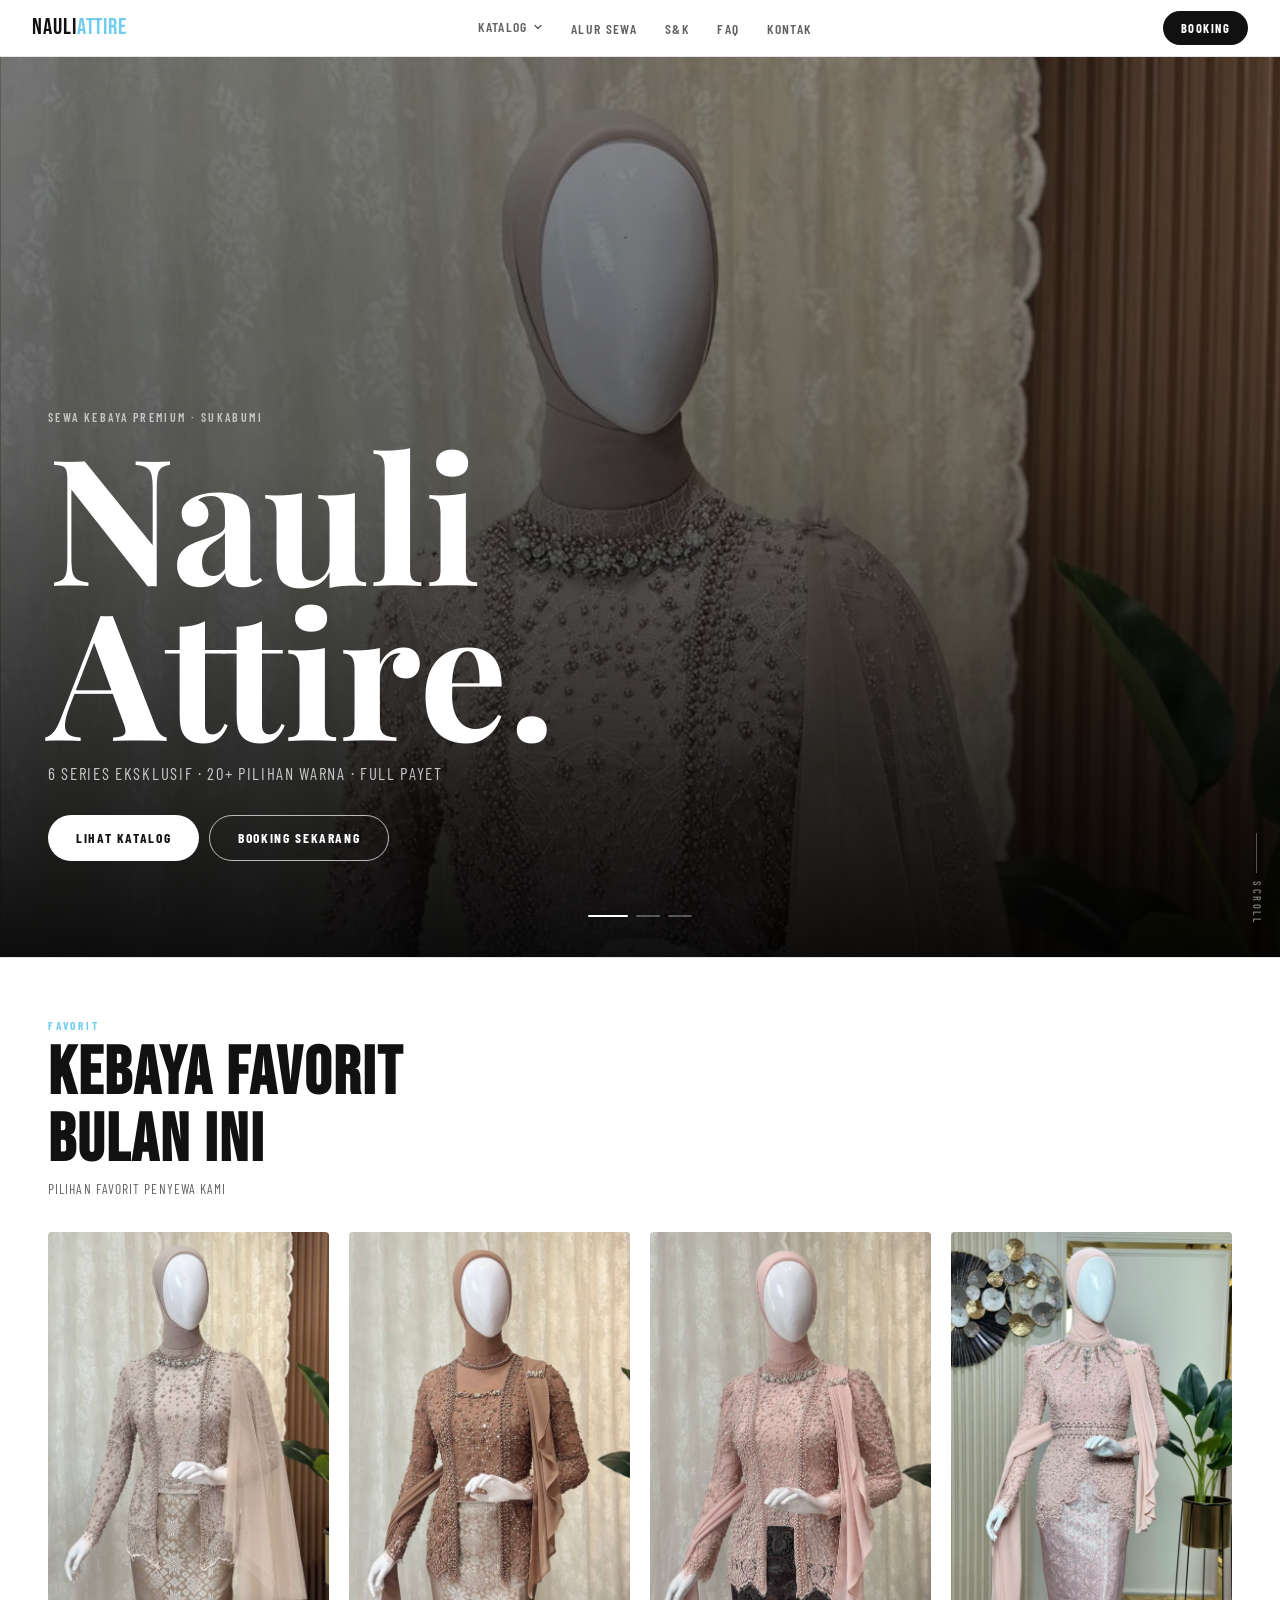
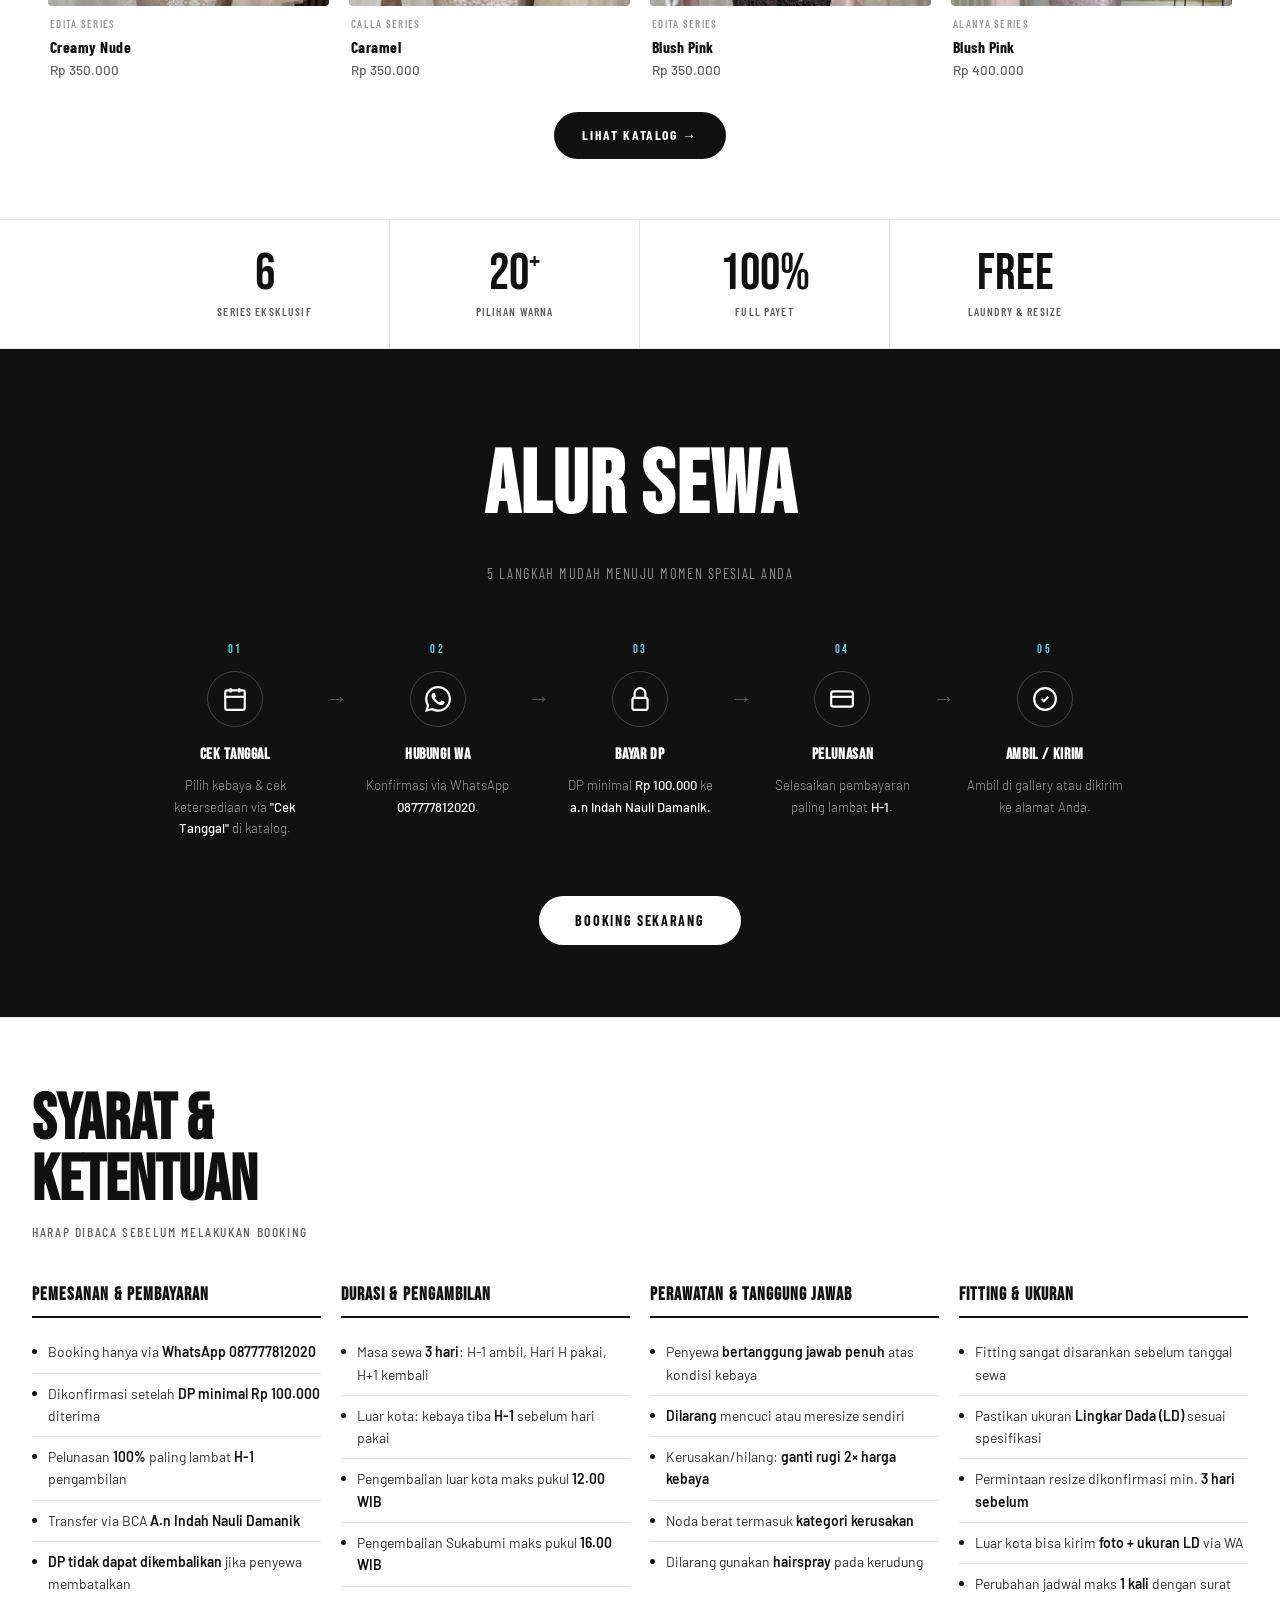
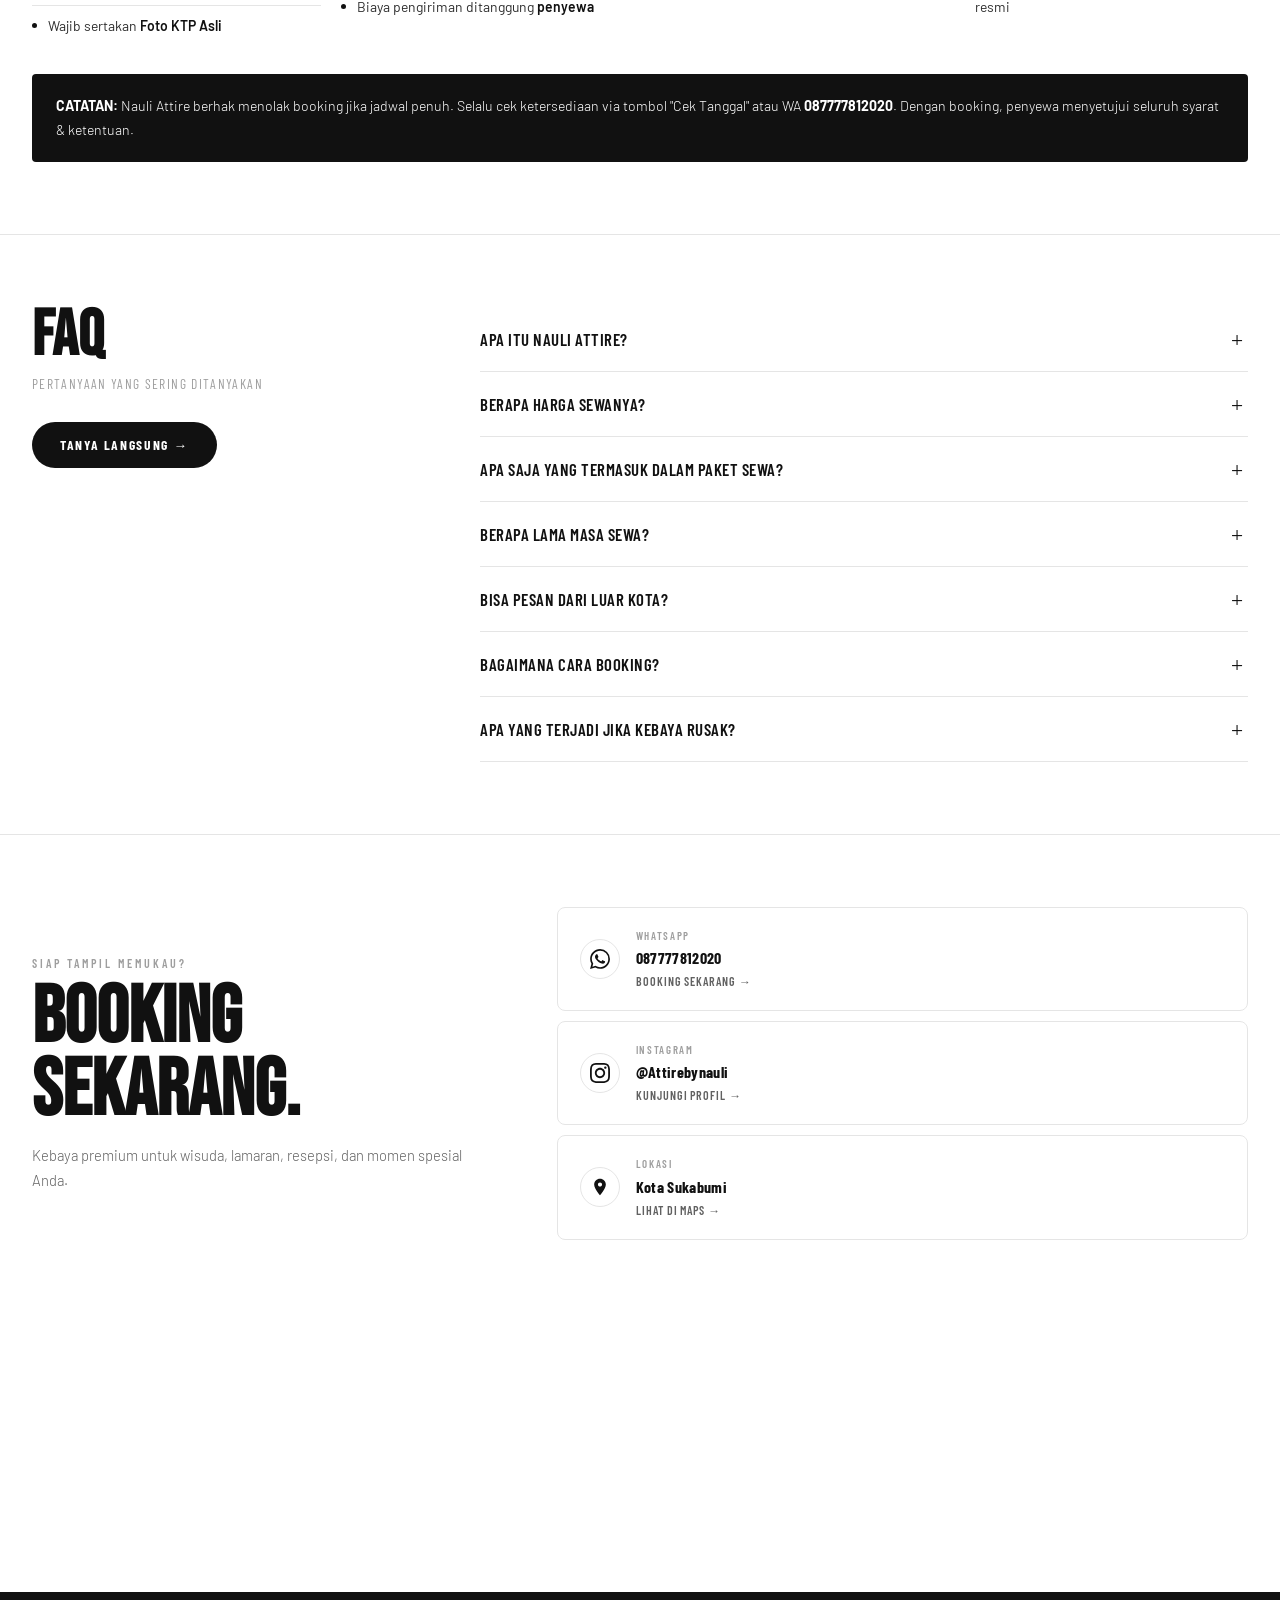
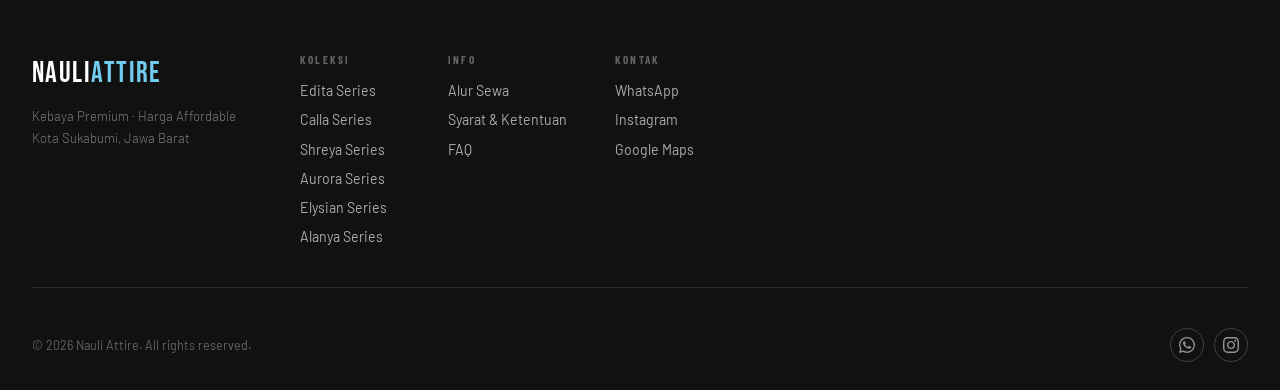
==== index.html @ 0c6ae7d4 "Update index.html" ====
<!DOCTYPE html>

<html lang="id">
<head>
    <meta charset="UTF-8">
    <meta name="viewport" content="width=device-width, initial-scale=1.0, viewport-fit=cover">
    <title>Nauli Attire – Sewa Kebaya Premium Sukabumi</title>
    <meta name="description" content="Nauli Attire – Sewa kebaya premium harga affordable di Kota Sukabumi. 6 series eksklusif, 20+ pilihan warna, full payet, free laundry & resize.">
    <meta property="og:title" content="Nauli Attire – Sewa Kebaya Premium Sukabumi">
    <meta property="og:description" content="Sewa kebaya premium harga affordable di Kota Sukabumi.">
    <meta property="og:image" content="https://nauli-attire.vercel.app/image/nauli-attire.png">
    <link rel="preconnect" href="https://fonts.googleapis.com">
    <link rel="preconnect" href="https://fonts.gstatic.com" crossorigin>
    <link href="https://fonts.googleapis.com/css2?family=Bebas+Neue&family=Barlow+Condensed:ital,wght@0,300;0,400;0,500;0,600;0,700;0,800;0,900;1,400;1,700&family=Barlow:wght@300;400;500;600&family=Playfair+Display:ital,wght@0,400;0,700;1,400&display=swap" rel="stylesheet">
    <link rel="stylesheet" href="nauli-attire.css">
    <link rel="icon" type="image/svg+xml" href="../favicon/favicon.svg">
    <link rel="icon" type="image/png" sizes="32x32" href="../favicon/48x48.png">
    <link rel="apple-touch-icon" sizes="180x180" href="../favicon/180x180.png">
    <script type="application/ld+json">

    {
      "@context": "https://schema.org",
      "@type": "ClothingStore",
      "name": "Nauli Attire",
      "image": "https://nauli-attire.vercel.app/image/edita/edita-creamy-nude.png",
      "url": "https://nauli-attire.vercel.app",
      "telephone": "+6287777812020",


  "address": {
    "@type": "PostalAddress",
    "streetAddress": "Jalan Ciandam, Kp. Sudajaya Gg. Seberang, Cibeureum Hilir",
    "addressLocality": "Sukabumi",
    "addressRegion": "Jawa Barat",
    "postalCode": "43165",
    "addressCountry": "ID"
  },

  "priceRange": "Rp350.000 - Rp400.000",

  "description": "Sewa kebaya premium di Sukabumi dengan harga affordable, banyak pilihan warna, dan desain elegan.",

  "areaServed": {
    "@type": "City",
    "name": "Sukabumi"
  },

  "openingHoursSpecification": {
    "@type": "OpeningHoursSpecification",
    "dayOfWeek": [
      "Monday","Tuesday","Wednesday","Thursday","Friday","Saturday","Sunday"
    ],
    "opens": "09:00",
    "closes": "21:00"
  },

  "sameAs": [
    "https://instagram.com/attirebynauli_"
  ]
}


</script>

</head>
<body>

<!-- NAVBAR -->

<nav class="navbar" id="navbar">
    <div class="nav-inner">
        <a href="#home" class="logo">NAULI<span>ATTIRE</span></a>
        <ul class="nav-links">
            <li class="nav-dropdown-wrap">
                <a href="koleksi/koleksi.html" class="nav-a nav-dropdown-trigger">Katalog <svg class="nav-chevron" width="10" height="10" viewBox="0 0 10 10" fill="none"><path d="M2 3.5L5 6.5L8 3.5" stroke="currentColor" stroke-width="1.5" stroke-linecap="round" stroke-linejoin="round"/></svg></a>
                <div class="nav-dropdown">
                    <a href="koleksi/edita.html" class="nav-drop-item"><span class="nd-num">01</span>Edita Series</a>
                    <a href="koleksi/calla.html" class="nav-drop-item"><span class="nd-num">02</span>Calla Series</a>
                    <a href="koleksi/shreya.html" class="nav-drop-item"><span class="nd-num">03</span>Shreya Series</a>
                    <a href="koleksi/aurora.html" class="nav-drop-item"><span class="nd-num">04</span>Aurora Series</a>
                    <a href="koleksi/elysian.html" class="nav-drop-item"><span class="nd-num">05</span>Elysian Series</a>
                    <a href="koleksi/alanya.html" class="nav-drop-item"><span class="nd-num">06</span>Alanya Series</a>
                    <div class="nd-divider"></div>
                    <a href="koleksi/koleksi.html" class="nav-drop-item nd-all">Lihat Semua →</a>
                </div>
            </li>
            <li><a href="#cara-sewa" class="nav-a"> Alur Sewa</a></li>
            <li><a href="#syarat" class="nav-a">S&K</a></li>
            <li><a href="#faq" class="nav-a">FAQ</a></li>
            <li><a href="#kontak" class="nav-a">Kontak</a></li>
        </ul>
        <div class="nav-right">
            <a href="https://wa.me/6287777812020" class="nav-cta" target="_blank" rel="noopener">Booking</a>
            <button class="hamburger" id="hamburger" aria-label="Buka menu" aria-expanded="false">
                <span></span><span></span><span></span>
            </button>
        </div>
    </div>
</nav>

<!-- MOBILE MENU -->

<div class="mobile-overlay" id="mobileOverlay">
    <div class="mobile-menu" id="mobileMenu">
        <div class="mm-accordion-wrap">
            <button class="mm-accordion-trigger">Katalog <svg class="mm-chevron" width="16" height="16" viewBox="0 0 24 24" fill="none" stroke="currentColor" stroke-width="2"><path d="M6 9l6 6 6-6" stroke-linecap="round" stroke-linejoin="round"/></svg></button>
            <div class="mm-accordion-content">
                <div class="mm-series-grid">
                    <a href="koleksi/edita.html" class="mm-series-item"><span class="mm-si-num">01</span><span class="mm-si-name">EDITA</span></a>
                    <a href="koleksi/calla.html" class="mm-series-item"><span class="mm-si-num">02</span><span class="mm-si-name">CALLA</span></a>
                    <a href="koleksi/shreya.html" class="mm-series-item"><span class="mm-si-num">03</span><span class="mm-si-name">SHREYA</span></a>
                    <a href="koleksi/aurora.html" class="mm-series-item"><span class="mm-si-num">04</span><span class="mm-si-name">AURORA</span></a>
                    <a href="koleksi/elysian.html" class="mm-series-item"><span class="mm-si-num">05</span><span class="mm-si-name">ELYSIAN</span></a>
                    <a href="koleksi/alanya.html" class="mm-series-item"><span class="mm-si-num">06</span><span class="mm-si-name">ALANYA</span></a>
                </div>
                <div style="text-align:center">
                    <a href="koleksi/koleksi.html" class="mm-all-link">Lihat Semua →</a>
                </div>
            </div>
        </div>
        <ul style="margin-top:15px; padding-top:15px; border-top:1px solid var(--g200); display:flex; flex-direction:column; gap:0;">
            <li><a href="#cara-sewa" class="mm-link">Alur Sewa</a></li>
            <li><a href="#syarat" class="mm-link">Syarat & Ketentuan</a></li>
            <li><a href="#faq" class="mm-link">FAQ</a></li>
            <li><a href="#kontak" class="mm-link">Kontak</a></li>
        </ul>
        <a href="https://wa.me/6287777812020" class="mm-cta" target="_blank" rel="noopener">
            Booking via WhatsApp
        </a>
    </div>
</div>


<!-- HERO -->

<section id="home" class="hero">
    <div class="hero-bg">
        <div class="hero-slide active" style="background-image:url('image/edita/edita-creamy-nude.png')"></div>
        <div class="hero-slide" style="background-image:url('image/calla/calla-caramel.png')"></div>
        <div class="hero-slide" style="background-image:url('image/alanya/alanya-blush-pink.png')"></div>
        <div class="hero-overlay"></div>
        <div class="hero-indicators" aria-hidden="true">
            <span class="hi active"></span>
            <span class="hi"></span>
            <span class="hi"></span>
        </div>
    </div>
    <div class="hero-content">
        <p class="hero-eyebrow">SEWA KEBAYA PREMIUM · SUKABUMI</p>
        <h1 class="hero-title">Nauli<br><em>Attire.</em></h1>
        <p class="hero-sub">6 Series Eksklusif · 20+ Pilihan Warna · Full Payet</p>
        <div class="hero-actions">
            <a href="koleksi/koleksi.html" class="btn-white">LIHAT KATALOG</a>
            <a href="https://wa.me/6287777812020" class="btn-outline-white" target="_blank" rel="noopener">BOOKING SEKARANG</a>
        </div>
    </div>
    <div class="hero-scroll-hint" aria-hidden="true"><span></span><p>SCROLL</p></div>
</section>

<!-- BEST SELLER -->

<section class="bestseller-section">
    <div class="bs-inner">
        <div class="bs-header">
            <span class="bs-eyebrow">Favorit</span>
            <h2 class="bs-title">Kebaya Favorit<br>bulan Ini</h2>
            <p class="bs-sub">Pilihan favorit penyewa kami</p>
        </div>
        <div class="bs-grid">
            <!-- Card 1 -->
            <div class="bs-card product-card"
                data-series="Edita Series" data-color-name="Creamy Nude" data-price="Rp 350.000"
                data-package="LD 98 max 105 + Kebaya Full Payet + Rok Songket + Hijab + Manset + Long torso + Ciput Tile + Veil/Ceruti Lepas Pasang + Free laundry + Free Resize"
                data-image="image/edita/edita-creamy-nude.png"
                data-photos='["image/foto-customer/edita-creamy-nude/1.jpeg","image/foto-customer/edita-creamy-nude/2.jpeg","image/foto-customer/edita-creamy-nude/3.jpeg","image/foto-customer/edita-creamy-nude/4.jpeg","image/foto-customer/edita-creamy-nude/5.jpeg"]'>
                <div class="bs-img-wrap">
                    <img src="image/edita/edita-creamy-nude.png" alt="Edita Creamy Nude" loading="lazy">
                </div>
                <div class="bs-info">
                    <p class="bs-series">Edita Series</p>
                    <p class="bs-name">Creamy Nude</p>
                    <p class="bs-price">Rp 350.000</p>
                </div>
            </div>
            <!-- Card 2 -->
            <div class="bs-card product-card"
                data-series="Calla Series" data-color-name="Caramel" data-price="Rp 350.000"
                data-package="LD 98 max 105 + Kebaya Full Payet + Rok Songket + Hijab + Manset + Long torso + Ciput Tile + Veil/Ceruti Lepas Pasang + Free laundry + Free Resize"
                data-image="image/calla/calla-caramel.png"
                data-photos='["image/foto-customer/calla-caramel/1.jpeg","image/foto-customer/calla-caramel/2.jpeg","image/foto-customer/calla-caramel/3.jpeg","image/foto-customer/calla-caramel/4.jpeg","image/foto-customer/calla-caramel/5.jpeg"]'>
                <div class="bs-img-wrap">
                    <img src="image/calla/calla-caramel.png" alt="Calla Caramel" loading="lazy">
                </div>
                <div class="bs-info">
                    <p class="bs-series">Calla Series</p>
                    <p class="bs-name">Caramel</p>
                    <p class="bs-price">Rp 350.000</p>
                </div>
            </div>
            <!-- Card 3 -->
            <div class="bs-card product-card"
                data-series="Edita Series" data-color-name="Blush Pink" data-price="Rp 350.000"
                data-package="LD 98 max 105 + Kebaya Full Payet + Rok Songket + Hijab + Manset + Long torso + Ciput Tile + Veil + Free laundry + Free Resize"
                data-image="image/edita/edita-blush-pink.png"
                data-photos='["image/foto-customer/edita-blush-pink/1.jpeg","image/foto-customer/edita-blush-pink/2.jpeg","image/foto-customer/edita-blush-pink/3.jpeg","image/foto-customer/edita-blush-pink/4.jpeg","image/foto-customer/edita-blush-pink/5.jpeg"]'>
                <div class="bs-img-wrap">
                    <img src="image/edita/edita-blush-pink.png" alt="Edita Blush Pink" loading="lazy">
                </div>
                <div class="bs-info">
                    <p class="bs-series">Edita Series</p>
                    <p class="bs-name">Blush Pink</p>
                    <p class="bs-price">Rp 350.000</p>
                </div>
            </div>
            <!-- Card 4 -->
            <div class="bs-card product-card"
                data-series="Alanya Series" data-color-name="Blush Pink" data-price="Rp 350.000"
                data-package="LD 98 max 105 + Kebaya Full Payet + Rok Songket + Hijab + Manset + Long torso + Ciput Tile + Veil Lepas Pasang + Free laundry + Free Resize"
                data-image="image/alanya/alanya-blush-pink.png"
                data-photos='["image/foto-customer/alanya-blush-pink/1.jpeg","image/foto-customer/alanya-blush-pink/2.jpeg","image/foto-customer/alanya-blush-pink/3.jpeg","image/foto-customer/alanya-blush-pink/4.jpeg","image/foto-customer/alanya-blush-pink/5.jpeg"]'>
                <div class="bs-img-wrap">
                    <img src="image/alanya/alanya-blush-pink.png" alt="Alanya Blush Pink" loading="lazy">
                </div>
                <div class="bs-info">
                    <p class="bs-series">Alanya Series</p>
                    <p class="bs-name">Blush Pink</p>
                    <p class="bs-price">Rp 400.000</p>
                </div>
            </div>
        </div>
        <div class="bs-cta">
            <a href="koleksi/koleksi.html" class="btn-black">LIHAT KATALOG →</a>
        </div>
    </div>
</section>

    <!-- STATS -->

<section class="stats">
    <div class="stats-grid">
        <div class="stat-item"><span class="stat-num">6</span><span class="stat-label">Series Eksklusif</span></div>
        <div class="stat-item"><span class="stat-num">20<sup>+</sup></span><span class="stat-label">Pilihan Warna</span></div>
        <div class="stat-item"><span class="stat-num">100%</span><span class="stat-label">Full Payet</span></div>
        <div class="stat-item"><span class="stat-num">FREE</span><span class="stat-label">Laundry & Resize</span></div>
    </div>
</section>

<!-- CARA SEWA -->

<section id="cara-sewa" class="cara-sewa">
    <div class="cs-inner">
        <div class="cs-header">
            <h2>ALUR SEWA</h2>
            <p>5 langkah mudah menuju momen spesial Anda</p>
        </div>
        <div class="cs-steps">
            <div class="cs-step">
                <div class="cs-num">01</div>
                <div class="cs-icon"><svg width="26" height="26" viewBox="0 0 24 24" fill="none" stroke="currentColor" stroke-width="2"><rect x="3" y="4" width="18" height="18" rx="2"/><line x1="16" y1="2" x2="16" y2="6"/><line x1="8" y1="2" x2="8" y2="6"/><line x1="3" y1="10" x2="21" y2="10"/></svg></div>
                <h4>CEK TANGGAL</h4>
                <p>Pilih kebaya & cek ketersediaan via <strong>"Cek Tanggal"</strong> di katalog.</p>
            </div>
            <div class="cs-connector" aria-hidden="true">→</div>
            <div class="cs-step">
                <div class="cs-num">02</div>
                <div class="cs-icon"><svg width="26" height="26" viewBox="0 0 24 24" fill="currentColor"><path d="M17.472 14.382c-.297-.149-1.758-.867-2.03-.967-.273-.099-.471-.148-.67.15-.197.297-.767.966-.94 1.164-.173.199-.347.223-.644.075-.297-.15-1.255-.463-2.39-1.475-.883-.788-1.48-1.761-1.653-2.059-.173-.297-.018-.458.13-.606.134-.133.298-.347.446-.52.149-.174.198-.298.298-.497.099-.198.05-.371-.025-.52-.075-.149-.669-1.612-.916-2.207-.242-.579-.487-.5-.669-.51-.173-.008-.371-.01-.57-.01-.198 0-.52.074-.792.372-.272.297-1.04 1.016-1.04 2.479 0 1.462 1.065 2.875 1.213 3.074.149.198 2.096 3.2 5.077 4.487.709.306 1.262.489 1.694.625.712.227 1.36.195 1.871.118.571-.085 1.758-.719 2.006-1.413.248-.694.248-1.289.173-1.413-.074-.124-.272-.198-.57-.347m-5.421 7.403h-.004a9.87 9.87 0 01-5.031-1.378l-.361-.214-3.741.982.998-3.648-.235-.374a9.86 9.86 0 01-1.51-5.26c.001-5.45 4.436-9.884 9.888-9.884 2.64 0 5.122 1.03 6.988 2.898a9.825 9.825 0 012.893 6.994c-.003 5.45-4.437 9.884-9.885 9.884m8.413-18.297A11.815 11.815 0 0012.05 0C5.495 0 .16 5.335.157 11.892c0 2.096.547 4.142 1.588 5.945L.057 24l6.305-1.654a11.882 11.882 0 005.683 1.448h.005c6.554 0 11.89-5.335 11.893-11.893a11.821 11.821 0 00-3.48-8.413z"/></svg></div>
                <h4>HUBUNGI WA</h4>
                <p>Konfirmasi via WhatsApp <strong>087777812020</strong>.</p>
            </div>
            <div class="cs-connector" aria-hidden="true">→</div>
            <div class="cs-step">
                <div class="cs-num">03</div>
                <div class="cs-icon"><svg width="26" height="26" viewBox="0 0 24 24" fill="none" stroke="currentColor" stroke-width="2"><rect x="5" y="11" width="14" height="11" rx="2"/><path d="M7 11V7a5 5 0 0 1 10 0v4"/></svg></div>
                <h4>BAYAR DP</h4>
                <p>DP minimal <strong>Rp 100.000</strong> ke <strong> a.n Indah Nauli Damanik.</strong></p>
            </div>
            <div class="cs-connector" aria-hidden="true">→</div>
            <div class="cs-step">
                <div class="cs-num">04</div>
                <div class="cs-icon"><svg width="26" height="26" viewBox="0 0 24 24" fill="none" stroke="currentColor" stroke-width="2"><rect x="2" y="5" width="20" height="14" rx="2"/><line x1="2" y1="10" x2="22" y2="10"/></svg></div>
                <h4>PELUNASAN</h4>
                <p>Selesaikan pembayaran paling lambat <strong>H-1</strong>.</p>
            </div>
            <div class="cs-connector" aria-hidden="true">→</div>
            <div class="cs-step">
                <div class="cs-num">05</div>
                <div class="cs-icon"><svg width="26" height="26" viewBox="0 0 24 24" fill="none" stroke="currentColor" stroke-width="2"><path d="M9 12l2 2 4-4"/><circle cx="12" cy="12" r="10"/></svg></div>
                <h4>AMBIL / KIRIM</h4>
                <p>Ambil di gallery atau dikirim ke alamat Anda.</p>
            </div>
        </div>
        <div class="cs-cta">
            <a href="https://wa.me/6287777812020" class="btn-white-inv" target="_blank" rel="noopener">BOOKING SEKARANG</a>
        </div>
    </div>
</section>

<!-- SYARAT & KETENTUAN -->

<section id="syarat" class="syarat-section">
    <div class="syarat-inner">
        <div class="syarat-header">
            <h2>SYARAT &<br>KETENTUAN</h2>
            <p>Harap dibaca sebelum melakukan booking</p>
        </div>
        <div class="syarat-cols">
            <div class="syarat-col"><h4>PEMESANAN & PEMBAYARAN</h4><ul>
                <li>Booking hanya via <strong>WhatsApp 087777812020</strong></li>
                <li>Dikonfirmasi setelah <strong>DP minimal Rp 100.000</strong> diterima</li>
                <li>Pelunasan <strong>100%</strong> paling lambat <strong>H-1</strong> pengambilan</li>
                <li>Transfer via BCA <strong>A.n Indah Nauli Damanik</strong></li>
                <li><strong>DP tidak dapat dikembalikan</strong> jika penyewa membatalkan</li>
                <li>Wajib sertakan <strong>Foto KTP Asli</strong></li>
            </ul></div>
            <div class="syarat-col"><h4>DURASI & PENGAMBILAN</h4><ul>
                <li>Masa sewa <strong>3 hari</strong>: H-1 ambil, Hari H pakai, H+1 kembali</li>
                <li>Luar kota: kebaya tiba <strong>H-1</strong> sebelum hari pakai</li>
                <li>Pengembalian luar kota maks pukul <strong>12.00 WIB</strong></li>
                <li>Pengembalian Sukabumi maks pukul <strong>16.00 WIB</strong></li>
                <li>Biaya pengiriman ditanggung <strong>penyewa</strong></li>
            </ul></div>
            <div class="syarat-col"><h4>PERAWATAN & TANGGUNG JAWAB</h4><ul>
                <li>Penyewa <strong>bertanggung jawab penuh</strong> atas kondisi kebaya</li>
                <li><strong>Dilarang</strong> mencuci atau meresize sendiri</li>
                <li>Kerusakan/hilang: <strong>ganti rugi 2× harga kebaya</strong></li>
                <li>Noda berat termasuk <strong>kategori kerusakan</strong></li>
                <li>Dilarang gunakan <strong>hairspray</strong> pada kerudung</li>
            </ul></div>
            <div class="syarat-col"><h4>FITTING & UKURAN</h4><ul>
                <li>Fitting sangat disarankan sebelum tanggal sewa</li>
                <li>Pastikan ukuran <strong>Lingkar Dada (LD)</strong> sesuai spesifikasi</li>
                <li>Permintaan resize dikonfirmasi min. <strong>3 hari sebelum</strong></li>
                <li>Luar kota bisa kirim <strong>foto + ukuran LD</strong> via WA</li>
                <li>Perubahan jadwal maks <strong>1 kali</strong> dengan surat resmi</li>
            </ul></div>
        </div>
        <div class="syarat-note"><strong>CATATAN:</strong> Nauli Attire berhak menolak booking jika jadwal penuh. Selalu cek ketersediaan via tombol "Cek Tanggal" atau WA <strong>087777812020</strong>. Dengan booking, penyewa menyetujui seluruh syarat & ketentuan.</div>
    </div>
</section>

<!-- FAQ -->

<section id="faq" class="faq-section">
    <div class="faq-inner">
        <div class="faq-left">
            <h2>FAQ</h2>
            <p>Pertanyaan yang sering ditanyakan</p>
            <a href="https://wa.me/6287777812020" class="btn-black faq-wa-btn" target="_blank" rel="noopener">Tanya Langsung →</a>
        </div>
        <div class="faq-list">
            <div class="faq-item"><button class="faq-q" onclick="toggleFaq(this)"><span>Apa itu Nauli Attire?</span><span class="faq-icon">+</span></button><div class="faq-ans"><p>Nauli Attire adalah usaha sewa kebaya premium di <strong>Kota Sukabumi, Jawa Barat</strong>. 20+ pilihan warna full payet dari 6 series eksklusif, mulai <strong>Rp 350.000</strong>.</p></div></div>
            <div class="faq-item"><button class="faq-q" onclick="toggleFaq(this)"><span>Berapa harga sewanya?</span><span class="faq-icon">+</span></button><div class="faq-ans"><p>Mulai <strong>Rp 350.000</strong>. Elysian Baby Pink & Blue Denim Rp 390.000. Alanya Blush Pink & Rose Gold Rp 400.000. Semua sudah termasuk free laundry dan free resize.</p></div></div>
            <div class="faq-item"><button class="faq-q" onclick="toggleFaq(this)"><span>Apa saja yang termasuk dalam paket sewa?</span><span class="faq-icon">+</span></button><div class="faq-ans"><p>Kebaya full payet, rok songket, hijab, manset, long torso, ciput tile, veil/ceruti lepas pasang, gratis laundry, dan gratis resize.</p></div></div>
            <div class="faq-item"><button class="faq-q" onclick="toggleFaq(this)"><span>Berapa lama masa sewa?</span><span class="faq-icon">+</span></button><div class="faq-ans"><p>Masa sewa <strong>3 hari</strong>: H-1 pengambilan, Hari H pemakaian, H+1 pengembalian. Batas kembali Sukabumi pukul 16.00 WIB, luar kota 12.00 WIB.</p></div></div>
            <div class="faq-item"><button class="faq-q" onclick="toggleFaq(this)"><span>Bisa pesan dari luar kota?</span><span class="faq-icon">+</span></button><div class="faq-ans"><p>Ya! Fitting via foto + ukuran Lingkar Dada (LD) di WhatsApp. Kebaya harus tiba H-1. Ongkos kirim ditanggung penyewa.</p></div></div>
            <div class="faq-item"><button class="faq-q" onclick="toggleFaq(this)"><span>Bagaimana cara booking?</span><span class="faq-icon">+</span></button><div class="faq-ans"><p>Cek tanggal → WA ke <strong>087777812020</strong> → DP Rp 100.000 → Lunasi H-1 → Ambil/kirim.</p></div></div>
            <div class="faq-item"><button class="faq-q" onclick="toggleFaq(this)"><span>Apa yang terjadi jika kebaya rusak?</span><span class="faq-icon">+</span></button><div class="faq-ans"><p>Penyewa bertanggung jawab penuh. Kerusakan/hilang dikenakan <strong>ganti rugi 2× harga sewa</strong>.</p></div></div>
        </div>
    </div>
</section>

<!-- KONTAK -->

<section id="kontak" class="kontak-section">
    <div class="kontak-inner">
        <div class="kontak-text">
            <p class="kontak-eyebrow">SIAP TAMPIL MEMUKAU?</p>
            <h2>BOOKING<br>SEKARANG.</h2>
            <p class="kontak-sub">Kebaya premium untuk wisuda, lamaran, resepsi, dan momen spesial Anda.</p>
        </div>
        <div class="kontak-cards">
            <a href="https://wa.me/6287777812020" class="kcard" target="_blank" rel="noopener"><div class="kcard-icon"><svg width="20" height="20" viewBox="0 0 24 24" fill="currentColor"><path d="M17.472 14.382c-.297-.149-1.758-.867-2.03-.967-.273-.099-.471-.148-.67.15-.197.297-.767.966-.94 1.164-.173.199-.347.223-.644.075-.297-.15-1.255-.463-2.39-1.475-.883-.788-1.48-1.761-1.653-2.059-.173-.297-.018-.458.13-.606.134-.133.298-.347.446-.52.149-.174.198-.298.298-.497.099-.198.05-.371-.025-.52-.075-.149-.669-1.612-.916-2.207-.242-.579-.487-.5-.669-.51-.173-.008-.371-.01-.57-.01-.198 0-.52.074-.792.372-.272.297-1.04 1.016-1.04 2.479 0 1.462 1.065 2.875 1.213 3.074.149.198 2.096 3.2 5.077 4.487.709.306 1.262.489 1.694.625.712.227 1.36.195 1.871.118.571-.085 1.758-.719 2.006-1.413.248-.694.248-1.289.173-1.413-.074-.124-.272-.198-.57-.347m-5.421 7.403h-.004a9.87 9.87 0 01-5.031-1.378l-.361-.214-3.741.982.998-3.648-.235-.374a9.86 9.86 0 01-1.51-5.26c.001-5.45 4.436-9.884 9.888-9.884 2.64 0 5.122 1.03 6.988 2.898a9.825 9.825 0 012.893 6.994c-.003 5.45-4.437 9.884-9.885 9.884m8.413-18.297A11.815 11.815 0 0012.05 0C5.495 0 .16 5.335.157 11.892c0 2.096.547 4.142 1.588 5.945L.057 24l6.305-1.654a11.882 11.882 0 005.683 1.448h.005c6.554 0 11.89-5.335 11.893-11.893a11.821 11.821 0 00-3.48-8.413z"/></svg></div><div><p class="kcard-label">WhatsApp</p><p class="kcard-val">087777812020</p><p class="kcard-act">Booking Sekarang →</p></div></a>
            <a href="https://instagram.com/Attirebynauli_" class="kcard" target="_blank" rel="noopener"><div class="kcard-icon"><svg width="20" height="20" viewBox="0 0 24 24" fill="currentColor"><path d="M12 2.163c3.204 0 3.584.012 4.85.07 3.252.148 4.771 1.691 4.919 4.919.058 1.265.069 1.645.069 4.849 0 3.205-.012 3.584-.069 4.849-.149 3.225-1.664 4.771-4.919 4.919-1.266.058-1.644.07-4.85.07-3.204 0-3.584-.012-4.849-.07-3.26-.149-4.771-1.699-4.919-4.92-.058-1.265-.07-1.644-.07-4.849 0-3.204.013-3.583.07-4.849.149-3.227 1.664-4.771 4.919-4.919 1.266-.057 1.645-.069 4.849-.069zm0-2.163c-3.259 0-3.667.014-4.947.072-4.358.2-6.78 2.618-6.98 6.98-.059 1.281-.073 1.689-.073 4.948 0 3.259.014 3.668.072 4.948.2 4.358 2.618 6.78 6.98 6.98 1.281.058 1.689.072 4.948.072 3.259 0 3.668-.014 4.948-.072 4.354-.2 6.782-2.618 6.979-6.98.059-1.28.073-1.689.073-4.948 0-3.259-.014-3.667-.072-4.947-.196-4.354-2.617-6.78-6.979-6.98-1.281-.059-1.69-.073-4.949-.073zm0 5.838c-3.403 0-6.162 2.759-6.162 6.162s2.759 6.163 6.162 6.163 6.162-2.759 6.162-6.163c0-3.403-2.759-6.162-6.162-6.162zm0 10.162c-2.209 0-4-1.79-4-4 0-2.209 1.791-4 4-4s4 1.791 4 4c0 2.21-1.791 4-4 4zm6.406-11.845c-.796 0-1.441.645-1.441 1.44s.645 1.44 1.441 1.44c.795 0 1.439-.645 1.439-1.44s-.644-1.44-1.439-1.44z"/></svg></div><div><p class="kcard-label">Instagram</p><p class="kcard-val">@Attirebynauli</p><p class="kcard-act">Kunjungi Profil →</p></div></a>
            <a href="https://www.google.com/maps/place/Nauli+Attire/@-6.9112205,106.8223286,13z/data=!4m6!3m5!1s0x2e684900182cdf6b:0x543907e27b276290!8m2!3d-6.9308229!4d106.9451105!16s%2Fg%2F11wpl1xbb4?entry=ttu&g_ep=EgoyMDI2MDQyMi4wIKXMDSoASAFQAw%3D%3D" class="kcard" target="_blank" rel="noopener"><div class="kcard-icon"><svg width="20" height="20" viewBox="0 0 24 24" fill="currentColor"><path d="M12 2C8.13 2 5 5.13 5 9c0 5.25 7 13 7 13s7-7.75 7-13c0-3.87-3.13-7-7-7zm0 9.5c-1.38 0-2.5-1.12-2.5-2.5s1.12-2.5 2.5-2.5 2.5 1.12 2.5 2.5-1.12 2.5-2.5 2.5z"/></svg></div><div><p class="kcard-label">Lokasi</p><p class="kcard-val">Kota Sukabumi</p><p class="kcard-act">Lihat di Maps →</p></div></a>
        </div>
    </div>
</section>

<!-- MAP -->

<div class="map-wrap">
    <iframe src="https://www.google.com/maps/embed?pb=!1m18!1m12!1m3!1d3966.8!2d106.9425356!3d-6.9308176!2m3!1f0!2f0!3f0!3m2!1i1024!2i768!4f13.1!3m3!1m2!1s0x2e684900182cdf6b%3A0x543907e27b276290!2sattirebynauli_!5e0!3m2!1sen!2sid!4v1" width="100%" height="280" style="border:0;" allowfullscreen="" loading="lazy" title="Lokasi Nauli Attire"></iframe>
</div>

<!-- FOOTER -->

<footer class="footer">
    <div class="footer-top">
        <div class="footer-brand">
            <span class="footer-logo">NAULI<span>ATTIRE</span></span>
            <p>Kebaya Premium · Harga Affordable<br>Kota Sukabumi, Jawa Barat</p>
        </div>
        <div class="footer-cols">
            <div class="footer-col">
                <p class="footer-col-title">KOLEKSI</p>
                <a href="koleksi/edita.html">Edita Series</a><a href="koleksi/calla.html">Calla Series</a>
                <a href="koleksi/shreya.html">Shreya Series</a><a href="koleksi/aurora.html">Aurora Series</a>
                <a href="koleksi/elysian.html">Elysian Series</a><a href="koleksi/alanya.html">Alanya Series</a>
            </div>
            <div class="footer-col">
                <p class="footer-col-title">INFO</p>
                <a href="#cara-sewa">Alur Sewa</a>
                <a href="#syarat">Syarat & Ketentuan</a>
                <a href="#faq">FAQ</a>
            </div>
            <div class="footer-col">
                <p class="footer-col-title">KONTAK</p>
                <a href="https://wa.me/6287777812020" target="_blank" rel="noopener">WhatsApp</a>
                <a href="https://instagram.com/Attirebynauli_" target="_blank" rel="noopener">Instagram</a>
                <a href="https://www.google.com/maps/place/attirebynauli_/" target="_blank" rel="noopener">Google Maps</a>
            </div>
        </div>
    </div>
    <div class="footer-bottom">
        <span>&copy; <span id="yr"></span> Nauli Attire. All rights reserved.</span>
        <div class="footer-social">
            <a href="https://wa.me/6287777812020" target="_blank" rel="noopener" aria-label="WhatsApp"><svg width="16" height="16" viewBox="0 0 24 24" fill="currentColor"><path d="M17.472 14.382c-.297-.149-1.758-.867-2.03-.967-.273-.099-.471-.148-.67.15-.197.297-.767.966-.94 1.164-.173.199-.347.223-.644.075-.297-.15-1.255-.463-2.39-1.475-.883-.788-1.48-1.761-1.653-2.059-.173-.297-.018-.458.13-.606.134-.133.298-.347.446-.52.149-.174.198-.298.298-.497.099-.198.05-.371-.025-.52-.075-.149-.669-1.612-.916-2.207-.242-.579-.487-.5-.669-.51-.173-.008-.371-.01-.57-.01-.198 0-.52.074-.792.372-.272.297-1.04 1.016-1.04 2.479 0 1.462 1.065 2.875 1.213 3.074.149.198 2.096 3.2 5.077 4.487.709.306 1.262.489 1.694.625.712.227 1.36.195 1.871.118.571-.085 1.758-.719 2.006-1.413.248-.694.248-1.289.173-1.413-.074-.124-.272-.198-.57-.347m-5.421 7.403h-.004a9.87 9.87 0 01-5.031-1.378l-.361-.214-3.741.982.998-3.648-.235-.374a9.86 9.86 0 01-1.51-5.26c.001-5.45 4.436-9.884 9.888-9.884 2.64 0 5.122 1.03 6.988 2.898a9.825 9.825 0 012.893 6.994c-.003 5.45-4.437 9.884-9.885 9.884m8.413-18.297A11.815 11.815 0 0012.05 0C5.495 0 .16 5.335.157 11.892c0 2.096.547 4.142 1.588 5.945L.057 24l6.305-1.654a11.882 11.882 0 005.683 1.448h.005c6.554 0 11.89-5.335 11.893-11.893a11.821 11.821 0 00-3.48-8.413z"/></svg></a>
            <a href="https://instagram.com/Attirebynauli_" target="_blank" rel="noopener" aria-label="Instagram"><svg width="16" height="16" viewBox="0 0 24 24" fill="currentColor"><path d="M12 2.163c3.204 0 3.584.012 4.85.07 3.252.148 4.771 1.691 4.919 4.919.058 1.265.069 1.645.069 4.849 0 3.205-.012 3.584-.069 4.849-.149 3.225-1.664 4.771-4.919 4.919-1.266.058-1.644.07-4.85.07-3.204 0-3.584-.012-4.849-.07-3.26-.149-4.771-1.699-4.919-4.92-.058-1.265-.07-1.644-.07-4.849 0-3.204.013-3.583.07-4.849.149-3.227 1.664-4.771 4.919-4.919 1.266-.057 1.645-.069 4.849-.069zm0-2.163c-3.259 0-3.667.014-4.947.072-4.358.2-6.78 2.618-6.98 6.98-.059 1.281-.073 1.689-.073 4.948 0 3.259.014 3.668.072 4.948.2 4.358 2.618 6.78 6.98 6.98 1.281.058 1.689.072 4.948.072 3.259 0 3.668-.014 4.948-.072 4.354-.2 6.782-2.618 6.979-6.98.059-1.28.073-1.689.073-4.948 0-3.259-.014-3.667-.072-4.947-.196-4.354-2.617-6.78-6.979-6.98-1.281-.059-1.69-.073-4.949-.073zm0 5.838c-3.403 0-6.162 2.759-6.162 6.162s2.759 6.163 6.162 6.163 6.162-2.759 6.162-6.163c0-3.403-2.759-6.162-6.162-6.162zm0 10.162c-2.209 0-4-1.79-4-4 0-2.209 1.791-4 4-4s4 1.791 4 4c0 2.21-1.791 4-4 4zm6.406-11.845c-.796 0-1.441.645-1.441 1.44s.645 1.44 1.441 1.44c.795 0 1.439-.645 1.439-1.44s-.644-1.44-1.439-1.44z"/></svg></a>
        </div>
    </div>
</footer>

<!-- MOBILE BOTTOM ACTION BAR (phone only) -->

<div class="mobile-bottom-bar" id="mobileBottomBar">
    <a href="koleksi/koleksi.html" class="mbb-btn mbb-outline">LIHAT KATALOG</a>
    <a href="https://wa.me/6287777812020" class="mbb-btn mbb-solid" target="_blank" rel="noopener">BOOKING WA</a>
</div>

<!-- PRODUCT DETAIL MODAL -->

<div class="modal-overlay" id="detailModal" role="dialog" aria-modal="true">
    <div class="modal-panel">
        <button class="modal-close" id="modalClose" aria-label="Tutup">×</button>
        <div class="modal-layout">
            <div class="modal-img-side"><img id="modalImg" src="" alt=""></div>
            <div class="modal-info-side">
                <p class="modal-badge" id="modalSeries"></p>
                <h2 class="modal-product-name" id="modalColor"></h2>
                <p class="modal-product-price" id="modalPrice"></p>
                <div class="modal-divider"></div>
                <p class="modal-pkg-label">PAKET TERMASUK</p>
                <ul class="modal-pkg-list" id="modalPkg"></ul>
                <div class="modal-actions">
                    <button class="modal-btn-cal" id="btnKalender">
                        <svg width="14" height="14" viewBox="0 0 24 24" fill="none" stroke="currentColor" stroke-width="2"><rect x="3" y="4" width="18" height="18" rx="2"/><line x1="16" y1="2" x2="16" y2="6"/><line x1="8" y1="2" x2="8" y2="6"/><line x1="3" y1="10" x2="21" y2="10"/></svg>
                        CEK KETERSEDIAAN
                    </button>
                    <a href="https://wa.me/6287777812020" class="modal-btn-wa" target="_blank" rel="noopener">BOOKING VIA WHATSAPP</a>
                </div>
            </div>
        </div>
        <div class="modal-customer" id="modalCustomer">
            <div class="mc-header"><span class="mc-title">FOTO CUSTOMER</span><span class="mc-counter"><span id="mcCur">1</span>/<span id="mcTotal">5</span></span></div>
            <div class="mc-viewer-wrap">
                <button class="mc-arrow mc-prev" id="mcPrev" aria-label="Sebelumnya">‹</button>
                <div class="mc-viewer" id="mcViewer">
                    <img id="mcMainImg" src="" alt="Foto Customer">
                    <div class="mc-placeholder" id="mcPlaceholder"><svg width="30" height="30" viewBox="0 0 24 24" fill="none" stroke="currentColor" stroke-width="1"><rect x="3" y="3" width="18" height="18" rx="2"/><circle cx="8.5" cy="8.5" r="1.5"/><polyline points="21 15 16 10 5 21"/></svg><span>Foto belum tersedia</span></div>
                </div>
                <button class="mc-arrow mc-next" id="mcNext" aria-label="Berikutnya">›</button>
            </div>
            <div class="mc-thumbs" id="mcThumbs"></div>
        </div>
    </div>
</div>

<!-- CALENDAR MODAL -->

<div class="modal-overlay" id="calModal" role="dialog" aria-modal="true">
    <div class="modal-panel modal-panel-cal">
        <button class="modal-close" id="calClose" aria-label="Tutup">×</button>
        <h3 class="cal-title">KETERSEDIAAN TANGGAL</h3>
        <iframe id="calFrame" src="" style="border:0;width:100%;height:420px;border-radius:4px;" frameborder="0" title="Kalender Ketersediaan"></iframe>
        <p class="cal-note">Tanggal bertanda BOOKING = tidak tersedia (H-1, hari sewa, H+1)</p>
    </div>
</div>

<script src="../script.js"></script>
<script>
document.addEventListener('DOMContentLoaded', () => {
    document.querySelectorAll('.pcard').forEach(card => {
        card.addEventListener('click', () => openModal(card));
    });

    // Filter bar logic
    const filterBtns = document.querySelectorAll('.filter-btn');
    const seriesBlocks = document.querySelectorAll('.series-block');

    filterBtns.forEach(btn => {
        btn.addEventListener('click', () => {
            filterBtns.forEach(b => b.classList.remove('active'));
            btn.classList.add('active');
            const filter = btn.dataset.filter;
            seriesBlocks.forEach(block => {
                if (filter === 'all' || block.dataset.series === filter) {
                    block.classList.remove('hidden');
                } else {
                    block.classList.add('hidden');
                }
            });
            if (filter !== 'all') {
                const target = document.getElementById(filter);
                if (target) {
                    const offset = (document.querySelector('.navbar')?.offsetHeight || 56)
                                 + (document.querySelector('.filter-bar')?.offsetHeight || 44)
                                 + 20;
                    setTimeout(() => {
                        window.scrollTo({
                            top: target.getBoundingClientRect().top + window.pageYOffset - offset,
                            behavior: 'smooth'
                        });
                    }, 80);
                }
            } else {
                window.scrollTo({ top: 0, behavior: 'smooth' });
            }
        });
    });
});
</script>

<script>document.addEventListener('DOMContentLoaded', function(){ var el = document.getElementById('yr'); if(el) el.textContent = new Date().getFullYear(); });</script>

</body>
</html>
---- nauli-attire.css ----
/* =============================================
   NAULI ATTIRE — Nike-Style · Mobile-First
   ============================================= */
*, *::before, *::after { margin:0; padding:0; box-sizing:border-box; }

:root {
    --black:   #111111;
    --white:   #FFFFFF;
    --g100:    #ffffff;
    --g200:    #E5E5E5;
    --g400:    #9E9E9E;
    --g600:    #616161;
    --g800:    #2E2E2E;
    --red:     #70cdef;
    --wa:      #25D366;
    --fd:      'Bebas Neue', sans-serif;
    --fc:      'Barlow Condensed', sans-serif;
    --fb:      'Barlow', sans-serif;
    --nav-h:   56px;
    --tb-h:    32px;
    --tr:      0.2s cubic-bezier(.4,0,.2,1);
    --px:      16px;   /* base page padding mobile */
    --px-md:   32px;
    --px-lg:   48px;
}

html { scroll-behavior:smooth; font-size:16px; -webkit-text-size-adjust:100%; }
body { font-family:var(--fb); background:var(--white); color:var(--black); line-height:1.5; overflow-x:hidden; -webkit-font-smoothing:antialiased; }
body.no-scroll { overflow:hidden; }
a { text-decoration:none; color:inherit; }
img { max-width:100%; height:auto; display:block; }
ul { list-style:none; }

/* ── TOPBAR ── */
.topbar {
    background:var(--black); color:var(--white);
    height:var(--tb-h);
    display:flex; align-items:center; justify-content:center;
    gap:10px;
    font-family:var(--fc); font-size:0.7rem; font-weight:500;
    letter-spacing:0.1em; text-transform:uppercase;
    padding:0 var(--px); white-space:nowrap; overflow:hidden;
}
.topbar span { flex-shrink:1; min-width:0; overflow:hidden; text-overflow:ellipsis; }
.topbar a { color:var(--white); text-decoration:underline; text-underline-offset:2px; flex-shrink:0; }
.topbar-sep { opacity:0.4; flex-shrink:0; }
@media (max-width:520px) {
    .topbar-sep, .topbar > span:first-child { display:none; }
}

/* ── NAVBAR ── */
.navbar {
    position:sticky; top:0; left:0; width:100%; z-index:900;
    background:var(--white); border-bottom:1px solid var(--g200);
    transition:box-shadow var(--tr);
}
.navbar.scrolled { box-shadow:0 2px 12px rgba(0,0,0,.1); }
.nav-inner {
    max-width:1400px; margin:0 auto; padding:0 var(--px);
    height:var(--nav-h);
    display:flex; align-items:center; justify-content:space-between; gap:24px;
}
@media (min-width:768px) { .nav-inner { padding:0 var(--px-md); } }

.logo { font-family:var(--fd); font-size:1.45rem; letter-spacing:0.04em; color:var(--black); line-height:1; flex-shrink:0; }
.logo span { color:var(--red); }

.nav-links { display:none; align-items:center; gap:28px; flex:1; justify-content:center; }
@media (min-width:900px) { .nav-links { display:flex; } }
.nav-a {
    font-family:var(--fc); font-size:0.85rem; font-weight:600;
    letter-spacing:0.1em; text-transform:uppercase; color:var(--g600);
    position:relative; transition:color var(--tr);
    padding-bottom:2px; white-space:nowrap;
}
.nav-a::after { content:''; position:absolute; bottom:-2px; left:0; width:0; height:2px; background:var(--black); transition:width var(--tr); }
.nav-a:hover { color:var(--black); }
.nav-a:hover::after { width:100%; }

/* Navbar Dropdown — Accordion Style */
.nav-dropdown-wrap { position:static; }
.nav-dropdown-trigger { display:flex; align-items:center; gap:5px; cursor:pointer; }
.nav-chevron { transition:transform .3s cubic-bezier(.4,0,.2,1); flex-shrink:0; }
.nav-dropdown {
    position:absolute; top:var(--nav-h); left:0; right:0; width:100%;
    background:var(--white);
    border-bottom:1px solid var(--g200);
    box-shadow:0 8px 32px rgba(0,0,0,.08);
    max-height:0; overflow:hidden;
    opacity:0;
    transition:max-height .4s cubic-bezier(.4,0,.2,1), opacity .3s ease, box-shadow .3s ease;
    z-index:950;
    display:flex; flex-wrap:wrap; align-items:center; justify-content:center;
    gap:0;
    padding:0;
}
.nav-dropdown-wrap.dd-open .nav-dropdown {
    max-height:300px;
    opacity:1;
    padding:14px 24px;
}
.nav-dropdown-wrap.dd-open .nav-chevron {
    transform:rotate(180deg);
}
.nav-drop-item {
    display:flex; align-items:center; gap:8px;
    padding:9px 16px;
    font-family:var(--fc); font-size:.78rem; font-weight:600;
    letter-spacing:.08em; text-transform:uppercase; color:var(--g600);
    transition:color var(--tr), background var(--tr);
    border-radius:4px;
    white-space:nowrap;
}
.nav-drop-item:hover { color:var(--black); background:rgba(0,0,0,.04); }
.nd-num { font-family:var(--fd); font-size:.68rem; color:var(--g400); letter-spacing:.05em; width:16px; flex-shrink:0; }
.nd-divider { display:none; }
.nd-all {
    font-weight:700; color:var(--white); background:var(--black);
    padding:8px 20px; border-radius:100px;
    margin-left:8px;
    transition:background var(--tr);
}
.nd-all:hover { color:var(--white); background:var(--g800); }

.nav-right { display:flex; align-items:center; gap:10px; flex-shrink:0; }
.nav-cta {
    font-family:var(--fc); font-size:0.78rem; font-weight:700;
    letter-spacing:0.12em; text-transform:uppercase;
    background:var(--black); color:var(--white);
    padding:8px 18px; border-radius:100px;
    transition:background var(--tr); white-space:nowrap;
}
.nav-cta:hover { background:var(--g800); }

/* hamburger */
.hamburger {
    display:flex; flex-direction:column; gap:5px;
    background:none; border:none; cursor:pointer; padding:6px;
    -webkit-tap-highlight-color:transparent;
}
.hamburger span { display:block; width:22px; height:2px; background:var(--black); transition:var(--tr); transform-origin:center; }
.hamburger.open span:nth-child(1) { transform:rotate(45deg) translate(5px,5px); }
.hamburger.open span:nth-child(2) { opacity:0; }
.hamburger.open span:nth-child(3) { transform:rotate(-45deg) translate(5px,-5px); }
@media (min-width:900px) { .hamburger { display:none; } }

/* ── MOBILE MENU ── */
.mobile-overlay {
    display:none; position:fixed;
    top:calc(var(--tb-h) + var(--nav-h)); left:0;
    width:100%; height:calc(100dvh - var(--tb-h) - var(--nav-h));
    background:var(--white); z-index:899;
    overflow-y:auto; -webkit-overflow-scrolling:touch;
}
.mobile-overlay.open { display:block; }
.mobile-menu { padding:24px var(--px) 100px; }
.mobile-menu ul { display:flex; flex-direction:column; }
.mm-link {
    display:block; font-family:var(--fd);
    font-size:clamp(2rem, 8vw, 2.6rem); letter-spacing:0.02em;
    color:var(--black); padding:14px 0;
    border-bottom:1px solid var(--g200); transition:color var(--tr);
}
.mm-link:hover { color:var(--red); }
.mm-cta {
    display:flex; align-items:center; justify-content:center; gap:10px;
    margin-top:24px;
    font-family:var(--fc); font-size:0.9rem; font-weight:700;
    letter-spacing:0.12em; text-transform:uppercase;
    background:var(--black); color:var(--white);
    padding:16px 32px; border-radius:100px; text-align:center;
}

/* ── BUTTONS ── */
.btn-white { display:inline-flex; align-items:center; justify-content:center; font-family:var(--fc); font-size:0.85rem; font-weight:700; letter-spacing:0.12em; text-transform:uppercase; background:var(--white); color:var(--black); padding:13px 28px; border-radius:100px; transition:background var(--tr); }
.btn-white:hover { background:var(--g200); }
.btn-outline-white { display:inline-flex; align-items:center; justify-content:center; font-family:var(--fc); font-size:0.85rem; font-weight:700; letter-spacing:0.12em; text-transform:uppercase; background:transparent; color:var(--white); padding:12px 28px; border-radius:100px; border:1.5px solid rgba(255,255,255,.7); transition:var(--tr); }
.btn-outline-white:hover { background:rgba(255,255,255,.12); border-color:var(--white); }
.btn-black { display:inline-flex; align-items:center; justify-content:center; gap:8px; font-family:var(--fc); font-size:0.85rem; font-weight:700; letter-spacing:0.12em; text-transform:uppercase; background:var(--black); color:var(--white); padding:13px 28px; border-radius:100px; border:none; cursor:pointer; transition:background var(--tr); }
.btn-black:hover { background:var(--g800); }
.btn-white-inv { display:inline-flex; align-items:center; justify-content:center; font-family:var(--fc); font-size:0.88rem; font-weight:700; letter-spacing:0.12em; text-transform:uppercase; background:var(--white); color:var(--black); padding:14px 36px; border-radius:100px; transition:background var(--tr); }
.btn-white-inv:hover { background:var(--g200); }

/* ── HERO ── */
.hero {
    position:relative; min-height:100svh;
    display:flex; align-items:flex-end; overflow:hidden; background:var(--black);
}
.hero-bg { position:absolute; inset:0; }
/* Slideshow slides */
.hero-slide {
    position:absolute; inset:0;
    background-size:cover; background-position:center top;
    filter:brightness(.55);
    opacity:0; transition:opacity 1.2s cubic-bezier(.4,0,.2,1);
}
.hero-slide.active { opacity:1; }
.hero-overlay { position:absolute; inset:0; background:linear-gradient(to top, rgba(0,0,0,.88) 0%, rgba(0,0,0,.2) 55%, transparent 100%); }
/* Slide indicators */
.hero-indicators {
    position:absolute; bottom:40px; left:50%; transform:translateX(-50%);
    display:flex; gap:8px; z-index:3;
}
.hi {
    width:24px; height:2px; background:rgba(255,255,255,.3);
    border-radius:2px; cursor:pointer; transition:all .3s ease;
}
.hi.active { background:var(--white); width:40px; }
.hero-content { position:relative; z-index:2; padding:0 var(--px) 88px; max-width:860px; }
@media (min-width:768px) { .hero-content { padding:0 var(--px-md) 96px; } }
@media (min-width:1200px) { .hero-content { padding:0 var(--px-lg) 96px; } }
.hero-eyebrow { font-family:var(--fc); font-size:0.75rem; font-weight:600; letter-spacing:0.2em; color:rgba(255,255,255,.65); margin-bottom:10px; text-transform:uppercase; }
.hero-title { font-family:'Playfair Display'; font-size:clamp(4rem,16vw,11rem); line-height:.88; color:var(--white); margin-bottom:16px; align-items: center;}
.hero-title em { font-style:normal; font-family:'Playfair Display' -webkit-text-stroke:2px var(--white); }
.hero-sub { font-family:var(--fc); font-size:clamp(.85rem,2.5vw,1.05rem); font-weight:400; letter-spacing:0.1em; color:rgba(255,255,255,.75); margin-bottom:28px; text-transform:uppercase; }
.hero-actions { display:flex; align-items:center; gap:10px; flex-wrap:wrap; }
.hero-scroll-hint { position:absolute; bottom:32px; right:var(--px); z-index:2; display:flex; flex-direction:column; align-items:center; gap:8px; color:rgba(255,255,255,.45); }
.hero-scroll-hint span { width:1px; height:40px; background:rgba(255,255,255,.3); animation:scrollLine 2s ease-in-out infinite; }
.hero-scroll-hint p { font-family:var(--fc); font-size:.65rem; font-weight:600; letter-spacing:.25em; writing-mode:vertical-rl; text-transform:uppercase; }
@keyframes scrollLine { 0%,100% { opacity:.3; transform:scaleY(1); } 50% { opacity:.8; transform:scaleY(.6); } }
@media (max-width:480px) { .hero-scroll-hint { display:none; } }

/* ── TICKER ── */
.ticker-wrap { background:var(--black); overflow:hidden; padding:12px 0; border-top:1px solid #222; }
.ticker { display:flex; white-space:nowrap; animation:ticker 28s linear infinite; gap:0; }
.ticker span { font-family:var(--fc); font-size:.78rem; font-weight:700; letter-spacing:.18em; text-transform:uppercase; color:var(--white); padding:0 18px; }
.ticker .dot { padding:0; color:var(--red); font-size:1.1rem; line-height:1; }
@keyframes ticker { from { transform:translateX(0); } to { transform:translateX(-50%); } }

/* ── STATS ── */
.stats { background:var(--g100); border-bottom:1px solid var(--g200); }
.stats-grid { max-width:1000px; margin:0 auto; display:grid; grid-template-columns:repeat(4,1fr); }
.stat-item { display:flex; flex-direction:column; align-items:center; padding:28px 12px; border-right:1px solid var(--g200); }
.stat-item:last-child { border-right:none; }
.stat-num { font-family:var(--fd); font-size:clamp(2rem,6vw,3.2rem); line-height:1; color:var(--black); margin-bottom:4px; }
.stat-num sup { font-size:.55em; vertical-align:super; }
.stat-label { font-family:var(--fc); font-size:.72rem; font-weight:600; letter-spacing:.1em; text-transform:uppercase; color:var(--g600); text-align:center; }
@media (max-width:480px) {
    .stats-grid { grid-template-columns:1fr 1fr; }
    .stat-item { border-right:none; border-bottom:1px solid var(--g200); padding:22px 8px; }
    .stat-item:nth-child(odd) { border-right:1px solid var(--g200); }
    .stat-item:last-child, .stat-item:nth-last-child(2):nth-child(odd) { border-bottom:none; }
}

/* ════════ KOLEKSI SECTION ════════ */
.koleksi-section { background:var(--white); padding-bottom:60px; }

/* Hidden koleksi header — filter pills still work in JS */
.koleksi-header--hidden { position:absolute; left:-9999px; visibility:hidden; pointer-events:none; }

.koleksi-header {
    padding:48px var(--px) 0;
    max-width:1400px; margin:0 auto;
}
@media (min-width:768px) { .koleksi-header { padding:64px var(--px-md) 0; } }
@media (min-width:1200px) { .koleksi-header { padding:72px var(--px-lg) 0; } }

/* ── Series Overview Grid (index.html) ── */
.koleksi-overview-grid {
    max-width: 1400px;
    margin: 32px auto 0;
    padding: 0 var(--px);
    display: grid;
    grid-template-columns: 1fr;
    gap: 1px;
    background: var(--g200);
    border: 1px solid var(--g200);
}
@media (min-width: 600px)  { .koleksi-overview-grid { grid-template-columns: repeat(2, 1fr); } }
@media (min-width: 900px)  { .koleksi-overview-grid { grid-template-columns: repeat(3, 1fr); } }
@media (min-width: 768px)  { .koleksi-overview-grid { padding: 0 var(--px-md); } }
@media (min-width: 1200px) { .koleksi-overview-grid { padding: 0 var(--px-lg); } }

.kov-card {
    background: var(--white);
    display: flex;
    flex-direction: column;
    cursor: pointer;
    transition: var(--tr);
    -webkit-tap-highlight-color: transparent;
    text-decoration: none;
}
.kov-card:hover { background: var(--g100); }
.kov-card:hover .kov-img img { transform: scale(1.05); }
.kov-img {
    width: 100%;
    aspect-ratio: 4/3;
    overflow: hidden;
    background: var(--g100);
}
.kov-img img {
    width: 100%; height: 100%;
    object-fit: cover; object-position: center top;
    transition: transform .5s ease;
}
.kov-info {
    display: flex;
    align-items: center;
    gap: 14px;
    padding: 16px 18px;
    border-top: 1px solid var(--g200);
}
.kov-num {
    font-family: var(--fd);
    font-size: 1.4rem;
    color: var(--g200);
    line-height: 1;
    flex-shrink: 0;
}
.kov-name {
    font-family: var(--fd);
    font-size: 1rem;
    letter-spacing: .05em;
    color: var(--black);
    line-height: 1;
    margin-bottom: 3px;
}
.kov-count {
    font-family: var(--fc);
    font-size: .72rem;
    font-weight: 600;
    letter-spacing: .1em;
    text-transform: uppercase;
    color: var(--g400);
}
.kov-arrow {
    margin-left: auto;
    font-family: var(--fc);
    font-size: 1rem;
    color: var(--g400);
    transition: transform var(--tr), color var(--tr);
    flex-shrink: 0;
}
.kov-card:hover .kov-arrow { transform: translateX(4px); color: var(--black); }

/* ════════ BEST SELLER ════════ */
.bestseller-section {
    background:var(--g100); border-top:1px solid var(--g200); border-bottom:1px solid var(--g200);
    padding:60px 0;
}
.bs-inner { max-width:1400px; margin:0 auto; padding:0 var(--px); }
@media (min-width:768px) { .bs-inner { padding:0 var(--px-md); } }
@media (min-width:1200px) { .bs-inner { padding:0 var(--px-lg); } }
.bs-header { margin-bottom:32px; }
.bs-eyebrow { font-family:var(--fc); font-size:.7rem; font-weight:700; letter-spacing:.25em; text-transform:uppercase; color:var(--red); display:block; margin-bottom:6px; }
.bs-title { font-family:var(--fd); font-size:clamp(2.4rem,7vw,4.2rem); letter-spacing:.03em; line-height:1; margin-bottom:4px; }
.bs-sub { font-family:var(--fc); font-size:.85rem; font-weight:400; letter-spacing:.08em; color:var(--g600); text-transform:uppercase; }

.bs-grid {
    display:grid;
    grid-template-columns:repeat(2, 1fr);
    gap:12px;
}
@media (min-width:600px)  { .bs-grid { grid-template-columns:repeat(4, 1fr); gap:16px; } }
@media (min-width:1100px) { .bs-grid { gap:20px; } }

.bs-card { cursor:pointer; -webkit-tap-highlight-color:transparent; transition:transform var(--tr); }
.bs-card:hover { transform:translateY(-5px); }
.bs-card:active { transform:scale(.98); }
.bs-img-wrap {
    position:relative; aspect-ratio:3/4; overflow:hidden;
    background:var(--g200); border-radius:4px; margin-bottom:10px;
}
.bs-img-wrap img { width:100%; height:100%; object-fit:cover; object-position:center top; transition:transform .5s ease; }
.bs-card:hover .bs-img-wrap img { transform:scale(1.06); }
.bs-rank {
    position:absolute; top:8px; left:8px;
    font-family:var(--fd); font-size:1.1rem; letter-spacing:.04em;
    color:rgba(255,255,255,.9); line-height:1;
    text-shadow:0 1px 4px rgba(0,0,0,.5);
}
.bs-badge {
    position:absolute; top:8px; right:8px;
    font-family:var(--fc); font-size:.6rem; font-weight:700; letter-spacing:.1em; text-transform:uppercase;
    background:var(--red); color:var(--white); padding:3px 7px; border-radius:2px;
}
.bs-info { padding:0 2px; }
.bs-series { font-family:var(--fc); font-size:.68rem; font-weight:600; letter-spacing:.12em; text-transform:uppercase; color:var(--g400); margin-bottom:2px; }
.bs-name { font-family:var(--fc); font-size:.98rem; font-weight:700; letter-spacing:.03em; color:var(--black); margin-bottom:2px; }
.bs-price { font-family:var(--fb); font-size:.85rem; font-weight:500; color:var(--g600); }
.bs-cta { margin-top:32px; text-align:center; }

.koleksi-title-row { margin-bottom:24px; }
.koleksi-title-row h2 { font-family:var(--fd); font-size:clamp(2.2rem,7vw,4rem); letter-spacing:.03em; margin-bottom:4px; }
.koleksi-title-row p { font-family:var(--fc); font-size:.85rem; font-weight:400; letter-spacing:.08em; color:var(--g600); text-transform:uppercase; }

/* Filter pills */
.filter-pills {
    display:flex; gap:8px; flex-wrap:wrap;
    padding-bottom:24px; border-bottom:2px solid var(--black);
    overflow-x:auto; scrollbar-width:none; -webkit-overflow-scrolling:touch;
}
.filter-pills::-webkit-scrollbar { display:none; }
.pill {
    font-family:var(--fc); font-size:.78rem; font-weight:700;
    letter-spacing:.1em; text-transform:uppercase;
    background:transparent; color:var(--g600);
    padding:7px 16px; border-radius:100px;
    border:1.5px solid var(--g200);
    cursor:pointer; transition:var(--tr); white-space:nowrap;
    -webkit-tap-highlight-color:transparent;
}
.pill:hover { border-color:var(--black); color:var(--black); }
.pill.active { background:var(--black); color:var(--white); border-color:var(--black); }

/* Series group */
.series-group {
    max-width:1400px; margin:0 auto;
    padding:40px var(--px) 0;
    transition:opacity .25s, transform .25s;
}
.series-group.hidden { display:none; }
@media (min-width:768px) { .series-group { padding:52px var(--px-md) 0; } }
@media (min-width:1200px) { .series-group { padding:60px var(--px-lg) 0; } }

.series-label-bar {
    display:flex; align-items:baseline; gap:12px;
    margin-bottom:20px; padding-bottom:14px;
    border-bottom:1px solid var(--g200);
}
.series-num-big { font-family:var(--fd); font-size:clamp(2rem,6vw,4rem); color:var(--g200); line-height:1; }
.series-name-big { font-family:var(--fd); font-size:clamp(1.4rem,4vw,2.4rem); letter-spacing:.04em; color:var(--black); }
.series-count-pill {
    font-family:var(--fc); font-size:.7rem; font-weight:700; letter-spacing:.12em; text-transform:uppercase;
    background:var(--g100); color:var(--g600); padding:4px 10px; border-radius:100px;
    border:1px solid var(--g200); white-space:nowrap; margin-left:auto;
}

/* Product grid */
.product-grid {
    display:grid;
    grid-template-columns:repeat(2, 1fr);
    gap:12px;
}
@media (min-width:480px)  { .product-grid { grid-template-columns:repeat(3, 1fr); gap:14px; } }
@media (min-width:768px)  { .product-grid { grid-template-columns:repeat(4, 1fr); gap:16px; } }
@media (min-width:1100px) { .product-grid { grid-template-columns:repeat(5, 1fr); gap:20px; } }

.product-card { cursor:pointer; transition:transform var(--tr); -webkit-tap-highlight-color:transparent; }
.product-card:hover { transform:translateY(-4px); }
.product-card:active { transform:scale(.98); }
.pc-img {
    position:relative; overflow:hidden;
    background:var(--g100); border-radius:4px;
    margin-bottom:10px; aspect-ratio:3/4;
}
.pc-img img { width:100%; height:100%; object-fit:cover; object-position:center top; transition:transform .5s ease; }
.product-card:hover .pc-img img { transform:scale(1.06); }
.pc-badge {
    position:absolute; top:8px; left:8px;
    font-family:var(--fc); font-size:.65rem; font-weight:700; letter-spacing:.1em; text-transform:uppercase;
    background:var(--red); color:var(--white); padding:3px 7px; border-radius:2px;
}
.pc-info { padding:0 2px; }
.pc-series { font-family:var(--fc); font-size:.68rem; font-weight:600; letter-spacing:.12em; text-transform:uppercase; color:var(--g400); margin-bottom:2px; }
.pc-name { font-family:var(--fc); font-size:.98rem; font-weight:700; letter-spacing:.03em; color:var(--black); margin-bottom:2px; }
.pc-price { font-family:var(--fb); font-size:.85rem; font-weight:500; color:var(--g600); }

/* ════════ CARA SEWA ════════ */
.cara-sewa { background:var(--black); color:var(--white); padding:72px 0; }
.cs-inner { max-width:1200px; margin:0 auto; padding:0 var(--px); }
@media (min-width:768px) { .cs-inner { padding:0 var(--px-md); } }
.cs-header { text-align:center; margin-bottom:56px; }
.cs-header h2 { font-family:var(--fd); font-size:clamp(2.5rem,8vw,5.5rem); letter-spacing:.02em; margin-bottom:10px; }
.cs-header p { font-family:var(--fc); font-size:.9rem; font-weight:400; letter-spacing:.1em; text-transform:uppercase; color:rgba(255,255,255,.5); }
.cs-steps { display:flex; align-items:flex-start; justify-content:center; gap:0; flex-wrap:nowrap; overflow-x:auto; -webkit-overflow-scrolling:touch; scrollbar-width:none; padding-bottom:4px; }
.cs-steps::-webkit-scrollbar { display:none; }
.cs-step { flex:1; min-width:120px; max-width:180px; display:flex; flex-direction:column; align-items:center; text-align:center; padding:0 8px; }
.cs-num { font-family:var(--fd); font-size:.75rem; letter-spacing:.2em; color:var(--red); margin-bottom:12px; }
.cs-icon { width:56px; height:56px; border:1px solid rgba(255,255,255,.2); border-radius:50%; display:flex; align-items:center; justify-content:center; color:var(--white); margin-bottom:16px; transition:var(--tr); }
.cs-step:hover .cs-icon { border-color:var(--white); background:rgba(255,255,255,.08); }
.cs-step h4 { font-family:var(--fd); font-size:1rem; letter-spacing:.04em; color:var(--white); margin-bottom:8px; }
.cs-step p { font-family:var(--fb); font-size:.82rem; font-weight:300; color:rgba(255,255,255,.6); line-height:1.65; }
.cs-step p strong { color:var(--white); font-weight:500; }
.cs-connector { font-size:1.4rem; color:rgba(255,255,255,.3); padding-top:20px; flex-shrink:0; align-self:flex-start; margin-top:20px; }
.cs-cta { text-align:center; margin-top:52px; }
@media (max-width:600px) {
    .cs-steps { flex-wrap:wrap; gap:24px; justify-content:center; overflow:visible; }
    .cs-step { min-width:calc(50% - 12px); max-width:160px; }
    .cs-connector { display:none; }
}

/* ════════ SYARAT & KETENTUAN ════════ */
.syarat-section { background:var(--g100); border-top:1px solid var(--g200); }
.syarat-inner { max-width:1400px; margin:0 auto; padding:60px var(--px); }
@media (min-width:768px) { .syarat-inner { padding:72px var(--px-md); } }
.syarat-header { margin-bottom:40px; }
.syarat-header h2 { font-family:var(--fd); font-size:clamp(2.2rem,7vw,4rem); line-height:.95; margin-bottom:10px; }
.syarat-header p { font-family:var(--fc); font-size:.85rem; font-weight:500; letter-spacing:.12em; text-transform:uppercase; color:var(--g600); }
.syarat-cols { display:grid; grid-template-columns:1fr; gap:20px; margin-bottom:28px; }
@media (min-width:600px) { .syarat-cols { grid-template-columns:1fr 1fr; } }
@media (min-width:1024px) { .syarat-cols { grid-template-columns:repeat(4,1fr); } }
.syarat-col h4 { font-family:var(--fd); font-size:1.1rem; letter-spacing:.06em; margin-bottom:14px; padding-bottom:8px; border-bottom:2px solid var(--black); }
.syarat-col li { font-family:var(--fb); font-size:.87rem; font-weight:400; color:var(--g800); padding:9px 0 9px 16px; border-bottom:1px solid var(--g200); line-height:1.6; position:relative; }
.syarat-col li::before { content:''; position:absolute; left:0; top:17px; width:5px; height:5px; border-radius:50%; background:var(--black); }
.syarat-col li:last-child { border-bottom:none; }
.syarat-col li strong { font-weight:600; color:var(--black); }
.syarat-note { background:var(--black); color:var(--white); padding:20px 24px; border-radius:4px; font-family:var(--fb); font-size:.88rem; font-weight:300; line-height:1.7; }
.syarat-note strong { font-weight:700; }

/* ════════ FAQ ════════ */
.faq-section { background:var(--white); border-top:1px solid var(--g200); }
.faq-inner { max-width:1400px; margin:0 auto; padding:60px var(--px); }
@media (min-width:768px) { .faq-inner { padding:72px var(--px-md); display:grid; grid-template-columns:1fr 2fr; gap:64px; align-items:start; } }
.faq-left { margin-bottom:32px; }
@media (min-width:768px) { .faq-left { position:sticky; top:calc(var(--tb-h) + var(--nav-h) + 24px); margin-bottom:0; } }
.faq-left h2 { font-family:var(--fd); font-size:clamp(2.5rem,6vw,4rem); line-height:.92; margin-bottom:8px; }
.faq-left p { font-family:var(--fc); font-size:.85rem; font-weight:400; letter-spacing:.1em; text-transform:uppercase; color:var(--g400); margin-bottom:20px; }
.faq-wa-btn { margin-top:8px; }
.faq-list { display:flex; flex-direction:column; }
.faq-item { border-bottom:1px solid var(--g200); }
.faq-q { width:100%; background:none; border:none; cursor:pointer; text-align:left; padding:20px 0; display:flex; align-items:center; justify-content:space-between; gap:16px; transition:var(--tr); -webkit-tap-highlight-color:transparent; }
.faq-q span:first-child { font-family:var(--fc); font-size:1.05rem; font-weight:600; letter-spacing:.03em; text-transform:uppercase; color:var(--black); transition:color var(--tr); }
.faq-q:hover span:first-child { color:var(--g600); }
.faq-icon { font-family:var(--fb); font-size:1.5rem; font-weight:300; color:var(--black); flex-shrink:0; transition:transform var(--tr); width:22px; text-align:center; line-height:1; }
.faq-item.open .faq-icon { transform:rotate(45deg); }
.faq-ans { display:none; padding:0 0 20px; max-width:560px; }
.faq-item.open .faq-ans { display:block; }
.faq-ans p { font-family:var(--fb); font-size:.92rem; font-weight:400; color:var(--g600); line-height:1.75; }
.faq-ans p strong { color:var(--black); font-weight:600; }
.faq-item.open .faq-q span:first-child { color:var(--black); }

/* ════════ KONTAK ════════ */
.kontak-section { background:var(--g100); border-top:1px solid var(--g200); }
.kontak-inner { max-width:1400px; margin:0 auto; padding:60px var(--px); }
@media (min-width:768px) { .kontak-inner { padding:72px var(--px-md); display:grid; grid-template-columns:1fr 1.5fr; gap:64px; align-items:center; } }
.kontak-eyebrow { font-family:var(--fc); font-size:.75rem; font-weight:600; letter-spacing:.25em; text-transform:uppercase; color:var(--g400); margin-bottom:10px; }
.kontak-text h2 { font-family:var(--fd); font-size:clamp(2.8rem,8vw,5rem); line-height:.92; margin-bottom:14px; }
.kontak-sub { font-family:var(--fb); font-size:.92rem; font-weight:300; color:var(--g600); line-height:1.7; }
.kontak-cards { display:flex; flex-direction:column; gap:10px; margin-top:28px; }
@media (min-width:768px) { .kontak-cards { margin-top:0; } }
.kcard { display:flex; align-items:center; gap:16px; padding:20px 22px; background:var(--white); border:1px solid var(--g200); border-radius:8px; transition:var(--tr); cursor:pointer; }
.kcard:hover { border-color:var(--black); transform:translateX(4px); }
.kcard-icon { flex-shrink:0; width:40px; height:40px; border-radius:50%; background:var(--g100); border:1px solid var(--g200); display:flex; align-items:center; justify-content:center; color:var(--black); }
.kcard-label { font-family:var(--fc); font-size:.68rem; font-weight:600; letter-spacing:.15em; text-transform:uppercase; color:var(--g400); margin-bottom:2px; }
.kcard-val { font-family:var(--fc); font-size:1rem; font-weight:700; letter-spacing:.02em; color:var(--black); margin-bottom:2px; }
.kcard-act { font-family:var(--fc); font-size:.75rem; font-weight:600; letter-spacing:.08em; text-transform:uppercase; color:var(--g600); }

/* ── MAP ── */
.map-wrap iframe { display:block; width:100%; border:0; filter:grayscale(100%) contrast(88%) brightness(1.06); }

/* ── FOOTER ── */
.footer { background:var(--black); color:var(--white); padding:52px var(--px) 24px; }
@media (min-width:768px) { .footer { padding:60px var(--px-md) 28px; } }
.footer-top { display:flex; flex-direction:column; gap:32px; margin-bottom:40px; padding-bottom:40px; border-bottom:1px solid rgba(255,255,255,.1); }
@media (min-width:900px) { .footer-top { flex-direction:row; gap:64px; } }
.footer-brand { flex-shrink:0; }
.footer-logo { display:block; font-family:var(--fd); font-size:1.8rem; letter-spacing:.05em; color:var(--white); margin-bottom:10px; }
.footer-logo span { color:var(--red); }
.footer-brand p { font-family:var(--fb); font-size:.82rem; font-weight:300; color:rgba(255,255,255,.45); line-height:1.7; }
.footer-cols { display:flex; gap:32px; flex:1; flex-wrap:wrap; }
@media (min-width:600px) { .footer-cols { gap:48px; } }
.footer-col { display:flex; flex-direction:column; gap:8px; min-width:100px; }
.footer-col-title { font-family:var(--fc); font-size:.7rem; font-weight:700; letter-spacing:.2em; text-transform:uppercase; color:rgba(255,255,255,.35); margin-bottom:4px; }
.footer-col a { font-family:var(--fb); font-size:.88rem; font-weight:400; color:rgba(255,255,255,.65); transition:color var(--tr); }
.footer-col a:hover { color:var(--white); }
.footer-bottom { display:flex; align-items:center; justify-content:space-between; flex-wrap:wrap; gap:14px; }
.footer-bottom span { font-family:var(--fb); font-size:.78rem; font-weight:400; color:rgba(255,255,255,.35); }
.footer-social { display:flex; gap:10px; }
.footer-social a { width:34px; height:34px; display:flex; align-items:center; justify-content:center; border:1px solid rgba(255,255,255,.2); border-radius:50%; color:rgba(255,255,255,.55); transition:var(--tr); }
.footer-social a:hover { border-color:var(--white); color:var(--white); }

/* ── MOBILE BOTTOM ACTION BAR ── */
.mobile-bottom-bar {
    display:none;
    position:fixed; bottom:0; left:0; right:0; z-index:800;
    background:var(--white); border-top:1px solid var(--g200);
    padding:10px var(--px) calc(10px + env(safe-area-inset-bottom));
    gap:8px;
}
@media (max-width:899px) { .mobile-bottom-bar { display:flex; } }
.mbb-btn {
    flex:1; display:flex; align-items:center; justify-content:center;
    font-family:var(--fc); font-size:.82rem; font-weight:700;
    letter-spacing:.1em; text-transform:uppercase;
    padding:13px 10px; border-radius:100px;
    cursor:pointer; transition:var(--tr);
    -webkit-tap-highlight-color:transparent;
}
.mbb-outline { background:var(--white); color:var(--black); border:1.5px solid var(--black); }
.mbb-outline:hover { background:var(--g100); }
.mbb-solid { background:var(--black); color:var(--white); border:none; }
.mbb-solid:hover { background:var(--g800); }

/* Extra bottom padding on mobile so content isn't behind bar */
@media (max-width:899px) {
    .footer { padding-bottom:calc(80px + env(safe-area-inset-bottom)); }
}

/* ═══════════════ MODAL ═══════════════ */
.modal-overlay {
    display:none; position:fixed; inset:0;
    background:rgba(0,0,0,.72); backdrop-filter:blur(6px); -webkit-backdrop-filter:blur(6px);
    z-index:1000; align-items:center; justify-content:center;
    padding:12px; overflow-y:auto;
}
.modal-overlay.open { display:flex; }
.modal-panel {
    background:var(--white); border-radius:4px;
    max-width:860px; width:100%;
    max-height:92dvh; overflow-y:auto;
    position:relative;
    animation:modalIn .28s cubic-bezier(.34,1.56,.64,1) both;
}
.modal-panel-cal { padding:28px; max-width:900px; }
@media (min-width:768px) { .modal-panel-cal { padding:40px; } }
@keyframes modalIn { from { opacity:0; transform:scale(.93) translateY(14px); } to { opacity:1; transform:scale(1) translateY(0); } }
.modal-close {
    position:absolute; top:12px; right:12px;
    background:var(--g100); border:1px solid var(--g200); color:var(--black);
    width:34px; height:34px; border-radius:50%;
    display:flex; align-items:center; justify-content:center;
    cursor:pointer; font-size:1.3rem; line-height:1; z-index:10; transition:var(--tr);
    -webkit-tap-highlight-color:transparent;
}
.modal-close:hover { background:var(--black); color:var(--white); }

/* Modal layout — stacked on mobile, side-by-side on bigger */
.modal-layout { display:grid; grid-template-columns:1fr; }
@media (min-width:600px) { .modal-layout { grid-template-columns:1fr 1fr; } }
.modal-img-side {
    background:var(--g100); display:flex; align-items:center; justify-content:center;
    padding:24px; min-height:220px;
}
@media (min-width:600px) { .modal-img-side { min-height:320px; } }
.modal-img-side img { width:100%; max-height:380px; object-fit:contain; }
.modal-info-side { padding:24px 22px; display:flex; flex-direction:column; }
@media (min-width:600px) { .modal-info-side { padding:32px 28px; } }
.modal-badge { font-family:var(--fc); font-size:.68rem; font-weight:700; letter-spacing:.18em; text-transform:uppercase; color:var(--g400); margin-bottom:6px; }
.modal-product-name { font-family:var(--fd); font-size:clamp(1.6rem,4vw,2.2rem); letter-spacing:.02em; margin-bottom:4px; }
.modal-product-price { font-family:var(--fc); font-size:1.25rem; font-weight:600; color:var(--g600); margin-bottom:16px; }
.modal-divider { height:1px; background:var(--g200); margin-bottom:14px; }
.modal-pkg-label { font-family:var(--fc); font-size:.68rem; font-weight:700; letter-spacing:.2em; text-transform:uppercase; color:var(--g400); margin-bottom:10px; }
.modal-pkg-list { flex:1; margin-bottom:20px; }
.modal-pkg-list li { font-family:var(--fb); font-size:.85rem; font-weight:400; color:var(--g600); padding:6px 0 6px 14px; border-bottom:1px solid var(--g100); position:relative; }
.modal-pkg-list li::before { content:''; position:absolute; left:0; top:13px; width:5px; height:5px; border-radius:50%; background:var(--black); }
.modal-actions { display:flex; flex-direction:column; gap:8px; }
.modal-btn-cal {
    display:flex; align-items:center; justify-content:center; gap:7px;
    font-family:var(--fc); font-size:.82rem; font-weight:700; letter-spacing:.1em; text-transform:uppercase;
    background:var(--white); color:var(--black); padding:12px 18px; border-radius:100px;
    border:1.5px solid var(--black); cursor:pointer; transition:var(--tr);
}
.modal-btn-cal:hover { background:var(--g100); }
.modal-btn-wa {
    display:flex; align-items:center; justify-content:center; gap:7px;
    font-family:var(--fc); font-size:.82rem; font-weight:700; letter-spacing:.1em; text-transform:uppercase;
    background:var(--wa); color:var(--white); padding:12px 18px; border-radius:100px;
    border:none; cursor:pointer; transition:background var(--tr);
}
.modal-btn-wa:hover { background:#1da851; }

/* Customer photos */
.modal-customer { border-top:1px solid var(--g200); padding:20px 0 16px; background:var(--g100); }
.mc-header { display:flex; align-items:center; justify-content:space-between; padding:0 20px 12px; }
.mc-title { font-family:var(--fc); font-size:.68rem; font-weight:700; letter-spacing:.2em; text-transform:uppercase; color:var(--g600); }
.mc-counter { font-family:var(--fb); font-size:.78rem; color:var(--g400); }
.mc-viewer-wrap { position:relative; display:flex; align-items:center; justify-content:center; padding:0 44px; }
.mc-viewer { width:100%; max-width:min(220px,45vw); aspect-ratio:3/4; overflow:hidden; position:relative; background:var(--g200); border-radius:4px; flex-shrink:0; }
.mc-viewer img { width:100%; height:100%; object-fit:cover; object-position:center bottom; transition:opacity .3s; }
.mc-placeholder { position:absolute; inset:0; display:flex; flex-direction:column; align-items:center; justify-content:center; gap:8px; background:var(--g200); color:var(--g400); }
.mc-placeholder span { font-size:.76rem; }
.mc-arrow { position:absolute; top:50%; transform:translateY(-50%); z-index:2; width:34px; height:34px; background:var(--white); border:1px solid var(--g200); color:var(--black); display:flex; align-items:center; justify-content:center; cursor:pointer; font-size:1.1rem; transition:var(--tr); border-radius:50%; -webkit-tap-highlight-color:transparent; }
.mc-prev { left:4px; } .mc-next { right:4px; }
.mc-arrow:hover { background:var(--black); color:var(--white); border-color:var(--black); }
.mc-thumbs { display:flex; gap:7px; padding:12px 20px 0; overflow-x:auto; scrollbar-width:none; justify-content:center; }
.mc-thumbs::-webkit-scrollbar { display:none; }
.mc-thumb { width:52px; height:67px; object-fit:cover; object-position:center bottom; cursor:pointer; opacity:.4; border:1.5px solid transparent; border-radius:2px; transition:var(--tr); flex-shrink:0; }
.mc-thumb:hover { opacity:.7; } .mc-thumb.active { opacity:1; border-color:var(--black); }
.mc-thumb-ph { width:52px; height:67px; flex-shrink:0; border-radius:2px; border:1.5px dashed var(--g200); background:var(--g100); display:flex; align-items:center; justify-content:center; cursor:pointer; opacity:.4; transition:var(--tr); font-size:.6rem; color:var(--g400); text-align:center; }
.mc-thumb-ph.active { opacity:.8; border-color:var(--black); }

/* Calendar modal */
.cal-title { font-family:var(--fd); font-size:1.5rem; letter-spacing:.04em; margin-bottom:16px; padding-right:40px; }
.cal-note { font-family:var(--fb); font-size:.78rem; color:var(--g400); margin-top:10px; }

/* ── SCROLL REVEAL ── */
.reveal { opacity:0; transform:translateY(20px); transition:opacity .55s ease, transform .55s cubic-bezier(.22,1,.36,1); }
.reveal.visible { opacity:1; transform:translateY(0); }

/* ── REDUCED MOTION ── */
@media (prefers-reduced-motion:reduce) {
    *, *::before, *::after { animation-duration:.01ms !important; transition-duration:.01ms !important; }
}
/* =============================================
   NAULI ATTIRE — Katalog Series Pages
   ============================================= */

/* ── KATALOG HERO (series banner) ── */
.katalog-hero {
    background: var(--black);
    padding: calc(var(--tb-h) + var(--nav-h) + 48px) var(--px) 56px;
    position: relative;
    overflow: hidden;
}
@media (min-width: 768px) {
    .katalog-hero { padding: calc(var(--tb-h) + var(--nav-h) + 64px) var(--px-md) 64px; }
}
.katalog-hero::before {
    content: attr(data-series-num);
    position: absolute;
    right: -0.05em;
    top: 50%;
    transform: translateY(-50%);
    font-family: var(--fd);
    font-size: clamp(8rem, 28vw, 22rem);
    color: rgba(255,255,255,.04);
    line-height: 1;
    pointer-events: none;
    user-select: none;
}
.katalog-hero-inner {
    max-width: 1400px;
    margin: 0 auto;
    position: relative;
    z-index: 1;
}
.katalog-breadcrumb {
    display: flex;
    align-items: center;
    gap: 8px;
    font-family: var(--fc);
    font-size: .72rem;
    font-weight: 600;
    letter-spacing: .15em;
    text-transform: uppercase;
    color: rgba(255,255,255,.4);
    margin-bottom: 24px;
}
.katalog-breadcrumb a { color: rgba(255,255,255,.4); transition: color var(--tr); }
.katalog-breadcrumb a:hover { color: rgba(255,255,255,.8); }
.katalog-breadcrumb span { color: rgba(255,255,255,.2); }
.katalog-hero-title {
    font-family: Playfair Display, var(--fd);
    font-size: clamp(3rem, 10vw, 7rem);
    line-height: .9;
    color: var(--white);
    margin-bottom: 16px;
    letter-spacing: .02em;
}
.katalog-hero-title em {
    font-style: normal;
    font-family: Playfair Display, var(--fd);
    color: white;
}
.katalog-hero-meta {
    display: flex;
    align-items: center;
    gap: 16px;
    flex-wrap: wrap;
}
.katalog-hero-pill {
    font-family: var(--fc);
    font-size: .72rem;
    font-weight: 700;
    letter-spacing: .15em;
    text-transform: uppercase;
    color: var(--black);
    background: var(--white);
    padding: 5px 14px;
    border-radius: 100px;
}
.katalog-hero-desc {
    font-family: var(--fc);
    font-size: .85rem;
    font-weight: 400;
    letter-spacing: .08em;
    color: rgba(255,255,255,.55);
    text-transform: uppercase;
}

/* ── KATALOG GRID SECTION ── */
.katalog-section {
    background: var(--white);
    padding: 48px 0 80px;
}
.katalog-inner {
    max-width: 1400px;
    margin: 0 auto;
    padding: 0 var(--px);
}
@media (min-width: 768px) { .katalog-inner { padding: 0 var(--px-md); } }
@media (min-width: 1200px) { .katalog-inner { padding: 0 var(--px-lg); } }

.katalog-grid {
    display: grid;
    grid-template-columns: repeat(2, 1fr);
    gap: 12px;
}
@media (min-width: 480px)  { .katalog-grid { grid-template-columns: repeat(3, 1fr); gap: 14px; } }
@media (min-width: 768px)  { .katalog-grid { grid-template-columns: repeat(4, 1fr); gap: 16px; } }
@media (min-width: 1100px) { .katalog-grid { grid-template-columns: repeat(5, 1fr); gap: 20px; } }

/* ── SERIES NAVIGATION (bottom of page) ── */
.series-nav {
    background: var(--g100);
    border-top: 1px solid var(--g200);
    padding: 48px 0;
}
.series-nav-inner {
    max-width: 1400px;
    margin: 0 auto;
    padding: 0 var(--px);
}
@media (min-width: 768px) { .series-nav-inner { padding: 0 var(--px-md); } }
.series-nav-title {
    font-family: var(--fc);
    font-size: .72rem;
    font-weight: 700;
    letter-spacing: .2em;
    text-transform: uppercase;
    color: var(--g400);
    margin-bottom: 20px;
}
.series-nav-grid {
    display: grid;
    grid-template-columns: repeat(2, 1fr);
    gap: 8px;
}
@media (min-width: 480px)  { .series-nav-grid { grid-template-columns: repeat(3, 1fr); } }
@media (min-width: 768px)  { .series-nav-grid { grid-template-columns: repeat(6, 1fr); gap: 12px; } }

.series-nav-card {
    display: flex;
    flex-direction: column;
    gap: 8px;
    padding: 16px;
    background: var(--white);
    border: 1.5px solid var(--g200);
    border-radius: 6px;
    transition: var(--tr);
    cursor: pointer;
}
.series-nav-card:hover {
    border-color: var(--black);
    transform: translateY(-2px);
}
.series-nav-card.active {
    border-color: var(--black);
    background: var(--black);
}
.series-nav-card.active .snc-num,
.series-nav-card.active .snc-name { color: var(--white); }
.snc-num {
    font-family: var(--fd);
    font-size: .72rem;
    letter-spacing: .15em;
    color: var(--g400);
    line-height: 1;
}
.snc-name {
    font-family: var(--fd);
    font-size: 1rem;
    letter-spacing: .04em;
    color: var(--black);
    line-height: 1;
}

/* ── BACK TO HOME STRIP ── */
.back-strip {
    background: var(--black);
    padding: 16px var(--px);
    display: flex;
    align-items: center;
    justify-content: space-between;
    gap: 16px;
    flex-wrap: wrap;
}
@media (min-width: 768px) { .back-strip { padding: 16px var(--px-md); } }
.back-strip-left {
    display: flex;
    align-items: center;
    gap: 12px;
}
.back-strip a {
    font-family: var(--fc);
    font-size: .78rem;
    font-weight: 700;
    letter-spacing: .12em;
    text-transform: uppercase;
    color: rgba(255,255,255,.6);
    transition: color var(--tr);
}
.back-strip a:hover { color: var(--white); }
.back-strip-sep { color: rgba(255,255,255,.2); font-size: .9rem; }
.back-strip-cta {
    font-family: var(--fc);
    font-size: .78rem;
    font-weight: 700;
    letter-spacing: .12em;
    text-transform: uppercase;
    color: var(--black);
    background: var(--white);
    padding: 8px 18px;
    border-radius: 100px;
    transition: background var(--tr);
    white-space: nowrap;
}
.back-strip-cta:hover { background: var(--g200); }

.mbb-btn {
    flex:1; display:flex; align-items:center; justify-content:center;
    font-family:var(--fc); font-size:.82rem; font-weight:700;
    letter-spacing:.1em; text-transform:uppercase;
    padding:13px 10px; border-radius:100px;
    cursor:pointer; transition:var(--tr);
    -webkit-tap-highlight-color:transparent;
}

/* ── NAVBAR ACCORDION — RESPONSIVE ── */
/* Mobile: stack items vertically */
@media (max-width: 899px) {
    .nav-dropdown {
        flex-direction: column;
        align-items: stretch;
        gap: 0;
    }
    .nav-dropdown-wrap.dd-open .nav-dropdown {
        padding: 12px 16px 16px;
    }
    .nav-drop-item {
        padding: 10px 14px;
        border-bottom: 1px solid var(--g200);
    }
    .nav-drop-item:last-child { border-bottom: none; }
    .nd-all {
        margin-left: 0;
        margin-top: 8px;
        text-align: center;
        justify-content: center;
    }
}


/* ════════════════════════════════════════════
   MOBILE MENU — SUB-NAVIGATION (SERIES)
   ════════════════════════════════════════════ */
/* ── MOBILE MENU ACCORDION ── */
.mm-accordion-wrap {
    display: block;
    border-bottom: 1px solid var(--g200);
}
.mm-accordion-trigger {
    display: flex;
    align-items: center;
    justify-content: space-between;
    width: 100%;
    background: none;
    border: none;
    font-family: var(--fc);
    font-size: 1.6rem;
    font-weight: 500;
    color: var(--black);
    text-align: left;
    padding: 12px 0;
    cursor: pointer;
    text-transform: uppercase;
}
.mm-accordion-trigger .mm-chevron {
    transition: transform 0.3s ease;
    flex-shrink: 0;
}
.mm-accordion-wrap.mm-open .mm-accordion-trigger .mm-chevron {
    transform: rotate(180deg);
}
.mm-accordion-content {
    max-height: 0;
    overflow: hidden;
    transition: max-height 0.4s ease, opacity 0.3s ease, padding 0.3s ease;
    opacity: 0;
}
.mm-accordion-wrap.mm-open .mm-accordion-content {
    max-height: 600px;
    opacity: 1;
    padding-bottom: 20px;
}

.mm-series-grid {
    display: grid;
    grid-template-columns: repeat(2, 1fr);
    gap: 8px;
    padding-top: 10px;
}
.mm-all-link {
    display: inline-block;
    margin-top: 15px;
    font-family: var(--fc);
    font-size: .8rem;
    font-weight: 700;
    letter-spacing: .08em;
    color: var(--white);
    background: var(--black);
    padding: 10px 20px;
    border-radius: 100px;
    text-decoration: none;
    text-transform: uppercase;
    transition: background var(--tr);
}
.mm-all-link:hover { background: var(--g800); }
.mm-series-item {
    display: flex;
    flex-direction: column;
    gap: 3px;
    padding: 12px 14px;
    background: var(--g100);
    border: 1.5px solid var(--g200);
    border-radius: 6px;
    transition: var(--tr);
    -webkit-tap-highlight-color: transparent;
    text-decoration: none;
}
.mm-series-item:hover,
.mm-series-item:active { border-color: var(--black); background: var(--white); }
.mm-series-item.active { border-color: var(--black); background: var(--black); }
.mm-series-item.active .mm-si-num,
.mm-series-item.active .mm-si-name { color: var(--white); }
.mm-si-num {
    font-family: var(--fd);
    font-size: .62rem;
    letter-spacing: .15em;
    color: var(--g400);
    line-height: 1;
}
.mm-si-name {
    font-family: var(--fd);
    font-size: .95rem;
    letter-spacing: .04em;
    color: var(--black);
    line-height: 1;
}
/* Main nav links after grid */
.mm-nav-list {
    display: flex;
    flex-direction: column;
}
.mm-nav-list .mm-link {
    font-size: clamp(1.6rem, 7vw, 2.2rem);
}

/* ════════════════════════════════════════════
   SIZE GUIDE PAGE
   ════════════════════════════════════════════ */

/* Hero */
.sg-hero {
    background: var(--black);
    color: var(--white);
    padding: 80px var(--px) 64px;
    position: relative;
    overflow: hidden;
}
@media (min-width: 768px) { .sg-hero { padding: 96px var(--px-md) 72px; } }
.sg-hero::before {
    content: 'SIZE';
    position: absolute;
    right: -2%;
    top: 50%;
    transform: translateY(-50%);
    font-family: var(--fd);
    font-size: clamp(10rem, 28vw, 22rem);
    letter-spacing: -.02em;
    color: rgba(255,255,255,.04);
    line-height: 1;
    pointer-events: none;
    user-select: none;
}
.sg-hero-inner { max-width: 1400px; margin: 0 auto; position: relative; z-index: 1; }
.sg-eyebrow {
    font-family: var(--fc);
    font-size: .72rem;
    font-weight: 700;
    letter-spacing: .25em;
    text-transform: uppercase;
    color: rgba(255,255,255,.45);
    margin-bottom: 14px;
    display: block;
}
.sg-hero h1 {
    font-family: var(--fd);
    font-size: clamp(3.5rem, 14vw, 9rem);
    letter-spacing: .02em;
    line-height: .92;
    color: var(--white);
    margin-bottom: 18px;
}
.sg-hero h1 em {
    font-style: italic;
    font-family: 'Playfair Display';
    letter-spacing: 0;
    color: rgba(255,255,255,.75);
}
.sg-hero p {
    font-family: var(--fc);
    font-size: clamp(.85rem, 2.5vw, 1rem);
    font-weight: 400;
    letter-spacing: .1em;
    text-transform: uppercase;
    color: rgba(255,255,255,.55);
    max-width: 560px;
}

/* How to measure */
.sg-measure {
    background: var(--g100);
    border-bottom: 1px solid var(--g200);
    padding: 64px 0;
}
.sg-measure-inner {
    max-width: 1400px;
    margin: 0 auto;
    padding: 0 var(--px);
}
@media (min-width: 768px) { .sg-measure-inner { padding: 0 var(--px-md); } }
.sg-section-label {
    font-family: var(--fc);
    font-size: .68rem;
    font-weight: 700;
    letter-spacing: .25em;
    text-transform: uppercase;
    color: var(--g400);
    display: block;
    margin-bottom: 8px;
}
.sg-section-title {
    font-family: var(--fd);
    font-size: clamp(2rem, 6vw, 3.8rem);
    letter-spacing: .02em;
    line-height: 1;
    color: var(--black);
    margin-bottom: 40px;
}
.sg-steps-grid {
    display: grid;
    grid-template-columns: 1fr;
    gap: 1px;
    background: var(--g200);
    border: 1px solid var(--g200);
}
@media (min-width: 600px) { .sg-steps-grid { grid-template-columns: repeat(2, 1fr); } }
@media (min-width: 900px) { .sg-steps-grid { grid-template-columns: repeat(4, 1fr); } }
.sg-step-card {
    background: var(--white);
    padding: 28px 24px;
    display: flex;
    flex-direction: column;
    gap: 14px;
}
.sg-step-num {
    font-family: var(--fd);
    font-size: 2.8rem;
    letter-spacing: .02em;
    color: var(--g200);
    line-height: 1;
}
.sg-step-icon {
    width: 48px;
    height: 48px;
    border: 1.5px solid var(--g200);
    border-radius: 50%;
    display: flex;
    align-items: center;
    justify-content: center;
    color: var(--black);
}
.sg-step-name {
    font-family: var(--fd);
    font-size: 1.1rem;
    letter-spacing: .04em;
    color: var(--black);
}
.sg-step-desc {
    font-family: var(--fb);
    font-size: .87rem;
    font-weight: 300;
    color: var(--g600);
    line-height: 1.7;
}
.sg-step-tip {
    font-family: var(--fc);
    font-size: .72rem;
    font-weight: 700;
    letter-spacing: .1em;
    text-transform: uppercase;
    color: var(--black);
    padding: 8px 12px;
    background: var(--g100);
    border-left: 2px solid var(--black);
}

/* Size Table */
.sg-table-section {
    background: var(--white);
    padding: 64px 0;
    border-bottom: 1px solid var(--g200);
}
.sg-table-inner {
    max-width: 1400px;
    margin: 0 auto;
    padding: 0 var(--px);
}
@media (min-width: 768px) { .sg-table-inner { padding: 0 var(--px-md); } }
.sg-table-wrap {
    overflow-x: auto;
    border: 1px solid var(--g200);
    border-radius: 4px;
    -webkit-overflow-scrolling: touch;
}
.sg-table {
    width: 100%;
    border-collapse: collapse;
    min-width: 560px;
}
.sg-table thead tr {
    background: var(--black);
}
.sg-table thead th {
    font-family: var(--fc);
    font-size: .72rem;
    font-weight: 700;
    letter-spacing: .15em;
    text-transform: uppercase;
    color: var(--white);
    padding: 14px 18px;
    text-align: left;
    white-space: nowrap;
}
.sg-table thead th:first-child { color: rgba(255,255,255,.5); }
.sg-table tbody tr {
    border-bottom: 1px solid var(--g200);
    transition: background var(--tr);
}
.sg-table tbody tr:last-child { border-bottom: none; }
.sg-table tbody tr:hover { background: var(--g100); }
.sg-table tbody td {
    font-family: var(--fc);
    font-size: .9rem;
    font-weight: 600;
    letter-spacing: .04em;
    color: var(--black);
    padding: 14px 18px;
    white-space: nowrap;
}
.sg-table tbody td:first-child {
    font-family: var(--fd);
    font-size: 1rem;
    letter-spacing: .06em;
    color: var(--g400);
    width: 56px;
}
.sg-table .ld-col { font-weight: 700; color: var(--black); }
.sg-table .highlight-row { background: rgba(112,205,239,.06); }
.sg-table .highlight-row td { color: var(--black); }
.sg-table .highlight-row td:first-child { color: var(--black); }
.sg-badge-avail {
    display: inline-flex;
    align-items: center;
    gap: 5px;
    font-family: var(--fc);
    font-size: .64rem;
    font-weight: 700;
    letter-spacing: .1em;
    text-transform: uppercase;
    padding: 3px 8px;
    border-radius: 2px;
    white-space: nowrap;
}
.sg-badge-avail.yes { background: rgba(37,211,102,.12); color: #1a9c4a; }
.sg-badge-avail.jumbo { background: rgba(112,205,239,.15); color: #1a7ba0; }
.sg-table-note {
    margin-top: 14px;
    font-family: var(--fb);
    font-size: .82rem;
    font-weight: 400;
    color: var(--g600);
    line-height: 1.7;
}
.sg-table-note strong { color: var(--black); font-weight: 600; }

/* Series sizing blocks */
.sg-series-section {
    background: var(--g100);
    padding: 64px 0;
    border-bottom: 1px solid var(--g200);
}
.sg-series-inner {
    max-width: 1400px;
    margin: 0 auto;
    padding: 0 var(--px);
}
@media (min-width: 768px) { .sg-series-inner { padding: 0 var(--px-md); } }
.sg-series-grid {
    display: grid;
    grid-template-columns: 1fr;
    gap: 12px;
    margin-top: 32px;
}
@media (min-width: 600px) { .sg-series-grid { grid-template-columns: repeat(2, 1fr); } }
@media (min-width: 900px) { .sg-series-grid { grid-template-columns: repeat(3, 1fr); } }
.sg-series-card {
    background: var(--white);
    border: 1.5px solid var(--g200);
    border-radius: 6px;
    overflow: hidden;
    transition: var(--tr);
    text-decoration: none;
    display: block;
}
.sg-series-card:hover { border-color: var(--black); transform: translateY(-3px); box-shadow: 0 8px 24px rgba(0,0,0,.08); }
.sg-series-card-header {
    background: var(--black);
    padding: 16px 20px;
    display: flex;
    align-items: baseline;
    justify-content: space-between;
}
.sg-sc-num {
    font-family: var(--fd);
    font-size: .8rem;
    letter-spacing: .15em;
    color: rgba(255,255,255,.35);
}
.sg-sc-name {
    font-family: var(--fd);
    font-size: 1.4rem;
    letter-spacing: .04em;
    color: var(--white);
}
.sg-sc-link {
    font-family: var(--fc);
    font-size: .65rem;
    font-weight: 700;
    letter-spacing: .12em;
    text-transform: uppercase;
    color: rgba(255,255,255,.45);
    transition: color var(--tr);
}
.sg-series-card:hover .sg-sc-link { color: var(--white); }
.sg-series-card-body { padding: 18px 20px; }
.sg-sc-ld {
    display: flex;
    align-items: center;
    gap: 10px;
    margin-bottom: 12px;
}
.sg-sc-ld-label {
    font-family: var(--fc);
    font-size: .65rem;
    font-weight: 700;
    letter-spacing: .15em;
    text-transform: uppercase;
    color: var(--g400);
    flex-shrink: 0;
}
.sg-sc-ld-val {
    font-family: var(--fd);
    font-size: 1.2rem;
    letter-spacing: .02em;
    color: var(--black);
}
.sg-sc-ld-bar {
    flex: 1;
    height: 4px;
    background: var(--g200);
    border-radius: 2px;
    overflow: hidden;
}
.sg-sc-ld-fill {
    height: 100%;
    background: var(--black);
    border-radius: 2px;
    transition: width .6s cubic-bezier(.4,0,.2,1);
}
.sg-sc-colors {
    font-family: var(--fc);
    font-size: .78rem;
    font-weight: 600;
    letter-spacing: .08em;
    text-transform: uppercase;
    color: var(--g600);
    margin-bottom: 14px;
}
.sg-sc-colors strong { color: var(--black); }
.sg-sc-price {
    font-family: var(--fb);
    font-size: .88rem;
    font-weight: 500;
    color: var(--g600);
}
.sg-sc-price strong {
    font-family: var(--fc);
    font-size: 1rem;
    font-weight: 700;
    color: var(--black);
}
.sg-sc-btn {
    display: inline-flex;
    align-items: center;
    gap: 6px;
    margin-top: 14px;
    font-family: var(--fc);
    font-size: .72rem;
    font-weight: 700;
    letter-spacing: .12em;
    text-transform: uppercase;
    color: var(--black);
    padding: 8px 14px;
    border: 1.5px solid var(--g200);
    border-radius: 100px;
    transition: var(--tr);
}
.sg-series-card:hover .sg-sc-btn { border-color: var(--black); }

/* Tips section */
.sg-tips-section {
    background: var(--black);
    color: var(--white);
    padding: 64px 0;
}
.sg-tips-inner {
    max-width: 1400px;
    margin: 0 auto;
    padding: 0 var(--px);
}
@media (min-width: 768px) { .sg-tips-inner { padding: 0 var(--px-md); display: grid; grid-template-columns: 1fr 2fr; gap: 64px; align-items: start; } }
.sg-tips-left h2 {
    font-family: var(--fd);
    font-size: clamp(2.5rem, 7vw, 4.5rem);
    letter-spacing: .02em;
    line-height: .92;
    margin-bottom: 14px;
}
.sg-tips-left p {
    font-family: var(--fb);
    font-size: .9rem;
    font-weight: 300;
    color: rgba(255,255,255,.5);
    line-height: 1.7;
    margin-bottom: 28px;
}
.sg-tips-grid {
    display: grid;
    grid-template-columns: 1fr;
    gap: 1px;
    background: rgba(255,255,255,.08);
    border: 1px solid rgba(255,255,255,.08);
}
@media (min-width: 600px) { .sg-tips-grid { grid-template-columns: repeat(2, 1fr); } }
.sg-tip-item {
    background: var(--black);
    padding: 24px;
    display: flex;
    flex-direction: column;
    gap: 10px;
    transition: background var(--tr);
}
.sg-tip-item:hover { background: #1a1a1a; }
.sg-tip-icon {
    width: 40px;
    height: 40px;
    border: 1px solid rgba(255,255,255,.15);
    border-radius: 50%;
    display: flex;
    align-items: center;
    justify-content: center;
    color: rgba(255,255,255,.6);
}
.sg-tip-title {
    font-family: var(--fd);
    font-size: 1rem;
    letter-spacing: .04em;
    color: var(--white);
}
.sg-tip-desc {
    font-family: var(--fb);
    font-size: .85rem;
    font-weight: 300;
    color: rgba(255,255,255,.55);
    line-height: 1.65;
}

/* CTA strip */
.sg-cta-strip {
    background: var(--g100);
    border-top: 1px solid var(--g200);
    padding: 52px var(--px);
    text-align: center;
}
.sg-cta-strip h2 {
    font-family: var(--fd);
    font-size: clamp(2rem, 6vw, 3.5rem);
    letter-spacing: .02em;
    margin-bottom: 10px;
}
.sg-cta-strip p {
    font-family: var(--fc);
    font-size: .9rem;
    font-weight: 400;
    letter-spacing: .1em;
    text-transform: uppercase;
    color: var(--g600);
    margin-bottom: 28px;
}
.sg-cta-strip .btn-black { font-size: .9rem; padding: 15px 36px; }
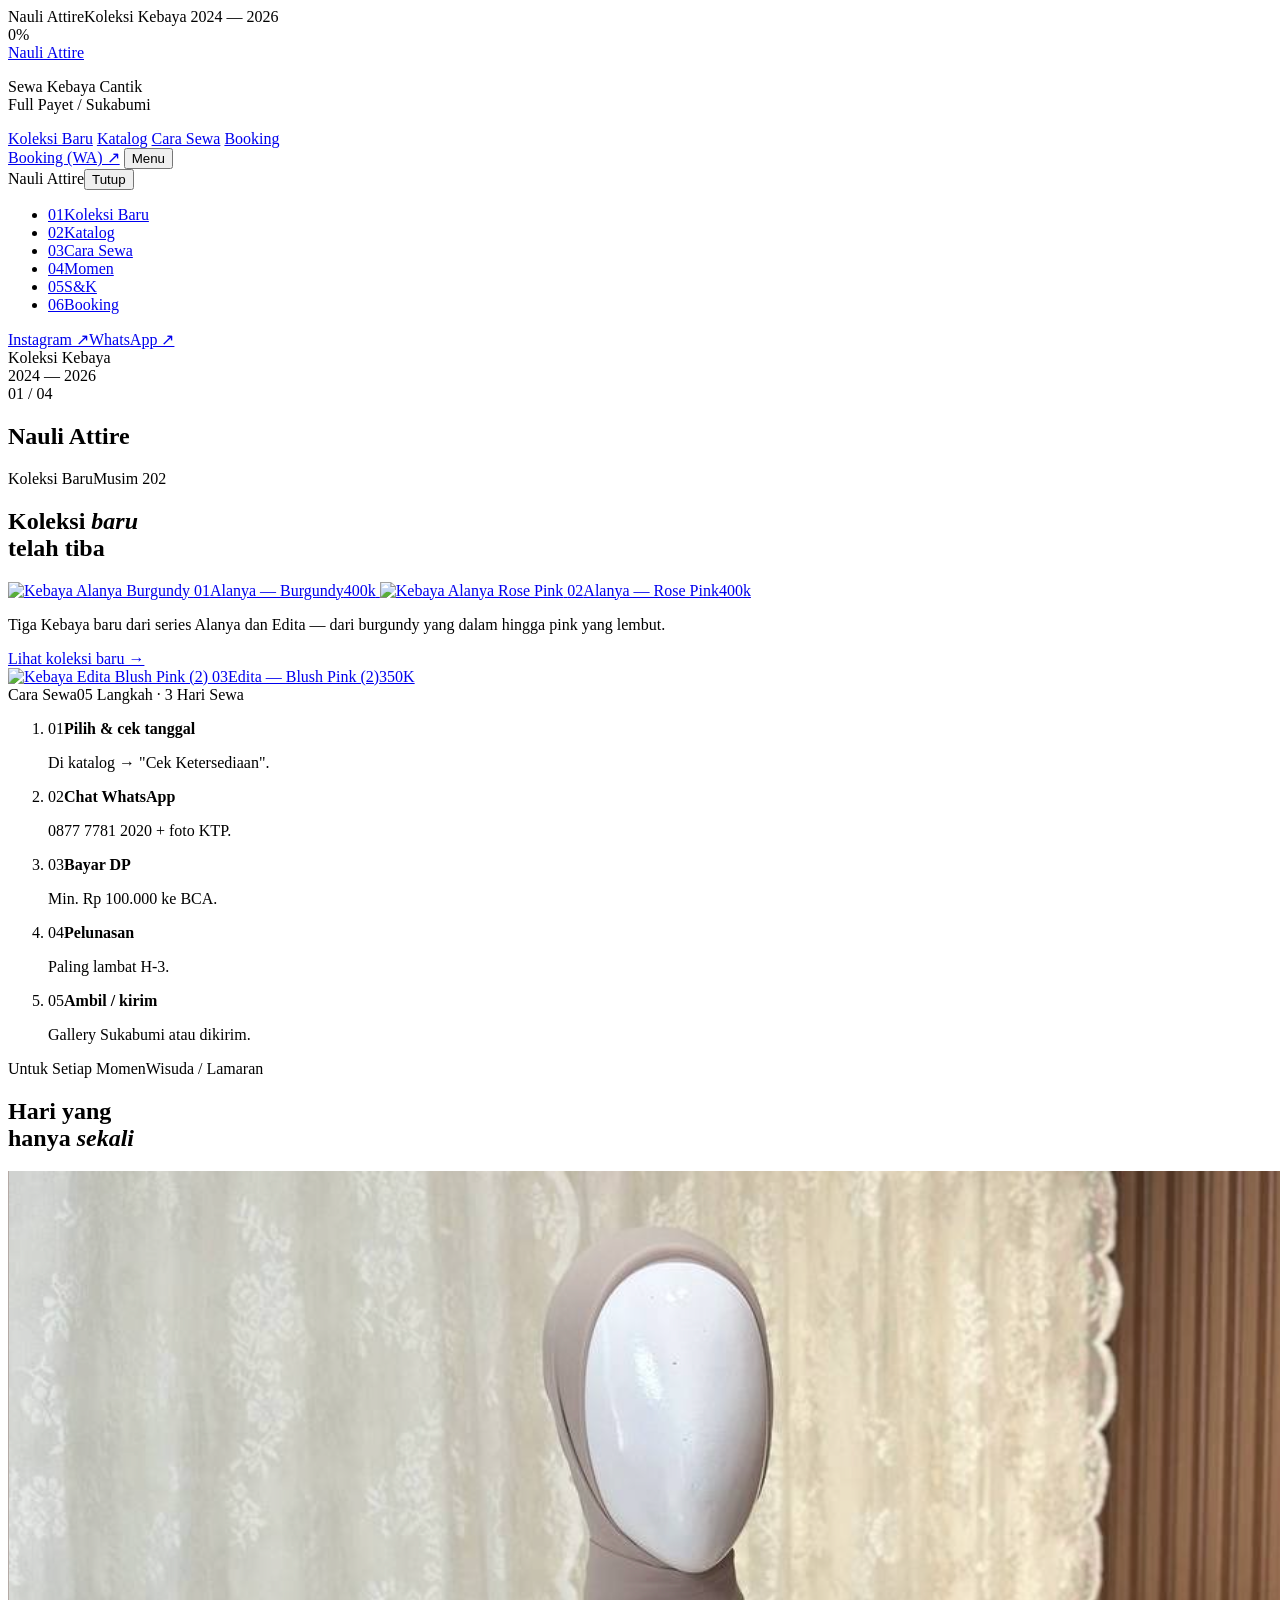
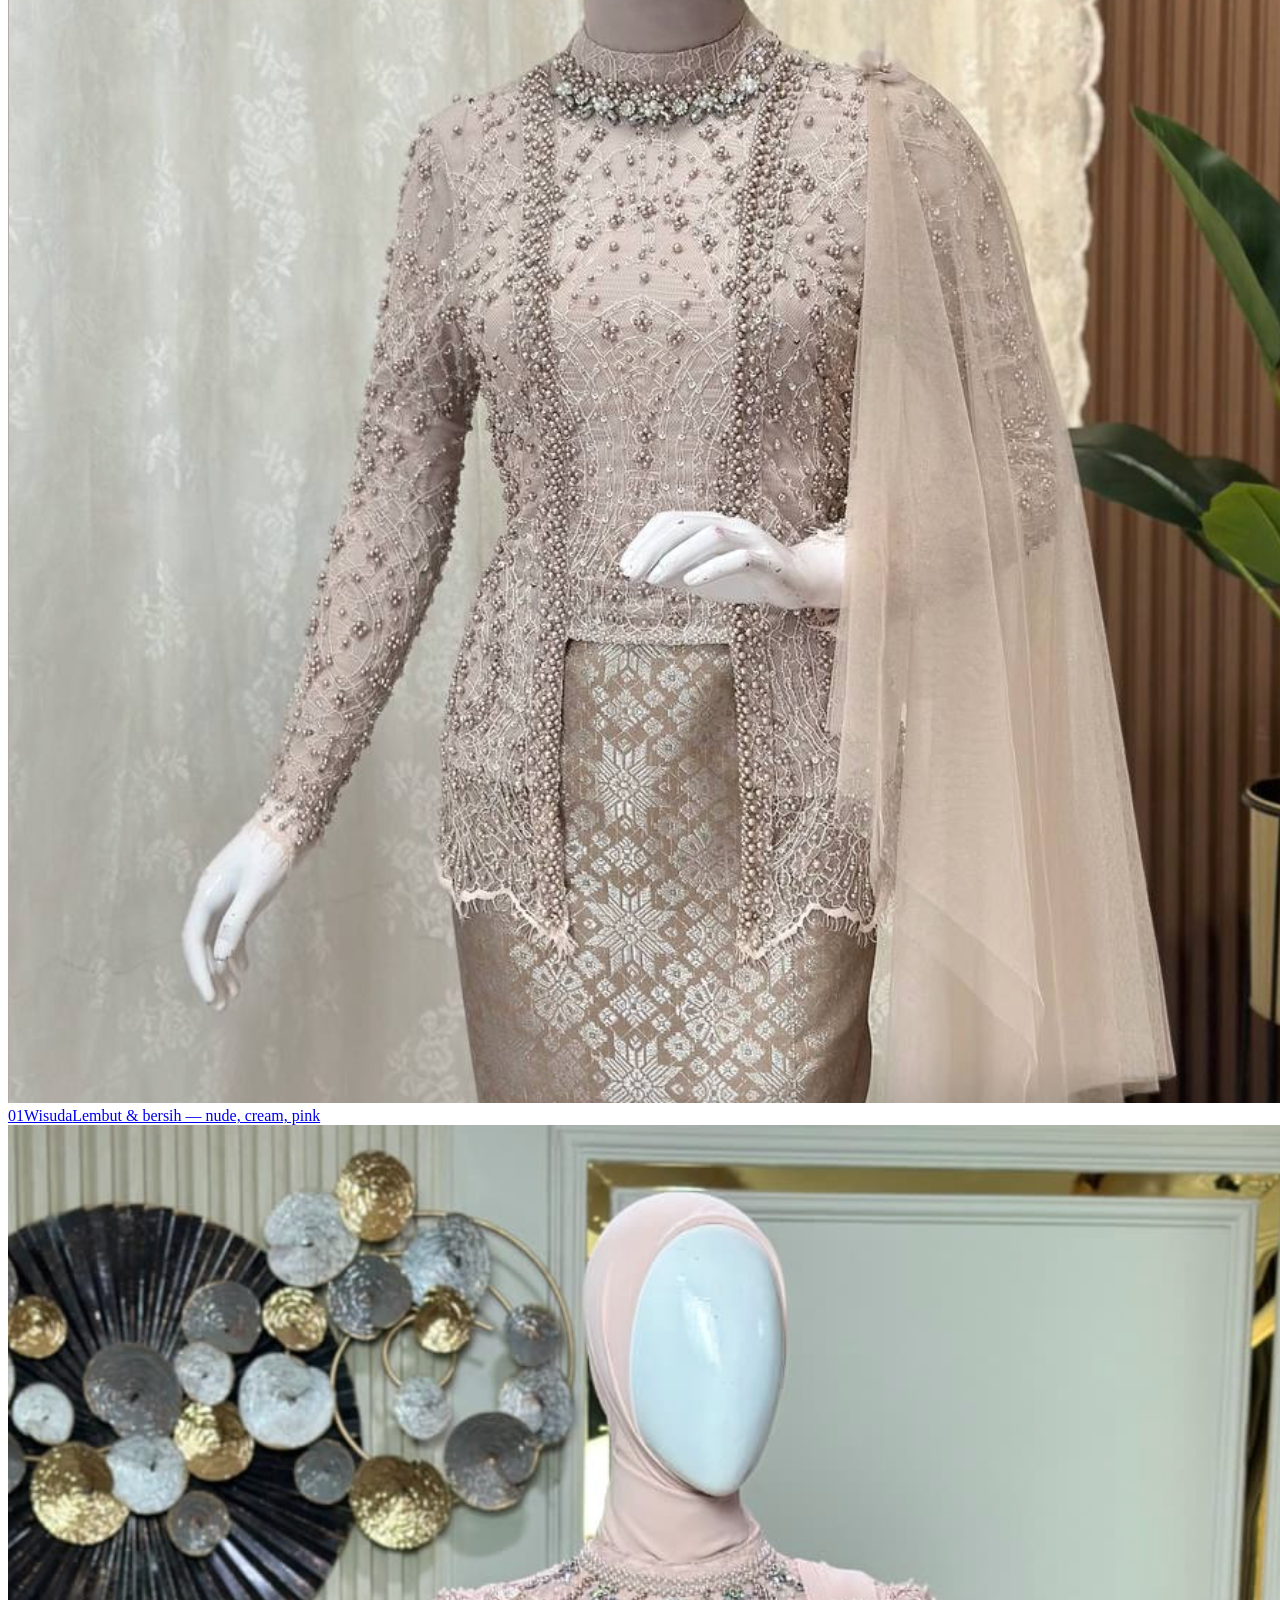
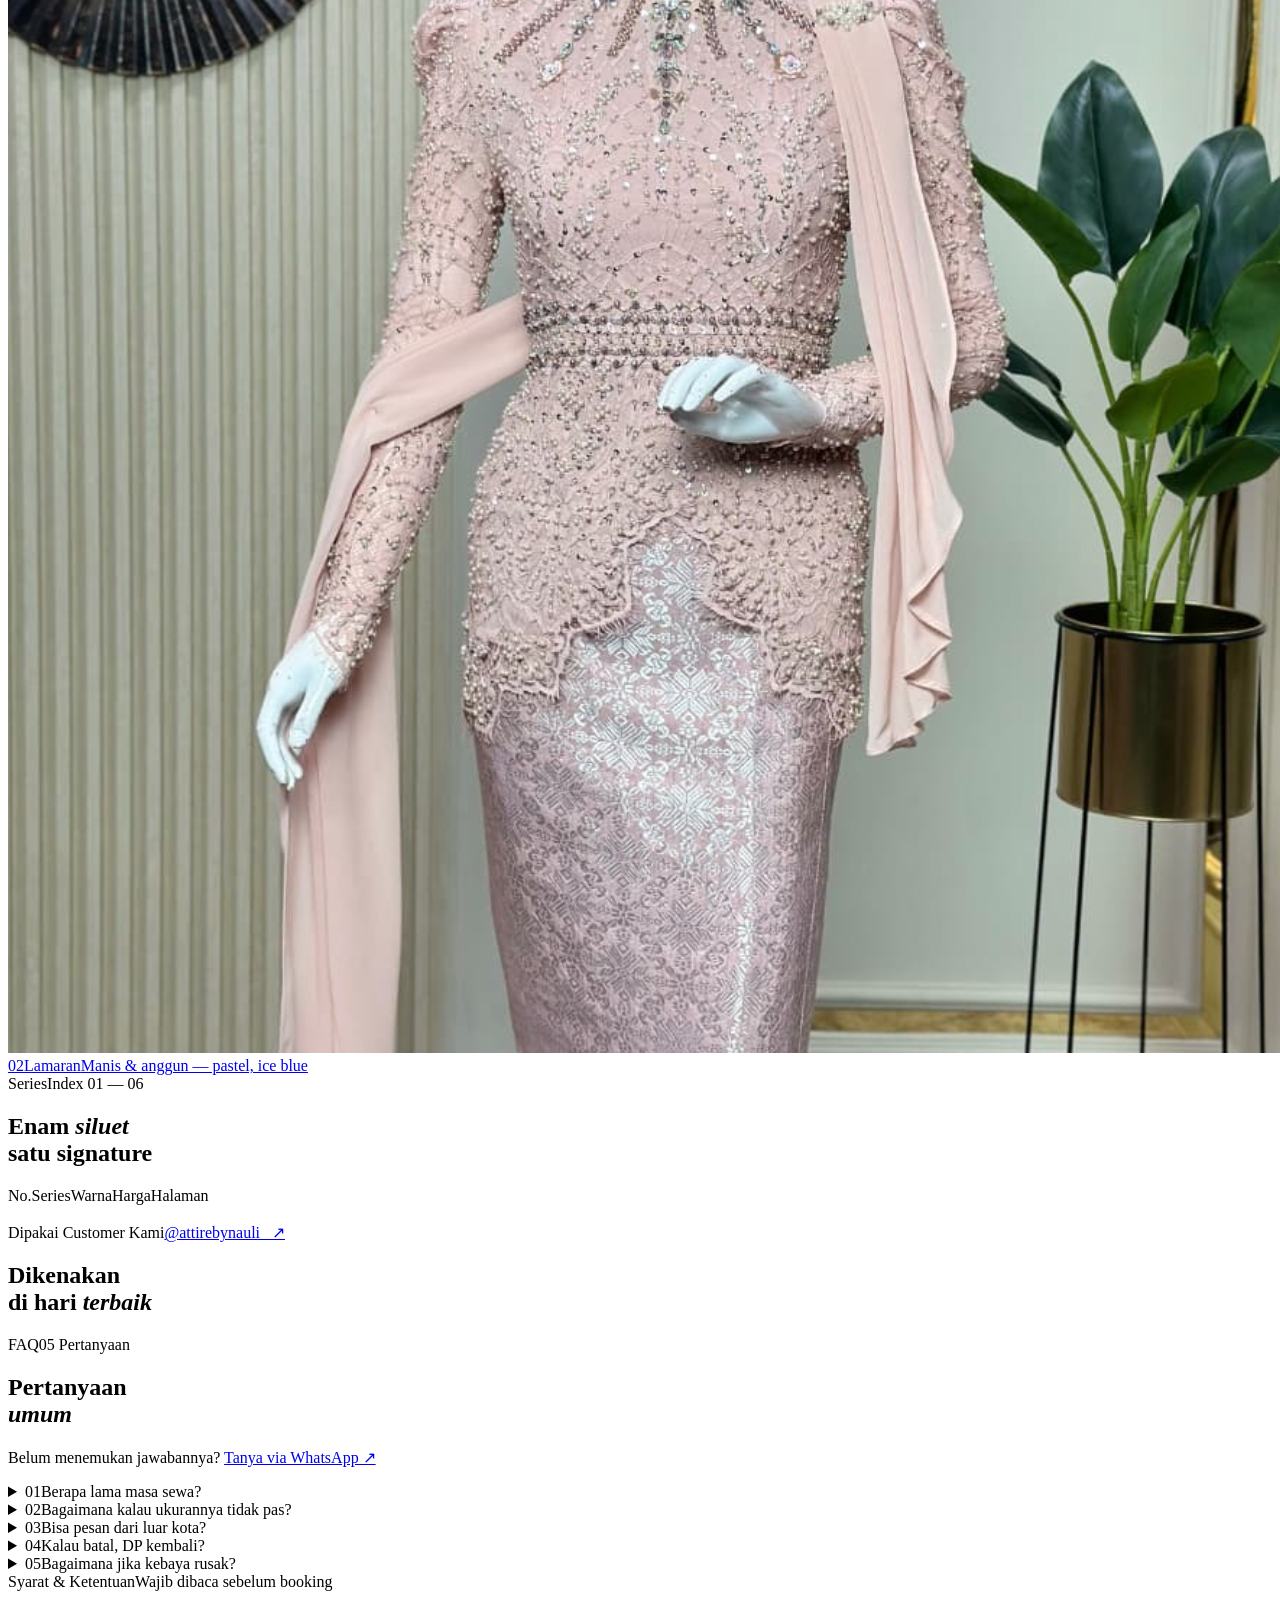
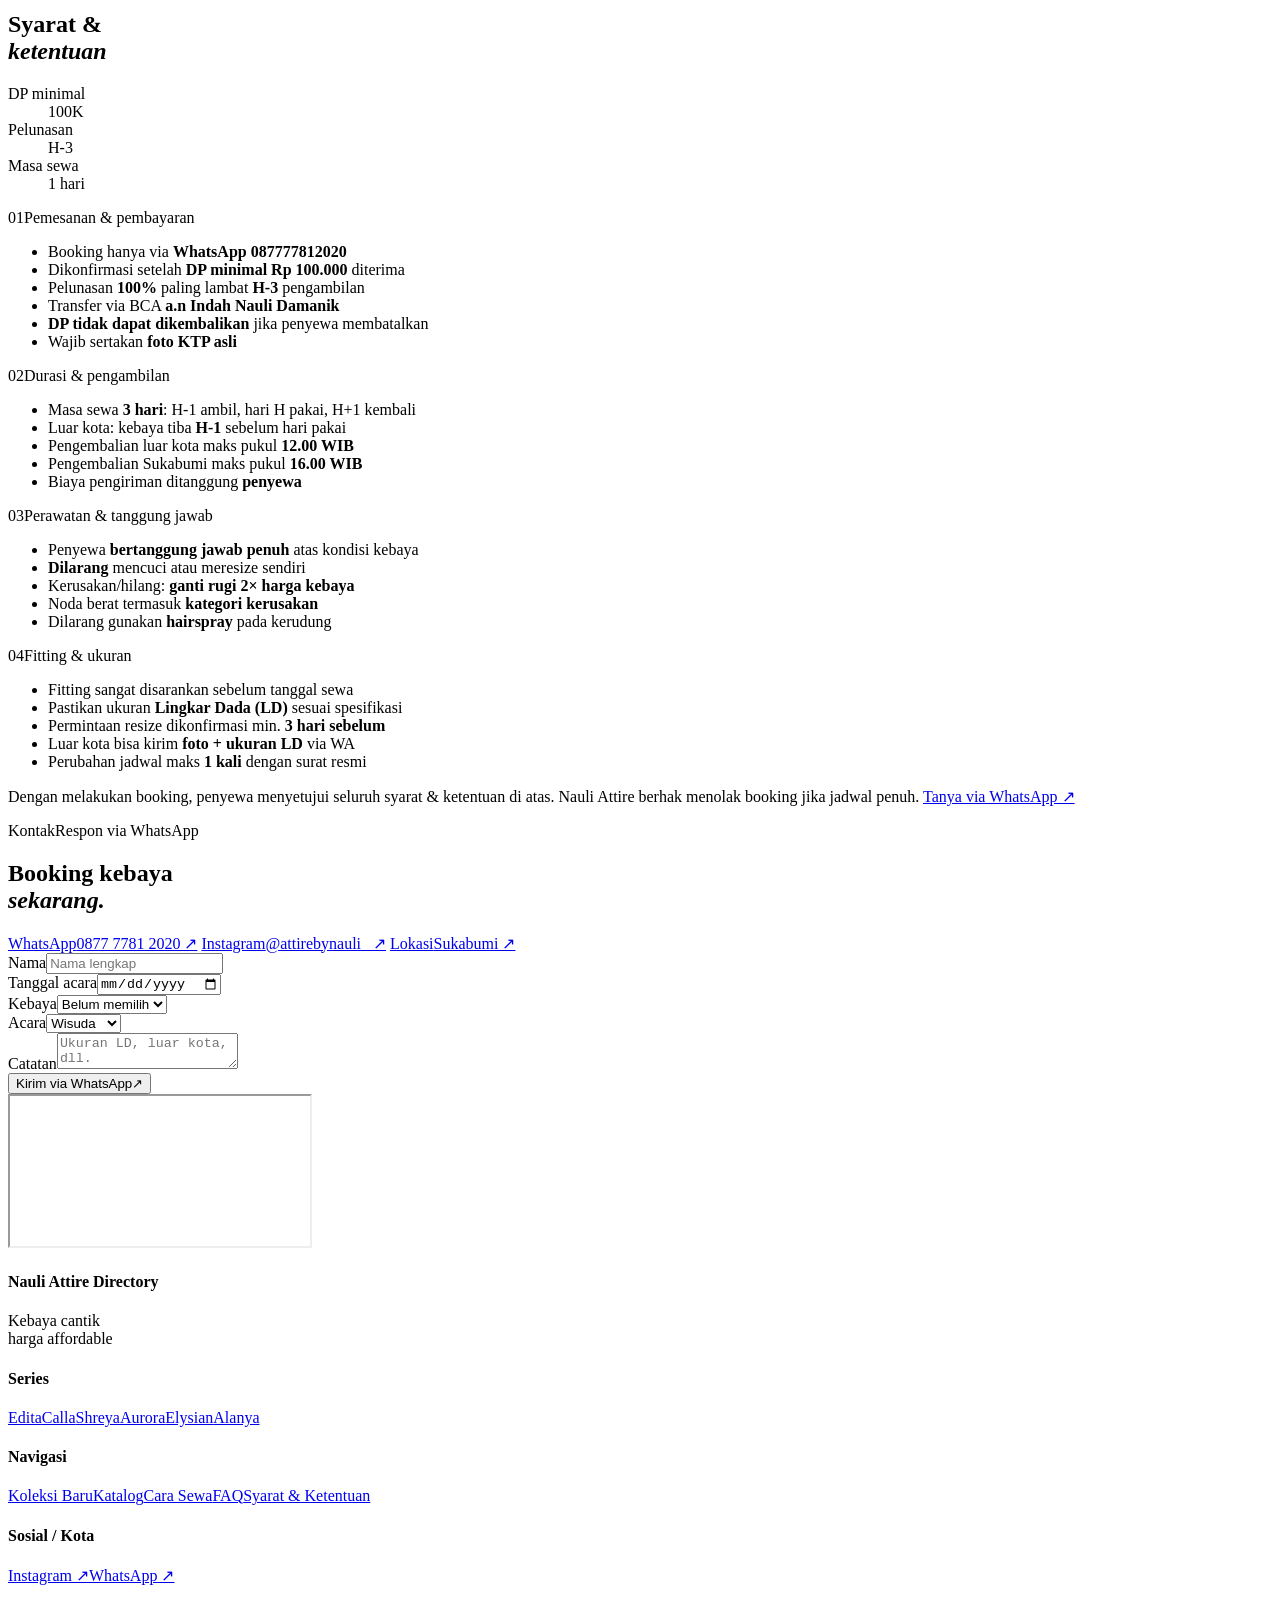
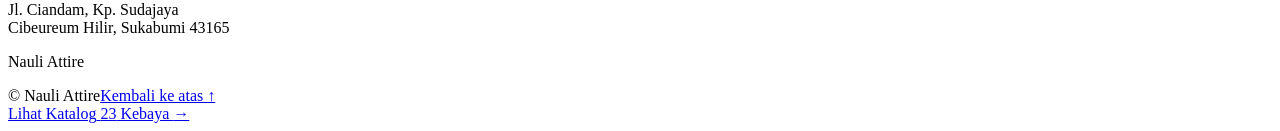
==== commit c0f90223: "Add files via upload" ====
--- a/index.html
+++ b/index.html
@@ -1,526 +1,306 @@
 <!DOCTYPE html>
-
 <html lang="id">
 <head>
     <meta charset="UTF-8">
     <meta name="viewport" content="width=device-width, initial-scale=1.0, viewport-fit=cover">
-    <title>Nauli Attire – Sewa Kebaya Premium Sukabumi</title>
-    <meta name="description" content="Nauli Attire – Sewa kebaya premium harga affordable di Kota Sukabumi. 6 series eksklusif, 20+ pilihan warna, full payet, free laundry & resize.">
-    <meta property="og:title" content="Nauli Attire – Sewa Kebaya Premium Sukabumi">
-    <meta property="og:description" content="Sewa kebaya premium harga affordable di Kota Sukabumi.">
+    <title>Nauli Attire – Sewa Kebaya Cantik Sukabumi</title>
+    <meta name="description" content="Nauli Attire – Sewa kebaya Cantik harga affordable di Kota Sukabumi. 6 series eksklusif, 20+ pilihan warna, full payet, free laundry & resize.">
+    <meta name="theme-color" content="#000000">
+    <meta property="og:title" content="Nauli Attire – Sewa Kebaya Cantik Sukabumi">
+    <meta property="og:description" content="Sewa kebaya Cantik di Kota Sukabumi. Koleksi terbaru: Alanya Burgundy, Alanya Rose Pink & Edita Blush Pink (2).">
     <meta property="og:image" content="https://nauli-attire.vercel.app/image/nauli-attire.png">
     <link rel="preconnect" href="https://fonts.googleapis.com">
     <link rel="preconnect" href="https://fonts.gstatic.com" crossorigin>
-    <link href="https://fonts.googleapis.com/css2?family=Bebas+Neue&family=Barlow+Condensed:ital,wght@0,300;0,400;0,500;0,600;0,700;0,800;0,900;1,400;1,700&family=Barlow:wght@300;400;500;600&family=Playfair+Display:ital,wght@0,400;0,700;1,400&display=swap" rel="stylesheet">
-    <link rel="stylesheet" href="nauli-attire.css">
-    <link rel="icon" type="image/svg+xml" href="../favicon/favicon.svg">
-    <link rel="icon" type="image/png" sizes="32x32" href="../favicon/48x48.png">
-    <link rel="apple-touch-icon" sizes="180x180" href="../favicon/180x180.png">
+    <link href="https://fonts.googleapis.com/css2?family=Instrument+Serif:ital@1&family=Inter+Tight:wght@400;450;500;600&display=swap" rel="stylesheet">
+    <link rel="stylesheet" href="assets/css/style.css">
+    <link rel="icon" type="image/svg+xml" href="favicon/favicon.svg">
+    <link rel="icon" type="image/png" sizes="32x32" href="favicon/48x48.png">
+    <link rel="apple-touch-icon" sizes="180x180" href="favicon/180x180.png">
     <script type="application/ld+json">
-
     {
       "@context": "https://schema.org",
       "@type": "ClothingStore",
       "name": "Nauli Attire",
-      "image": "https://nauli-attire.vercel.app/image/edita/edita-creamy-nude.png",
+      "image": "https://nauli-attire.vercel.app/image/nauli-attire.png",
       "url": "https://nauli-attire.vercel.app",
       "telephone": "+6287777812020",
-
-
-  "address": {
-    "@type": "PostalAddress",
-    "streetAddress": "Jalan Ciandam, Kp. Sudajaya Gg. Seberang, Cibeureum Hilir",
-    "addressLocality": "Sukabumi",
-    "addressRegion": "Jawa Barat",
-    "postalCode": "43165",
-    "addressCountry": "ID"
-  },
-
-  "priceRange": "Rp350.000 - Rp400.000",
-
-  "description": "Sewa kebaya premium di Sukabumi dengan harga affordable, banyak pilihan warna, dan desain elegan.",
-
-  "areaServed": {
-    "@type": "City",
-    "name": "Sukabumi"
-  },
-
-  "openingHoursSpecification": {
-    "@type": "OpeningHoursSpecification",
-    "dayOfWeek": [
-      "Monday","Tuesday","Wednesday","Thursday","Friday","Saturday","Sunday"
-    ],
-    "opens": "09:00",
-    "closes": "21:00"
-  },
-
-  "sameAs": [
-    "https://instagram.com/attirebynauli_"
-  ]
-}
-
-
+      "address": {
+        "@type": "PostalAddress",
+        "streetAddress": "Jalan Ciandam, Kp. Sudajaya Gg. Seberang, Cibeureum Hilir",
+        "addressLocality": "Sukabumi",
+        "addressRegion": "Jawa Barat",
+        "postalCode": "43165",
+        "addressCountry": "ID"
+      },
+      "priceRange": "Rp350.000 - Rp400.000",
+      "description": "Sewa kebaya Cantik di Sukabumi dengan harga affordable, banyak pilihan warna, dan desain elegan.",
+      "areaServed": { "@type": "City", "name": "Sukabumi" },
+      "openingHoursSpecification": {
+        "@type": "OpeningHoursSpecification",
+        "dayOfWeek": ["Monday","Tuesday","Wednesday","Thursday","Friday","Saturday","Sunday"],
+        "opens": "09:00",
+        "closes": "21:00"
+      },
+      "sameAs": ["https://instagram.com/attirebynauli_"]
+    }
+    </script>
+</head>
+<body class="is-loading">
+
+
+<!-- PRELOADER -->
+<div class="loader" id="loader" aria-hidden="true">
+    <div class="loader-top t-xs"><span>Nauli Attire</span><span>Koleksi Kebaya 2024 — 2026</span></div>
+    <div>
+        <div class="loader-num" id="loaderNum">0%</div>
+        <div class="loader-bar"><i id="loaderBar"></i></div>
+    </div>
+</div>
+
+<!-- HEADER -->
+<header class="hdr">
+    <div class="grid">
+        <a href="#home" class="logo">Nauli Attire</a>
+        <p class="hdr-tag t-xs">Sewa Kebaya Cantik<br>Full Payet / Sukabumi</p>
+        <nav class="hdr-nav" aria-label="Utama">
+            <a class="t-xs" data-n="01" href="#baru">Koleksi Baru</a>
+            <a class="t-xs" data-n="02" href="katalog.html">Katalog</a>
+            <a class="t-xs" data-n="03" href="#cara-sewa">Cara Sewa</a>
+            <a class="t-xs" data-n="04" href="#kontak">Booking</a>
+        </nav>
+        <a class="hdr-cta t-xs" href="https://wa.me/6287777812020" target="_blank" rel="noopener">Booking (WA) ↗</a>
+        <button class="menu-btn" id="menuBtn" aria-expanded="false" aria-controls="mnav">Menu</button>
+    </div>
+</header>
+
+<!-- MOBILE MENU -->
+<div class="mnav" id="mnav" aria-label="Menu">
+    <div class="mnav-top"><span class="logo">Nauli Attire</span><button class="t-xs" id="menuClose">Tutup</button></div>
+    <ul>
+        <li><a href="#baru"><span>01</span>Koleksi Baru</a></li>
+        <li><a href="katalog.html"><span>02</span>Katalog</a></li>
+        <li><a href="#cara-sewa"><span>03</span>Cara Sewa</a></li>
+        <li><a href="#momen"><span>04</span>Momen</a></li>
+        <li><a href="#syarat"><span>05</span>S&amp;K</a></li>
+        <li><a href="#kontak"><span>06</span>Booking</a></li>
+    </ul>
+    <div class="mnav-foot t-xs"><a href="https://instagram.com/attirebynauli_" target="_blank" rel="noopener">Instagram ↗</a><a href="https://wa.me/6287777812020" target="_blank" rel="noopener">WhatsApp ↗</a></div>
+</div>
+
+<main>
+<!-- HERO -->
+<section class="hero" id="home">
+    <div class="hs" data-cap="Edita — Creamy Nude" style="background-image:url('image/edita/edita-creamy-nude.png')"></div>
+    <div class="hs" data-cap="Alanya — Burgundy · Baru" style="background-image:url('image/alanya/alanya-burgundy.png')"></div>
+    <div class="hs" data-cap="Calla — Caramel" style="background-image:url('image/calla/calla-caramel.png')"></div>
+    <div class="hs" data-cap="Alanya — Blush Pink" style="background-image:url('image/alanya/alanya-blush-pink.png')"></div>
+    <div class="hero-ui">
+        <div class="grid hero-meta t-xs">
+            <div class="a">Koleksi Kebaya<br>2024 — 2026</div>
+            <div class="b">
+                <span id="heroCap"></span>
+                <div class="hero-prog"><span id="heroNum">01 / 04</span><span class="bar"><i id="heroBar"></i></span></div>
+            </div>
+        </div>
+        <h1 class="wordmark split" aria-label="Nauli Attire">Nauli Attire</h1>
+    </div>
+</section>
+
+<!-- KOLEKSI BARU (campaign) -->
+<section class="campaign" id="baru">
+    <div class="grid">
+        <div class="sec-label t-xs"><span>Koleksi Baru</span><span>Musim 202</span></div>
+        <h2 class="cmp-title big split">Koleksi <em>baru</em><br>telah tiba</h2>
+        <a class="cmp-fig cmp-a" href="katalog.html?baru=1">
+            <span class="cmp-img"><img src="image/alanya/alanya-burgundy.png" alt="Kebaya Alanya Burgundy" loading="lazy"></span>
+            <span class="cmp-cap t-xs"><span>01</span><span>Alanya — Burgundy</span><span>400k</span></span>
+        </a>
+        <a class="cmp-fig cmp-b" href="katalog.html?baru=1">
+            <span class="cmp-img"><img src="image/alanya/alanya-rose-pink.png" alt="Kebaya Alanya Rose Pink" loading="lazy"></span>
+            <span class="cmp-cap t-xs"><span>02</span><span>Alanya — Rose Pink</span><span>400k</span></span>
+        </a>
+        <div class="cmp-text rv">
+            <p class="mid">Tiga Kebaya baru dari series Alanya dan Edita — dari burgundy yang dalam hingga pink yang lembut.</p>
+            <a class="ulink" href="katalog.html?baru=1">Lihat koleksi baru →</a>
+        </div>
+        <a class="cmp-fig cmp-c" href="katalog.html?baru=1">
+            <span class="cmp-img"><img src="image/edita/edita-blush-pink-2.png" alt="Kebaya Edita Blush Pink (2)" loading="lazy"></span>
+            <span class="cmp-cap t-xs"><span>03</span><span>Edita — Blush Pink (2)</span><span>350K</span></span>
+        </a>
+    </div>
+</section>
+
+<!-- CARA SEWA (ringkas) -->
+<section class="flow-sec" id="cara-sewa">
+    <div class="grid">
+        <div class="sec-label t-xs"><span>Cara Sewa</span><span>05 Langkah · 3 Hari Sewa</span></div>
+        <ol class="flow">
+            <li class="rv"><span class="t-xs t-mute">01</span><b>Pilih &amp; cek tanggal</b><p>Di katalog → "Cek Ketersediaan".</p></li>
+            <li class="rv"><span class="t-xs t-mute">02</span><b>Chat WhatsApp</b><p>0877 7781 2020 + foto KTP.</p></li>
+            <li class="rv"><span class="t-xs t-mute">03</span><b>Bayar DP</b><p>Min. Rp 100.000 ke BCA.</p></li>
+            <li class="rv"><span class="t-xs t-mute">04</span><b>Pelunasan</b><p>Paling lambat H-3.</p></li>
+            <li class="rv"><span class="t-xs t-mute">05</span><b>Ambil / kirim</b><p>Gallery Sukabumi atau dikirim.</p></li>
+        </ol>
+    </div>
+</section>
+
+<!-- MOMEN -->
+<section class="sec moments" id="momen">
+    <div class="grid">
+        <div class="sec-label t-xs"><span>Untuk Setiap Momen</span><span>Wisuda / Lamaran</span></div>
+        <h2 class="big split moments-h">Hari yang<br>hanya <em>sekali</em></h2>
+        <div class="mom">
+            <a class="mom-item" href="katalog.html?warna=nude,pink">
+                <span class="mom-img"><img src="image/edita/edita-creamy-nude.png" alt="" loading="lazy"></span>
+                <span class="mom-txt"><span class="t-xs">01</span><span class="mom-nm">Wisuda</span><span class="t-xs">Lembut &amp; bersih — nude, cream, pink</span></span>
+            </a>
+            <a class="mom-item" href="katalog.html?warna=pink,biru">
+                <span class="mom-img"><img src="image/alanya/alanya-blush-pink.png" alt="" loading="lazy"></span>
+                <span class="mom-txt"><span class="t-xs">02</span><span class="mom-nm">Lamaran</span><span class="t-xs">Manis &amp; anggun — pastel, ice blue</span></span>
+            </a>
+        </div>
+    </div>
+</section>
+
+<!-- SERIES INDEX -->
+<section class="sec" id="series">
+    <div class="grid">
+        <div class="sec-label t-xs"><span>Series</span><span>Index 01 — 06</span></div>
+        <h2 class="big split series-h">Enam <em>siluet</em><br>satu signature</h2>
+        <div class="idx" id="idx">
+            <div class="idx-head t-xs"><span class="no">No.</span><span class="nm">Series</span><span class="meta m1">Warna</span><span class="meta m2">Harga</span><span class="go">Halaman</span></div>
+        </div>
+    </div>
+    <div class="preview" id="preview" aria-hidden="true"><img alt=""></div>
+</section>
+
+<!-- FOTO CUSTOMER -->
+<section class="sec gram" id="customer">
+    <div class="grid">
+        <div class="sec-label t-xs"><span>Dipakai Customer Kami</span><a class="ulink" href="https://instagram.com/attirebynauli_" target="_blank" rel="noopener">@attirebynauli_ ↗</a></div>
+        <h2 class="big split gram-h">Dikenakan<br>di hari <em>terbaik</em></h2>
+    </div>
+    <div class="gram-row" id="gram"></div>
+</section>
+
+<!-- FAQ -->
+<section class="sec" id="faq">
+    <div class="grid">
+        <div class="sec-label t-xs"><span>FAQ</span><span>05 Pertanyaan</span></div>
+        <div class="two-l"><h2 class="big split">Pertanyaan<br><em>umum</em></h2><p class="body">Belum menemukan jawabannya? <a class="ulink" href="https://wa.me/6287777812020" target="_blank" rel="noopener">Tanya via WhatsApp ↗</a></p></div>
+        <div class="two-r">
+            <div class="acc">
+            <details><summary><span class="no">01</span>Berapa lama masa sewa?<span class="pm"></span></summary><div class="ans"><strong>3 hari</strong>: H-1 ambil, hari H pakai, H+1 kembali. Batas kembali Sukabumi 16.00 WIB, luar kota 12.00 WIB.</div></details>
+            <details><summary><span class="no">02</span>Bagaimana kalau ukurannya tidak pas?<span class="pm"></span></summary><div class="ans">Resize <strong>gratis</strong>. Cek ukuran Lingkar Dada (LD) di detail kebaya, lalu konfirmasi resize minimal <strong>3 hari sebelum</strong> tanggal sewa.</div></details>
+            <details><summary><span class="no">03</span>Bisa pesan dari luar kota?<span class="pm"></span></summary><div class="ans">Bisa. Fitting via foto + ukuran LD di WhatsApp. Kebaya tiba H-1, ongkir ditanggung penyewa.</div></details>
+            <details><summary><span class="no">04</span>Kalau batal, DP kembali?<span class="pm"></span></summary><div class="ans"><strong>Tidak.</strong> DP tidak dapat dikembalikan jika penyewa membatalkan. Perubahan jadwal bisa 1 kali.</div></details>
+            <details><summary><span class="no">05</span>Bagaimana jika kebaya rusak?<span class="pm"></span></summary><div class="ans">Penyewa bertanggung jawab penuh. Kerusakan/hilang dikenakan <strong>ganti rugi 2× harga kebaya</strong>.</div></details>
+            </div>
+        </div>
+    </div>
+</section>
+
+<!-- SYARAT & KETENTUAN -->
+<section class="sec snk" id="syarat">
+    <div class="grid">
+        <div class="sec-label t-xs"><span>Syarat &amp; Ketentuan</span><span>Wajib dibaca sebelum booking</span></div>
+        <h2 class="big split snk-title">Syarat &amp;<br><em>ketentuan</em></h2>
+        <dl class="snk-key">
+            <div class="rv"><dt class="t-xs">DP minimal</dt><dd>100K</dd></div>
+            <div class="rv"><dt class="t-xs">Pelunasan</dt><dd>H-3</dd></div>
+            <div class="rv"><dt class="t-xs">Masa sewa</dt><dd>1 hari</dd></div>
+        </dl>
+        <div class="snk-cols">
+            <div class="snk-col rv">
+                <p class="snk-h"><span class="t-xs t-mute">01</span>Pemesanan &amp; pembayaran</p>
+                <ul><li>Booking hanya via <strong>WhatsApp 087777812020</strong></li><li>Dikonfirmasi setelah <strong>DP minimal Rp 100.000</strong> diterima</li><li>Pelunasan <strong>100%</strong> paling lambat <strong>H-3</strong> pengambilan</li><li>Transfer via BCA <strong>a.n Indah Nauli Damanik</strong></li><li><strong>DP tidak dapat dikembalikan</strong> jika penyewa membatalkan</li><li>Wajib sertakan <strong>foto KTP asli</strong></li></ul>
+            </div>
+            <div class="snk-col rv">
+                <p class="snk-h"><span class="t-xs t-mute">02</span>Durasi &amp; pengambilan</p>
+                <ul><li>Masa sewa <strong>3 hari</strong>: H-1 ambil, hari H pakai, H+1 kembali</li><li>Luar kota: kebaya tiba <strong>H-1</strong> sebelum hari pakai</li><li>Pengembalian luar kota maks pukul <strong>12.00 WIB</strong></li><li>Pengembalian Sukabumi maks pukul <strong>16.00 WIB</strong></li><li>Biaya pengiriman ditanggung <strong>penyewa</strong></li></ul>
+            </div>
+            <div class="snk-col rv">
+                <p class="snk-h"><span class="t-xs t-mute">03</span>Perawatan &amp; tanggung jawab</p>
+                <ul><li>Penyewa <strong>bertanggung jawab penuh</strong> atas kondisi kebaya</li><li><strong>Dilarang</strong> mencuci atau meresize sendiri</li><li>Kerusakan/hilang: <strong>ganti rugi 2× harga kebaya</strong></li><li>Noda berat termasuk <strong>kategori kerusakan</strong></li><li>Dilarang gunakan <strong>hairspray</strong> pada kerudung</li></ul>
+            </div>
+            <div class="snk-col rv">
+                <p class="snk-h"><span class="t-xs t-mute">04</span>Fitting &amp; ukuran</p>
+                <ul><li>Fitting sangat disarankan sebelum tanggal sewa</li><li>Pastikan ukuran <strong>Lingkar Dada (LD)</strong> sesuai spesifikasi</li><li>Permintaan resize dikonfirmasi min. <strong>3 hari sebelum</strong></li><li>Luar kota bisa kirim <strong>foto + ukuran LD</strong> via WA</li><li>Perubahan jadwal maks <strong>1 kali</strong> dengan surat resmi</li></ul>
+            </div>
+        </div>
+        <p class="snk-note">Dengan melakukan booking, penyewa menyetujui seluruh syarat &amp; ketentuan di atas. Nauli Attire berhak menolak booking jika jadwal penuh. <a class="ulink" href="https://wa.me/6287777812020" target="_blank" rel="noopener">Tanya via WhatsApp ↗</a></p>
+    </div>
+</section>
+
+<!-- KONTAK -->
+<section class="sec contact" id="kontak">
+    <div class="grid">
+        <div class="sec-label t-xs"><span>Kontak</span><span>Respon via WhatsApp</span></div>
+        <h2 class="big split">Booking kebaya<br><em>sekarang.</em></h2>
+        <div class="contact-side t-xs">
+            <a href="https://wa.me/6287777812020" target="_blank" rel="noopener"><span>WhatsApp</span><span>0877 7781 2020 ↗</span></a>
+            <a href="https://instagram.com/attirebynauli_" target="_blank" rel="noopener"><span>Instagram</span><span>@attirebynauli_ ↗</span></a>
+            <a href="https://www.google.com/maps/place/attirebynauli_/" target="_blank" rel="noopener"><span>Lokasi</span><span>Sukabumi ↗</span></a>
+        </div>
+        <form class="form" id="bookForm">
+            <div class="fld"><label for="fNama">Nama</label><input id="fNama" name="nama" placeholder="Nama lengkap" autocomplete="name" required></div>
+            <div class="fld"><label for="fTgl">Tanggal acara</label><input id="fTgl" name="tanggal" type="date" required></div>
+            <div class="fld"><label for="fKebaya">Kebaya</label><select id="fKebaya" name="kebaya"><option value="">Belum memilih</option></select></div>
+            <div class="fld"><label for="fAcara">Acara</label><select id="fAcara" name="acara"><option>Wisuda</option><option>Lamaran</option><option>Resepsi</option><option>Lainnya</option></select></div>
+            <div class="fld full"><label for="fCat">Catatan</label><textarea id="fCat" name="catatan" rows="2" placeholder="Ukuran LD, luar kota, dll."></textarea></div>
+            <button class="submit" type="submit"><span>Kirim via WhatsApp</span><span>↗</span></button>
+        </form>
+    </div>
+</section>
+
+</main>
+
+<div class="map">
+    <iframe src="https://www.google.com/maps/embed?pb=!1m18!1m12!1m3!1d3966.8!2d106.9425356!3d-6.9308176!2m3!1f0!2f0!3f0!3m2!1i1024!2i768!4f13.1!3m3!1m2!1s0x2e684900182cdf6b%3A0x543907e27b276290!2sattirebynauli_!5e0!3m2!1sen!2sid!4v1" loading="lazy" allowfullscreen="" title="Lokasi Nauli Attire"></iframe>
+</div>
+
+<!-- FOOTER -->
+<footer class="foot">
+    <div class="grid foot-cols">
+        <div><h4>Nauli Attire Directory</h4><p>Kebaya cantik<br>harga affordable</p></div>
+        <div><h4>Series</h4><a href="katalog.html?series=edita">Edita</a><a href="katalog.html?series=calla">Calla</a><a href="katalog.html?series=shreya">Shreya</a><a href="katalog.html?series=aurora">Aurora</a><a href="katalog.html?series=elysian">Elysian</a><a href="katalog.html?series=alanya">Alanya</a></div>
+        <div><h4>Navigasi</h4><a href="#baru">Koleksi Baru</a><a href="katalog.html">Katalog</a><a href="#cara-sewa">Cara Sewa</a><a href="#faq">FAQ</a><a href="#syarat">Syarat &amp; Ketentuan</a></div>
+        <div><h4>Sosial / Kota</h4><a href="https://instagram.com/attirebynauli_" target="_blank" rel="noopener">Instagram ↗</a><a href="https://wa.me/6287777812020" target="_blank" rel="noopener">WhatsApp ↗</a><p class="foot-addr">Jl. Ciandam, Kp. Sudajaya<br>Cibeureum Hilir, Sukabumi 43165</p></div>
+    </div>
+    <p class="wordmark" aria-hidden="true">Nauli Attire</p>
+    <div class="foot-bot t-xs"><span>© <span data-year></span> Nauli Attire</span><a href="#home">Kembali ke atas ↑</a></div>
+</footer>
+
+
+<!-- TOMBOL KATALOG (satu-satunya jalan pintas ke katalog) -->
+<a href="katalog.html" class="cat-btn" id="catBtn">
+    <span class="cat-btn-l">Lihat Katalog</span>
+    <span class="cat-btn-r"><span data-count="all">23</span> Kebaya <span class="arr" aria-hidden="true">→</span></span>
+</a>
+
+<script src="assets/js/data.js"></script>
+<script src="assets/js/main.js"></script>
+<script src="assets/js/home.js"></script>
+<script>
+/* Pengaman: jika salah satu file JS gagal dimuat, halaman tetap terbuka (tidak macet di 0%) */
+setTimeout(function () {
+  var loader = document.getElementById('loader');
+  if (loader) { loader.remove(); document.body.classList.remove('is-loading'); }
+  document.querySelectorAll('.hero .split').forEach(function (el) { el.classList.add('in'); });
+
+  var hilang = !window.NAULI_DATA ? 'assets/js/data.js'
+             : !window.NAULI ? 'assets/js/main.js'
+             : !document.querySelector('.idx-row') ? 'assets/js/home.js' : '';
+  if (!hilang) return;
+  document.querySelectorAll('.rv, .split').forEach(function (el) { el.classList.add('in'); });
+  console.error('Nauli Attire: file ' + hilang + ' tidak ditemukan atau error.');
+  if (location.protocol === 'file:' || /^(localhost|127\.0\.0\.1)$/.test(location.hostname)) {
+    var bar = document.createElement('div');
+    bar.className = 'dev-warn';
+    bar.textContent = 'File ' + hilang + ' tidak ditemukan. Periksa folder assets/js/ (hanya terlihat di komputer).';
+    document.body.appendChild(bar);
+  }
+}, 4000);
 </script>
-
-</head>
-<body>
-
-<!-- NAVBAR -->
-
-<nav class="navbar" id="navbar">
-    <div class="nav-inner">
-        <a href="#home" class="logo">NAULI<span>ATTIRE</span></a>
-        <ul class="nav-links">
-            <li class="nav-dropdown-wrap">
-                <a href="koleksi/koleksi.html" class="nav-a nav-dropdown-trigger">Katalog <svg class="nav-chevron" width="10" height="10" viewBox="0 0 10 10" fill="none"><path d="M2 3.5L5 6.5L8 3.5" stroke="currentColor" stroke-width="1.5" stroke-linecap="round" stroke-linejoin="round"/></svg></a>
-                <div class="nav-dropdown">
-                    <a href="koleksi/edita.html" class="nav-drop-item"><span class="nd-num">01</span>Edita Series</a>
-                    <a href="koleksi/calla.html" class="nav-drop-item"><span class="nd-num">02</span>Calla Series</a>
-                    <a href="koleksi/shreya.html" class="nav-drop-item"><span class="nd-num">03</span>Shreya Series</a>
-                    <a href="koleksi/aurora.html" class="nav-drop-item"><span class="nd-num">04</span>Aurora Series</a>
-                    <a href="koleksi/elysian.html" class="nav-drop-item"><span class="nd-num">05</span>Elysian Series</a>
-                    <a href="koleksi/alanya.html" class="nav-drop-item"><span class="nd-num">06</span>Alanya Series</a>
-                    <div class="nd-divider"></div>
-                    <a href="koleksi/koleksi.html" class="nav-drop-item nd-all">Lihat Semua →</a>
-                </div>
-            </li>
-            <li><a href="#cara-sewa" class="nav-a"> Alur Sewa</a></li>
-            <li><a href="#syarat" class="nav-a">S&K</a></li>
-            <li><a href="#faq" class="nav-a">FAQ</a></li>
-            <li><a href="#kontak" class="nav-a">Kontak</a></li>
-        </ul>
-        <div class="nav-right">
-            <a href="https://wa.me/6287777812020" class="nav-cta" target="_blank" rel="noopener">Booking</a>
-            <button class="hamburger" id="hamburger" aria-label="Buka menu" aria-expanded="false">
-                <span></span><span></span><span></span>
-            </button>
-        </div>
-    </div>
-</nav>
-
-<!-- MOBILE MENU -->
-
-<div class="mobile-overlay" id="mobileOverlay">
-    <div class="mobile-menu" id="mobileMenu">
-        <div class="mm-accordion-wrap">
-            <button class="mm-accordion-trigger">Katalog <svg class="mm-chevron" width="16" height="16" viewBox="0 0 24 24" fill="none" stroke="currentColor" stroke-width="2"><path d="M6 9l6 6 6-6" stroke-linecap="round" stroke-linejoin="round"/></svg></button>
-            <div class="mm-accordion-content">
-                <div class="mm-series-grid">
-                    <a href="koleksi/edita.html" class="mm-series-item"><span class="mm-si-num">01</span><span class="mm-si-name">EDITA</span></a>
-                    <a href="koleksi/calla.html" class="mm-series-item"><span class="mm-si-num">02</span><span class="mm-si-name">CALLA</span></a>
-                    <a href="koleksi/shreya.html" class="mm-series-item"><span class="mm-si-num">03</span><span class="mm-si-name">SHREYA</span></a>
-                    <a href="koleksi/aurora.html" class="mm-series-item"><span class="mm-si-num">04</span><span class="mm-si-name">AURORA</span></a>
-                    <a href="koleksi/elysian.html" class="mm-series-item"><span class="mm-si-num">05</span><span class="mm-si-name">ELYSIAN</span></a>
-                    <a href="koleksi/alanya.html" class="mm-series-item"><span class="mm-si-num">06</span><span class="mm-si-name">ALANYA</span></a>
-                </div>
-                <div style="text-align:center">
-                    <a href="koleksi/koleksi.html" class="mm-all-link">Lihat Semua →</a>
-                </div>
-            </div>
-        </div>
-        <ul style="margin-top:15px; padding-top:15px; border-top:1px solid var(--g200); display:flex; flex-direction:column; gap:0;">
-            <li><a href="#cara-sewa" class="mm-link">Alur Sewa</a></li>
-            <li><a href="#syarat" class="mm-link">Syarat & Ketentuan</a></li>
-            <li><a href="#faq" class="mm-link">FAQ</a></li>
-            <li><a href="#kontak" class="mm-link">Kontak</a></li>
-        </ul>
-        <a href="https://wa.me/6287777812020" class="mm-cta" target="_blank" rel="noopener">
-            Booking via WhatsApp
-        </a>
-    </div>
-</div>
-
-
-<!-- HERO -->
-
-<section id="home" class="hero">
-    <div class="hero-bg">
-        <div class="hero-slide active" style="background-image:url('image/edita/edita-creamy-nude.png')"></div>
-        <div class="hero-slide" style="background-image:url('image/calla/calla-caramel.png')"></div>
-        <div class="hero-slide" style="background-image:url('image/alanya/alanya-blush-pink.png')"></div>
-        <div class="hero-overlay"></div>
-        <div class="hero-indicators" aria-hidden="true">
-            <span class="hi active"></span>
-            <span class="hi"></span>
-            <span class="hi"></span>
-        </div>
-    </div>
-    <div class="hero-content">
-        <p class="hero-eyebrow">SEWA KEBAYA PREMIUM · SUKABUMI</p>
-        <h1 class="hero-title">Nauli<br><em>Attire.</em></h1>
-        <p class="hero-sub">6 Series Eksklusif · 20+ Pilihan Warna · Full Payet</p>
-        <div class="hero-actions">
-            <a href="koleksi/koleksi.html" class="btn-white">LIHAT KATALOG</a>
-            <a href="https://wa.me/6287777812020" class="btn-outline-white" target="_blank" rel="noopener">BOOKING SEKARANG</a>
-        </div>
-    </div>
-    <div class="hero-scroll-hint" aria-hidden="true"><span></span><p>SCROLL</p></div>
-</section>
-
-<!-- BEST SELLER -->
-
-<section class="bestseller-section">
-    <div class="bs-inner">
-        <div class="bs-header">
-            <span class="bs-eyebrow">Favorit</span>
-            <h2 class="bs-title">Kebaya Favorit<br>bulan Ini</h2>
-            <p class="bs-sub">Pilihan favorit penyewa kami</p>
-        </div>
-        <div class="bs-grid">
-            <!-- Card 1 -->
-            <div class="bs-card product-card"
-                data-series="Edita Series" data-color-name="Creamy Nude" data-price="Rp 350.000"
-                data-package="LD 98 max 105 + Kebaya Full Payet + Rok Songket + Hijab + Manset + Long torso + Ciput Tile + Veil/Ceruti Lepas Pasang + Free laundry + Free Resize"
-                data-image="image/edita/edita-creamy-nude.png"
-                data-photos='["image/foto-customer/edita-creamy-nude/1.jpeg","image/foto-customer/edita-creamy-nude/2.jpeg","image/foto-customer/edita-creamy-nude/3.jpeg","image/foto-customer/edita-creamy-nude/4.jpeg","image/foto-customer/edita-creamy-nude/5.jpeg"]'>
-                <div class="bs-img-wrap">
-                    <img src="image/edita/edita-creamy-nude.png" alt="Edita Creamy Nude" loading="lazy">
-                </div>
-                <div class="bs-info">
-                    <p class="bs-series">Edita Series</p>
-                    <p class="bs-name">Creamy Nude</p>
-                    <p class="bs-price">Rp 350.000</p>
-                </div>
-            </div>
-            <!-- Card 2 -->
-            <div class="bs-card product-card"
-                data-series="Calla Series" data-color-name="Caramel" data-price="Rp 350.000"
-                data-package="LD 98 max 105 + Kebaya Full Payet + Rok Songket + Hijab + Manset + Long torso + Ciput Tile + Veil/Ceruti Lepas Pasang + Free laundry + Free Resize"
-                data-image="image/calla/calla-caramel.png"
-                data-photos='["image/foto-customer/calla-caramel/1.jpeg","image/foto-customer/calla-caramel/2.jpeg","image/foto-customer/calla-caramel/3.jpeg","image/foto-customer/calla-caramel/4.jpeg","image/foto-customer/calla-caramel/5.jpeg"]'>
-                <div class="bs-img-wrap">
-                    <img src="image/calla/calla-caramel.png" alt="Calla Caramel" loading="lazy">
-                </div>
-                <div class="bs-info">
-                    <p class="bs-series">Calla Series</p>
-                    <p class="bs-name">Caramel</p>
-                    <p class="bs-price">Rp 350.000</p>
-                </div>
-            </div>
-            <!-- Card 3 -->
-            <div class="bs-card product-card"
-                data-series="Edita Series" data-color-name="Blush Pink" data-price="Rp 350.000"
-                data-package="LD 98 max 105 + Kebaya Full Payet + Rok Songket + Hijab + Manset + Long torso + Ciput Tile + Veil + Free laundry + Free Resize"
-                data-image="image/edita/edita-blush-pink.png"
-                data-photos='["image/foto-customer/edita-blush-pink/1.jpeg","image/foto-customer/edita-blush-pink/2.jpeg","image/foto-customer/edita-blush-pink/3.jpeg","image/foto-customer/edita-blush-pink/4.jpeg","image/foto-customer/edita-blush-pink/5.jpeg"]'>
-                <div class="bs-img-wrap">
-                    <img src="image/edita/edita-blush-pink.png" alt="Edita Blush Pink" loading="lazy">
-                </div>
-                <div class="bs-info">
-                    <p class="bs-series">Edita Series</p>
-                    <p class="bs-name">Blush Pink</p>
-                    <p class="bs-price">Rp 350.000</p>
-                </div>
-            </div>
-            <!-- Card 4 -->
-            <div class="bs-card product-card"
-                data-series="Alanya Series" data-color-name="Blush Pink" data-price="Rp 350.000"
-                data-package="LD 98 max 105 + Kebaya Full Payet + Rok Songket + Hijab + Manset + Long torso + Ciput Tile + Veil Lepas Pasang + Free laundry + Free Resize"
-                data-image="image/alanya/alanya-blush-pink.png"
-                data-photos='["image/foto-customer/alanya-blush-pink/1.jpeg","image/foto-customer/alanya-blush-pink/2.jpeg","image/foto-customer/alanya-blush-pink/3.jpeg","image/foto-customer/alanya-blush-pink/4.jpeg","image/foto-customer/alanya-blush-pink/5.jpeg"]'>
-                <div class="bs-img-wrap">
-                    <img src="image/alanya/alanya-blush-pink.png" alt="Alanya Blush Pink" loading="lazy">
-                </div>
-                <div class="bs-info">
-                    <p class="bs-series">Alanya Series</p>
-                    <p class="bs-name">Blush Pink</p>
-                    <p class="bs-price">Rp 400.000</p>
-                </div>
-            </div>
-        </div>
-        <div class="bs-cta">
-            <a href="koleksi/koleksi.html" class="btn-black">LIHAT KATALOG →</a>
-        </div>
-    </div>
-</section>
-
-    <!-- STATS -->
-
-<section class="stats">
-    <div class="stats-grid">
-        <div class="stat-item"><span class="stat-num">6</span><span class="stat-label">Series Eksklusif</span></div>
-        <div class="stat-item"><span class="stat-num">20<sup>+</sup></span><span class="stat-label">Pilihan Warna</span></div>
-        <div class="stat-item"><span class="stat-num">100%</span><span class="stat-label">Full Payet</span></div>
-        <div class="stat-item"><span class="stat-num">FREE</span><span class="stat-label">Laundry & Resize</span></div>
-    </div>
-</section>
-
-<!-- CARA SEWA -->
-
-<section id="cara-sewa" class="cara-sewa">
-    <div class="cs-inner">
-        <div class="cs-header">
-            <h2>ALUR SEWA</h2>
-            <p>5 langkah mudah menuju momen spesial Anda</p>
-        </div>
-        <div class="cs-steps">
-            <div class="cs-step">
-                <div class="cs-num">01</div>
-                <div class="cs-icon"><svg width="26" height="26" viewBox="0 0 24 24" fill="none" stroke="currentColor" stroke-width="2"><rect x="3" y="4" width="18" height="18" rx="2"/><line x1="16" y1="2" x2="16" y2="6"/><line x1="8" y1="2" x2="8" y2="6"/><line x1="3" y1="10" x2="21" y2="10"/></svg></div>
-                <h4>CEK TANGGAL</h4>
-                <p>Pilih kebaya & cek ketersediaan via <strong>"Cek Tanggal"</strong> di katalog.</p>
-            </div>
-            <div class="cs-connector" aria-hidden="true">→</div>
-            <div class="cs-step">
-                <div class="cs-num">02</div>
-                <div class="cs-icon"><svg width="26" height="26" viewBox="0 0 24 24" fill="currentColor"><path d="M17.472 14.382c-.297-.149-1.758-.867-2.03-.967-.273-.099-.471-.148-.67.15-.197.297-.767.966-.94 1.164-.173.199-.347.223-.644.075-.297-.15-1.255-.463-2.39-1.475-.883-.788-1.48-1.761-1.653-2.059-.173-.297-.018-.458.13-.606.134-.133.298-.347.446-.52.149-.174.198-.298.298-.497.099-.198.05-.371-.025-.52-.075-.149-.669-1.612-.916-2.207-.242-.579-.487-.5-.669-.51-.173-.008-.371-.01-.57-.01-.198 0-.52.074-.792.372-.272.297-1.04 1.016-1.04 2.479 0 1.462 1.065 2.875 1.213 3.074.149.198 2.096 3.2 5.077 4.487.709.306 1.262.489 1.694.625.712.227 1.36.195 1.871.118.571-.085 1.758-.719 2.006-1.413.248-.694.248-1.289.173-1.413-.074-.124-.272-.198-.57-.347m-5.421 7.403h-.004a9.87 9.87 0 01-5.031-1.378l-.361-.214-3.741.982.998-3.648-.235-.374a9.86 9.86 0 01-1.51-5.26c.001-5.45 4.436-9.884 9.888-9.884 2.64 0 5.122 1.03 6.988 2.898a9.825 9.825 0 012.893 6.994c-.003 5.45-4.437 9.884-9.885 9.884m8.413-18.297A11.815 11.815 0 0012.05 0C5.495 0 .16 5.335.157 11.892c0 2.096.547 4.142 1.588 5.945L.057 24l6.305-1.654a11.882 11.882 0 005.683 1.448h.005c6.554 0 11.89-5.335 11.893-11.893a11.821 11.821 0 00-3.48-8.413z"/></svg></div>
-                <h4>HUBUNGI WA</h4>
-                <p>Konfirmasi via WhatsApp <strong>087777812020</strong>.</p>
-            </div>
-            <div class="cs-connector" aria-hidden="true">→</div>
-            <div class="cs-step">
-                <div class="cs-num">03</div>
-                <div class="cs-icon"><svg width="26" height="26" viewBox="0 0 24 24" fill="none" stroke="currentColor" stroke-width="2"><rect x="5" y="11" width="14" height="11" rx="2"/><path d="M7 11V7a5 5 0 0 1 10 0v4"/></svg></div>
-                <h4>BAYAR DP</h4>
-                <p>DP minimal <strong>Rp 100.000</strong> ke <strong> a.n Indah Nauli Damanik.</strong></p>
-            </div>
-            <div class="cs-connector" aria-hidden="true">→</div>
-            <div class="cs-step">
-                <div class="cs-num">04</div>
-                <div class="cs-icon"><svg width="26" height="26" viewBox="0 0 24 24" fill="none" stroke="currentColor" stroke-width="2"><rect x="2" y="5" width="20" height="14" rx="2"/><line x1="2" y1="10" x2="22" y2="10"/></svg></div>
-                <h4>PELUNASAN</h4>
-                <p>Selesaikan pembayaran paling lambat <strong>H-1</strong>.</p>
-            </div>
-            <div class="cs-connector" aria-hidden="true">→</div>
-            <div class="cs-step">
-                <div class="cs-num">05</div>
-                <div class="cs-icon"><svg width="26" height="26" viewBox="0 0 24 24" fill="none" stroke="currentColor" stroke-width="2"><path d="M9 12l2 2 4-4"/><circle cx="12" cy="12" r="10"/></svg></div>
-                <h4>AMBIL / KIRIM</h4>
-                <p>Ambil di gallery atau dikirim ke alamat Anda.</p>
-            </div>
-        </div>
-        <div class="cs-cta">
-            <a href="https://wa.me/6287777812020" class="btn-white-inv" target="_blank" rel="noopener">BOOKING SEKARANG</a>
-        </div>
-    </div>
-</section>
-
-<!-- SYARAT & KETENTUAN -->
-
-<section id="syarat" class="syarat-section">
-    <div class="syarat-inner">
-        <div class="syarat-header">
-            <h2>SYARAT &<br>KETENTUAN</h2>
-            <p>Harap dibaca sebelum melakukan booking</p>
-        </div>
-        <div class="syarat-cols">
-            <div class="syarat-col"><h4>PEMESANAN & PEMBAYARAN</h4><ul>
-                <li>Booking hanya via <strong>WhatsApp 087777812020</strong></li>
-                <li>Dikonfirmasi setelah <strong>DP minimal Rp 100.000</strong> diterima</li>
-                <li>Pelunasan <strong>100%</strong> paling lambat <strong>H-1</strong> pengambilan</li>
-                <li>Transfer via BCA <strong>A.n Indah Nauli Damanik</strong></li>
-                <li><strong>DP tidak dapat dikembalikan</strong> jika penyewa membatalkan</li>
-                <li>Wajib sertakan <strong>Foto KTP Asli</strong></li>
-            </ul></div>
-            <div class="syarat-col"><h4>DURASI & PENGAMBILAN</h4><ul>
-                <li>Masa sewa <strong>3 hari</strong>: H-1 ambil, Hari H pakai, H+1 kembali</li>
-                <li>Luar kota: kebaya tiba <strong>H-1</strong> sebelum hari pakai</li>
-                <li>Pengembalian luar kota maks pukul <strong>12.00 WIB</strong></li>
-                <li>Pengembalian Sukabumi maks pukul <strong>16.00 WIB</strong></li>
-                <li>Biaya pengiriman ditanggung <strong>penyewa</strong></li>
-            </ul></div>
-            <div class="syarat-col"><h4>PERAWATAN & TANGGUNG JAWAB</h4><ul>
-                <li>Penyewa <strong>bertanggung jawab penuh</strong> atas kondisi kebaya</li>
-                <li><strong>Dilarang</strong> mencuci atau meresize sendiri</li>
-                <li>Kerusakan/hilang: <strong>ganti rugi 2× harga kebaya</strong></li>
-                <li>Noda berat termasuk <strong>kategori kerusakan</strong></li>
-                <li>Dilarang gunakan <strong>hairspray</strong> pada kerudung</li>
-            </ul></div>
-            <div class="syarat-col"><h4>FITTING & UKURAN</h4><ul>
-                <li>Fitting sangat disarankan sebelum tanggal sewa</li>
-                <li>Pastikan ukuran <strong>Lingkar Dada (LD)</strong> sesuai spesifikasi</li>
-                <li>Permintaan resize dikonfirmasi min. <strong>3 hari sebelum</strong></li>
-                <li>Luar kota bisa kirim <strong>foto + ukuran LD</strong> via WA</li>
-                <li>Perubahan jadwal maks <strong>1 kali</strong> dengan surat resmi</li>
-            </ul></div>
-        </div>
-        <div class="syarat-note"><strong>CATATAN:</strong> Nauli Attire berhak menolak booking jika jadwal penuh. Selalu cek ketersediaan via tombol "Cek Tanggal" atau WA <strong>087777812020</strong>. Dengan booking, penyewa menyetujui seluruh syarat & ketentuan.</div>
-    </div>
-</section>
-
-<!-- FAQ -->
-
-<section id="faq" class="faq-section">
-    <div class="faq-inner">
-        <div class="faq-left">
-            <h2>FAQ</h2>
-            <p>Pertanyaan yang sering ditanyakan</p>
-            <a href="https://wa.me/6287777812020" class="btn-black faq-wa-btn" target="_blank" rel="noopener">Tanya Langsung →</a>
-        </div>
-        <div class="faq-list">
-            <div class="faq-item"><button class="faq-q" onclick="toggleFaq(this)"><span>Apa itu Nauli Attire?</span><span class="faq-icon">+</span></button><div class="faq-ans"><p>Nauli Attire adalah usaha sewa kebaya premium di <strong>Kota Sukabumi, Jawa Barat</strong>. 20+ pilihan warna full payet dari 6 series eksklusif, mulai <strong>Rp 350.000</strong>.</p></div></div>
-            <div class="faq-item"><button class="faq-q" onclick="toggleFaq(this)"><span>Berapa harga sewanya?</span><span class="faq-icon">+</span></button><div class="faq-ans"><p>Mulai <strong>Rp 350.000</strong>. Elysian Baby Pink & Blue Denim Rp 390.000. Alanya Blush Pink & Rose Gold Rp 400.000. Semua sudah termasuk free laundry dan free resize.</p></div></div>
-            <div class="faq-item"><button class="faq-q" onclick="toggleFaq(this)"><span>Apa saja yang termasuk dalam paket sewa?</span><span class="faq-icon">+</span></button><div class="faq-ans"><p>Kebaya full payet, rok songket, hijab, manset, long torso, ciput tile, veil/ceruti lepas pasang, gratis laundry, dan gratis resize.</p></div></div>
-            <div class="faq-item"><button class="faq-q" onclick="toggleFaq(this)"><span>Berapa lama masa sewa?</span><span class="faq-icon">+</span></button><div class="faq-ans"><p>Masa sewa <strong>3 hari</strong>: H-1 pengambilan, Hari H pemakaian, H+1 pengembalian. Batas kembali Sukabumi pukul 16.00 WIB, luar kota 12.00 WIB.</p></div></div>
-            <div class="faq-item"><button class="faq-q" onclick="toggleFaq(this)"><span>Bisa pesan dari luar kota?</span><span class="faq-icon">+</span></button><div class="faq-ans"><p>Ya! Fitting via foto + ukuran Lingkar Dada (LD) di WhatsApp. Kebaya harus tiba H-1. Ongkos kirim ditanggung penyewa.</p></div></div>
-            <div class="faq-item"><button class="faq-q" onclick="toggleFaq(this)"><span>Bagaimana cara booking?</span><span class="faq-icon">+</span></button><div class="faq-ans"><p>Cek tanggal → WA ke <strong>087777812020</strong> → DP Rp 100.000 → Lunasi H-1 → Ambil/kirim.</p></div></div>
-            <div class="faq-item"><button class="faq-q" onclick="toggleFaq(this)"><span>Apa yang terjadi jika kebaya rusak?</span><span class="faq-icon">+</span></button><div class="faq-ans"><p>Penyewa bertanggung jawab penuh. Kerusakan/hilang dikenakan <strong>ganti rugi 2× harga sewa</strong>.</p></div></div>
-        </div>
-    </div>
-</section>
-
-<!-- KONTAK -->
-
-<section id="kontak" class="kontak-section">
-    <div class="kontak-inner">
-        <div class="kontak-text">
-            <p class="kontak-eyebrow">SIAP TAMPIL MEMUKAU?</p>
-            <h2>BOOKING<br>SEKARANG.</h2>
-            <p class="kontak-sub">Kebaya premium untuk wisuda, lamaran, resepsi, dan momen spesial Anda.</p>
-        </div>
-        <div class="kontak-cards">
-            <a href="https://wa.me/6287777812020" class="kcard" target="_blank" rel="noopener"><div class="kcard-icon"><svg width="20" height="20" viewBox="0 0 24 24" fill="currentColor"><path d="M17.472 14.382c-.297-.149-1.758-.867-2.03-.967-.273-.099-.471-.148-.67.15-.197.297-.767.966-.94 1.164-.173.199-.347.223-.644.075-.297-.15-1.255-.463-2.39-1.475-.883-.788-1.48-1.761-1.653-2.059-.173-.297-.018-.458.13-.606.134-.133.298-.347.446-.52.149-.174.198-.298.298-.497.099-.198.05-.371-.025-.52-.075-.149-.669-1.612-.916-2.207-.242-.579-.487-.5-.669-.51-.173-.008-.371-.01-.57-.01-.198 0-.52.074-.792.372-.272.297-1.04 1.016-1.04 2.479 0 1.462 1.065 2.875 1.213 3.074.149.198 2.096 3.2 5.077 4.487.709.306 1.262.489 1.694.625.712.227 1.36.195 1.871.118.571-.085 1.758-.719 2.006-1.413.248-.694.248-1.289.173-1.413-.074-.124-.272-.198-.57-.347m-5.421 7.403h-.004a9.87 9.87 0 01-5.031-1.378l-.361-.214-3.741.982.998-3.648-.235-.374a9.86 9.86 0 01-1.51-5.26c.001-5.45 4.436-9.884 9.888-9.884 2.64 0 5.122 1.03 6.988 2.898a9.825 9.825 0 012.893 6.994c-.003 5.45-4.437 9.884-9.885 9.884m8.413-18.297A11.815 11.815 0 0012.05 0C5.495 0 .16 5.335.157 11.892c0 2.096.547 4.142 1.588 5.945L.057 24l6.305-1.654a11.882 11.882 0 005.683 1.448h.005c6.554 0 11.89-5.335 11.893-11.893a11.821 11.821 0 00-3.48-8.413z"/></svg></div><div><p class="kcard-label">WhatsApp</p><p class="kcard-val">087777812020</p><p class="kcard-act">Booking Sekarang →</p></div></a>
-            <a href="https://instagram.com/Attirebynauli_" class="kcard" target="_blank" rel="noopener"><div class="kcard-icon"><svg width="20" height="20" viewBox="0 0 24 24" fill="currentColor"><path d="M12 2.163c3.204 0 3.584.012 4.85.07 3.252.148 4.771 1.691 4.919 4.919.058 1.265.069 1.645.069 4.849 0 3.205-.012 3.584-.069 4.849-.149 3.225-1.664 4.771-4.919 4.919-1.266.058-1.644.07-4.85.07-3.204 0-3.584-.012-4.849-.07-3.26-.149-4.771-1.699-4.919-4.92-.058-1.265-.07-1.644-.07-4.849 0-3.204.013-3.583.07-4.849.149-3.227 1.664-4.771 4.919-4.919 1.266-.057 1.645-.069 4.849-.069zm0-2.163c-3.259 0-3.667.014-4.947.072-4.358.2-6.78 2.618-6.98 6.98-.059 1.281-.073 1.689-.073 4.948 0 3.259.014 3.668.072 4.948.2 4.358 2.618 6.78 6.98 6.98 1.281.058 1.689.072 4.948.072 3.259 0 3.668-.014 4.948-.072 4.354-.2 6.782-2.618 6.979-6.98.059-1.28.073-1.689.073-4.948 0-3.259-.014-3.667-.072-4.947-.196-4.354-2.617-6.78-6.979-6.98-1.281-.059-1.69-.073-4.949-.073zm0 5.838c-3.403 0-6.162 2.759-6.162 6.162s2.759 6.163 6.162 6.163 6.162-2.759 6.162-6.163c0-3.403-2.759-6.162-6.162-6.162zm0 10.162c-2.209 0-4-1.79-4-4 0-2.209 1.791-4 4-4s4 1.791 4 4c0 2.21-1.791 4-4 4zm6.406-11.845c-.796 0-1.441.645-1.441 1.44s.645 1.44 1.441 1.44c.795 0 1.439-.645 1.439-1.44s-.644-1.44-1.439-1.44z"/></svg></div><div><p class="kcard-label">Instagram</p><p class="kcard-val">@Attirebynauli</p><p class="kcard-act">Kunjungi Profil →</p></div></a>
-            <a href="https://www.google.com/maps/place/Nauli+Attire/@-6.9112205,106.8223286,13z/data=!4m6!3m5!1s0x2e684900182cdf6b:0x543907e27b276290!8m2!3d-6.9308229!4d106.9451105!16s%2Fg%2F11wpl1xbb4?entry=ttu&g_ep=EgoyMDI2MDQyMi4wIKXMDSoASAFQAw%3D%3D" class="kcard" target="_blank" rel="noopener"><div class="kcard-icon"><svg width="20" height="20" viewBox="0 0 24 24" fill="currentColor"><path d="M12 2C8.13 2 5 5.13 5 9c0 5.25 7 13 7 13s7-7.75 7-13c0-3.87-3.13-7-7-7zm0 9.5c-1.38 0-2.5-1.12-2.5-2.5s1.12-2.5 2.5-2.5 2.5 1.12 2.5 2.5-1.12 2.5-2.5 2.5z"/></svg></div><div><p class="kcard-label">Lokasi</p><p class="kcard-val">Kota Sukabumi</p><p class="kcard-act">Lihat di Maps →</p></div></a>
-        </div>
-    </div>
-</section>
-
-<!-- MAP -->
-
-<div class="map-wrap">
-    <iframe src="https://www.google.com/maps/embed?pb=!1m18!1m12!1m3!1d3966.8!2d106.9425356!3d-6.9308176!2m3!1f0!2f0!3f0!3m2!1i1024!2i768!4f13.1!3m3!1m2!1s0x2e684900182cdf6b%3A0x543907e27b276290!2sattirebynauli_!5e0!3m2!1sen!2sid!4v1" width="100%" height="280" style="border:0;" allowfullscreen="" loading="lazy" title="Lokasi Nauli Attire"></iframe>
-</div>
-
-<!-- FOOTER -->
-
-<footer class="footer">
-    <div class="footer-top">
-        <div class="footer-brand">
-            <span class="footer-logo">NAULI<span>ATTIRE</span></span>
-            <p>Kebaya Premium · Harga Affordable<br>Kota Sukabumi, Jawa Barat</p>
-        </div>
-        <div class="footer-cols">
-            <div class="footer-col">
-                <p class="footer-col-title">KOLEKSI</p>
-                <a href="koleksi/edita.html">Edita Series</a><a href="koleksi/calla.html">Calla Series</a>
-                <a href="koleksi/shreya.html">Shreya Series</a><a href="koleksi/aurora.html">Aurora Series</a>
-                <a href="koleksi/elysian.html">Elysian Series</a><a href="koleksi/alanya.html">Alanya Series</a>
-            </div>
-            <div class="footer-col">
-                <p class="footer-col-title">INFO</p>
-                <a href="#cara-sewa">Alur Sewa</a>
-                <a href="#syarat">Syarat & Ketentuan</a>
-                <a href="#faq">FAQ</a>
-            </div>
-            <div class="footer-col">
-                <p class="footer-col-title">KONTAK</p>
-                <a href="https://wa.me/6287777812020" target="_blank" rel="noopener">WhatsApp</a>
-                <a href="https://instagram.com/Attirebynauli_" target="_blank" rel="noopener">Instagram</a>
-                <a href="https://www.google.com/maps/place/attirebynauli_/" target="_blank" rel="noopener">Google Maps</a>
-            </div>
-        </div>
-    </div>
-    <div class="footer-bottom">
-        <span>&copy; <span id="yr"></span> Nauli Attire. All rights reserved.</span>
-        <div class="footer-social">
-            <a href="https://wa.me/6287777812020" target="_blank" rel="noopener" aria-label="WhatsApp"><svg width="16" height="16" viewBox="0 0 24 24" fill="currentColor"><path d="M17.472 14.382c-.297-.149-1.758-.867-2.03-.967-.273-.099-.471-.148-.67.15-.197.297-.767.966-.94 1.164-.173.199-.347.223-.644.075-.297-.15-1.255-.463-2.39-1.475-.883-.788-1.48-1.761-1.653-2.059-.173-.297-.018-.458.13-.606.134-.133.298-.347.446-.52.149-.174.198-.298.298-.497.099-.198.05-.371-.025-.52-.075-.149-.669-1.612-.916-2.207-.242-.579-.487-.5-.669-.51-.173-.008-.371-.01-.57-.01-.198 0-.52.074-.792.372-.272.297-1.04 1.016-1.04 2.479 0 1.462 1.065 2.875 1.213 3.074.149.198 2.096 3.2 5.077 4.487.709.306 1.262.489 1.694.625.712.227 1.36.195 1.871.118.571-.085 1.758-.719 2.006-1.413.248-.694.248-1.289.173-1.413-.074-.124-.272-.198-.57-.347m-5.421 7.403h-.004a9.87 9.87 0 01-5.031-1.378l-.361-.214-3.741.982.998-3.648-.235-.374a9.86 9.86 0 01-1.51-5.26c.001-5.45 4.436-9.884 9.888-9.884 2.64 0 5.122 1.03 6.988 2.898a9.825 9.825 0 012.893 6.994c-.003 5.45-4.437 9.884-9.885 9.884m8.413-18.297A11.815 11.815 0 0012.05 0C5.495 0 .16 5.335.157 11.892c0 2.096.547 4.142 1.588 5.945L.057 24l6.305-1.654a11.882 11.882 0 005.683 1.448h.005c6.554 0 11.89-5.335 11.893-11.893a11.821 11.821 0 00-3.48-8.413z"/></svg></a>
-            <a href="https://instagram.com/Attirebynauli_" target="_blank" rel="noopener" aria-label="Instagram"><svg width="16" height="16" viewBox="0 0 24 24" fill="currentColor"><path d="M12 2.163c3.204 0 3.584.012 4.85.07 3.252.148 4.771 1.691 4.919 4.919.058 1.265.069 1.645.069 4.849 0 3.205-.012 3.584-.069 4.849-.149 3.225-1.664 4.771-4.919 4.919-1.266.058-1.644.07-4.85.07-3.204 0-3.584-.012-4.849-.07-3.26-.149-4.771-1.699-4.919-4.92-.058-1.265-.07-1.644-.07-4.849 0-3.204.013-3.583.07-4.849.149-3.227 1.664-4.771 4.919-4.919 1.266-.057 1.645-.069 4.849-.069zm0-2.163c-3.259 0-3.667.014-4.947.072-4.358.2-6.78 2.618-6.98 6.98-.059 1.281-.073 1.689-.073 4.948 0 3.259.014 3.668.072 4.948.2 4.358 2.618 6.78 6.98 6.98 1.281.058 1.689.072 4.948.072 3.259 0 3.668-.014 4.948-.072 4.354-.2 6.782-2.618 6.979-6.98.059-1.28.073-1.689.073-4.948 0-3.259-.014-3.667-.072-4.947-.196-4.354-2.617-6.78-6.979-6.98-1.281-.059-1.69-.073-4.949-.073zm0 5.838c-3.403 0-6.162 2.759-6.162 6.162s2.759 6.163 6.162 6.163 6.162-2.759 6.162-6.163c0-3.403-2.759-6.162-6.162-6.162zm0 10.162c-2.209 0-4-1.79-4-4 0-2.209 1.791-4 4-4s4 1.791 4 4c0 2.21-1.791 4-4 4zm6.406-11.845c-.796 0-1.441.645-1.441 1.44s.645 1.44 1.441 1.44c.795 0 1.439-.645 1.439-1.44s-.644-1.44-1.439-1.44z"/></svg></a>
-        </div>
-    </div>
-</footer>
-
-<!-- MOBILE BOTTOM ACTION BAR (phone only) -->
-
-<div class="mobile-bottom-bar" id="mobileBottomBar">
-    <a href="koleksi/koleksi.html" class="mbb-btn mbb-outline">LIHAT KATALOG</a>
-    <a href="https://wa.me/6287777812020" class="mbb-btn mbb-solid" target="_blank" rel="noopener">BOOKING WA</a>
-</div>
-
-<!-- PRODUCT DETAIL MODAL -->
-
-<div class="modal-overlay" id="detailModal" role="dialog" aria-modal="true">
-    <div class="modal-panel">
-        <button class="modal-close" id="modalClose" aria-label="Tutup">×</button>
-        <div class="modal-layout">
-            <div class="modal-img-side"><img id="modalImg" src="" alt=""></div>
-            <div class="modal-info-side">
-                <p class="modal-badge" id="modalSeries"></p>
-                <h2 class="modal-product-name" id="modalColor"></h2>
-                <p class="modal-product-price" id="modalPrice"></p>
-                <div class="modal-divider"></div>
-                <p class="modal-pkg-label">PAKET TERMASUK</p>
-                <ul class="modal-pkg-list" id="modalPkg"></ul>
-                <div class="modal-actions">
-                    <button class="modal-btn-cal" id="btnKalender">
-                        <svg width="14" height="14" viewBox="0 0 24 24" fill="none" stroke="currentColor" stroke-width="2"><rect x="3" y="4" width="18" height="18" rx="2"/><line x1="16" y1="2" x2="16" y2="6"/><line x1="8" y1="2" x2="8" y2="6"/><line x1="3" y1="10" x2="21" y2="10"/></svg>
-                        CEK KETERSEDIAAN
-                    </button>
-                    <a href="https://wa.me/6287777812020" class="modal-btn-wa" target="_blank" rel="noopener">BOOKING VIA WHATSAPP</a>
-                </div>
-            </div>
-        </div>
-        <div class="modal-customer" id="modalCustomer">
-            <div class="mc-header"><span class="mc-title">FOTO CUSTOMER</span><span class="mc-counter"><span id="mcCur">1</span>/<span id="mcTotal">5</span></span></div>
-            <div class="mc-viewer-wrap">
-                <button class="mc-arrow mc-prev" id="mcPrev" aria-label="Sebelumnya">‹</button>
-                <div class="mc-viewer" id="mcViewer">
-                    <img id="mcMainImg" src="" alt="Foto Customer">
-                    <div class="mc-placeholder" id="mcPlaceholder"><svg width="30" height="30" viewBox="0 0 24 24" fill="none" stroke="currentColor" stroke-width="1"><rect x="3" y="3" width="18" height="18" rx="2"/><circle cx="8.5" cy="8.5" r="1.5"/><polyline points="21 15 16 10 5 21"/></svg><span>Foto belum tersedia</span></div>
-                </div>
-                <button class="mc-arrow mc-next" id="mcNext" aria-label="Berikutnya">›</button>
-            </div>
-            <div class="mc-thumbs" id="mcThumbs"></div>
-        </div>
-    </div>
-</div>
-
-<!-- CALENDAR MODAL -->
-
-<div class="modal-overlay" id="calModal" role="dialog" aria-modal="true">
-    <div class="modal-panel modal-panel-cal">
-        <button class="modal-close" id="calClose" aria-label="Tutup">×</button>
-        <h3 class="cal-title">KETERSEDIAAN TANGGAL</h3>
-        <iframe id="calFrame" src="" style="border:0;width:100%;height:420px;border-radius:4px;" frameborder="0" title="Kalender Ketersediaan"></iframe>
-        <p class="cal-note">Tanggal bertanda BOOKING = tidak tersedia (H-1, hari sewa, H+1)</p>
-    </div>
-</div>
-
-<script src="../script.js"></script>
-<script>
-document.addEventListener('DOMContentLoaded', () => {
-    document.querySelectorAll('.pcard').forEach(card => {
-        card.addEventListener('click', () => openModal(card));
-    });
-
-    // Filter bar logic
-    const filterBtns = document.querySelectorAll('.filter-btn');
-    const seriesBlocks = document.querySelectorAll('.series-block');
-
-    filterBtns.forEach(btn => {
-        btn.addEventListener('click', () => {
-            filterBtns.forEach(b => b.classList.remove('active'));
-            btn.classList.add('active');
-            const filter = btn.dataset.filter;
-            seriesBlocks.forEach(block => {
-                if (filter === 'all' || block.dataset.series === filter) {
-                    block.classList.remove('hidden');
-                } else {
-                    block.classList.add('hidden');
-                }
-            });
-            if (filter !== 'all') {
-                const target = document.getElementById(filter);
-                if (target) {
-                    const offset = (document.querySelector('.navbar')?.offsetHeight || 56)
-                                 + (document.querySelector('.filter-bar')?.offsetHeight || 44)
-                                 + 20;
-                    setTimeout(() => {
-                        window.scrollTo({
-                            top: target.getBoundingClientRect().top + window.pageYOffset - offset,
-                            behavior: 'smooth'
-                        });
-                    }, 80);
-                }
-            } else {
-                window.scrollTo({ top: 0, behavior: 'smooth' });
-            }
-        });
-    });
-});
-</script>
-
-<script>document.addEventListener('DOMContentLoaded', function(){ var el = document.getElementById('yr'); if(el) el.textContent = new Date().getFullYear(); });</script>
-
 </body>
-</html>
+</html>
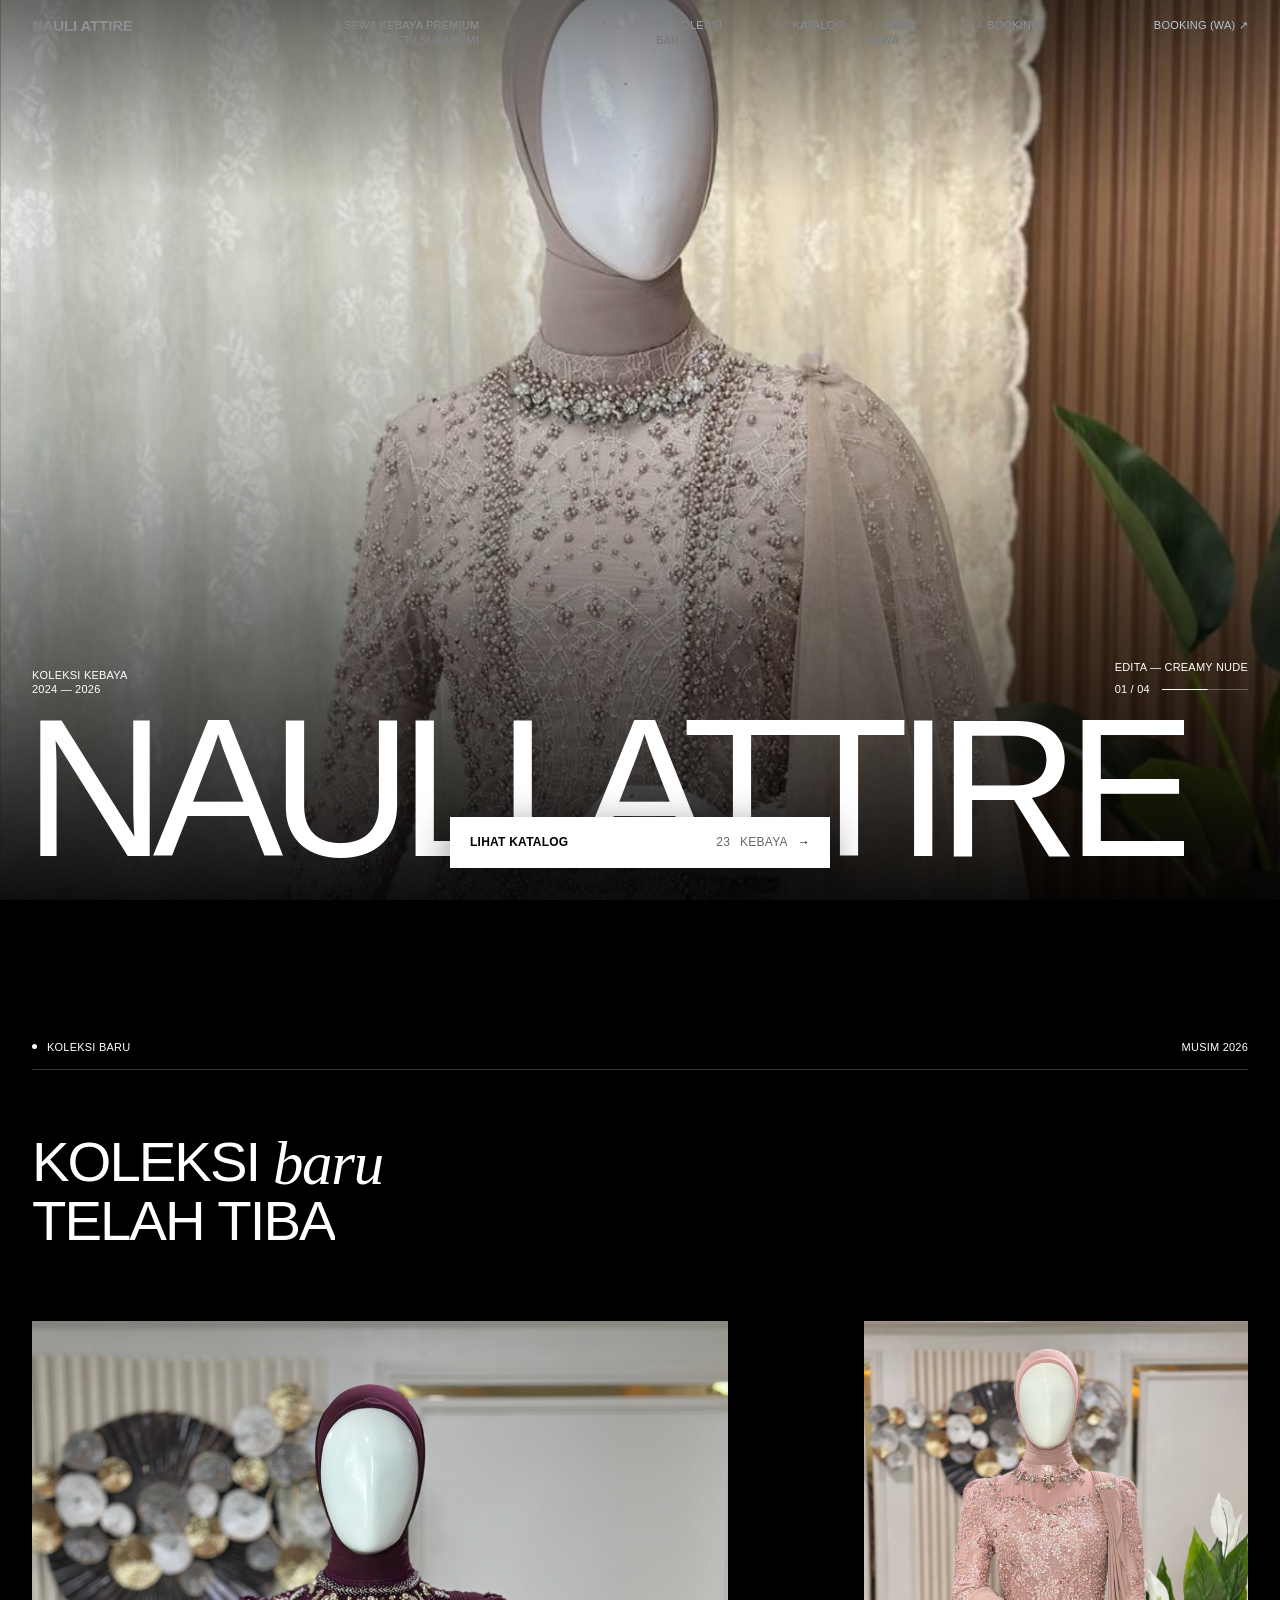
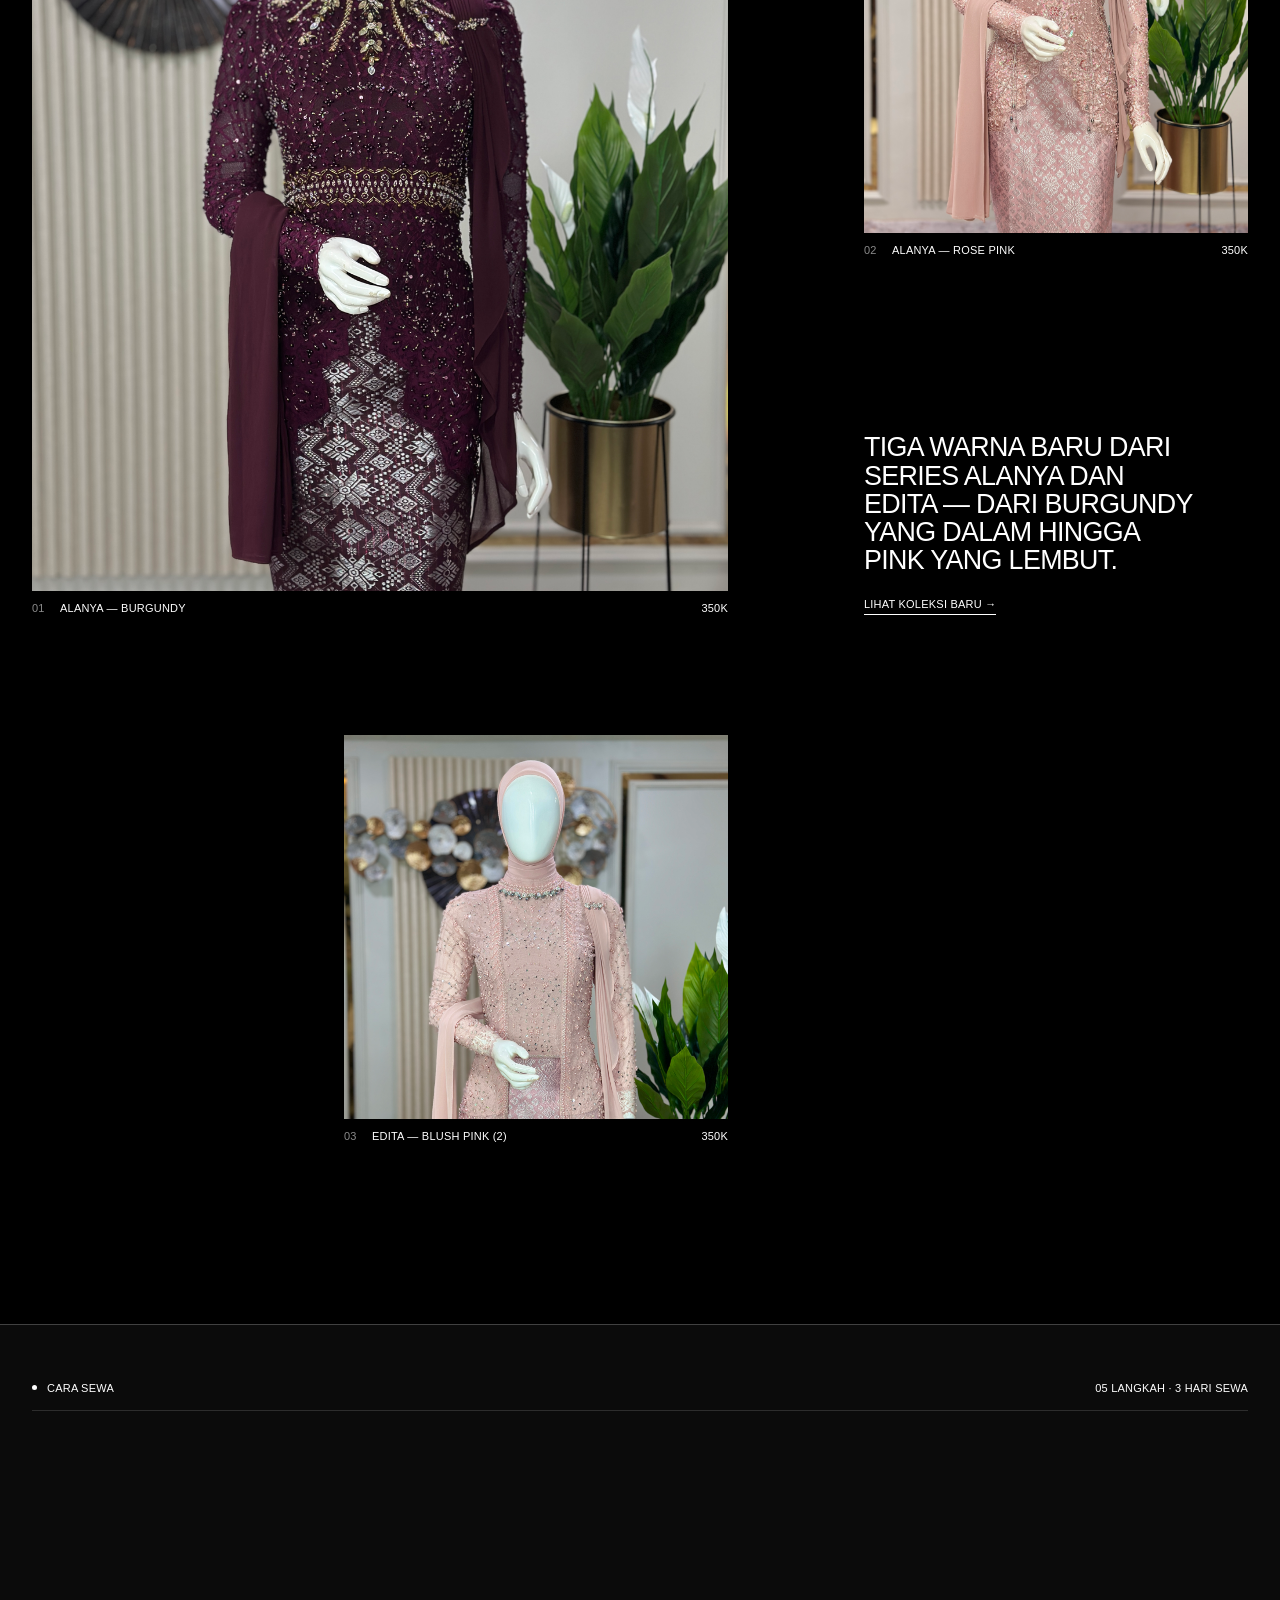
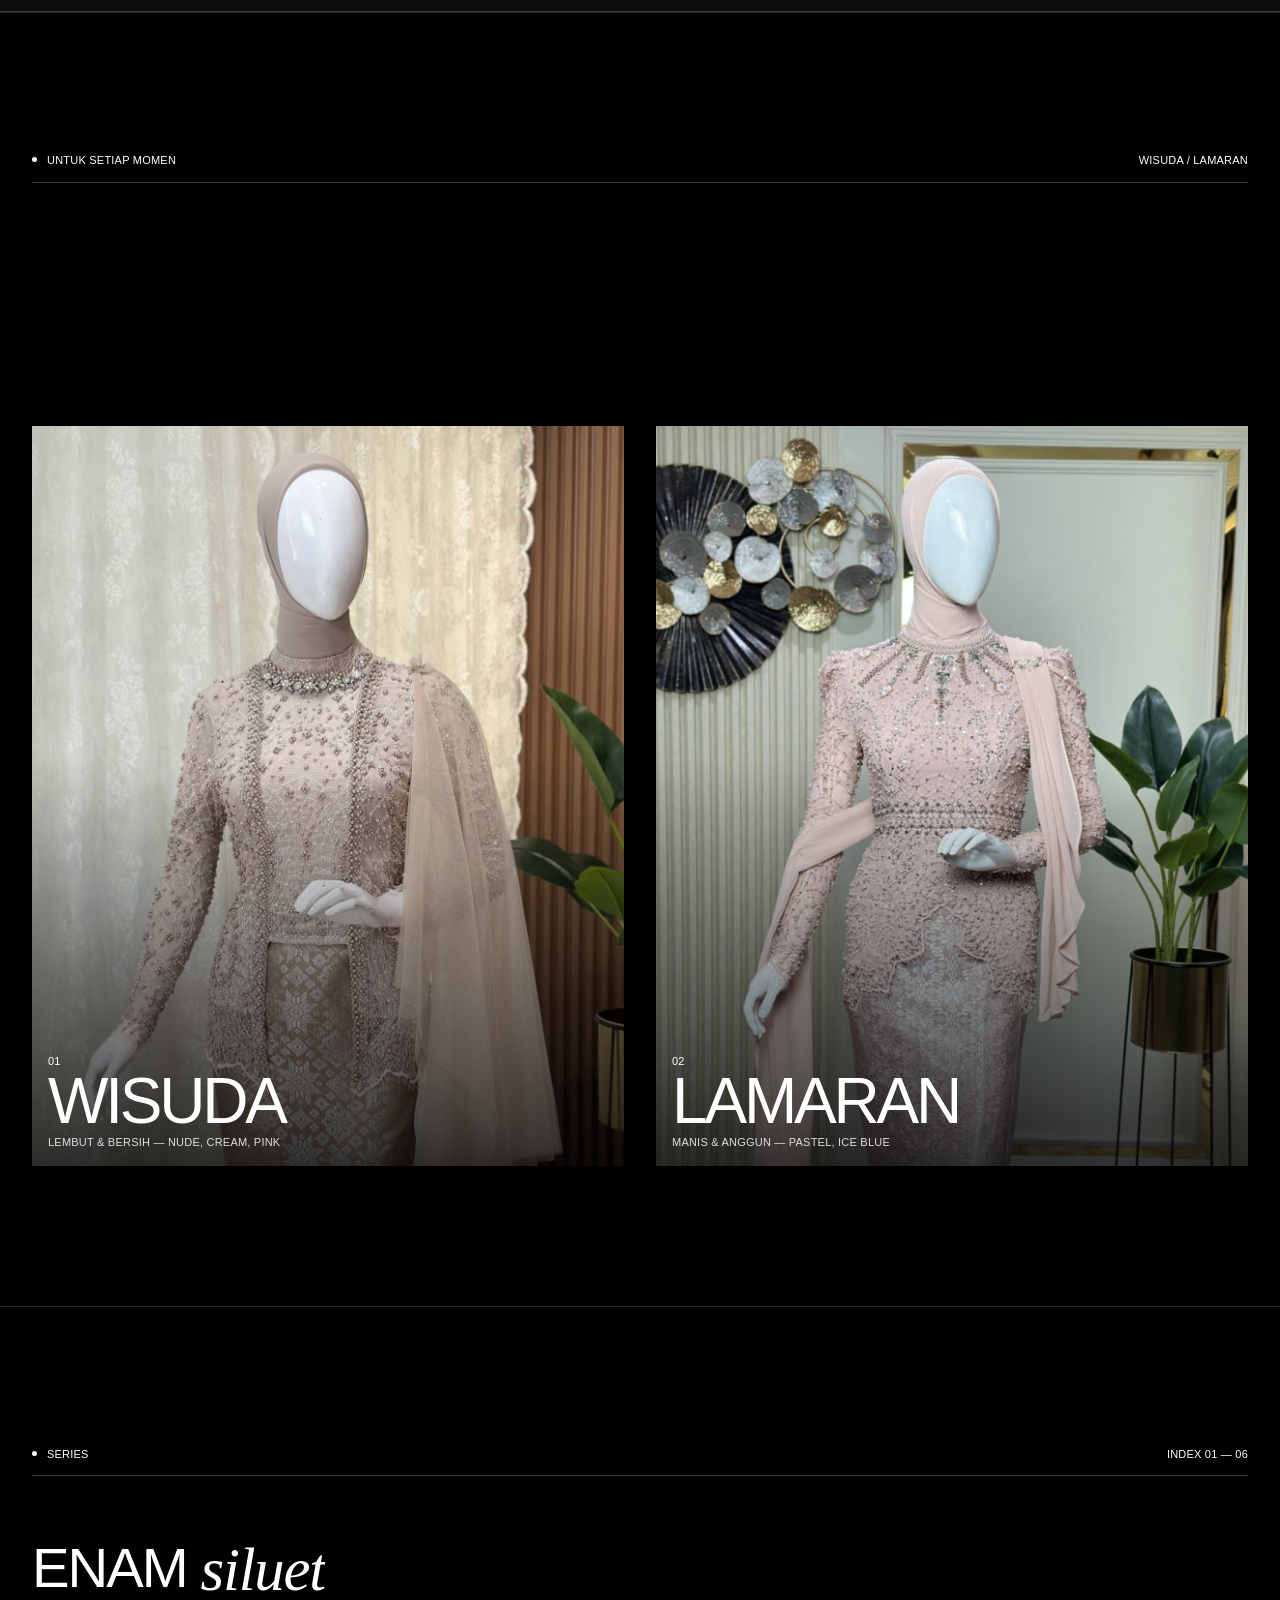
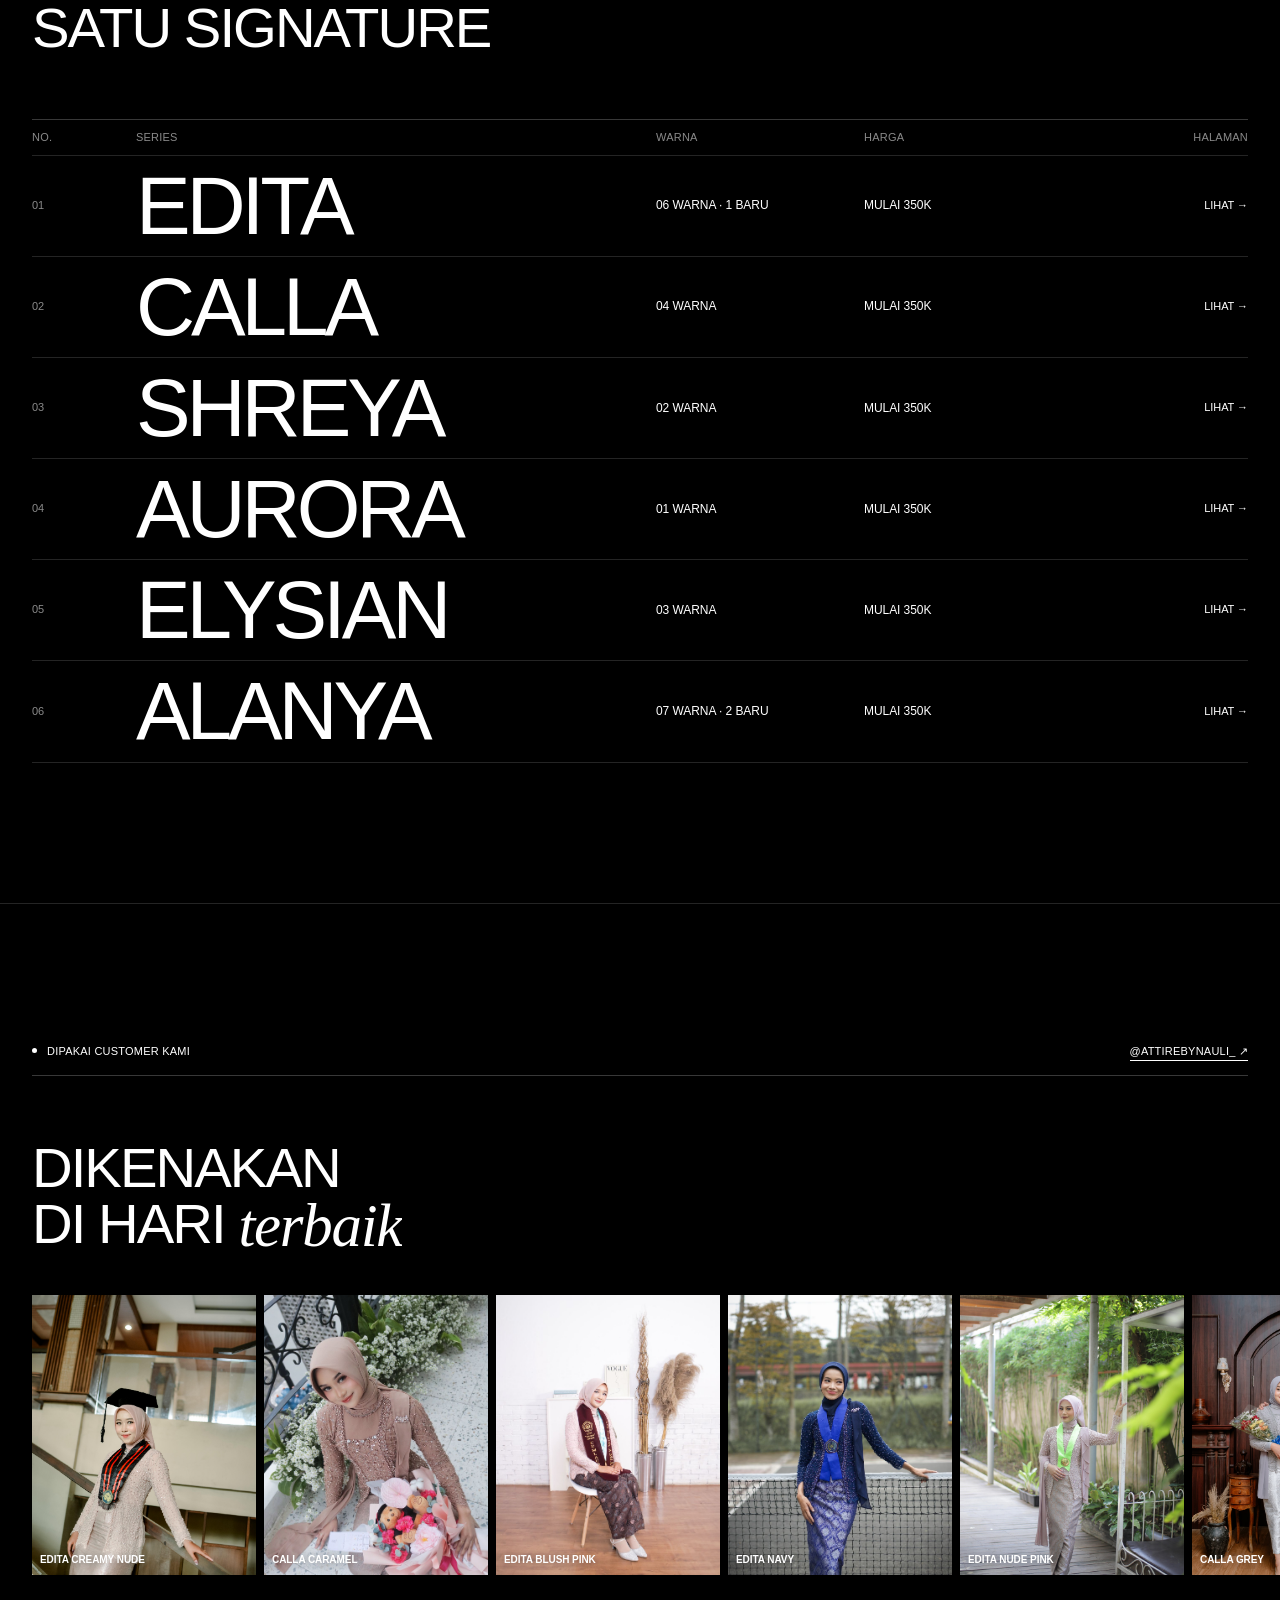
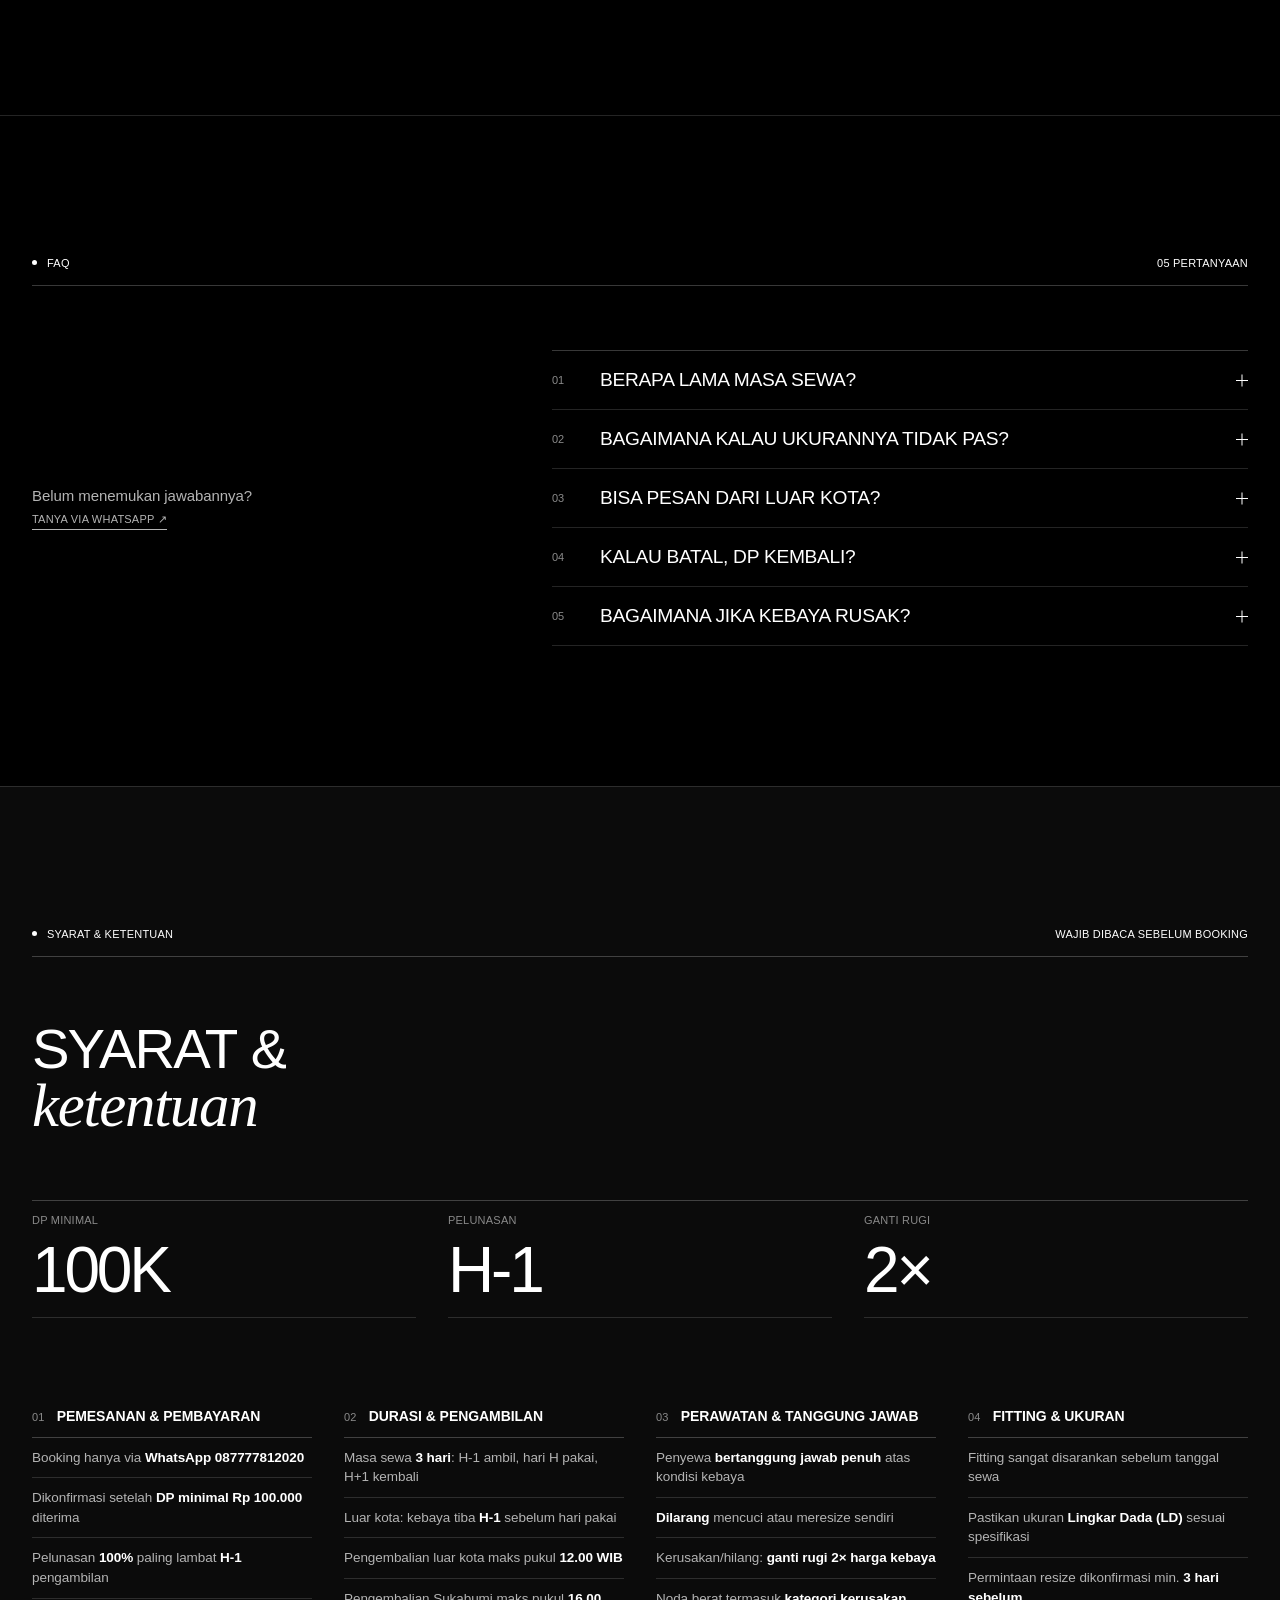
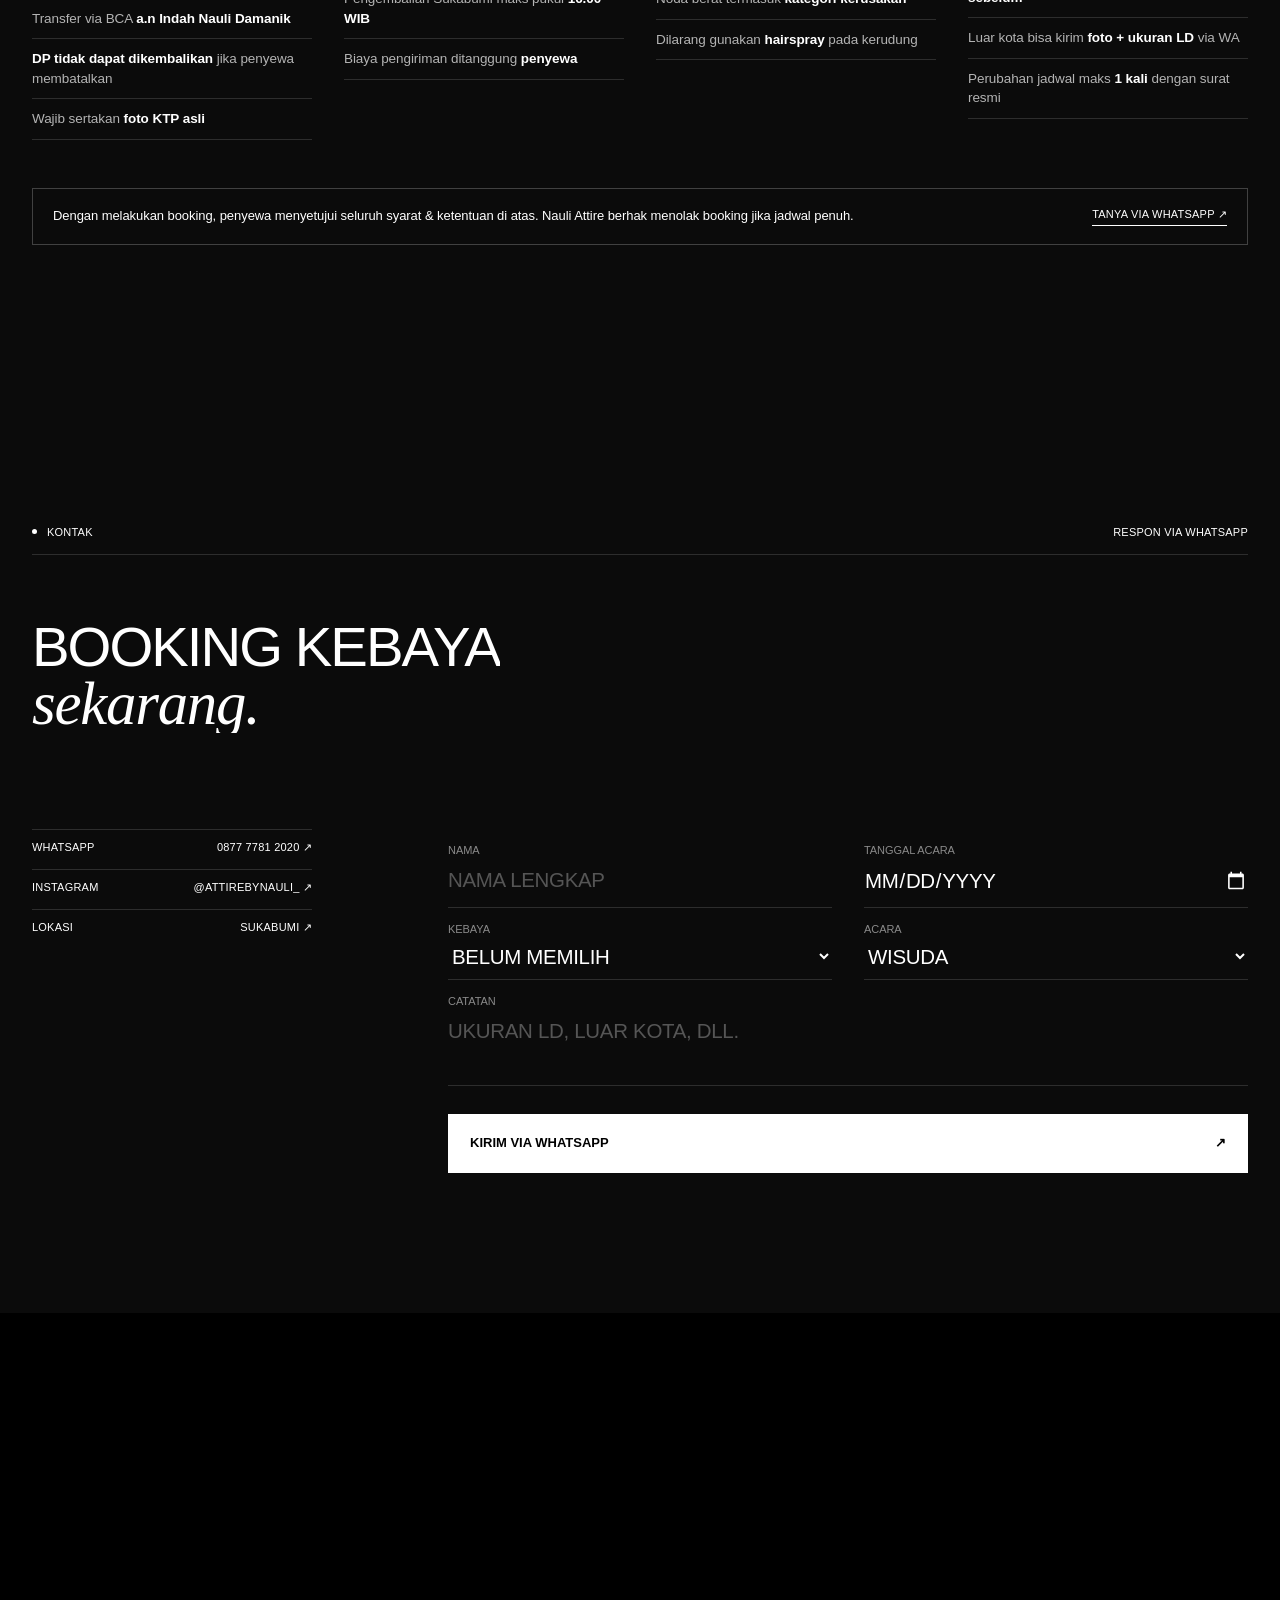
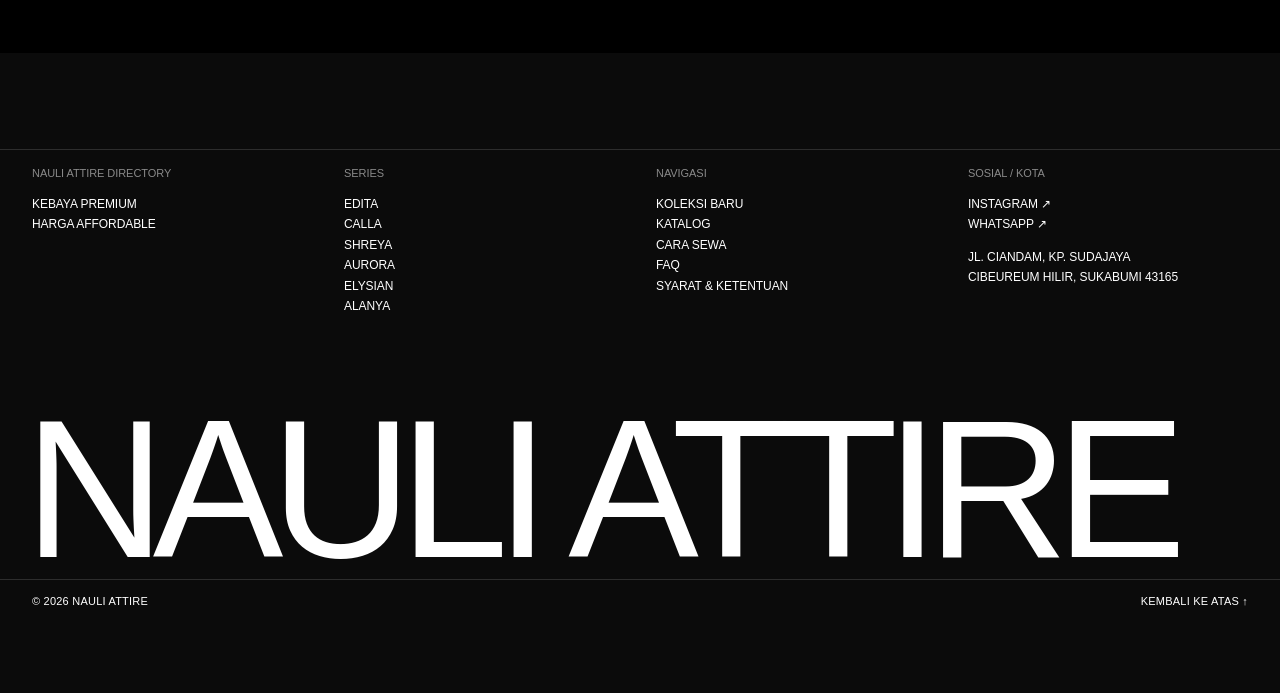
==== commit fb92a634: "Update index.html" ====
--- a/index.html
+++ b/index.html
@@ -3,12 +3,23 @@
 <head>
     <meta charset="UTF-8">
     <meta name="viewport" content="width=device-width, initial-scale=1.0, viewport-fit=cover">
-    <title>Nauli Attire – Sewa Kebaya Cantik Sukabumi</title>
-    <meta name="description" content="Nauli Attire – Sewa kebaya Cantik harga affordable di Kota Sukabumi. 6 series eksklusif, 20+ pilihan warna, full payet, free laundry & resize.">
+    <title>Nauli Attire – Sewa Kebaya Premium Sukabumi</title>
+    <meta name="description" content="Nauli Attire – Sewa kebaya premium harga affordable di Kota Sukabumi. 6 series eksklusif, 20+ pilihan warna, full payet, free laundry & resize.">
     <meta name="theme-color" content="#000000">
-    <meta property="og:title" content="Nauli Attire – Sewa Kebaya Cantik Sukabumi">
-    <meta property="og:description" content="Sewa kebaya Cantik di Kota Sukabumi. Koleksi terbaru: Alanya Burgundy, Alanya Rose Pink & Edita Blush Pink (2).">
-    <meta property="og:image" content="https://nauli-attire.vercel.app/image/nauli-attire.png">
+    <!-- Cover link saat dibagikan di WhatsApp / Instagram / Facebook -->
+    <meta property="og:type" content="website">
+    <meta property="og:site_name" content="Nauli Attire">
+    <meta property="og:locale" content="id_ID">
+    <meta property="og:url" content="https://nauli-attire.vercel.app/">
+    <meta property="og:title" content="Nauli Attire – Sewa Kebaya Premium Sukabumi">
+    <meta property="og:description" content="Sewa kebaya premium di Kota Sukabumi. Koleksi terbaru: Alanya Burgundy, Alanya Rose Pink & Edita Blush Pink (2).">
+    <meta property="og:image" content="https://nauli-attire.vercel.app/image/cover-link.jpg">
+    <meta property="og:image:type" content="image/jpeg">
+    <meta property="og:image:width" content="1200">
+    <meta property="og:image:height" content="630">
+    <meta property="og:image:alt" content="Nauli Attire – Sewa Kebaya Sukabumi">
+    <meta name="twitter:card" content="summary_large_image">
+    <meta name="twitter:image" content="https://nauli-attire.vercel.app/image/cover-link.jpg">
     <link rel="preconnect" href="https://fonts.googleapis.com">
     <link rel="preconnect" href="https://fonts.gstatic.com" crossorigin>
     <link href="https://fonts.googleapis.com/css2?family=Instrument+Serif:ital@1&family=Inter+Tight:wght@400;450;500;600&display=swap" rel="stylesheet">
@@ -33,7 +44,7 @@
         "addressCountry": "ID"
       },
       "priceRange": "Rp350.000 - Rp400.000",
-      "description": "Sewa kebaya Cantik di Sukabumi dengan harga affordable, banyak pilihan warna, dan desain elegan.",
+      "description": "Sewa kebaya premium di Sukabumi dengan harga affordable, banyak pilihan warna, dan desain elegan.",
       "areaServed": { "@type": "City", "name": "Sukabumi" },
       "openingHoursSpecification": {
         "@type": "OpeningHoursSpecification",
@@ -61,7 +72,7 @@
 <header class="hdr">
     <div class="grid">
         <a href="#home" class="logo">Nauli Attire</a>
-        <p class="hdr-tag t-xs">Sewa Kebaya Cantik<br>Full Payet / Sukabumi</p>
+        <p class="hdr-tag t-xs">Sewa Kebaya Premium<br>Full Payet / Sukabumi</p>
         <nav class="hdr-nav" aria-label="Utama">
             <a class="t-xs" data-n="01" href="#baru">Koleksi Baru</a>
             <a class="t-xs" data-n="02" href="katalog.html">Katalog</a>
@@ -109,18 +120,18 @@
 <!-- KOLEKSI BARU (campaign) -->
 <section class="campaign" id="baru">
     <div class="grid">
-        <div class="sec-label t-xs"><span>Koleksi Baru</span><span>Musim 202</span></div>
+        <div class="sec-label t-xs"><span>Koleksi Baru</span><span>Musim 2026</span></div>
         <h2 class="cmp-title big split">Koleksi <em>baru</em><br>telah tiba</h2>
         <a class="cmp-fig cmp-a" href="katalog.html?baru=1">
             <span class="cmp-img"><img src="image/alanya/alanya-burgundy.png" alt="Kebaya Alanya Burgundy" loading="lazy"></span>
-            <span class="cmp-cap t-xs"><span>01</span><span>Alanya — Burgundy</span><span>400k</span></span>
+            <span class="cmp-cap t-xs"><span>01</span><span>Alanya — Burgundy</span><span>350K</span></span>
         </a>
         <a class="cmp-fig cmp-b" href="katalog.html?baru=1">
             <span class="cmp-img"><img src="image/alanya/alanya-rose-pink.png" alt="Kebaya Alanya Rose Pink" loading="lazy"></span>
-            <span class="cmp-cap t-xs"><span>02</span><span>Alanya — Rose Pink</span><span>400k</span></span>
+            <span class="cmp-cap t-xs"><span>02</span><span>Alanya — Rose Pink</span><span>350K</span></span>
         </a>
         <div class="cmp-text rv">
-            <p class="mid">Tiga Kebaya baru dari series Alanya dan Edita — dari burgundy yang dalam hingga pink yang lembut.</p>
+            <p class="mid">Tiga warna baru dari series Alanya dan Edita — dari burgundy yang dalam hingga pink yang lembut.</p>
             <a class="ulink" href="katalog.html?baru=1">Lihat koleksi baru →</a>
         </div>
         <a class="cmp-fig cmp-c" href="katalog.html?baru=1">
@@ -138,7 +149,7 @@
             <li class="rv"><span class="t-xs t-mute">01</span><b>Pilih &amp; cek tanggal</b><p>Di katalog → "Cek Ketersediaan".</p></li>
             <li class="rv"><span class="t-xs t-mute">02</span><b>Chat WhatsApp</b><p>0877 7781 2020 + foto KTP.</p></li>
             <li class="rv"><span class="t-xs t-mute">03</span><b>Bayar DP</b><p>Min. Rp 100.000 ke BCA.</p></li>
-            <li class="rv"><span class="t-xs t-mute">04</span><b>Pelunasan</b><p>Paling lambat H-3.</p></li>
+            <li class="rv"><span class="t-xs t-mute">04</span><b>Pelunasan</b><p>Paling lambat H-1.</p></li>
             <li class="rv"><span class="t-xs t-mute">05</span><b>Ambil / kirim</b><p>Gallery Sukabumi atau dikirim.</p></li>
         </ol>
     </div>
@@ -207,13 +218,13 @@
         <h2 class="big split snk-title">Syarat &amp;<br><em>ketentuan</em></h2>
         <dl class="snk-key">
             <div class="rv"><dt class="t-xs">DP minimal</dt><dd>100K</dd></div>
-            <div class="rv"><dt class="t-xs">Pelunasan</dt><dd>H-3</dd></div>
-            <div class="rv"><dt class="t-xs">Masa sewa</dt><dd>1 hari</dd></div>
+            <div class="rv"><dt class="t-xs">Pelunasan</dt><dd>H-1</dd></div>
+            <div class="rv"><dt class="t-xs">Ganti rugi</dt><dd>2×</dd></div>
         </dl>
         <div class="snk-cols">
             <div class="snk-col rv">
                 <p class="snk-h"><span class="t-xs t-mute">01</span>Pemesanan &amp; pembayaran</p>
-                <ul><li>Booking hanya via <strong>WhatsApp 087777812020</strong></li><li>Dikonfirmasi setelah <strong>DP minimal Rp 100.000</strong> diterima</li><li>Pelunasan <strong>100%</strong> paling lambat <strong>H-3</strong> pengambilan</li><li>Transfer via BCA <strong>a.n Indah Nauli Damanik</strong></li><li><strong>DP tidak dapat dikembalikan</strong> jika penyewa membatalkan</li><li>Wajib sertakan <strong>foto KTP asli</strong></li></ul>
+                <ul><li>Booking hanya via <strong>WhatsApp 087777812020</strong></li><li>Dikonfirmasi setelah <strong>DP minimal Rp 100.000</strong> diterima</li><li>Pelunasan <strong>100%</strong> paling lambat <strong>H-1</strong> pengambilan</li><li>Transfer via BCA <strong>a.n Indah Nauli Damanik</strong></li><li><strong>DP tidak dapat dikembalikan</strong> jika penyewa membatalkan</li><li>Wajib sertakan <strong>foto KTP asli</strong></li></ul>
             </div>
             <div class="snk-col rv">
                 <p class="snk-h"><span class="t-xs t-mute">02</span>Durasi &amp; pengambilan</p>
@@ -262,7 +273,7 @@
 <!-- FOOTER -->
 <footer class="foot">
     <div class="grid foot-cols">
-        <div><h4>Nauli Attire Directory</h4><p>Kebaya cantik<br>harga affordable</p></div>
+        <div><h4>Nauli Attire Directory</h4><p>Kebaya premium<br>harga affordable</p></div>
         <div><h4>Series</h4><a href="katalog.html?series=edita">Edita</a><a href="katalog.html?series=calla">Calla</a><a href="katalog.html?series=shreya">Shreya</a><a href="katalog.html?series=aurora">Aurora</a><a href="katalog.html?series=elysian">Elysian</a><a href="katalog.html?series=alanya">Alanya</a></div>
         <div><h4>Navigasi</h4><a href="#baru">Koleksi Baru</a><a href="katalog.html">Katalog</a><a href="#cara-sewa">Cara Sewa</a><a href="#faq">FAQ</a><a href="#syarat">Syarat &amp; Ketentuan</a></div>
         <div><h4>Sosial / Kota</h4><a href="https://instagram.com/attirebynauli_" target="_blank" rel="noopener">Instagram ↗</a><a href="https://wa.me/6287777812020" target="_blank" rel="noopener">WhatsApp ↗</a><p class="foot-addr">Jl. Ciandam, Kp. Sudajaya<br>Cibeureum Hilir, Sukabumi 43165</p></div>
@@ -303,4 +314,4 @@
 }, 4000);
 </script>
 </body>
-</html>+</html>
--- a/assets/css/style.css
+++ b/assets/css/style.css
@@ -0,0 +1,719 @@
+/* =============================================================
+   NAULI ATTIRE — Stylesheet
+   Dipakai oleh index.html (homepage) dan katalog.html.
+
+   Daftar isi
+   01. Token warna & ukuran
+   02. Dasar
+   03. Utilitas (teks, grid, section, link)
+   04. Preloader
+   05. Header & menu mobile
+   06. Hero
+   07. Kartu kebaya (dipakai homepage & katalog)
+   08. Homepage — Koleksi baru, Cara sewa, Momen, Series,
+                  Foto customer
+   09. FAQ (accordion)
+   10. Syarat & ketentuan
+   11. Booking (formulir WhatsApp)
+   12. Peta & footer
+   13. Tombol "Lihat Katalog" (melayang)
+   14. Halaman katalog
+   15. Jendela detail kebaya & kalender
+   16. Animasi
+   ============================================================= */
+
+
+/* ── 01. TOKEN ─────────────────────────────────────────────── */
+:root {
+  --bg:          #000000;                 /* latar utama */
+  --paper:       #0B0B0B;                 /* section S&K */
+  --surface:     #0B0B0B;                 /* pita gelap: cara sewa, booking, footer */
+  --ink:         #FFFFFF;                 /* teks utama */
+  --mute:        #8A8A8A;                 /* teks sekunder */
+  --soft:        #B4B4B4;                 /* teks paragraf */
+  --line:        rgba(255,255,255,.14);   /* garis tipis */
+  --line-strong: rgba(255,255,255,.22);   /* garis pemisah utama */
+  --ph:          #161616;                 /* latar foto saat belum termuat */
+
+  --f:    'Inter Tight', 'Helvetica Neue', Helvetica, Arial, sans-serif;
+  --serif:'Instrument Serif', Georgia, serif;
+  --gx:   20px;                           /* jarak tepi & antar kolom */
+  --hh:   64px;                           /* tinggi header (katalog) */
+  --ease: cubic-bezier(.22,1,.36,1);
+}
+@media (min-width:900px) { :root { --gx: 32px; } }
+
+
+/* ── 02. DASAR ─────────────────────────────────────────────── */
+*, *::before, *::after { margin: 0; padding: 0; box-sizing: border-box; }
+html { scroll-behavior: smooth; -webkit-text-size-adjust: 100%; background: var(--bg); color-scheme: dark; }
+body {
+  font-family: var(--f); font-size: 13px; line-height: 1.45; font-weight: 450; letter-spacing: -.005em;
+  background: var(--bg); color: var(--ink); -webkit-font-smoothing: antialiased; overflow-x: hidden;
+}
+body.no-scroll, body.is-loading { overflow: hidden; }
+a { color: inherit; text-decoration: none; }
+img { display: block; max-width: 100%; }
+button { font: inherit; color: inherit; background: none; border: 0; cursor: pointer; }
+ul, ol { list-style: none; }
+:focus-visible { outline: 1px solid currentColor; outline-offset: 3px; }
+::selection { background: #fff; color: #000; }
+
+
+/* ── 03. UTILITAS ──────────────────────────────────────────── */
+.t-xs   { font-size: 11px; line-height: 1.35; text-transform: uppercase; letter-spacing: .02em; font-weight: 500; }
+.t-mute { color: var(--mute); }
+
+.grid { display: grid; grid-template-columns: repeat(12, minmax(0,1fr)); column-gap: var(--gx); padding: 0 var(--gx); }
+
+.sec { padding: 96px 0; border-top: 1px solid var(--line); }
+@media (min-width:900px) { .sec { padding: 140px 0; } }
+
+.sec-label {
+  grid-column: 1/-1; display: flex; justify-content: space-between; gap: 16px;
+  padding-bottom: 14px; margin-bottom: 40px; border-bottom: 1px solid var(--line-strong);
+}
+.sec-label span:first-child::before {
+  content: ''; display: inline-block; width: 5px; height: 5px; border-radius: 50%;
+  background: var(--ink); margin-right: 10px; vertical-align: 2px;
+}
+@media (min-width:900px) { .sec-label { margin-bottom: 64px; } }
+
+.big { font-size: clamp(28px,4.4vw,68px); line-height: .98; letter-spacing: -.035em; font-weight: 500; text-transform: uppercase; }
+.mid { font-size: clamp(20px,2.1vw,32px); line-height: 1.05; letter-spacing: -.025em; font-weight: 500; text-transform: uppercase; }
+/* kata miring berhuruf serif di judul, mis. "Koleksi <em>baru</em>" */
+.big em, .mom-nm em { font-family: var(--serif); font-style: italic; font-weight: 400; text-transform: none; letter-spacing: -.02em; }
+.big em { font-size: 1.08em; }
+
+.ulink {
+  position: relative; display: inline-flex; gap: 8px; align-items: center; padding-bottom: 3px;
+  text-transform: uppercase; font-size: 11px; font-weight: 500; letter-spacing: .02em;
+}
+.ulink::after {
+  content: ''; position: absolute; left: 0; right: 0; bottom: 0; height: 1px; background: currentColor;
+  transform-origin: right; transition: transform .5s var(--ease);
+}
+.ulink:hover { color: var(--mute); }
+.ulink:hover::after { transform: scaleX(0); }
+
+/* titik warna kebaya */
+.sw { display: inline-block; width: 8px; height: 8px; border-radius: 50%; margin-right: 6px; vertical-align: 1px; box-shadow: inset 0 0 0 1px rgba(0,0,0,.12); }
+
+
+/* ── 04. PRELOADER (homepage, sekali per sesi) ─────────────── */
+.loader {
+  position: fixed; inset: 0; z-index: 2000; display: flex; flex-direction: column; justify-content: space-between;
+  padding: var(--gx); background: var(--surface); color: var(--ink); transition: transform .9s var(--ease);
+}
+.loader.done { transform: translateY(-100%); }
+.loader-top { display: flex; justify-content: space-between; }
+.loader-num { align-self: flex-end; font-size: clamp(80px,22vw,320px); line-height: .8; letter-spacing: -.06em; font-weight: 500; font-variant-numeric: tabular-nums; }
+.loader-bar { position: relative; height: 1px; margin-top: 18px; background: var(--line); overflow: hidden; }
+.loader-bar i { position: absolute; inset: 0; background: var(--ink); transform-origin: left; transform: scaleX(0); }
+
+
+/* ── 05. HEADER & MENU MOBILE ──────────────────────────────── */
+.hdr { position: fixed; top: 0; left: 0; right: 0; z-index: 900; padding-top: 18px; color: #fff; mix-blend-mode: difference; }
+.hdr .grid { align-items: start; }
+.hdr a.t-xs { position: relative; }
+.logo { grid-column: 1/7; font-size: 15px; font-weight: 600; letter-spacing: -.01em; text-transform: uppercase; line-height: 1; }
+.hdr-tag, .hdr-nav, .hdr-cta { display: none; }
+.hdr-nav a::before { content: attr(data-n); margin-right: 5px; opacity: .55; }
+.hdr-nav a.is-active { text-decoration: underline; text-underline-offset: 4px; }
+.menu-btn { grid-column: 7/-1; justify-self: end; font-size: 11px; font-weight: 500; text-transform: uppercase; letter-spacing: .02em; line-height: 1; }
+@media (min-width:900px) {
+  .logo     { grid-column: 1/4; }
+  .hdr-tag  { display: block; grid-column: 4/7; }
+  .hdr-nav  { display: flex; gap: 22px; grid-column: 7/11; }
+  .hdr-cta  { display: block; grid-column: 11/-1; justify-self: end; }
+  .menu-btn { display: none; }
+}
+
+.mnav {
+  position: fixed; inset: 0; z-index: 950; display: flex; flex-direction: column; padding: 18px var(--gx) 28px;
+  background: var(--surface); color: var(--ink);
+  clip-path: inset(0 0 100% 0); visibility: hidden; transition: clip-path .7s var(--ease);
+}
+.mnav.open { clip-path: inset(0 0 0 0); visibility: visible; }
+.mnav-top { display: flex; justify-content: space-between; align-items: center; }
+.mnav ul { margin-top: auto; border-top: 1px solid var(--line); }
+.mnav li a {
+  display: flex; align-items: baseline; gap: 14px; padding: 14px 0; border-bottom: 1px solid var(--line);
+  font-size: clamp(34px,10vw,56px); line-height: .95; letter-spacing: -.04em; font-weight: 500; text-transform: uppercase;
+}
+.mnav li a span { font-size: 11px; letter-spacing: 0; opacity: .5; }
+.mnav-foot { display: flex; justify-content: space-between; margin-top: 22px; }
+
+
+/* ── 06. HERO ──────────────────────────────────────────────── */
+.hero { position: relative; height: 100svh; min-height: 560px; background: #111; color: #fff; overflow: hidden; }
+.hero::after {
+  content: ''; position: absolute; inset: 0;
+  background: linear-gradient(to top, rgba(0,0,0,.92), rgba(0,0,0,.15) 50%, rgba(0,0,0,0) 70%),
+              linear-gradient(to bottom, rgba(0,0,0,.5), rgba(0,0,0,0) 22%);
+}
+.hs { /* satu slide foto */
+  position: absolute; inset: 0; background-size: cover; background-position: center 18%;
+  opacity: 0; transform: scale(1.06); transition: opacity 1.2s var(--ease), transform 6s linear;
+}
+.hs.on { opacity: 1; transform: scale(1); }
+.hero-ui { position: absolute; inset: 0; z-index: 2; display: flex; flex-direction: column; justify-content: flex-end; padding-bottom: var(--gx); }
+.hero-meta { align-items: end; margin-bottom: 14px; }
+.hero-meta .a { grid-column: 1/7; }
+.hero-meta .b { grid-column: 7/-1; justify-self: end; text-align: right; }
+@media (min-width:900px) {
+  .hero-meta .a { grid-column: 1/4; }
+  .hero-meta .b { grid-column: 10/-1; }
+}
+.hero-prog { display: flex; align-items: center; gap: 12px; margin-top: 8px; }
+.hero-prog .bar { position: relative; flex: 1; min-width: 60px; height: 1px; background: rgba(255,255,255,.3); overflow: hidden; }
+.hero-prog .bar i { position: absolute; inset: 0; background: #fff; transform-origin: left; transform: scaleX(0); }
+.wordmark {
+  padding: 0 calc(var(--gx) - .04em); white-space: nowrap;
+  font-size: 15.3vw; line-height: .8; letter-spacing: -.065em; font-weight: 500; text-transform: uppercase;
+}
+
+
+/* ── 07. KARTU KEBAYA ──────────────────────────────────────── */
+.look { position: relative; cursor: pointer; user-select: none; -webkit-tap-highlight-color: transparent; }
+.look-img { position: relative; aspect-ratio: 3/4; overflow: hidden; background: var(--ph); }
+.look-img img { width: 100%; height: 100%; object-fit: cover; object-position: center top; transition: transform 1.2s var(--ease); }
+.look-img .tag {
+  position: absolute; top: 10px; left: 10px; padding: 4px 7px; background: #fff; color: #000;
+  font-size: 10px; font-weight: 600; text-transform: uppercase; letter-spacing: .04em;
+}
+.look-img .view {
+  position: absolute; inset: auto 10px 10px auto; color: #fff; mix-blend-mode: difference; opacity: 0; transition: opacity .4s;
+  font-size: 10px; font-weight: 600; text-transform: uppercase; letter-spacing: .04em;
+}
+@media (hover:hover) {
+  .look:hover .look-img img { transform: scale(1.04); }
+  .look:hover .look-img .view { opacity: 1; }
+}
+.look-info { display: grid; grid-template-columns: auto 1fr auto; gap: 10px; padding-top: 10px; font-size: 12px; font-weight: 500; line-height: 1.25; text-transform: uppercase; }
+.look-info .no { min-width: 20px; color: var(--mute); }
+.look-info .nm small { display: block; color: var(--mute); font-size: 11px; font-weight: 450; }
+.look-info .pr { text-align: right; white-space: nowrap; }
+/* foto belum diupload */
+.look.miss .look-img img { opacity: 0; }
+.look.miss .look-img::after {
+  content: 'Foto segera hadir'; position: absolute; inset: 0; display: flex; align-items: center; justify-content: center;
+  color: var(--mute); font-size: 10px; text-transform: uppercase; letter-spacing: .04em;
+}
+
+
+/* ── 08. HOMEPAGE ──────────────────────────────────────────── */
+
+/* Koleksi baru (campaign) */
+.campaign { padding: 96px 0 120px; }
+.cmp-title { grid-column: 1/-1; margin-bottom: 40px; }
+.cmp-fig { position: relative; display: block; }
+.cmp-img { display: block; aspect-ratio: 4/5; overflow: hidden; background: var(--ph); }
+.cmp-img img { width: 100%; height: 100%; object-fit: cover; object-position: center top; transition: transform 1.4s var(--ease); }
+.cmp-fig:hover .cmp-img img { transform: scale(1.04); }
+.cmp-cap { display: grid; grid-template-columns: 28px 1fr auto; padding-top: 10px; }
+.cmp-cap span:first-child { color: var(--mute); }
+.cmp-a { grid-column: 1/-1; }
+.cmp-b { grid-column: 5/-1; margin-top: 40px; }
+.cmp-text { grid-column: 1/-1; margin: 48px 0; }
+.cmp-text .mid { max-width: 22ch; margin-bottom: 20px; }
+.cmp-c { grid-column: 1/9; }
+@media (min-width:900px) {
+  .campaign   { padding: 140px 0 180px; }
+  .cmp-title  { grid-column: 1/9; grid-row: 2; margin-bottom: 72px; }
+  .cmp-a      { grid-column: 1/8; grid-row: 3/5; }
+  .cmp-b      { grid-column: 9/-1; grid-row: 3; margin: 0; }
+  .cmp-b .cmp-img { aspect-ratio: 3/4; }
+  .cmp-text   { grid-column: 9/-1; grid-row: 4; align-self: end; margin: 48px 0 0; }
+  .cmp-c      { grid-column: 4/8; grid-row: 5; margin-top: 120px; }
+  .cmp-c .cmp-img { aspect-ratio: 1/1; }
+}
+
+/* Cara sewa (pita gelap) */
+.flow-sec { padding: 56px 0 64px; background: var(--surface); color: var(--ink); border-top: 1px solid var(--line-strong); border-bottom: 1px solid var(--line-strong); }
+.flow-sec .sec-label { margin-bottom: 28px; border-color: var(--line); }
+.flow { grid-column: 1/-1; display: grid; grid-template-columns: 1fr; }
+.flow li { display: grid; grid-template-columns: 36px 1fr; gap: 2px 12px; padding: 12px 0; border-top: 1px solid var(--line); }
+.flow li span { grid-row: 1/3; color: var(--mute); }
+.flow b { font-size: clamp(17px,1.5vw,22px); font-weight: 500; line-height: 1.1; letter-spacing: -.015em; text-transform: uppercase; }
+.flow p { color: #8F8F8F; font-size: 13px; }
+@media (min-width:900px) {
+  .flow { grid-template-columns: repeat(5,1fr); column-gap: var(--gx); }
+  .flow li { grid-template-columns: 1fr; padding: 14px 0 0; }
+  .flow li span { grid-row: auto; margin-bottom: 28px; }
+  .flow p { margin-top: 6px; }
+}
+
+/* Momen: Wisuda / Lamaran */
+.moments-h { grid-column: 1/-1; margin-bottom: 40px; }
+.mom {
+  grid-column: 1/-1; display: grid; grid-auto-flow: column; grid-auto-columns: 78%; gap: var(--gx);
+  margin: 0 calc(var(--gx) * -1); padding: 0 var(--gx); overflow-x: auto;
+  scroll-snap-type: x mandatory; scroll-padding-inline: var(--gx); scrollbar-width: none;
+}
+.mom::-webkit-scrollbar { display: none; }
+.mom-item { position: relative; display: block; color: #fff; scroll-snap-align: start; }
+.mom-item::after { content: ''; position: absolute; inset: 0; pointer-events: none; background: linear-gradient(to top, rgba(0,0,0,.75), transparent 55%); }
+.mom-img { display: block; aspect-ratio: 3/4.4; overflow: hidden; background: var(--ph); }
+.mom-img img { width: 100%; height: 100%; object-fit: cover; object-position: center top; transition: transform 1.4s var(--ease); }
+.mom-item:hover .mom-img img { transform: scale(1.05); }
+.mom-txt { position: absolute; left: 16px; right: 16px; bottom: 16px; z-index: 1; display: flex; flex-direction: column; gap: 6px; }
+.mom-txt .t-xs:last-child { opacity: .85; }
+.mom-nm { font-size: clamp(40px,5vw,76px); line-height: .85; letter-spacing: -.05em; font-weight: 500; text-transform: uppercase; }
+@media (min-width:800px) {
+  .mom { grid-auto-flow: row; grid-template-columns: repeat(2,1fr); margin: 0; padding: 0; overflow: visible; }
+  .mom-img { aspect-ratio: 4/5; }
+}
+@media (min-width:900px) { .moments-h { margin-bottom: 64px; } }
+
+/* Series (daftar 6 series + foto mengikuti kursor) */
+.series-h { grid-column: 1/-1; margin-bottom: 40px; }
+@media (min-width:900px) { .series-h { margin-bottom: 64px; } }
+.idx { grid-column: 1/-1; border-top: 1px solid var(--line-strong); }
+.idx-head, .idx-row { display: grid; grid-template-columns: 36px 1fr auto; gap: 12px; align-items: center; }
+.idx-head { padding: 10px 0; border-bottom: 1px solid var(--line); color: var(--mute); }
+.idx-row  { position: relative; padding: 14px 0; border-bottom: 1px solid var(--line); }
+.idx-row .no { font-size: 11px; color: var(--mute); }
+.idx-row .nm { font-size: clamp(32px,6.4vw,96px); line-height: .88; letter-spacing: -.05em; font-weight: 500; text-transform: uppercase; transition: transform .6s var(--ease); }
+.idx-row .go { font-size: 11px; font-weight: 500; text-transform: uppercase; text-align: right; }
+.idx-head .meta, .idx-row .meta { display: none; }
+@media (min-width:900px) {
+  .idx-head, .idx-row { grid-template-columns: repeat(12, minmax(0,1fr)); column-gap: var(--gx); }
+  .idx-head .no,   .idx-row .no   { grid-column: 1/2; }
+  .idx-head .nm,   .idx-row .nm   { grid-column: 2/7; }
+  .idx-head .meta, .idx-row .meta { display: block; }
+  .idx-head .m1,   .idx-row .m1   { grid-column: 7/9; }
+  .idx-head .m2,   .idx-row .m2   { grid-column: 9/11; }
+  .idx-head .go,   .idx-row .go   { grid-column: 11/-1; text-align: right; }
+  .idx-row .meta { font-size: 12px; font-weight: 500; text-transform: uppercase; }
+}
+@media (hover:hover) {
+  .idx:hover .idx-row { color: #4A4A4A; }
+  .idx .idx-row:hover { color: var(--ink); }
+  .idx-row:hover .nm { transform: translateX(14px); }
+}
+.preview {
+  position: fixed; left: 0; top: 0; z-index: 800; width: 220px; aspect-ratio: 3/4; overflow: hidden; pointer-events: none;
+  background: var(--ph); opacity: 0; transform: translate(-50%,-50%) scale(.9); transition: opacity .35s, transform .45s var(--ease);
+}
+.preview.on { opacity: 1; transform: translate(-50%,-50%) scale(1); }
+.preview img { width: 100%; height: 100%; object-fit: cover; object-position: center top; }
+@media (hover:none) { .preview { display: none; } }
+
+/* Foto customer */
+.gram-h { grid-column: 1/-1; margin-bottom: 40px; }
+.gram-row {
+  display: grid; grid-auto-flow: column; grid-auto-columns: 46%; gap: 8px; padding: 0 var(--gx); overflow-x: auto;
+  scroll-snap-type: x mandatory; scroll-padding-inline: var(--gx); scrollbar-width: none;
+}
+.gram-row::-webkit-scrollbar { display: none; }
+.gram-row a { position: relative; display: block; aspect-ratio: 4/5; overflow: hidden; background: var(--ph); scroll-snap-align: start; }
+.gram-row img { width: 100%; height: 100%; object-fit: cover; transition: transform 1s var(--ease); }
+.gram-row a:hover img { transform: scale(1.05); }
+.gram-row a span { position: absolute; left: 8px; bottom: 8px; color: #fff; font-size: 10px; font-weight: 600; text-transform: uppercase; text-shadow: 0 1px 8px rgba(0,0,0,.4); }
+@media (min-width:700px) { .gram-row { grid-auto-columns: calc((100% - var(--gx)*2 - 8px*4) / 5); } }
+
+
+/* ── 09. FAQ (accordion) ───────────────────────────────────── */
+.two-l { grid-column: 1/-1; margin-bottom: 36px; }
+.two-l p.body { max-width: 34ch; margin-top: 20px; color: var(--soft); font-size: 15px; text-transform: none; }
+.two-r { grid-column: 1/-1; }
+@media (min-width:900px) {
+  .two-l { grid-column: 1/5; position: sticky; top: 96px; align-self: start; margin: 0; }
+  .two-r { grid-column: 6/-1; }
+}
+.acc { border-top: 1px solid var(--line-strong); }
+.acc details { border-bottom: 1px solid var(--line); }
+.acc summary {
+  display: grid; grid-template-columns: 36px 1fr 20px; gap: 12px; align-items: center; padding: 18px 0; cursor: pointer; list-style: none;
+  font-size: clamp(15px,1.5vw,20px); font-weight: 500; line-height: 1.15; letter-spacing: -.015em; text-transform: uppercase;
+}
+.acc summary::-webkit-details-marker { display: none; }
+.acc summary .no { font-size: 11px; color: var(--mute); letter-spacing: 0; }
+.acc summary .pm { position: relative; justify-self: end; width: 12px; height: 12px; }   /* ikon + / − */
+.acc summary .pm::before, .acc summary .pm::after { content: ''; position: absolute; left: 0; right: 0; top: 50%; height: 1px; background: currentColor; transition: transform .4s var(--ease); }
+.acc summary .pm::after { transform: rotate(90deg); }
+.acc details[open] .pm::after { transform: rotate(0); }
+.acc .ans { max-width: 62ch; padding: 0 0 22px 48px; color: var(--soft); font-size: 14px; }
+.acc .ans strong { color: var(--ink); font-weight: 600; }
+
+
+/* ── 10. SYARAT & KETENTUAN ────────────────────────────────── */
+.snk { background: var(--paper); }
+.snk-title { grid-column: 1/-1; margin-bottom: 40px; }
+.snk-key { grid-column: 1/-1; display: grid; grid-template-columns: repeat(3,1fr); gap: 0 var(--gx); margin-bottom: 56px; border-top: 1px solid var(--line-strong); }
+.snk-key div { padding: 12px 0 18px; border-bottom: 1px solid var(--line); }
+.snk-key dt { color: var(--mute); }
+.snk-key dd { margin-top: 14px; font-size: clamp(36px,5vw,72px); line-height: .9; letter-spacing: -.05em; font-weight: 500; text-transform: uppercase; }
+.snk-cols { grid-column: 1/-1; display: grid; grid-template-columns: 1fr; gap: 40px var(--gx); }
+.snk-h { display: flex; gap: 12px; align-items: baseline; padding-bottom: 10px; border-bottom: 1px solid var(--line-strong); font-size: 14px; font-weight: 600; letter-spacing: -.005em; text-transform: uppercase; }
+.snk-col li { padding: 10px 0; border-bottom: 1px solid var(--line); color: var(--soft); font-size: 13.5px; line-height: 1.45; }
+.snk-col li strong { color: var(--ink); font-weight: 600; }
+.snk-note {
+  grid-column: 1/-1; display: flex; flex-wrap: wrap; gap: 10px 24px; justify-content: space-between; align-items: center;
+  margin-top: 48px; padding: 18px 20px; background: var(--surface); color: var(--ink); border: 1px solid var(--line-strong); font-size: 13px;
+}
+@media (min-width:700px)  { .snk-cols { grid-template-columns: repeat(2,1fr); } }
+@media (min-width:800px)  { .snk-key { margin-bottom: 88px; } .snk-title { margin-bottom: 64px; } }
+@media (min-width:1100px) { .snk-cols { grid-template-columns: repeat(4,1fr); } }
+
+
+/* ── 11. BOOKING (formulir → WhatsApp) ─────────────────────── */
+.contact { background: var(--surface); color: var(--ink); border-top: 0; }
+.contact .sec-label { border-color: var(--line); }
+.contact .big { grid-column: 1/-1; margin-bottom: 56px; }
+.contact-side { grid-column: 1/-1; display: flex; flex-direction: column; gap: 14px; margin-bottom: 40px; }
+.contact-side a { display: flex; justify-content: space-between; padding-top: 10px; border-top: 1px solid var(--line); }
+.form { grid-column: 1/-1; display: grid; grid-template-columns: 1fr; gap: 0 var(--gx); }
+@media (min-width:900px) {
+  .contact .big { grid-column: 1/10; margin-bottom: 96px; }
+  .contact-side { grid-column: 1/4; margin: 0; }
+  .form { grid-column: 5/-1; grid-template-columns: 1fr 1fr; }
+}
+.fld { display: flex; flex-direction: column; padding: 14px 0 10px; border-bottom: 1px solid var(--line); }
+.fld.full { grid-column: 1/-1; }
+.fld:focus-within { border-color: var(--ink); }
+.fld label { margin-bottom: 6px; color: var(--mute); font-size: 11px; font-weight: 500; text-transform: uppercase; }
+.fld input, .fld select, .fld textarea {
+  width: 100%; background: transparent; border: 0; outline: none; resize: none; color: var(--ink); color-scheme: dark;
+  font: inherit; font-size: clamp(17px,1.6vw,22px); font-weight: 500; letter-spacing: -.015em; text-transform: uppercase;
+}
+.fld select option { color: #111; background: #eee; text-transform: none; }
+.fld input::placeholder, .fld textarea::placeholder { color: #555; }
+
+/* tombol putih utama (dipakai juga di katalog) */
+.submit {
+  grid-column: 1/-1; display: flex; justify-content: space-between; align-items: center; gap: 16px;
+  margin-top: 28px; padding: 20px 22px; background: #fff; color: #000;
+  font-size: 13px; font-weight: 600; text-transform: uppercase; transition: background .4s, color .4s;
+}
+
+
+/* ── 12. PETA & FOOTER ─────────────────────────────────────── */
+.map iframe { display: block; width: 100%; height: 340px; border: 0; filter: grayscale(1) invert(1) contrast(.9); }
+
+.foot { padding-top: 96px; background: var(--surface); color: var(--ink); overflow: hidden; }
+.foot-cols { row-gap: 36px; padding-top: 16px; border-top: 1px solid var(--line); }
+.foot-cols > div { grid-column: span 6; }
+@media (min-width:900px) { .foot-cols > div { grid-column: span 3; } }
+.foot-cols h4 { margin-bottom: 12px; color: var(--mute); font-size: 11px; font-weight: 500; text-transform: uppercase; }
+.foot-cols a, .foot-cols p { display: block; font-size: 12px; font-weight: 500; line-height: 1.7; text-transform: uppercase; }
+.foot-cols a:hover { opacity: .55; }
+.foot-addr { margin-top: 12px; }
+.foot .wordmark { margin-top: 96px; color: var(--ink); }
+.foot-bot { display: flex; justify-content: space-between; margin-top: 10px; padding: 14px var(--gx) 18px; border-top: 1px solid var(--line); }
+/* ruang untuk tombol "Lihat Katalog" di homepage */
+body:not(.page-katalog) .foot-bot { padding-bottom: calc(84px + env(safe-area-inset-bottom)); }
+
+
+/* ── 13. TOMBOL "LIHAT KATALOG" (homepage) ─────────────────── */
+.cat-btn {
+  position: fixed; z-index: 940; left: var(--gx); right: var(--gx); bottom: calc(var(--gx) + env(safe-area-inset-bottom));
+  display: flex; justify-content: space-between; align-items: center; gap: 16px; padding: 17px 20px;
+  background: #fff; color: #000; box-shadow: 0 12px 40px rgba(0,0,0,.5);
+  font-size: 12px; font-weight: 600; letter-spacing: .02em; text-transform: uppercase;
+  transition: transform .8s var(--ease) .2s, background .3s, color .3s;
+}
+.cat-btn-r { display: flex; gap: 10px; align-items: center; color: rgba(0,0,0,.6); font-weight: 500; }
+.cat-btn .arr { display: inline-block; color: #000; transition: transform .4s var(--ease); }
+.cat-btn:hover .arr { transform: translateX(5px); }
+body.is-loading .cat-btn { transform: translateY(calc(100% + 40px)); }   /* tersembunyi saat preloader */
+@media (min-width:700px) {
+  .cat-btn { left: 50%; right: auto; width: 380px; transform: translateX(-50%); }
+  body.is-loading .cat-btn { transform: translate(-50%, calc(100% + 40px)); }
+}
+
+/* hover semua tombol putih: terbalik jadi hitam bergaris putih */
+.cat-btn:hover, .submit:hover, .modal-btn-wa:hover, .f-apply:hover { background: #000; color: #fff; box-shadow: inset 0 0 0 1px #fff; }
+.cat-btn:hover .arr, .cat-btn:hover .cat-btn-r { color: #fff; }
+
+
+/* ── 14. HALAMAN KATALOG ───────────────────────────────────── */
+.page-katalog { --hh: 52px; }
+@media (min-width:900px) { .page-katalog { --hh: 64px; } }
+.page-katalog .hdr {
+  height: var(--hh); mix-blend-mode: normal; color: var(--ink); background: rgba(0,0,0,.86);
+  backdrop-filter: blur(10px); -webkit-backdrop-filter: blur(10px); border-bottom: 1px solid var(--line-strong);
+}
+.page-katalog .foot { padding-top: 72px; }
+
+/* Pembuka */
+.k-hero { padding: calc(var(--hh) + 40px) 0 0; }
+.k-hero .grid { position: relative; }
+.k-crumb { grid-column: 1/-1; display: flex; gap: 8px; margin-bottom: 28px; color: var(--mute); }
+.k-crumb a:hover { color: var(--ink); }
+.k-title { grid-column: 1/-1; display: inline; margin-left: -.04em; font-size: clamp(76px,21vw,330px); line-height: .78; letter-spacing: -.07em; font-weight: 500; text-transform: uppercase; }
+.k-sup { grid-column: 1/-1; justify-self: end; margin: -1em 0 0; }
+.k-intro { grid-column: 1/-1; max-width: 24ch; margin-top: 40px; }
+.k-facts { grid-column: 1/-1; display: grid; grid-template-columns: repeat(4,1fr); gap: var(--gx); margin-top: 32px; border-top: 1px solid var(--line-strong); }
+.k-facts div { padding-top: 10px; }
+.k-facts dt { color: var(--mute); }
+.k-facts dd { margin-top: 8px; font-size: clamp(22px,2.4vw,34px); letter-spacing: -.04em; }
+@media (min-width:900px) {
+  .k-sup    { position: absolute; right: var(--gx); top: 52px; margin: 0; font-size: 13px; }
+  .k-intro  { grid-column: 1/7; margin-top: 64px; }
+  .k-facts  { grid-column: 8/-1; margin-top: 64px; align-self: end; }
+}
+
+/* Strip pilih series */
+.qs {
+  display: grid; grid-auto-flow: column; grid-auto-columns: 40vw; gap: 10px; padding: 56px var(--gx) 0; overflow-x: auto;
+  scroll-snap-type: x mandatory; scroll-padding-inline: var(--gx); scrollbar-width: none;
+}
+.qs::-webkit-scrollbar { display: none; }
+.qs-card { display: block; text-align: left; scroll-snap-align: start; }
+.qs-img { position: relative; display: block; aspect-ratio: 4/5; overflow: hidden; background: var(--ph); }
+.qs-img img { width: 100%; height: 100%; object-fit: cover; object-position: center top; transition: transform 1s var(--ease), filter .5s; }
+.qs-img.miss img { opacity: 0; }
+.qs-card:hover .qs-img img { transform: scale(1.05); }
+.qs-meta { display: grid; grid-template-columns: auto 1fr auto; gap: 8px; padding: 10px 0 4px; border-bottom: 1px solid var(--line); transition: border-color .3s; }
+.qs-meta b { font-weight: 600; }
+.qs-meta span { color: var(--mute); }
+.qs-card.on .qs-meta { border-color: var(--ink); }
+.qs-card.on .qs-img::after { content: 'Dipilih ✓'; position: absolute; left: 8px; top: 8px; padding: 4px 7px; background: #fff; color: #000; font-size: 10px; font-weight: 600; text-transform: uppercase; }
+.qs:has(.qs-card.on) .qs-card:not(.on) .qs-img img { filter: grayscale(1) opacity(.55); }
+@media (min-width:900px) { .qs { grid-auto-flow: row; grid-template-columns: repeat(6,1fr); gap: var(--gx); padding-top: 88px; overflow: visible; } }
+
+/* Area hasil: filter kiri + daftar kanan */
+.k-body { margin-top: 72px; padding: 72px 0 120px; border-top: 1px solid var(--line-strong); }
+.k-layout { display: grid; grid-template-columns: 1fr; column-gap: var(--gx); padding: 0 var(--gx); }
+@media (min-width:1000px) {
+  .k-layout { grid-template-columns: repeat(12, minmax(0,1fr)); }
+  .f-shell  { grid-column: 1/4; }
+  .k-main   { grid-column: 4/-1; }
+}
+
+/* Filter — di HP muncul dari bawah, di desktop menempel di kiri */
+.f-shell { position: fixed; inset: 0; z-index: 960; visibility: hidden; }
+.f-shell.open { visibility: visible; }
+.f-scrim { position: absolute; inset: 0; background: rgba(0,0,0,.65); opacity: 0; transition: opacity .4s; }
+.f-shell.open .f-scrim { opacity: 1; }
+.f-panel {
+  position: absolute; left: 0; right: 0; bottom: 0; max-height: 88svh; overflow-y: auto; padding: 0 var(--gx);
+  background: var(--bg); transform: translateY(100%); transition: transform .6s var(--ease);
+}
+.f-shell.open .f-panel { transform: none; }
+.f-top { position: sticky; top: 0; z-index: 2; display: flex; justify-content: space-between; align-items: center; padding: 16px 0; background: var(--bg); border-bottom: 1px solid var(--line-strong); }
+.f-bottom { position: sticky; bottom: 0; padding: 14px 0 calc(14px + env(safe-area-inset-bottom)); background: var(--bg); }
+.f-apply { width: 100%; padding: 16px; background: #fff; color: #000; font-size: 12px; font-weight: 600; text-transform: uppercase; }
+@media (min-width:1000px) {
+  .f-shell { position: sticky; top: calc(var(--hh) + 24px); inset: auto; z-index: 1; align-self: start; visibility: visible; max-height: calc(100vh - var(--hh) - 48px); padding-bottom: 28px; overflow-y: auto; scrollbar-width: thin; }
+  .f-scrim, .f-top, .f-bottom { display: none; }
+  .f-panel { position: static; max-height: none; overflow: visible; padding: 0; background: none; transform: none; }
+}
+.f-grp { padding: 16px 0 18px; border-bottom: 1px solid var(--line); }
+@media (min-width:1000px) { .f-grp:first-child { padding-top: 0; } }
+.f-h { display: flex; gap: 10px; margin-bottom: 12px; }
+.f-h span { color: var(--mute); }
+.f-search { display: flex; align-items: center; padding-bottom: 6px; border-bottom: 1px solid var(--line-strong); }
+.f-search input { flex: 1; min-width: 0; background: none; border: 0; outline: none; color: var(--ink); font: inherit; font-size: 16px; font-weight: 500; letter-spacing: -.01em; text-transform: uppercase; }
+.f-search input::placeholder { color: #5C5C5C; }
+.f-search input::-webkit-search-cancel-button { display: none; }
+.f-search span { color: var(--mute); font-size: 12px; }
+.ct { color: var(--mute); font-size: 11px; font-variant-numeric: tabular-nums; }   /* angka jumlah */
+.zero { opacity: .35; }
+/* kotak centang */
+.f-opt { display: grid; grid-template-columns: 16px 1fr auto; gap: 10px; align-items: center; padding: 6px 0; cursor: pointer; font-size: 12px; font-weight: 500; text-transform: uppercase; transition: opacity .3s; }
+.f-opt input, .f-chip input { position: absolute; opacity: 0; pointer-events: none; }
+.f-opt .box { position: relative; width: 12px; height: 12px; border: 1px solid var(--ink); }
+.f-opt input:checked + .box { background: #fff; border-color: #fff; }
+.f-opt input:checked + .box::after { content: ''; position: absolute; inset: 2px; border: 1.5px solid #000; border-width: 0 0 1.5px 1.5px; transform: rotate(-45deg) translate(1px,-1px) scale(.7); }
+.f-opt input:focus-visible + .box, .f-chip input:focus-visible ~ .lb { outline: 1px solid var(--ink); outline-offset: 3px; }
+.f-opt:hover .lb { text-decoration: underline; text-underline-offset: 3px; }
+/* chip warna */
+.f-sw { display: flex; flex-wrap: wrap; gap: 6px; }
+.f-chip { display: inline-flex; align-items: center; gap: 7px; padding: 7px 10px; border: 1px solid var(--line); cursor: pointer; font-size: 11px; font-weight: 500; text-transform: uppercase; transition: border-color .3s, background .3s, color .3s; }
+.f-chip i { width: 10px; height: 10px; border-radius: 50%; box-shadow: inset 0 0 0 1px rgba(0,0,0,.15); }
+.f-chip .ct { font-size: 10px; }
+.f-chip:hover { border-color: var(--ink); }
+.f-chip:has(input:checked) { background: #fff; color: #000; border-color: #fff; }
+.f-chip:has(input:checked) .ct { color: rgba(0,0,0,.6); }
+/* sakelar "hanya koleksi baru" */
+.f-toggle { grid-template-columns: 28px 1fr auto; }
+.sw-t { position: relative; width: 26px; height: 14px; border: 1px solid var(--ink); border-radius: 8px; transition: background .3s; }
+.sw-t::after { content: ''; position: absolute; top: 2px; left: 2px; width: 8px; height: 8px; border-radius: 50%; background: var(--ink); transition: transform .35s var(--ease), background .3s; }
+.f-toggle input:checked + .sw-t { background: #fff; border-color: #fff; }
+.f-toggle input:checked + .sw-t::after { transform: translateX(12px); background: #000; }
+.f-reset { margin-top: 18px; padding-bottom: 3px; border-bottom: 1px solid currentColor; }
+.f-reset:hover { color: var(--mute); }
+
+/* Bar hasil (menempel saat scroll) */
+.res-bar {
+  position: sticky; top: var(--hh); z-index: 50; display: grid; grid-template-columns: 1fr; grid-template-areas: "n" "ctrl" "chips";
+  gap: 10px 16px; align-items: center; margin-bottom: 28px; padding: 12px 0; background: var(--bg); border-bottom: 1px solid var(--line-strong);
+}
+.res-bar.stuck { box-shadow: 0 1px 0 var(--ink); }
+.res-n { grid-area: n; display: flex; align-items: baseline; gap: 8px; }
+.res-n #resCount { font-size: clamp(28px,3vw,40px); line-height: .8; letter-spacing: -.05em; font-weight: 500; font-variant-numeric: tabular-nums; }
+.res-chips { grid-area: chips; display: flex; flex-wrap: wrap; gap: 6px; }
+.res-chips:empty { display: none; }
+.chip { display: inline-flex; gap: 6px; align-items: center; padding: 5px 9px; background: #fff; color: #000; font-size: 10px; font-weight: 600; letter-spacing: .02em; text-transform: uppercase; }
+.chip span { opacity: .6; }
+.chip:hover span { opacity: 1; }
+.res-ctrl { grid-area: ctrl; display: flex; align-items: center; justify-content: space-between; gap: 10px; }
+.f-open { padding: 7px 11px; border: 1px solid var(--line-strong); white-space: nowrap; }
+.sort { display: flex; gap: 6px; align-items: center; }
+.sort select { max-width: 120px; background: var(--bg); border: 0; outline: none; cursor: pointer; color: var(--ink); font: inherit; font-size: 11px; font-weight: 600; text-transform: uppercase; }
+.views { display: flex; border: 1px solid var(--line-strong); }
+.views button { padding: 6px 9px; font-size: 10px; font-weight: 600; text-transform: uppercase; }
+.views button[aria-pressed=true] { background: #fff; color: #000; }
+@media (max-width:560px) {
+  .sort .t-mute { display: none; }
+  .views button[data-view=besar] { display: none; }
+}
+@media (min-width:1000px) {
+  .res-bar { grid-template-columns: auto 1fr auto; grid-template-areas: "n chips ctrl"; }
+  .res-chips:empty { display: flex; }
+  .res-ctrl { justify-self: end; justify-content: normal; gap: 14px; }
+  .f-open { display: none; }
+}
+
+/* Hasil — tampilan grid / besar */
+.results .cards { display: grid; grid-template-columns: repeat(2, minmax(0,1fr)); gap: 36px var(--gx); }
+.results .look { animation: in .7s var(--ease) both; }
+.results[data-view=besar] .cards { grid-template-columns: 1fr; }
+.results[data-view=besar] .look-info { font-size: 14px; }
+@media (min-width:700px) {
+  .results .cards { grid-template-columns: repeat(3, minmax(0,1fr)); }
+  .results[data-view=besar] .cards { grid-template-columns: repeat(2, minmax(0,1fr)); }
+}
+@media (min-width:1300px) { .results[data-view=grid] .cards { grid-template-columns: repeat(4, minmax(0,1fr)); } }
+
+/* Judul tiap series di hasil */
+.group + .group { margin-top: 72px; }
+.g-head { display: grid; grid-template-columns: 28px 1fr; gap: 4px 12px; align-items: baseline; margin-bottom: 22px; padding-bottom: 12px; border-bottom: 1px solid var(--line); }
+.g-no   { grid-column: 1; grid-row: 1; }
+.g-head h3 { grid-column: 2; grid-row: 1; font-size: clamp(30px,4vw,60px); line-height: .85; letter-spacing: -.05em; font-weight: 500; text-transform: uppercase; }
+.g-meta { grid-column: 2; grid-row: 2; margin-top: 6px; }
+.g-desc { grid-column: 2; grid-row: 3; max-width: 52ch; color: var(--mute); font-size: 13px; }
+@media (min-width:700px) {
+  .g-head { grid-template-columns: 36px 1fr auto; }
+  .g-meta { grid-column: 3; grid-row: 1; margin: 0; }
+  .g-desc { grid-column: 2/-1; grid-row: 2; }
+}
+
+/* Hasil — tampilan daftar */
+.rows { border-top: 1px solid var(--line-strong); }
+.row {
+  display: grid; grid-template-columns: 28px 52px 1fr auto; grid-template-areas: "no th nm pr" "no th se pr"; gap: 2px 12px; align-items: center;
+  padding: 10px 0; border-bottom: 1px solid var(--line); cursor: pointer;
+  font-size: 12px; font-weight: 500; text-transform: uppercase; transition: background .3s, padding .4s var(--ease);
+}
+.row > span { min-width: 0; }
+.r-no { grid-area: no; color: var(--mute); font-size: 11px; }
+.row-thumb { grid-area: th; display: block; width: 52px; aspect-ratio: 3/4; overflow: hidden; background: var(--ph); }
+.row-thumb img { width: 100%; height: 100%; object-fit: cover; object-position: center top; }
+.row.miss .row-thumb img { opacity: 0; }
+.r-nm { grid-area: nm; font-size: 15px; letter-spacing: -.01em; }
+.r-nm em { margin-left: 4px; padding: 2px 5px; vertical-align: 3px; background: #fff; color: #000; font-style: normal; font-size: 9px; }
+.r-se { grid-area: se; color: var(--mute); }
+.r-pr { grid-area: pr; text-align: right; }
+.r-cl, .r-ld, .r-go { display: none; }
+.row-h { display: none; padding: 8px 0; color: var(--mute); font-size: 11px; cursor: default; }
+@media (min-width:760px) {
+  .row, .row-h { grid-template-columns: 36px 56px 1.4fr 1fr 1.2fr 1fr 70px 70px; grid-template-areas: none; gap: 16px; }
+  .row > * { grid-area: auto !important; }
+  .row-h { display: grid; }
+  .row-h .row-thumb { background: none; aspect-ratio: auto; }
+  .r-nm { font-size: 16px; }
+  .r-cl, .r-ld, .r-go { display: block; }
+  .r-go { text-align: right; opacity: 0; transition: opacity .3s; }
+  .row:not(.row-h):hover { padding-left: 8px; padding-right: 8px; background: #141414; }
+  .row:hover .r-go { opacity: 1; }
+}
+
+/* Tidak ada hasil */
+.empty { display: flex; flex-direction: column; gap: 18px; align-items: flex-start; padding: 72px 0; border-top: 1px solid var(--line-strong); }
+
+/* Ajakan bawah */
+.k-cta { padding: 96px 0; background: var(--surface); color: var(--ink); }
+.k-cta .big { grid-column: 1/-1; margin-bottom: 40px; }
+.k-cta-r { grid-column: 1/-1; display: flex; flex-direction: column; gap: 20px; }
+.k-cta .submit { margin: 0; }
+@media (min-width:900px) {
+  .k-cta .big { grid-column: 1/9; margin: 0; }
+  .k-cta-r { grid-column: 9/-1; align-self: end; }
+}
+
+
+/* ── 15. JENDELA DETAIL KEBAYA & KALENDER ──────────────────── */
+.modal-overlay { position: fixed; inset: 0; z-index: 1500; display: none; background: rgba(0,0,0,.72); }
+.modal-overlay.open { display: block; }
+.modal-panel {
+  position: absolute; inset: 0 0 0 auto; width: min(100%,1040px); overflow-y: auto;
+  background: var(--bg); border-left: 1px solid var(--line-strong); animation: slide .7s var(--ease) both;
+}
+.modal-close {
+  position: sticky; top: 0; z-index: 5; display: block; margin-left: auto; padding: 18px var(--gx);
+  color: #fff; mix-blend-mode: difference; font-size: 11px; font-weight: 600; letter-spacing: .02em; text-transform: uppercase;
+}
+.modal-layout { display: grid; grid-template-columns: 1fr; margin-top: -52px; }
+@media (min-width:760px) { .modal-layout { grid-template-columns: 1fr 1fr; } }
+.modal-img-side { aspect-ratio: 3/4; background: var(--ph); }
+.modal-img-side img { width: 100%; height: 100%; object-fit: cover; object-position: center top; }
+.modal-img-side img[src=""], .modal-img-side img.broken { visibility: hidden; }
+.modal-info-side { display: flex; flex-direction: column; padding: 72px var(--gx) 32px; }
+.modal-badge { color: var(--mute); font-size: 11px; font-weight: 500; text-transform: uppercase; }
+.modal-product-name { margin: 10px 0 18px; font-size: clamp(40px,5.4vw,76px); line-height: .88; letter-spacing: -.05em; font-weight: 500; text-transform: uppercase; }
+.modal-product-price { padding-bottom: 18px; border-bottom: 1px solid var(--line-strong); font-size: 13px; font-weight: 500; text-transform: uppercase; }
+.modal-product-price::after { content: ' — sewa 3 hari'; color: var(--mute); }
+.modal-pkg-label { margin: 22px 0 6px; color: var(--mute); font-size: 11px; font-weight: 500; text-transform: uppercase; }
+.modal-pkg-list { margin-bottom: 28px; counter-reset: pk; }
+.modal-pkg-list li { display: grid; grid-template-columns: 28px 1fr; padding: 7px 0; border-bottom: 1px solid var(--line); font-size: 12px; font-weight: 500; text-transform: uppercase; counter-increment: pk; }
+.modal-pkg-list li::before { content: counter(pk, decimal-leading-zero); color: var(--mute); }
+.modal-actions { display: grid; gap: 6px; margin-top: auto; }
+.modal-btn-cal, .modal-btn-wa { display: flex; justify-content: space-between; align-items: center; padding: 17px 18px; font-size: 12px; font-weight: 600; text-transform: uppercase; transition: background .3s, color .3s; }
+.modal-btn-cal { border: 1px solid var(--line-strong); }
+.modal-btn-cal:hover { background: #fff; color: #000; }
+.modal-btn-wa { background: #fff; color: #000; }
+.modal-btn-cal svg, .modal-btn-wa svg { order: 2; }   /* ikon di kanan */
+
+/* foto customer di jendela detail */
+.modal-customer { padding: 22px var(--gx) 32px; border-top: 1px solid var(--line); }
+.mc-header { display: flex; justify-content: space-between; margin-bottom: 14px; font-size: 11px; font-weight: 500; text-transform: uppercase; }
+.mc-viewer-wrap { position: relative; display: flex; justify-content: center; align-items: center; gap: 12px; }
+.mc-viewer { position: relative; width: min(240px,56vw); aspect-ratio: 3/4; overflow: hidden; background: var(--ph); }
+.mc-viewer img { width: 100%; height: 100%; object-fit: cover; transition: opacity .3s; }
+.mc-placeholder { position: absolute; inset: 0; display: flex; flex-direction: column; gap: 8px; align-items: center; justify-content: center; color: var(--mute); font-size: 10px; text-transform: uppercase; }
+.mc-arrow { width: 40px; height: 40px; border: 1px solid var(--line-strong); border-radius: 50%; font-size: 16px; }
+.mc-arrow:hover { background: #fff; color: #000; }
+.mc-thumbs { display: flex; gap: 6px; justify-content: center; margin-top: 14px; }
+.mc-thumb, .mc-thumb-ph {
+  display: flex; align-items: center; justify-content: center; width: 44px; height: 58px; object-fit: cover;
+  background: var(--ph); color: var(--mute); font-size: 8px; text-transform: uppercase; opacity: .4; cursor: pointer; transition: opacity .3s;
+}
+.mc-thumb.active, .mc-thumb-ph.active { opacity: 1; outline: 1px solid var(--ink); }
+
+/* kalender ketersediaan */
+.modal-panel-cal { width: min(100%,760px); padding: 0 var(--gx) 28px; }
+.modal-panel-cal .modal-close { margin-right: calc(var(--gx) * -1); }
+.cal-title { margin: 6px 0 8px; font-size: clamp(28px,3.4vw,44px); line-height: .9; letter-spacing: -.04em; font-weight: 500; text-transform: uppercase; }
+.cal-sub { margin-bottom: 20px; color: var(--mute); }
+.cal-frame { display: block; width: 100%; height: 420px; border: 0; }
+.cal-note { margin-top: 12px; color: var(--mute); font-size: 11px; text-transform: uppercase; }
+.cal-empty { display: flex; flex-direction: column; justify-content: center; gap: 12px; min-height: 220px; padding: 28px 24px; border: 1px solid var(--line-strong); }
+.cal-empty .mid { max-width: 18ch; }
+.cal-wa { margin-top: 20px; }
+[hidden] { display: none !important; }
+
+
+/* pesan peringatan saat mencoba di komputer (file JS hilang) */
+.dev-warn { position: fixed; left: 0; right: 0; top: 0; z-index: 3000; padding: 12px var(--gx); background: #fff; color: #000; font-size: 12px; font-weight: 600; text-transform: uppercase; }
+
+
+/* ── 16. ANIMASI ───────────────────────────────────────────── */
+@keyframes in    { from { opacity: 0; transform: translateY(16px); } to { opacity: 1; transform: none; } }
+@keyframes slide { from { transform: translateX(100%); } to { transform: none; } }
+
+/* muncul saat discroll */
+.rv { opacity: 0; transform: translateY(24px); transition: opacity 1s var(--ease), transform 1.1s var(--ease); }
+.rv.in { opacity: 1; transform: none; }
+/* judul muncul per kata */
+.split .w { display: inline-block; overflow: hidden; vertical-align: top; }
+.split .w > span { display: inline-block; transform: translateY(105%); transition: transform 1s var(--ease); }
+.split.in .w > span { transform: none; }
+
+@media (prefers-reduced-motion: reduce) {
+  *, *::before, *::after { animation: none !important; transition: none !important; }
+  .rv, .split .w > span { opacity: 1; transform: none; }
+}
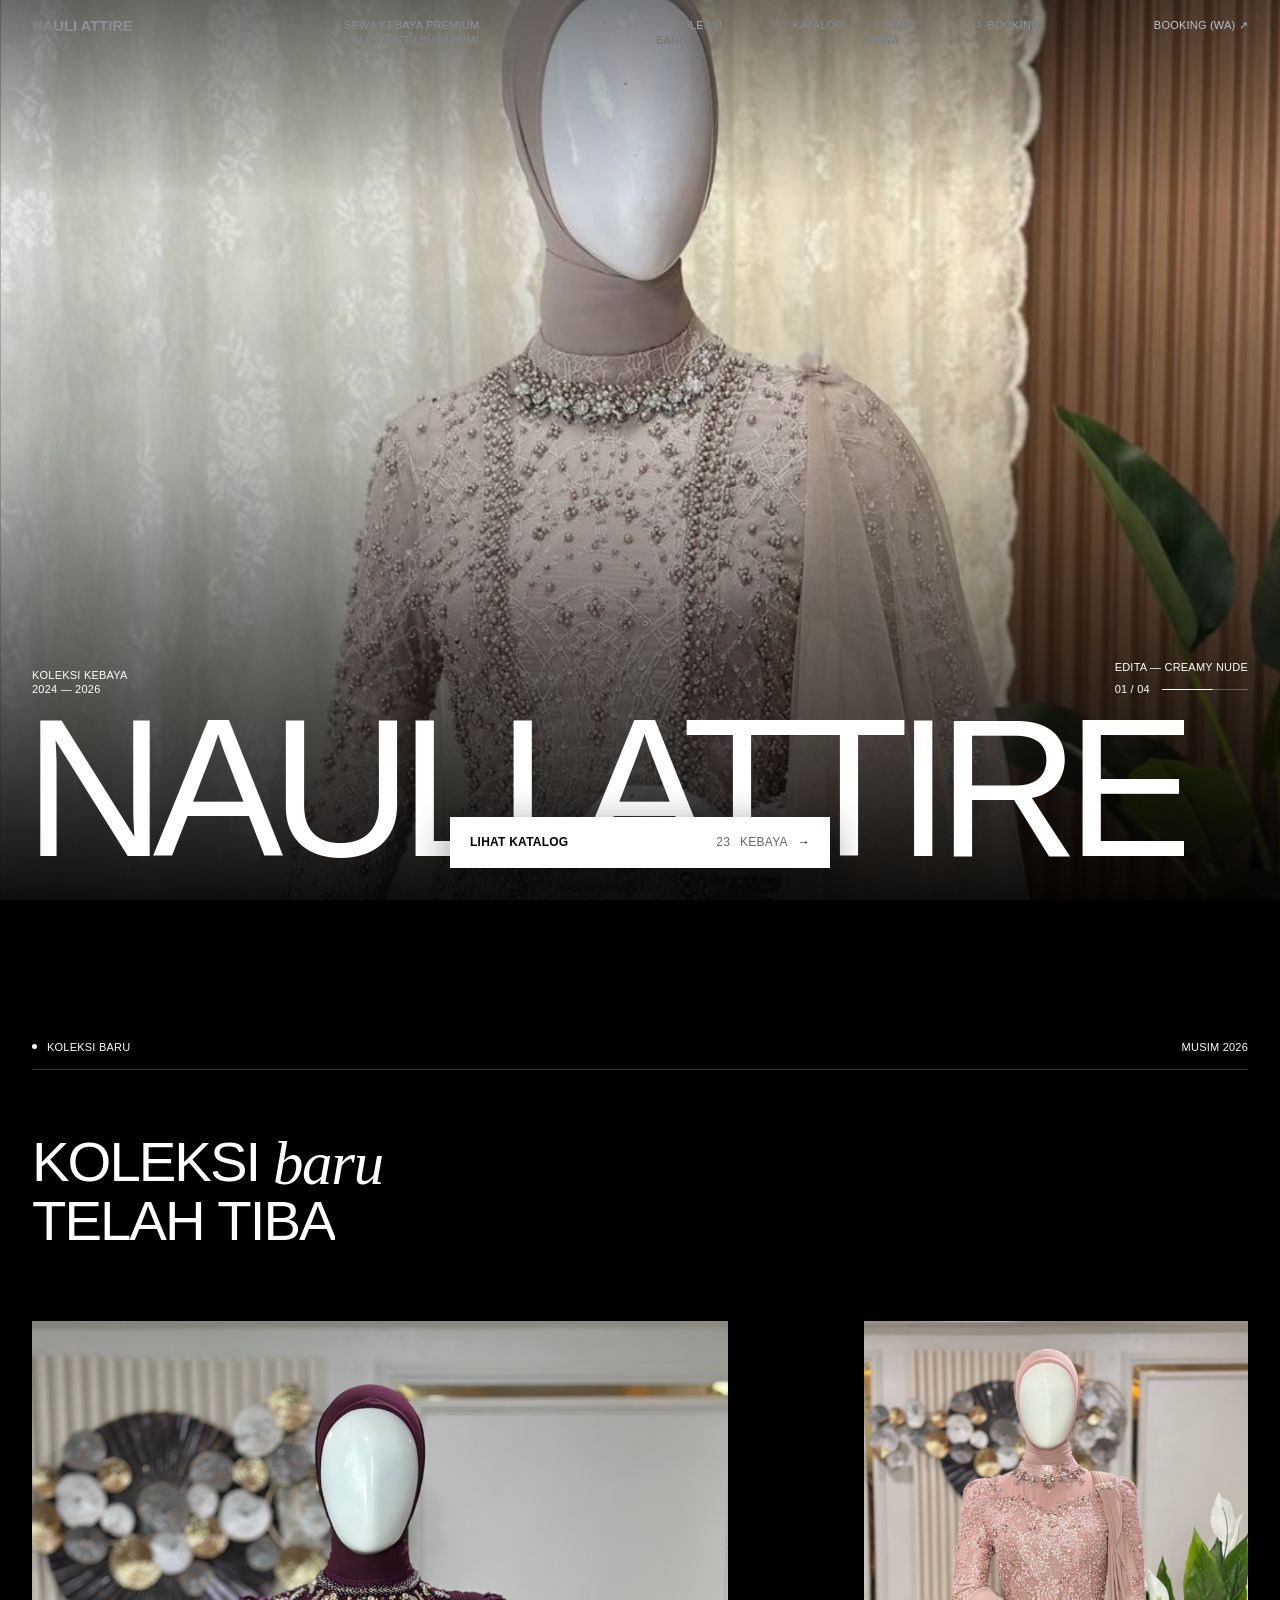
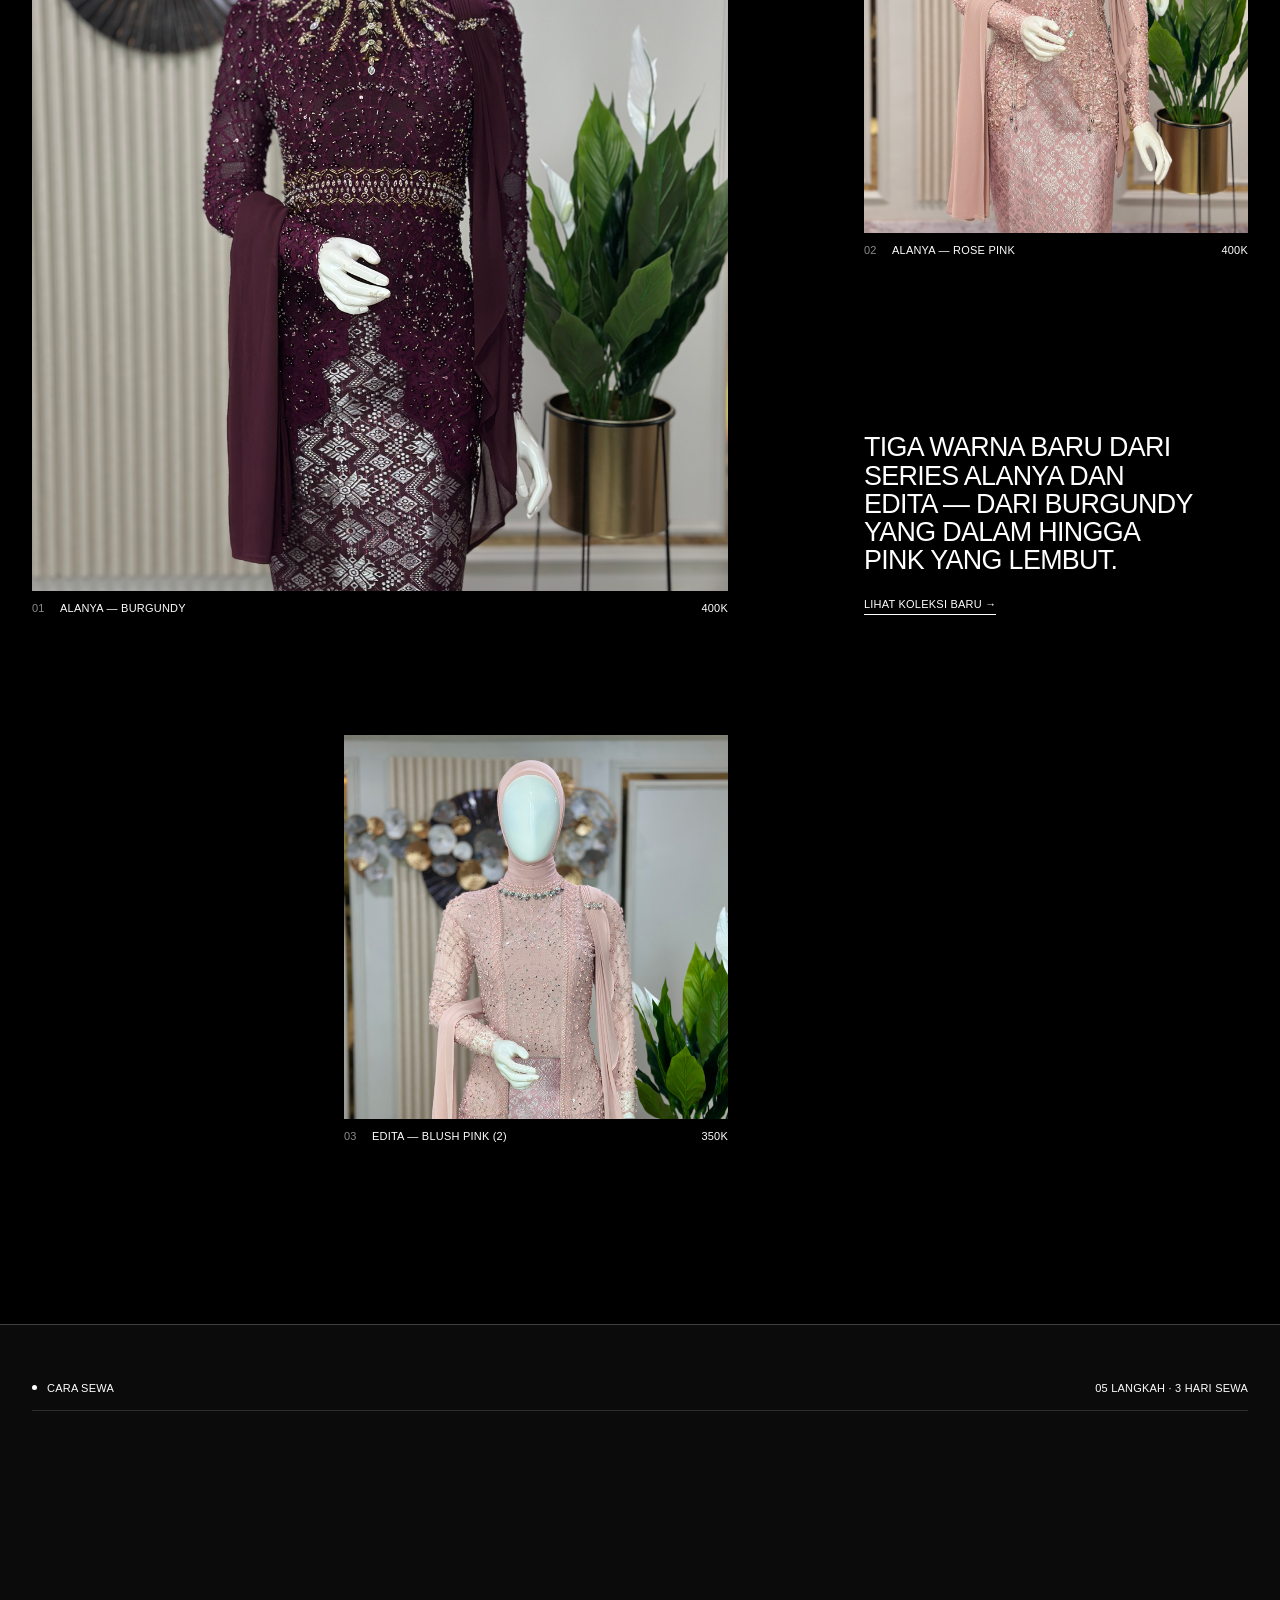
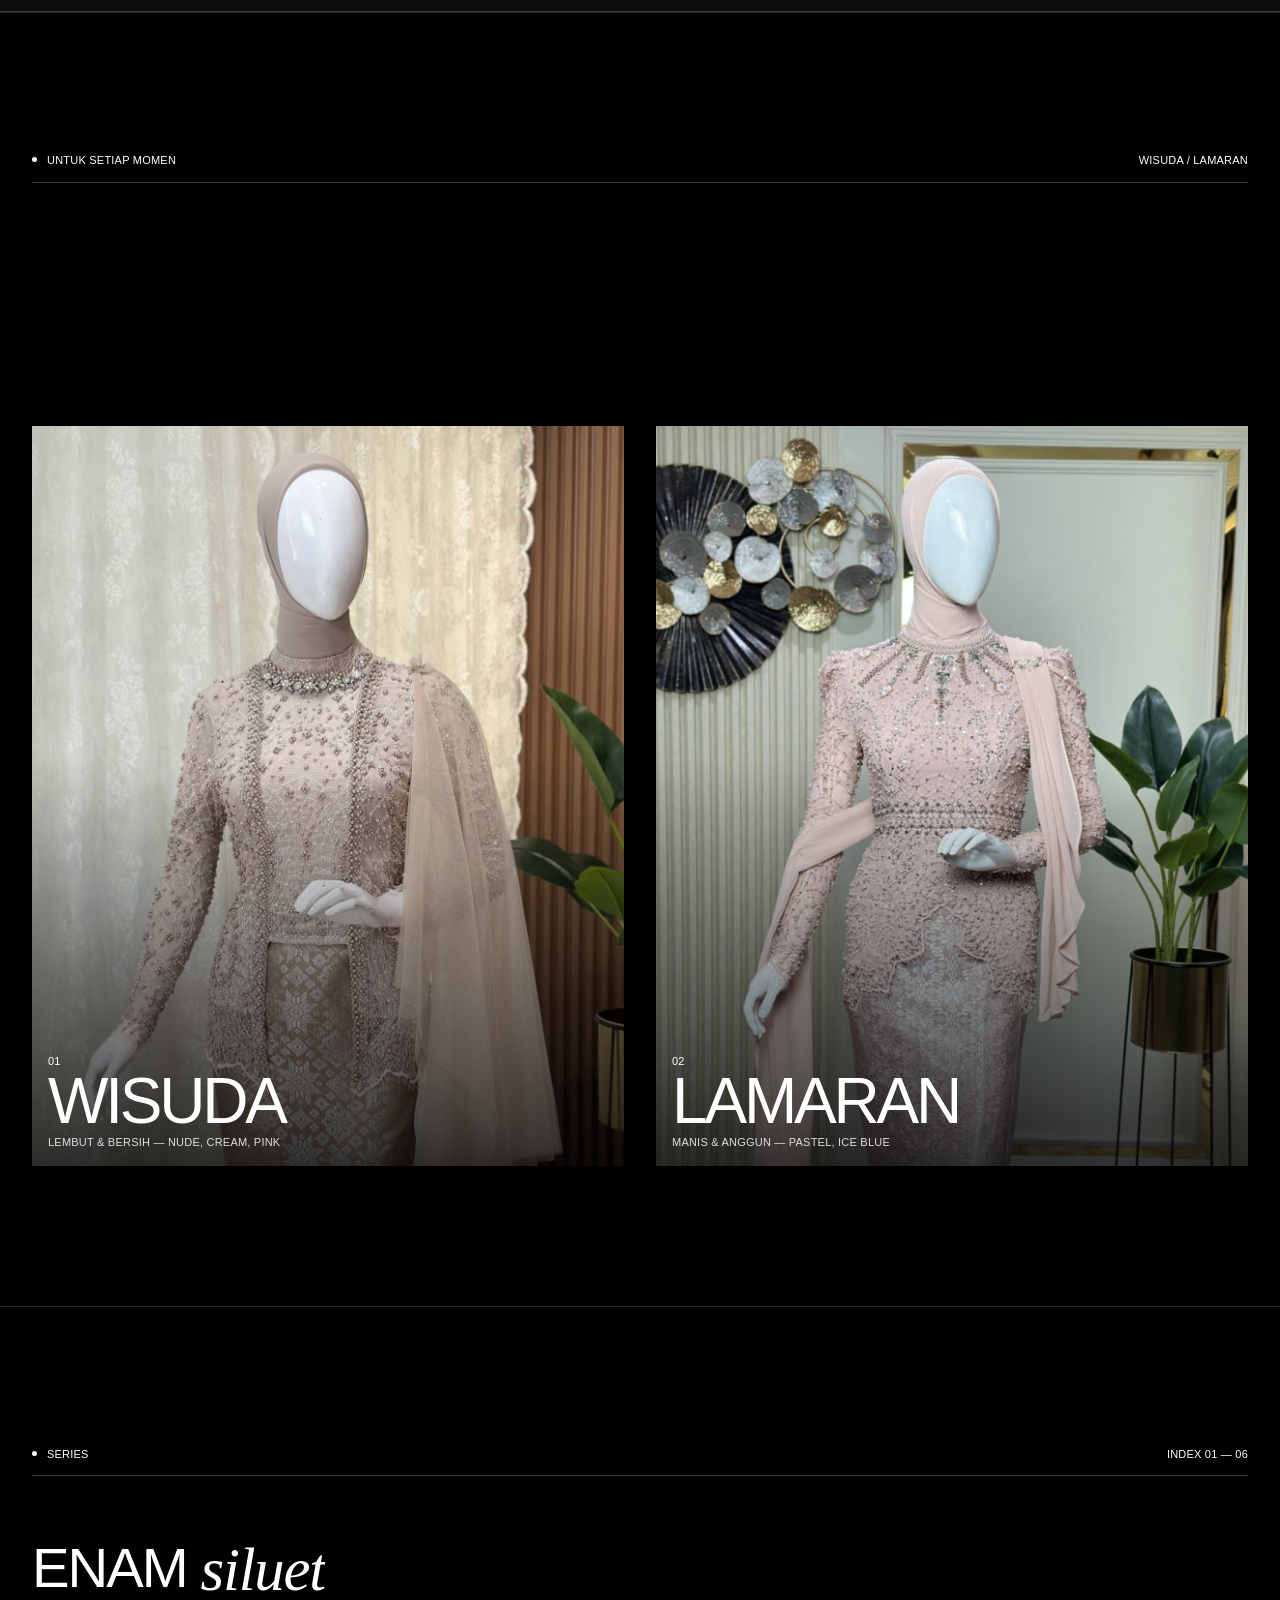
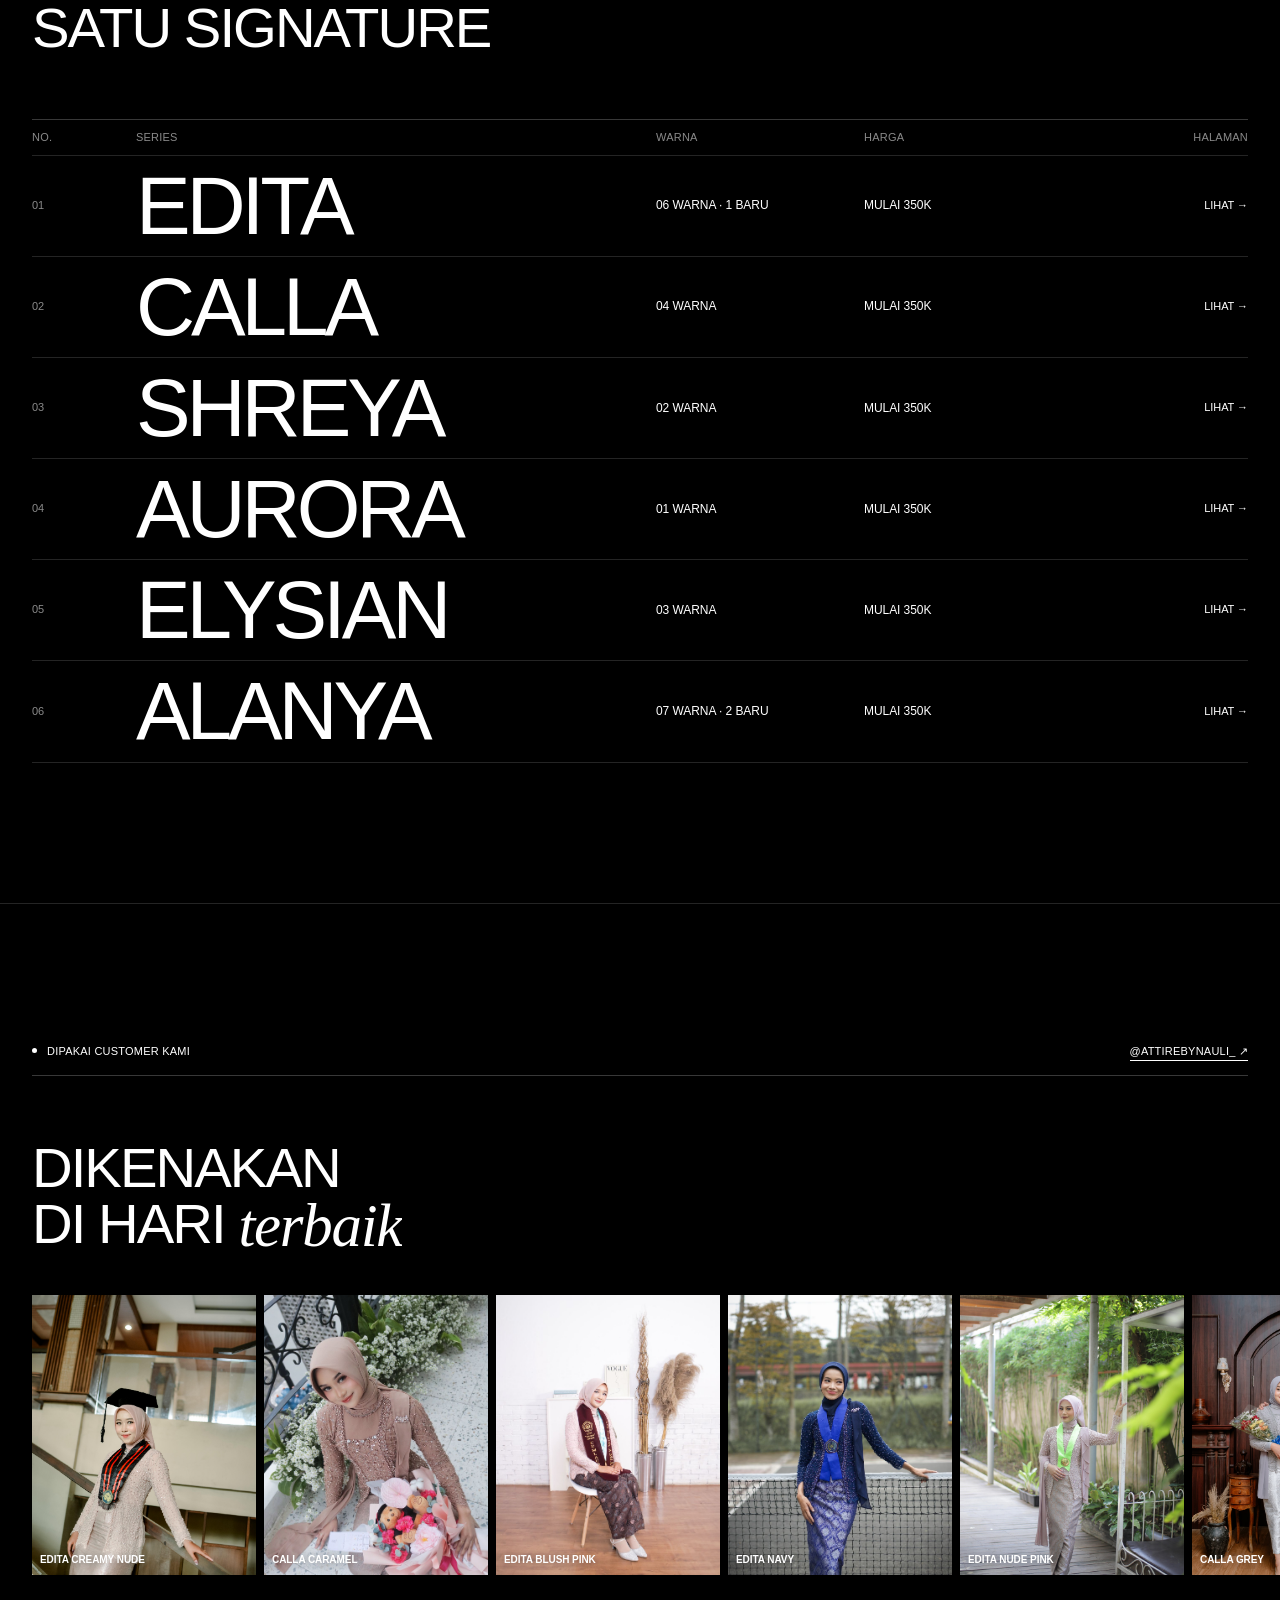
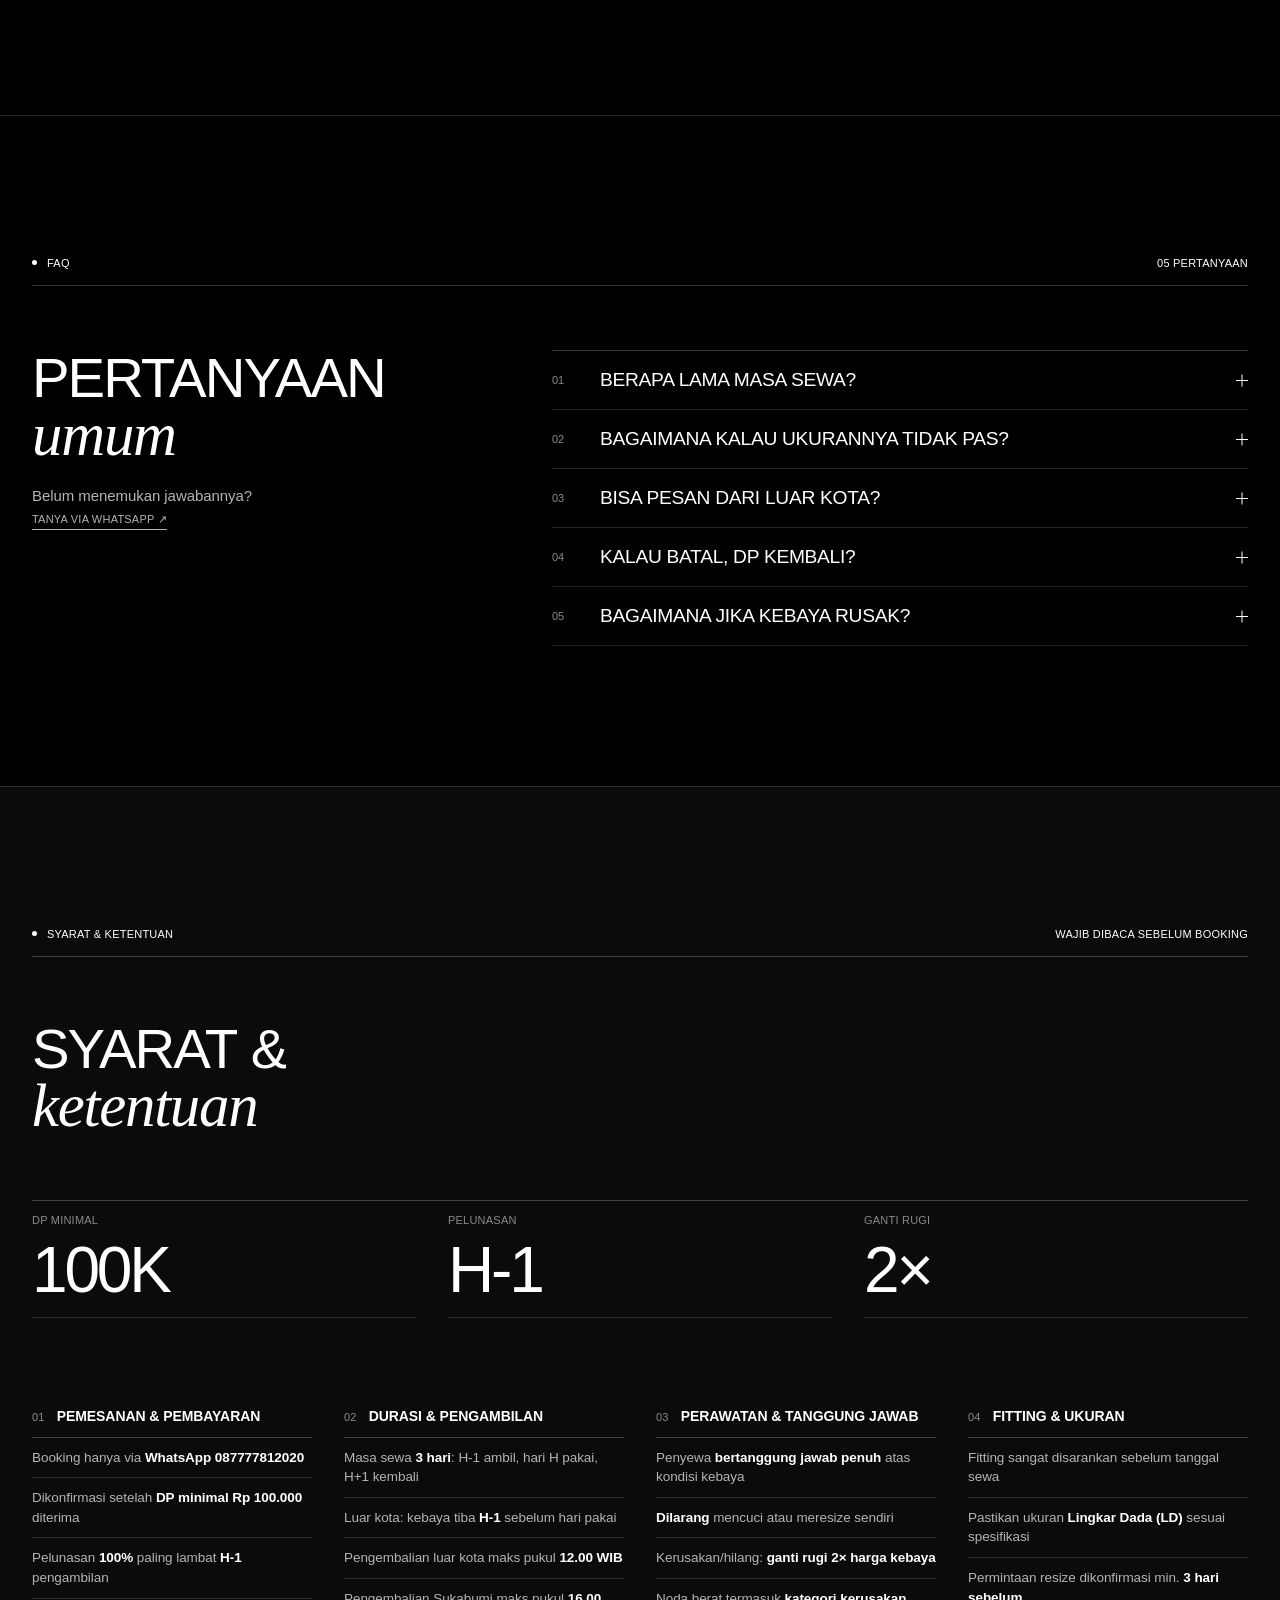
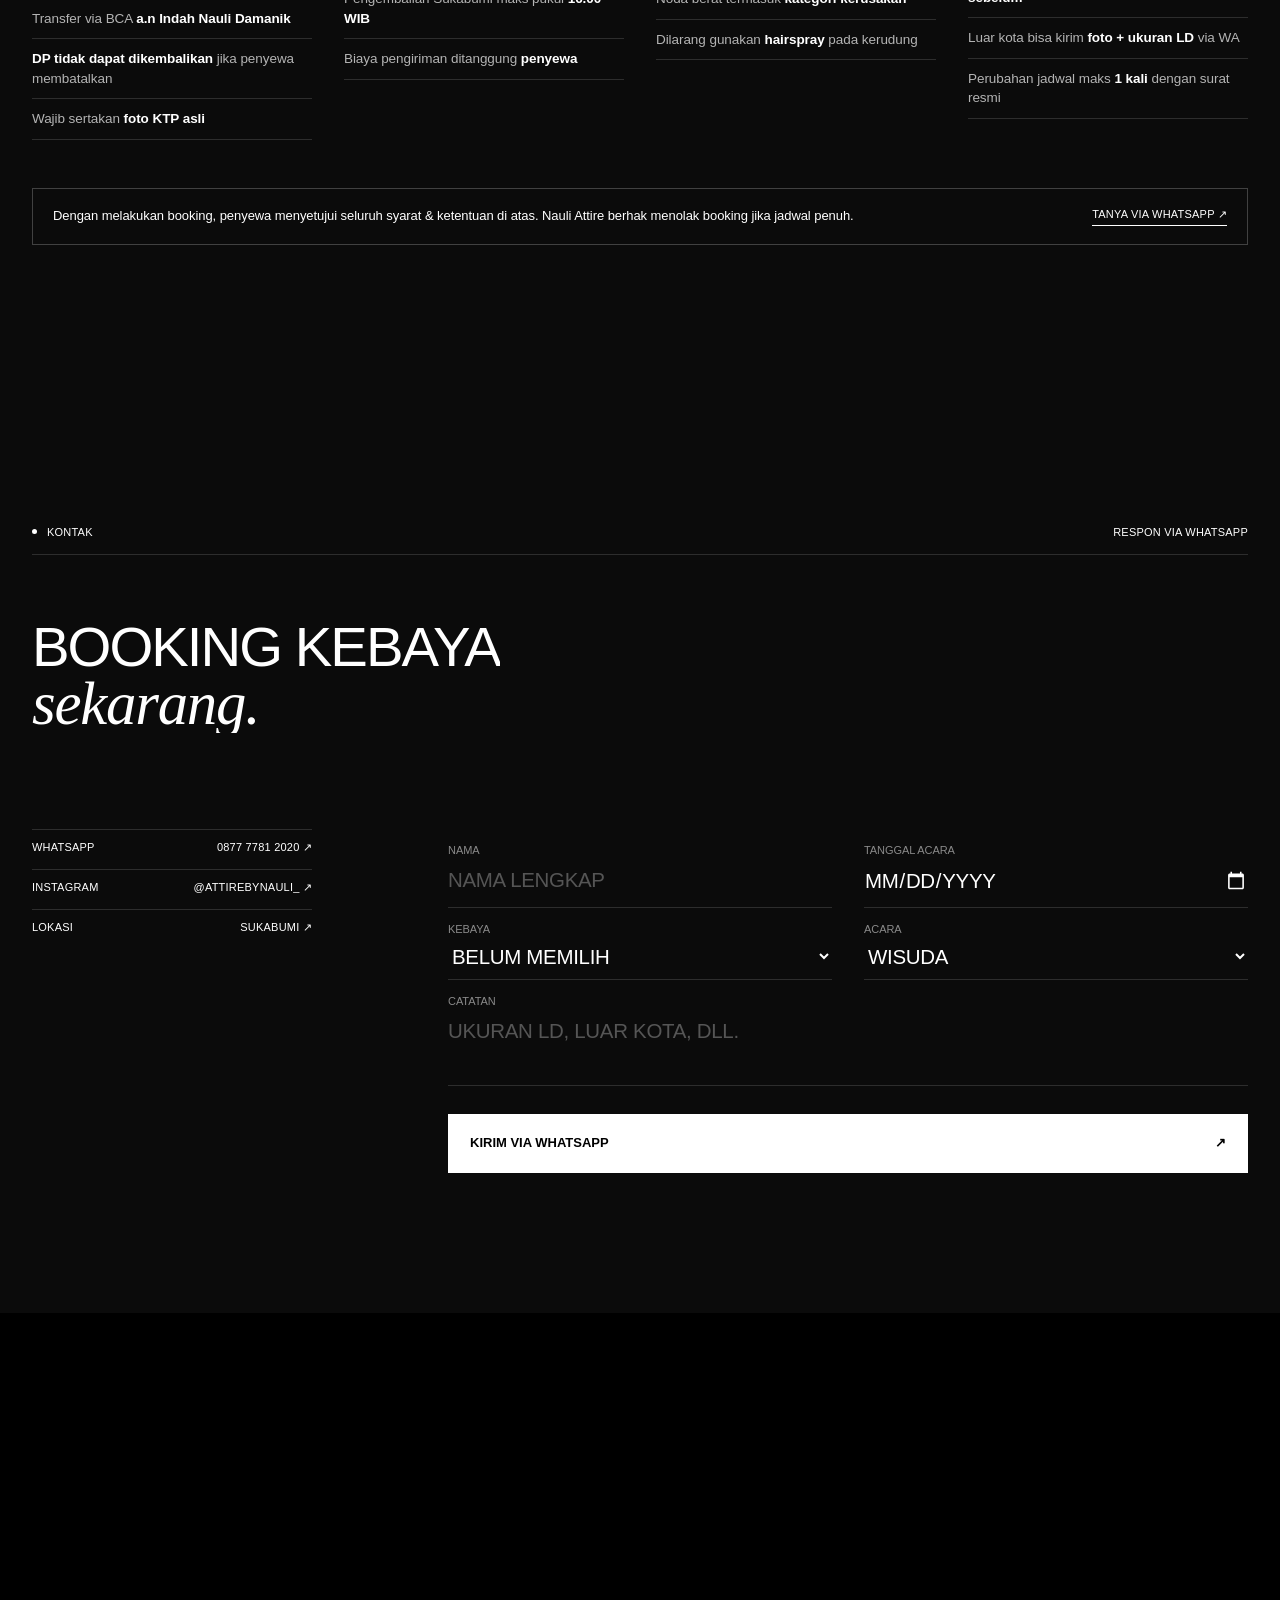
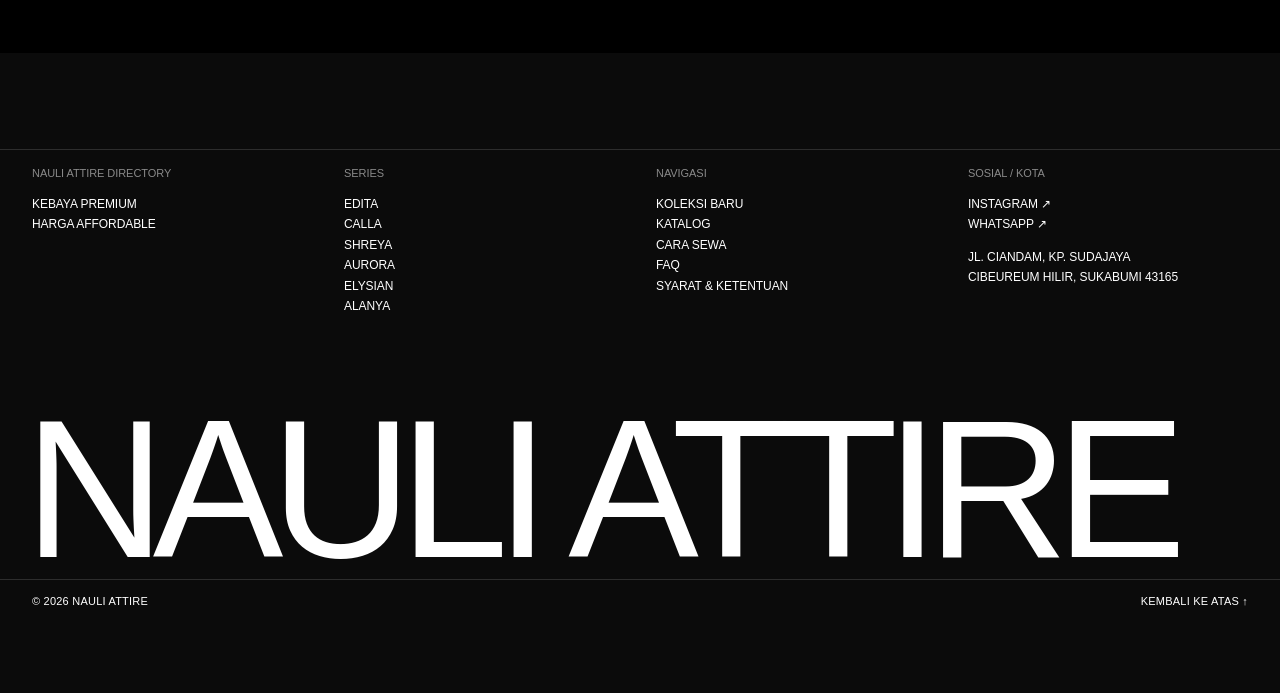
==== commit daaf7d26: "Update index.html" ====
--- a/index.html
+++ b/index.html
@@ -124,11 +124,11 @@
         <h2 class="cmp-title big split">Koleksi <em>baru</em><br>telah tiba</h2>
         <a class="cmp-fig cmp-a" href="katalog.html?baru=1">
             <span class="cmp-img"><img src="image/alanya/alanya-burgundy.png" alt="Kebaya Alanya Burgundy" loading="lazy"></span>
-            <span class="cmp-cap t-xs"><span>01</span><span>Alanya — Burgundy</span><span>350K</span></span>
+            <span class="cmp-cap t-xs"><span>01</span><span>Alanya — Burgundy</span><span>400k</span></span>
         </a>
         <a class="cmp-fig cmp-b" href="katalog.html?baru=1">
             <span class="cmp-img"><img src="image/alanya/alanya-rose-pink.png" alt="Kebaya Alanya Rose Pink" loading="lazy"></span>
-            <span class="cmp-cap t-xs"><span>02</span><span>Alanya — Rose Pink</span><span>350K</span></span>
+            <span class="cmp-cap t-xs"><span>02</span><span>Alanya — Rose Pink</span><span>400k</span></span>
         </a>
         <div class="cmp-text rv">
             <p class="mid">Tiga warna baru dari series Alanya dan Edita — dari burgundy yang dalam hingga pink yang lembut.</p>
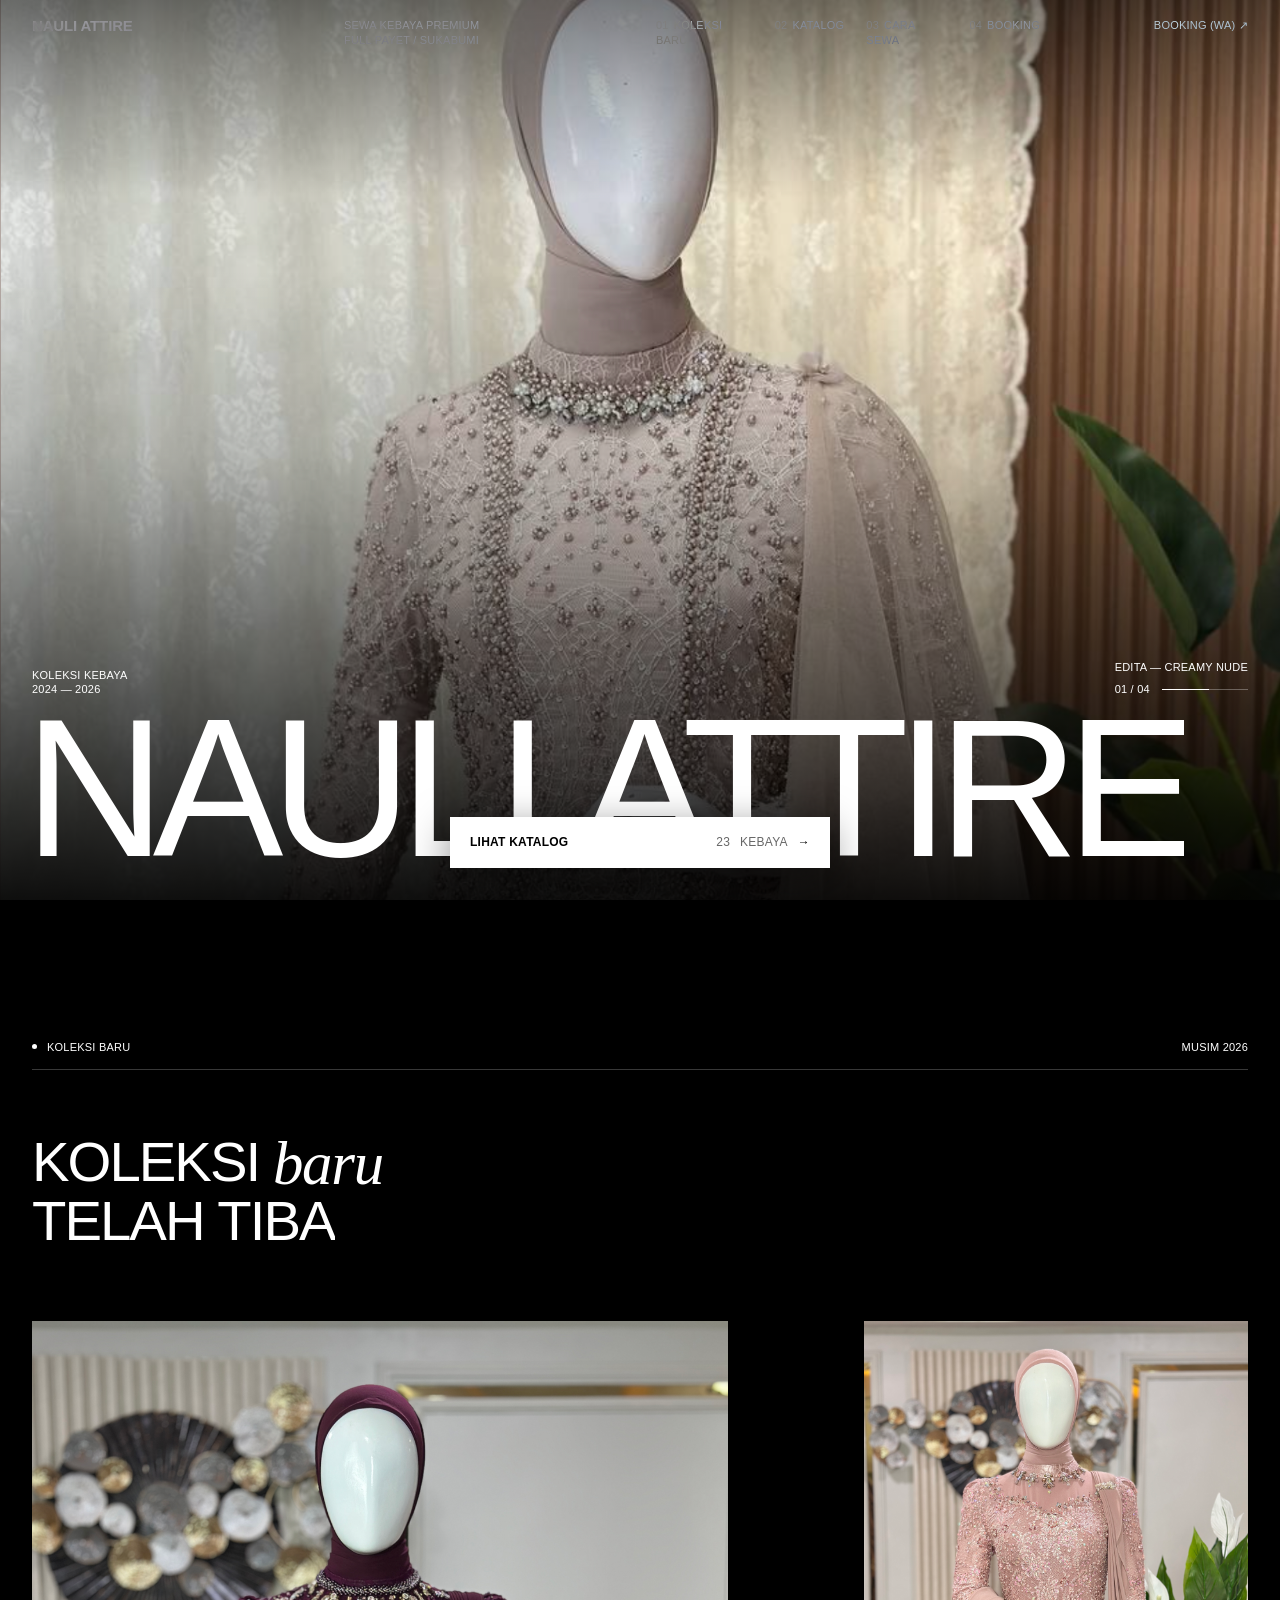
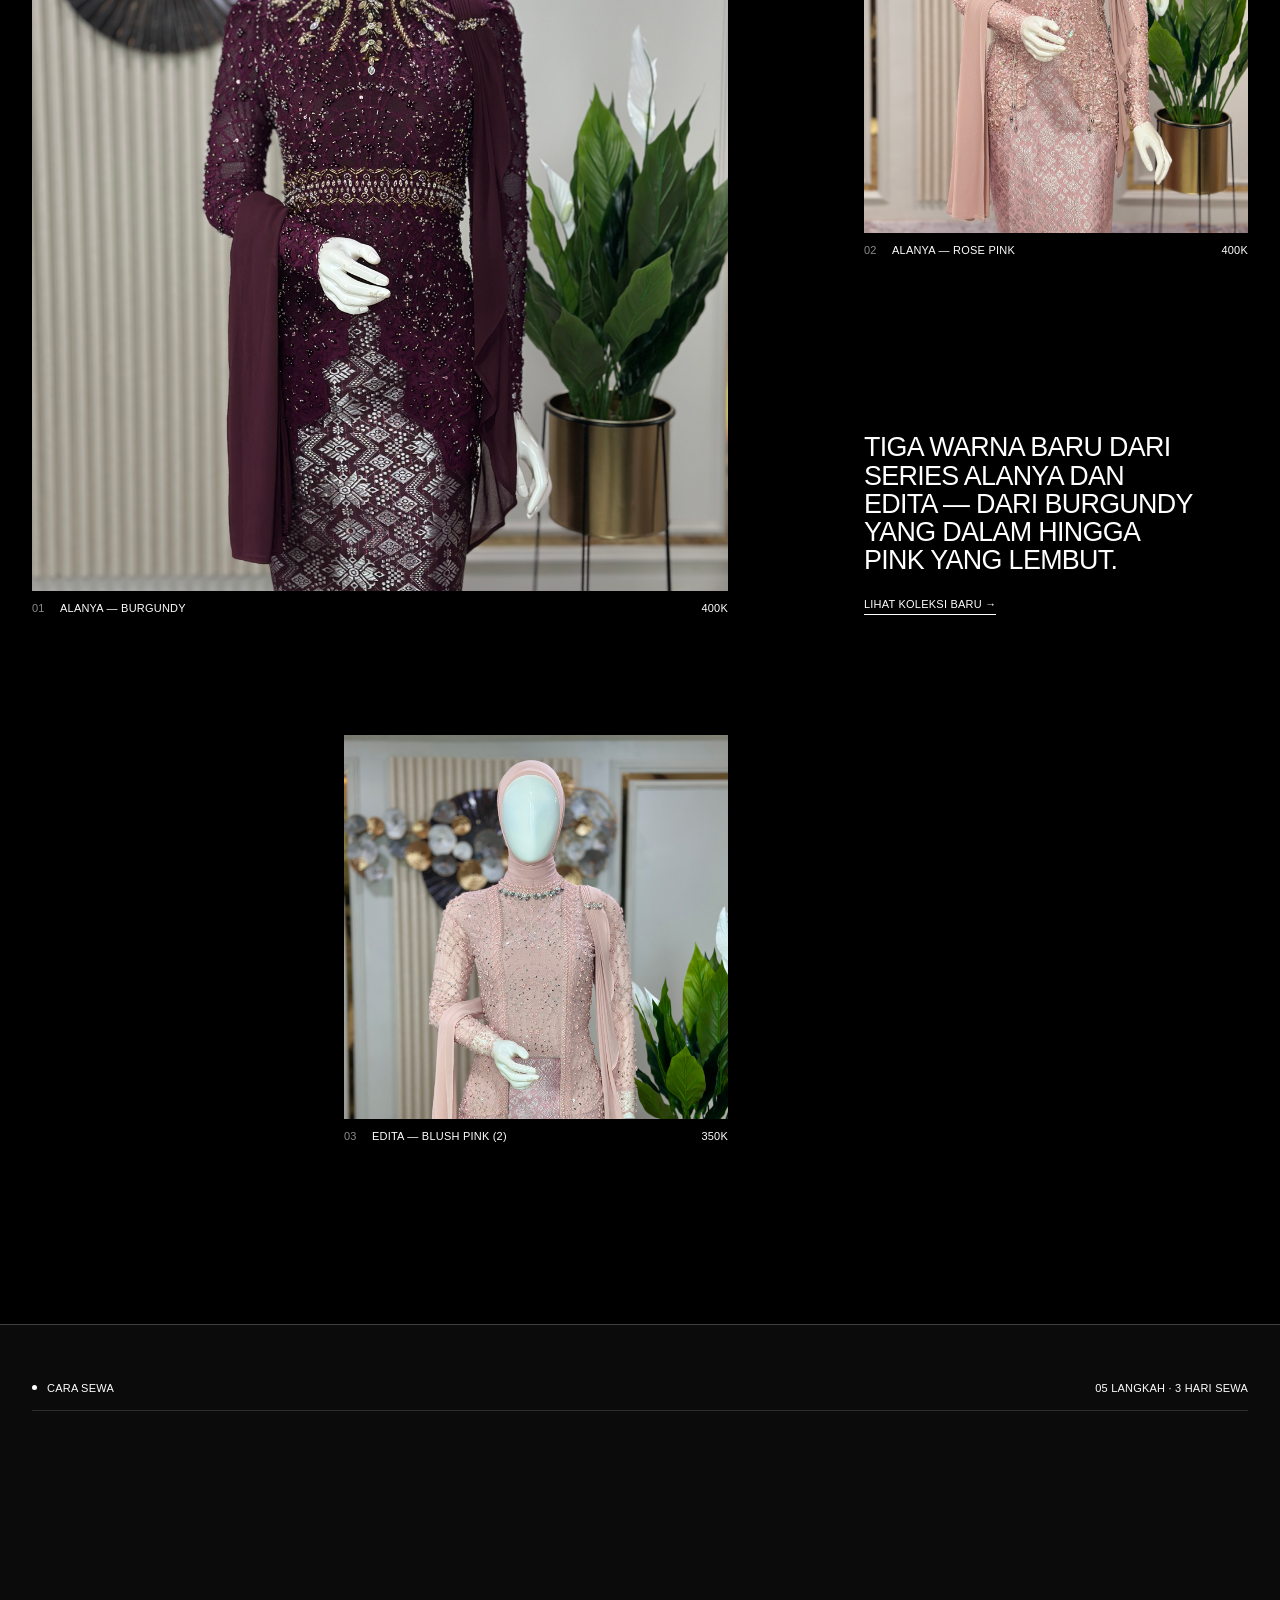
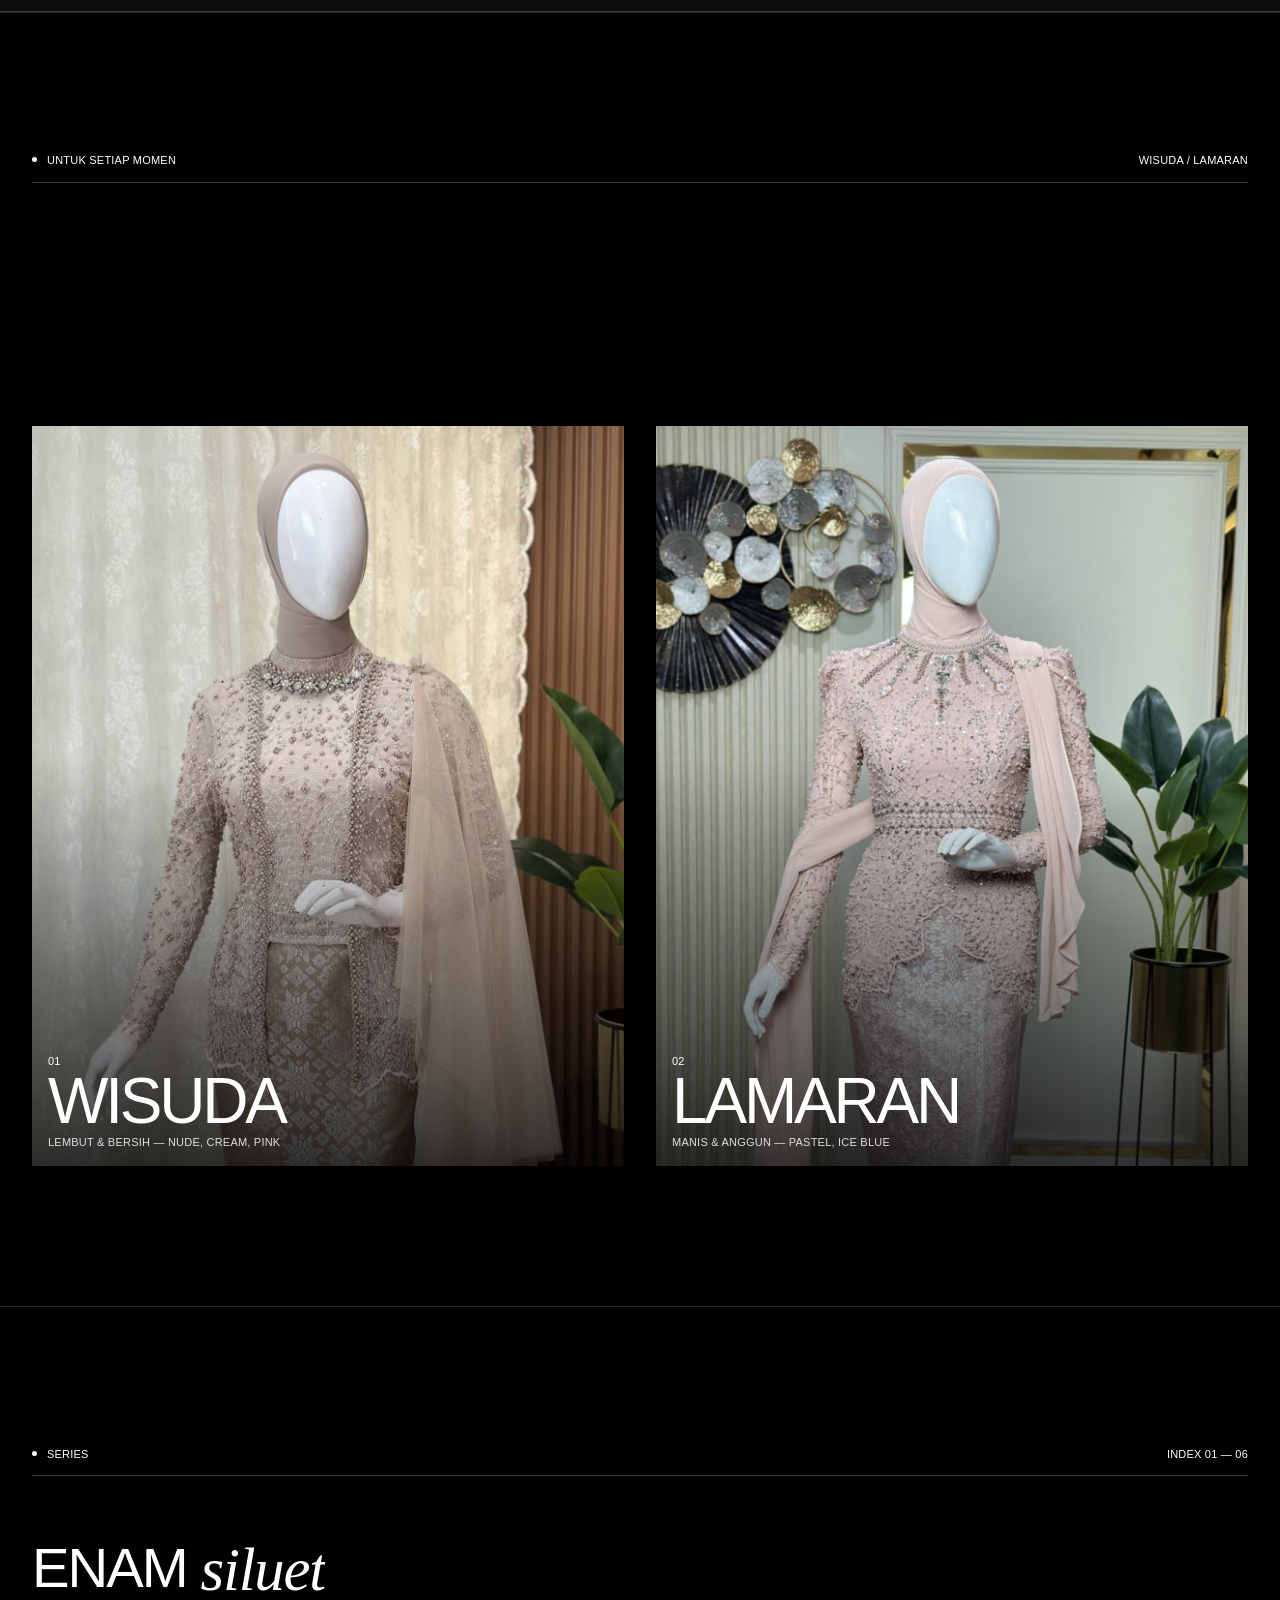
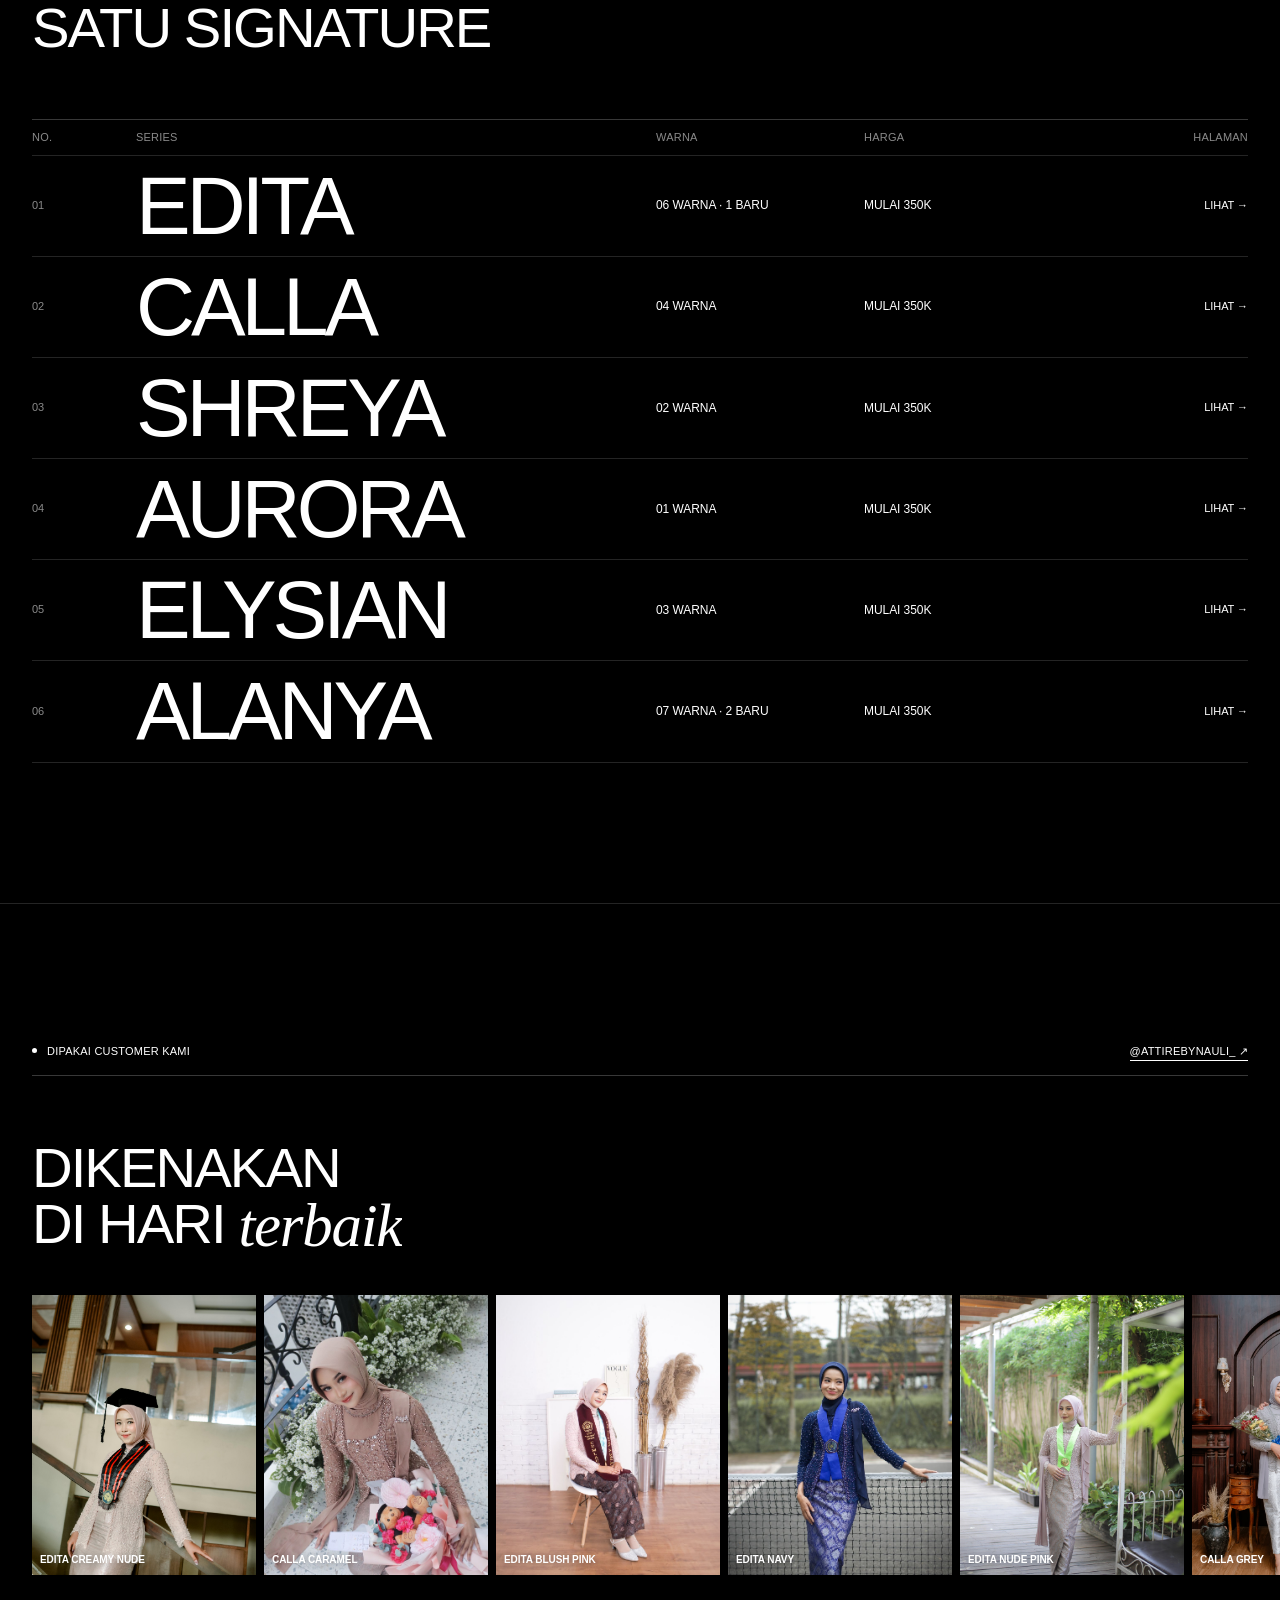
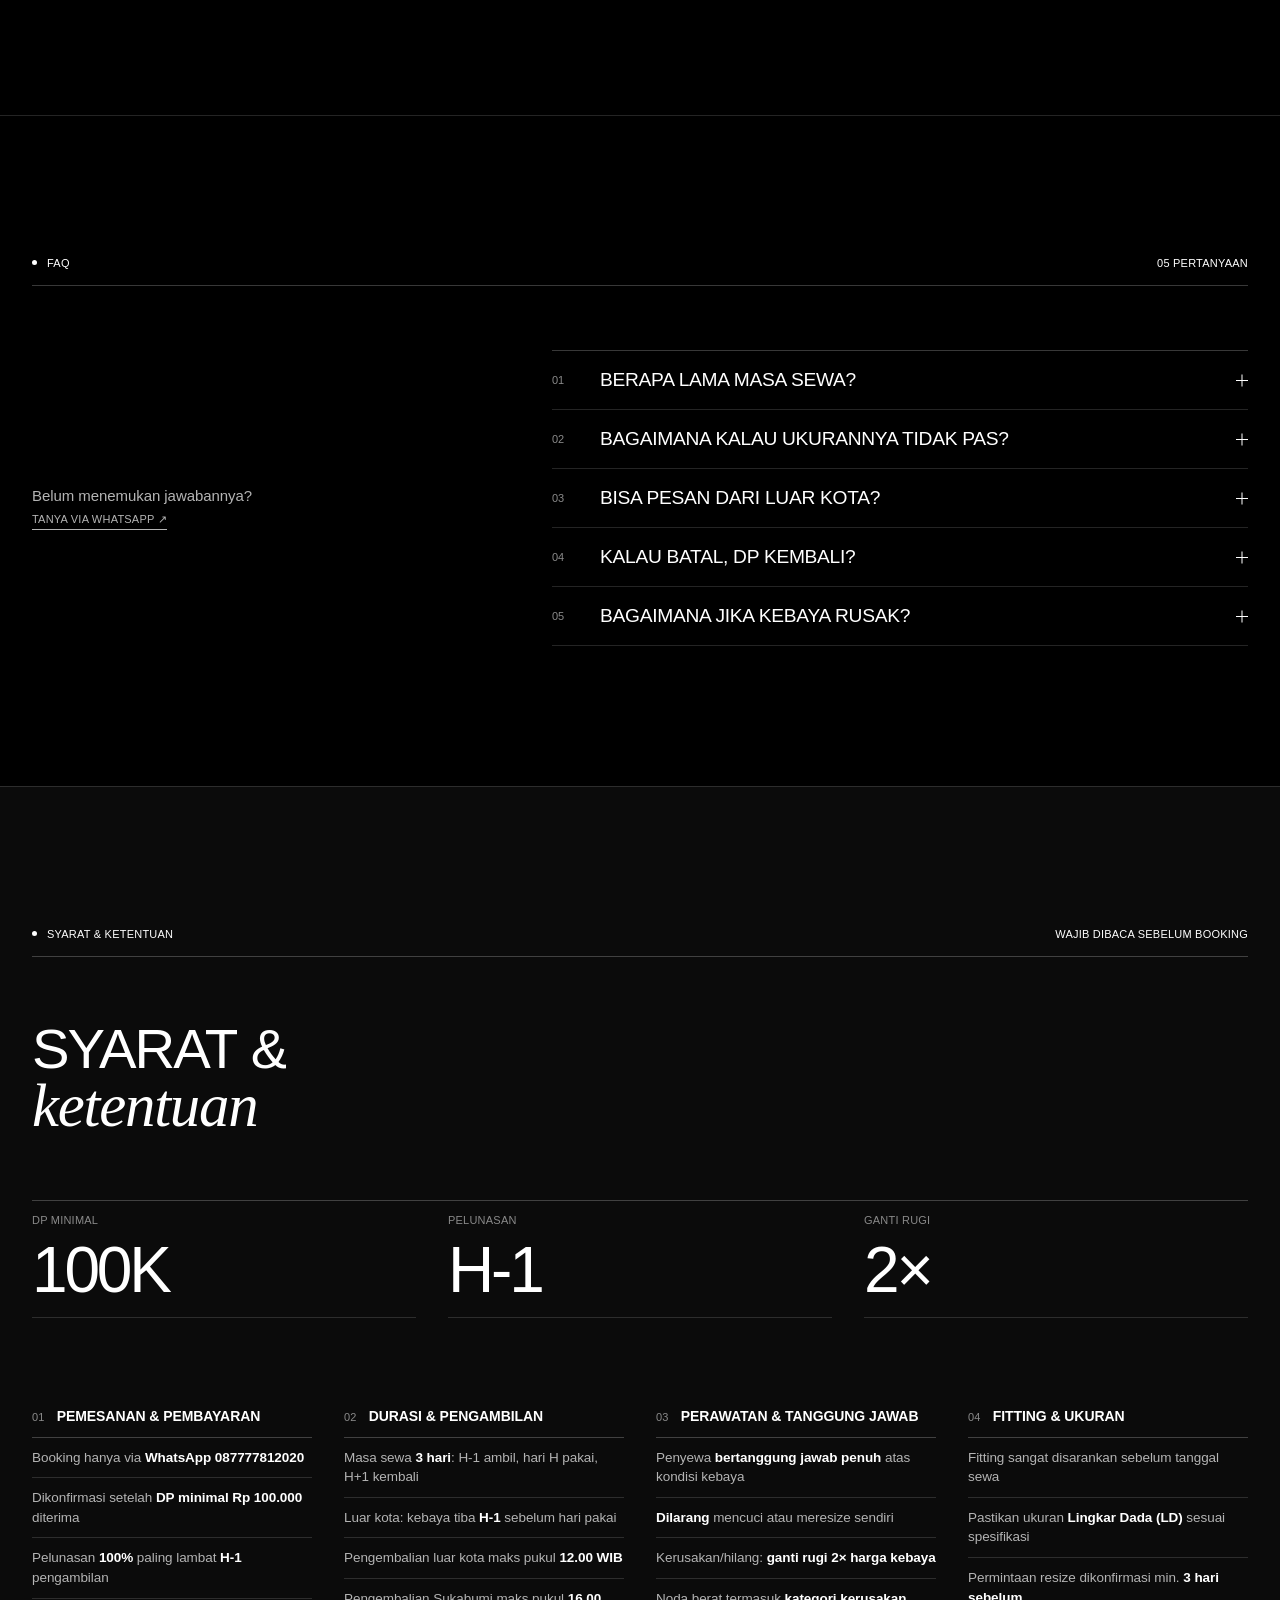
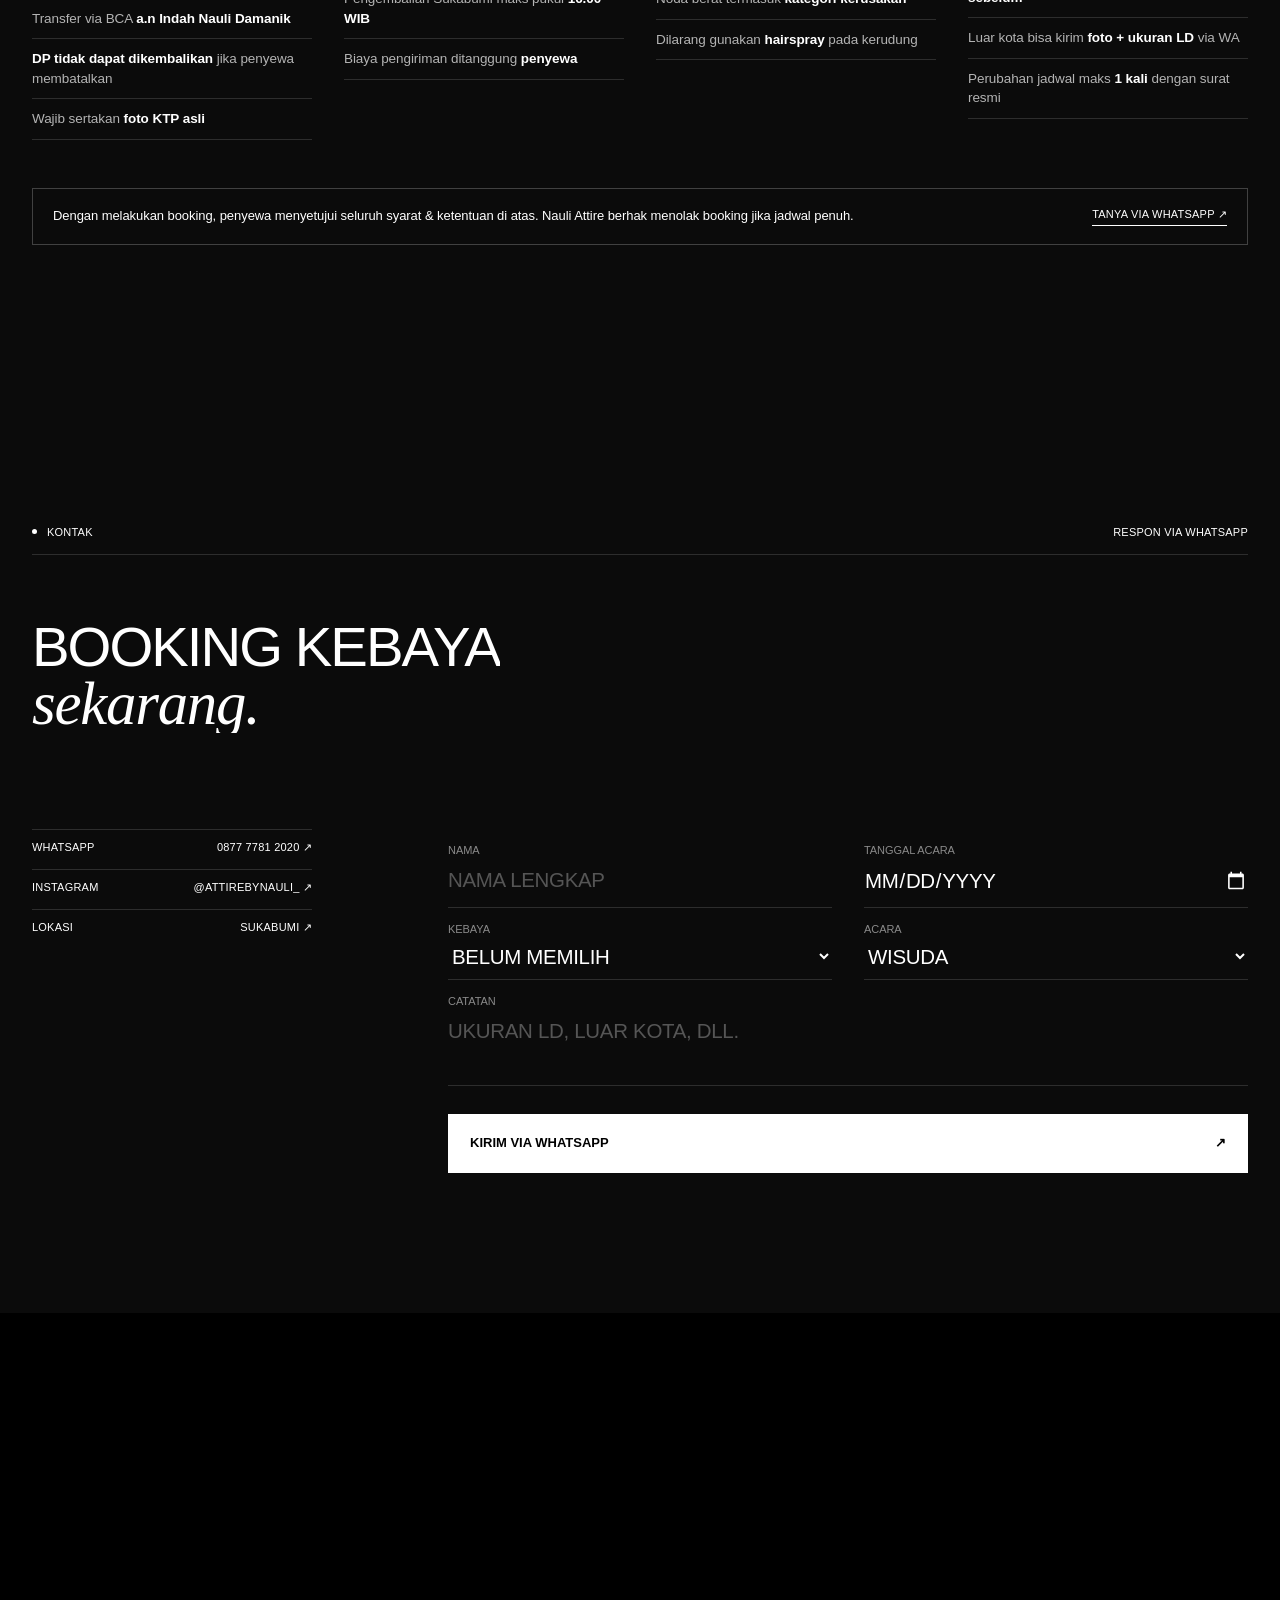
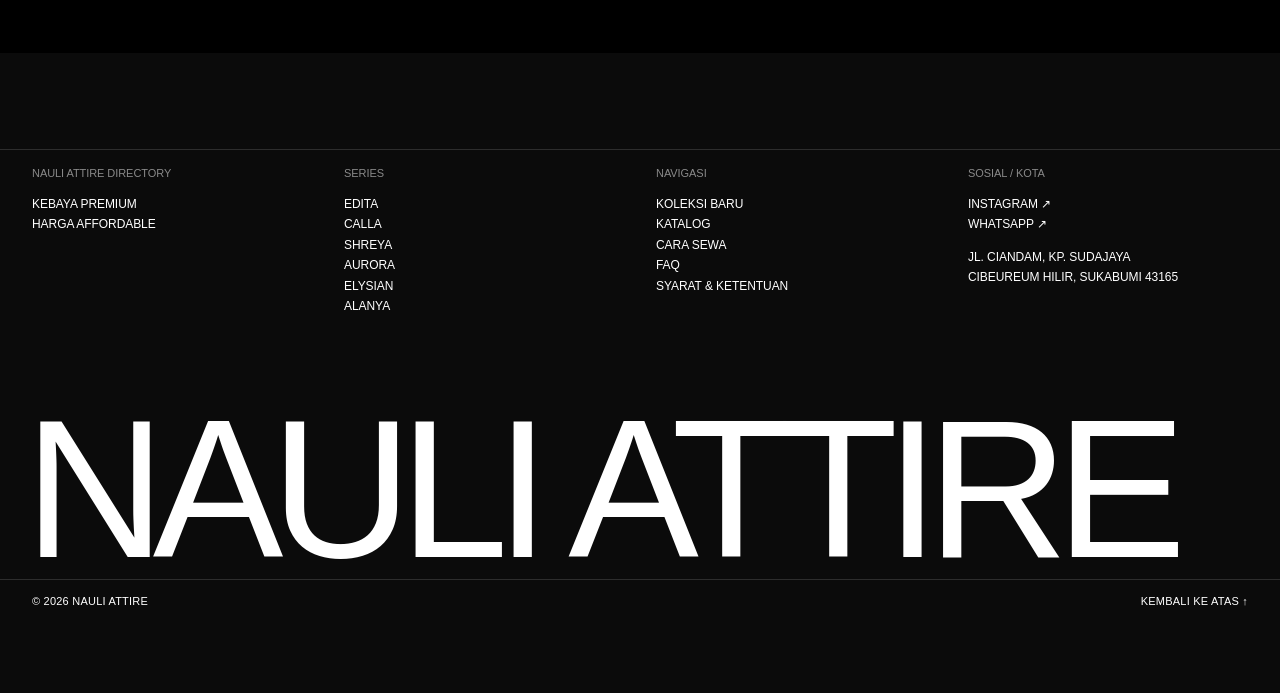
==== commit 879fa929: "Update index.html" ====
--- a/index.html
+++ b/index.html
@@ -147,9 +147,9 @@
         <div class="sec-label t-xs"><span>Cara Sewa</span><span>05 Langkah · 3 Hari Sewa</span></div>
         <ol class="flow">
             <li class="rv"><span class="t-xs t-mute">01</span><b>Pilih &amp; cek tanggal</b><p>Di katalog → "Cek Ketersediaan".</p></li>
-            <li class="rv"><span class="t-xs t-mute">02</span><b>Chat WhatsApp</b><p>0877 7781 2020 + foto KTP.</p></li>
+            <li class="rv"><span class="t-xs t-mute">02</span><b>Chat WhatsApp</b><p>0877 7781 2020.</p></li>
             <li class="rv"><span class="t-xs t-mute">03</span><b>Bayar DP</b><p>Min. Rp 100.000 ke BCA.</p></li>
-            <li class="rv"><span class="t-xs t-mute">04</span><b>Pelunasan</b><p>Paling lambat H-1.</p></li>
+            <li class="rv"><span class="t-xs t-mute">04</span><b>Pelunasan</b><p>Paling lambat H-3.</p></li>
             <li class="rv"><span class="t-xs t-mute">05</span><b>Ambil / kirim</b><p>Gallery Sukabumi atau dikirim.</p></li>
         </ol>
     </div>
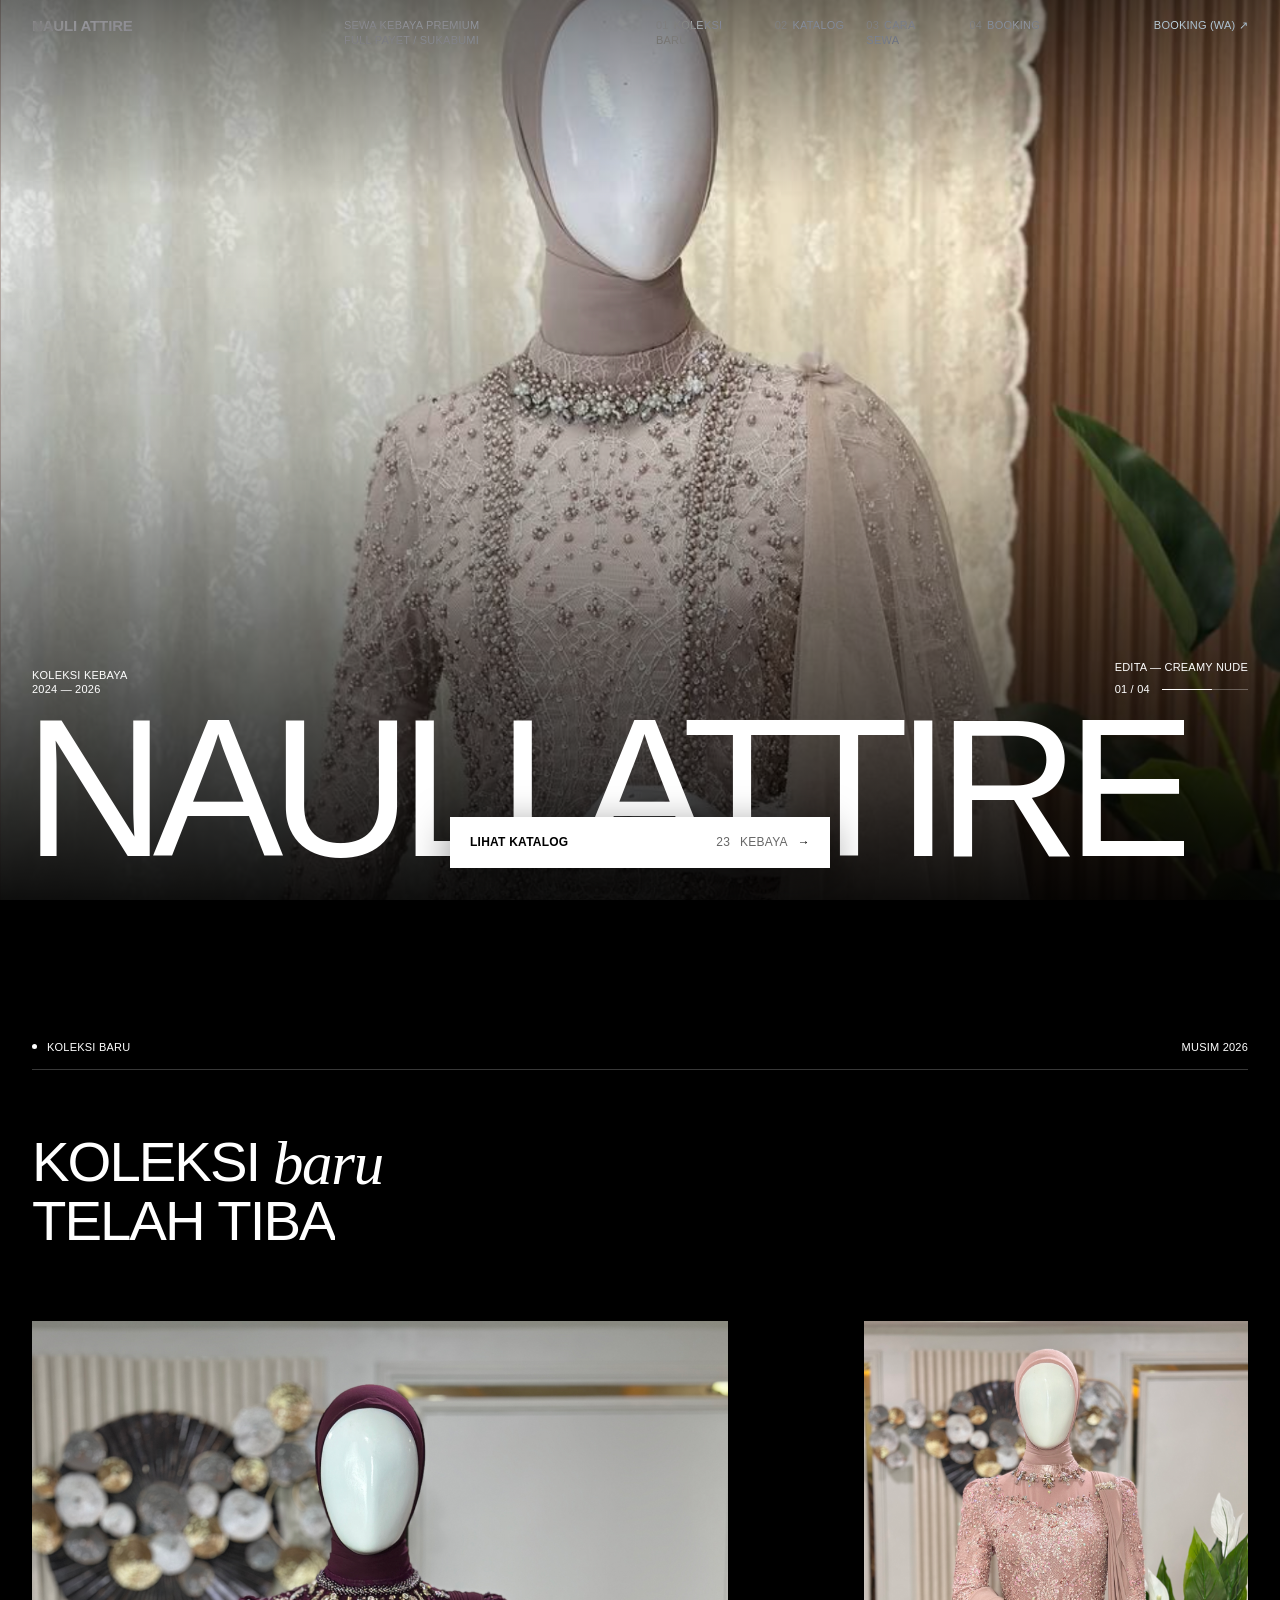
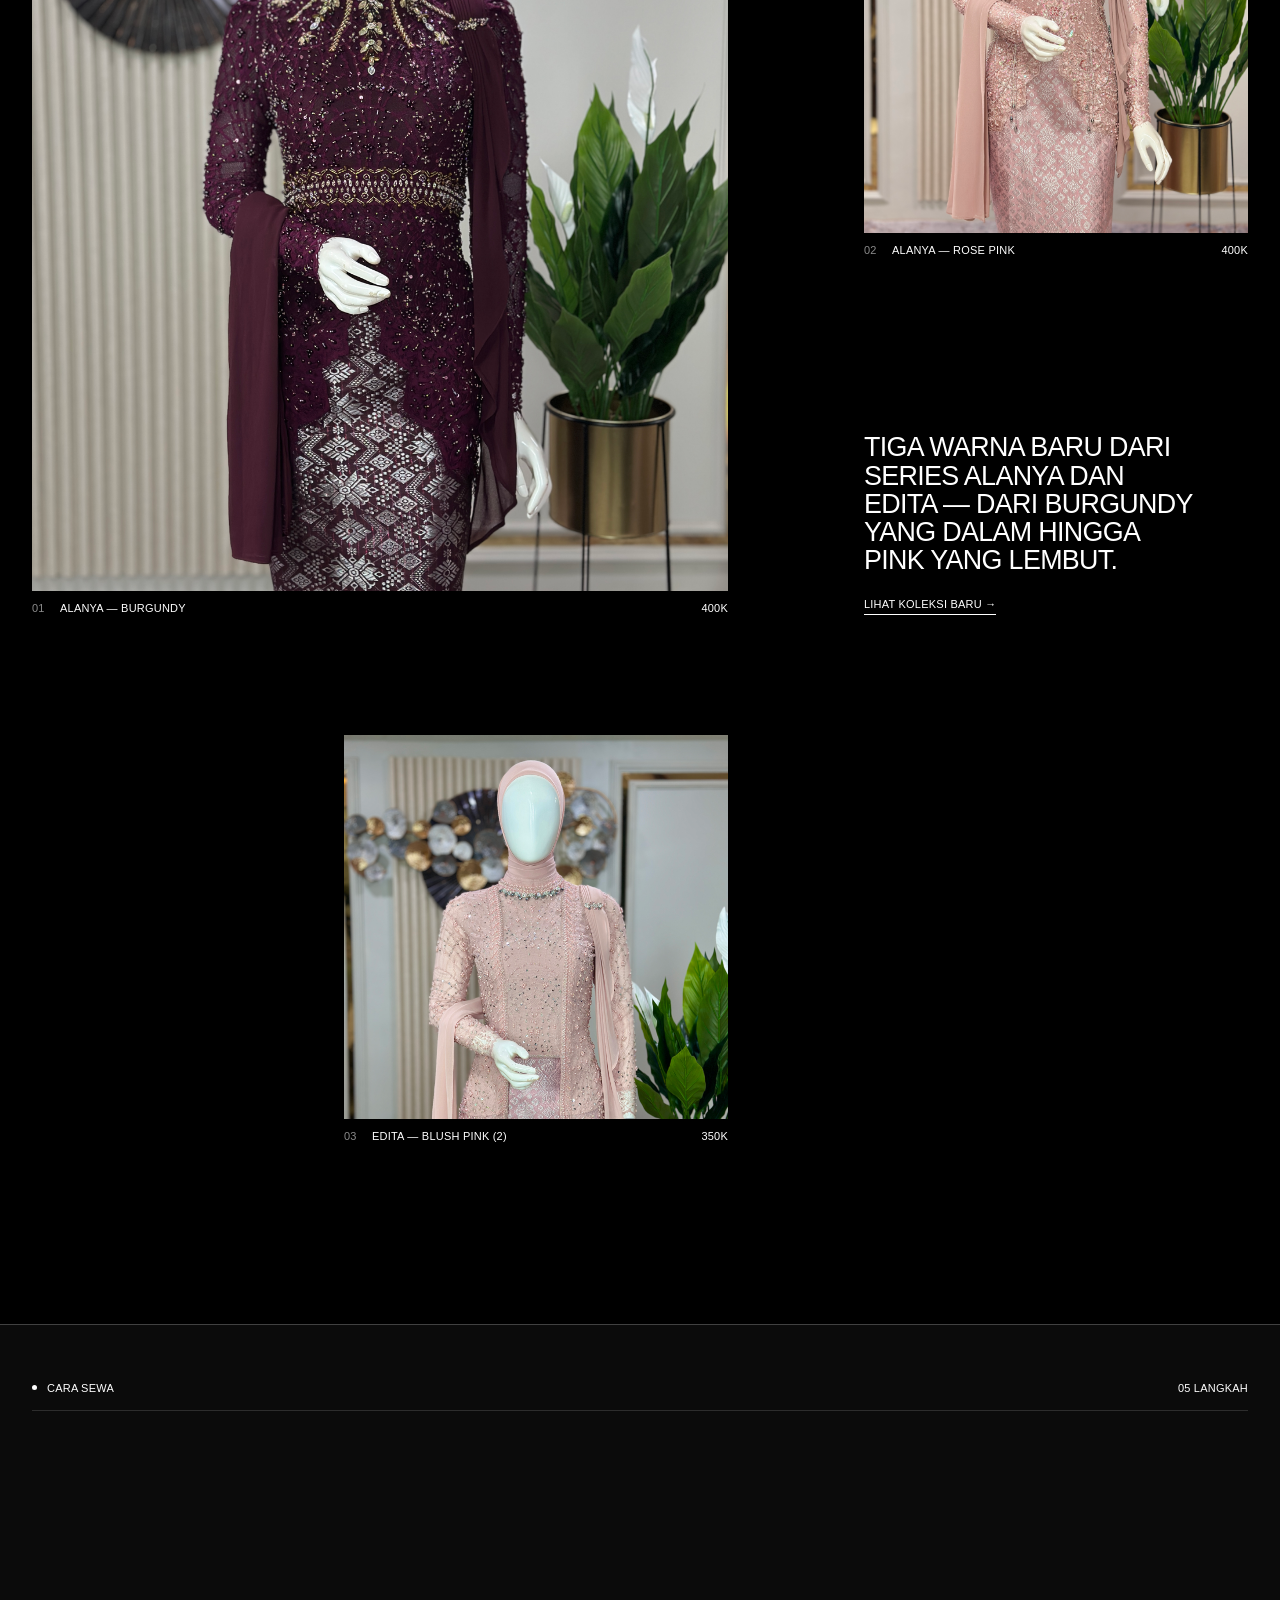
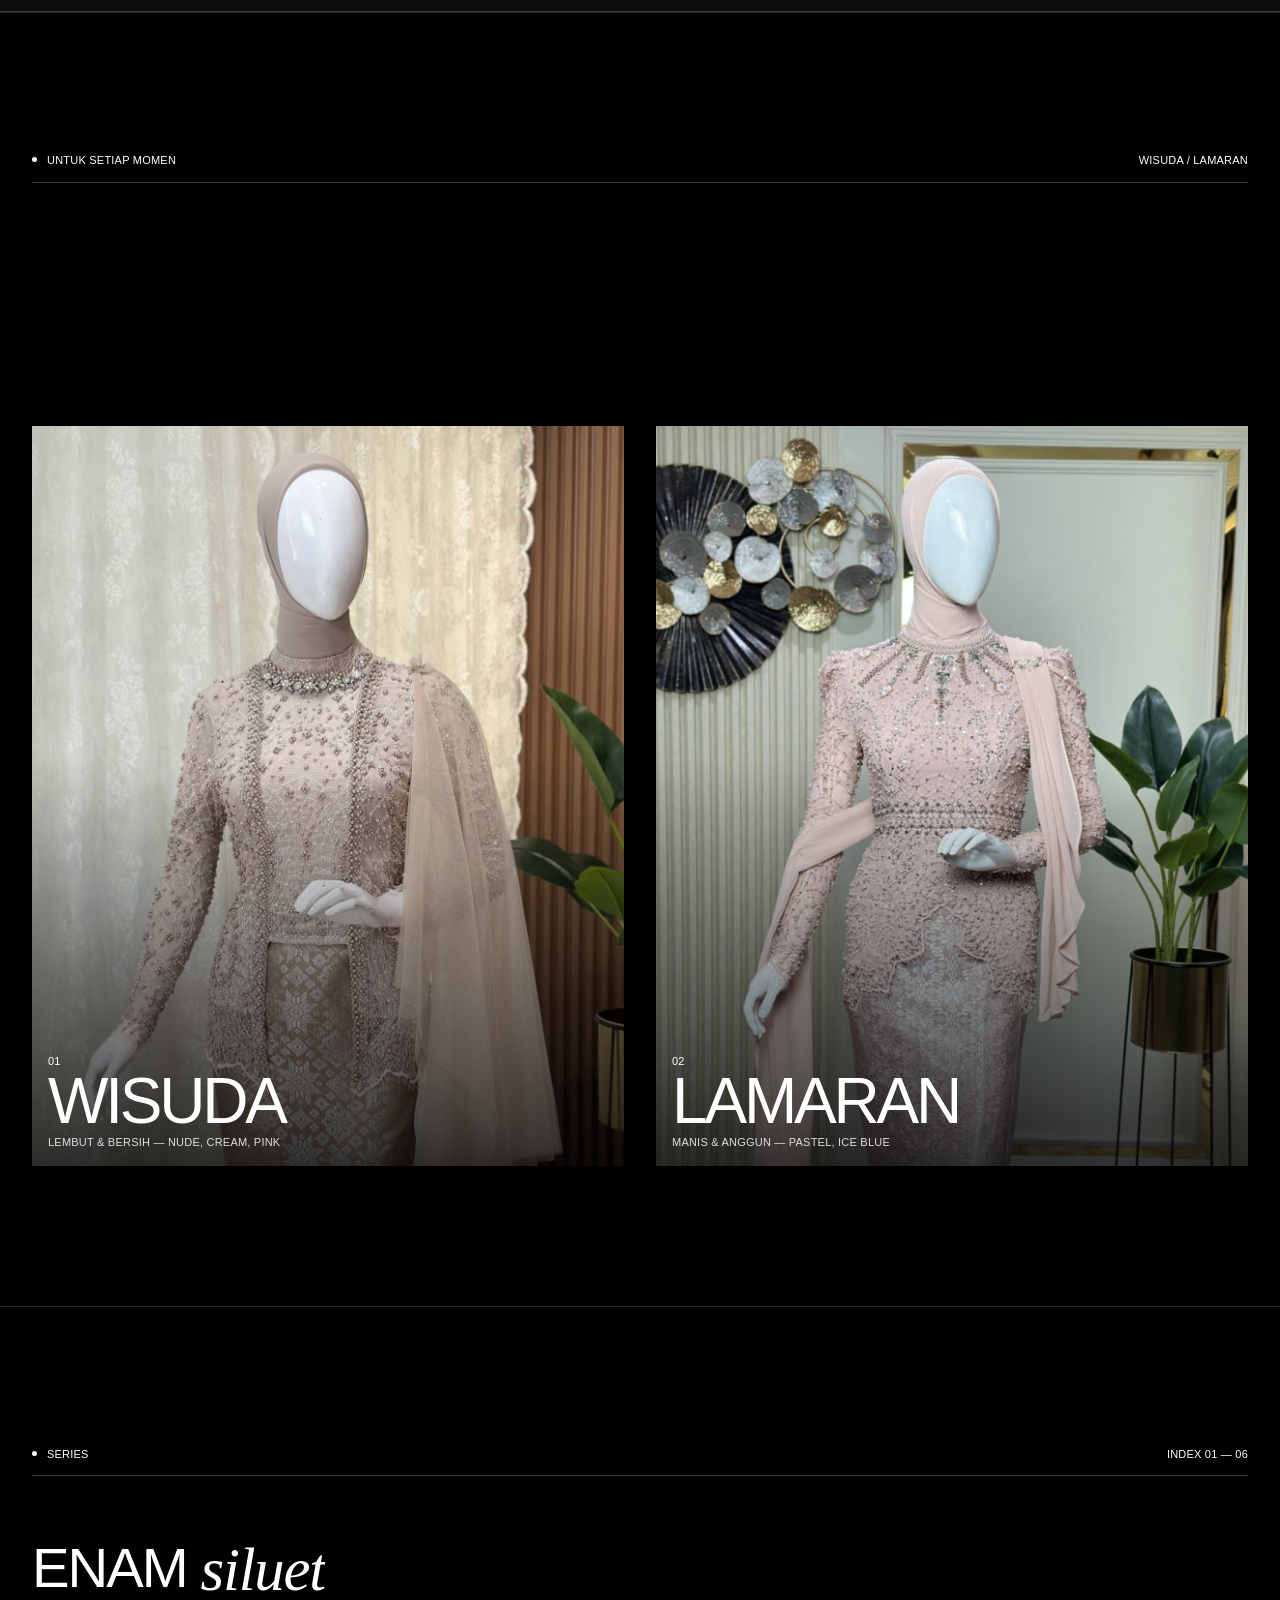
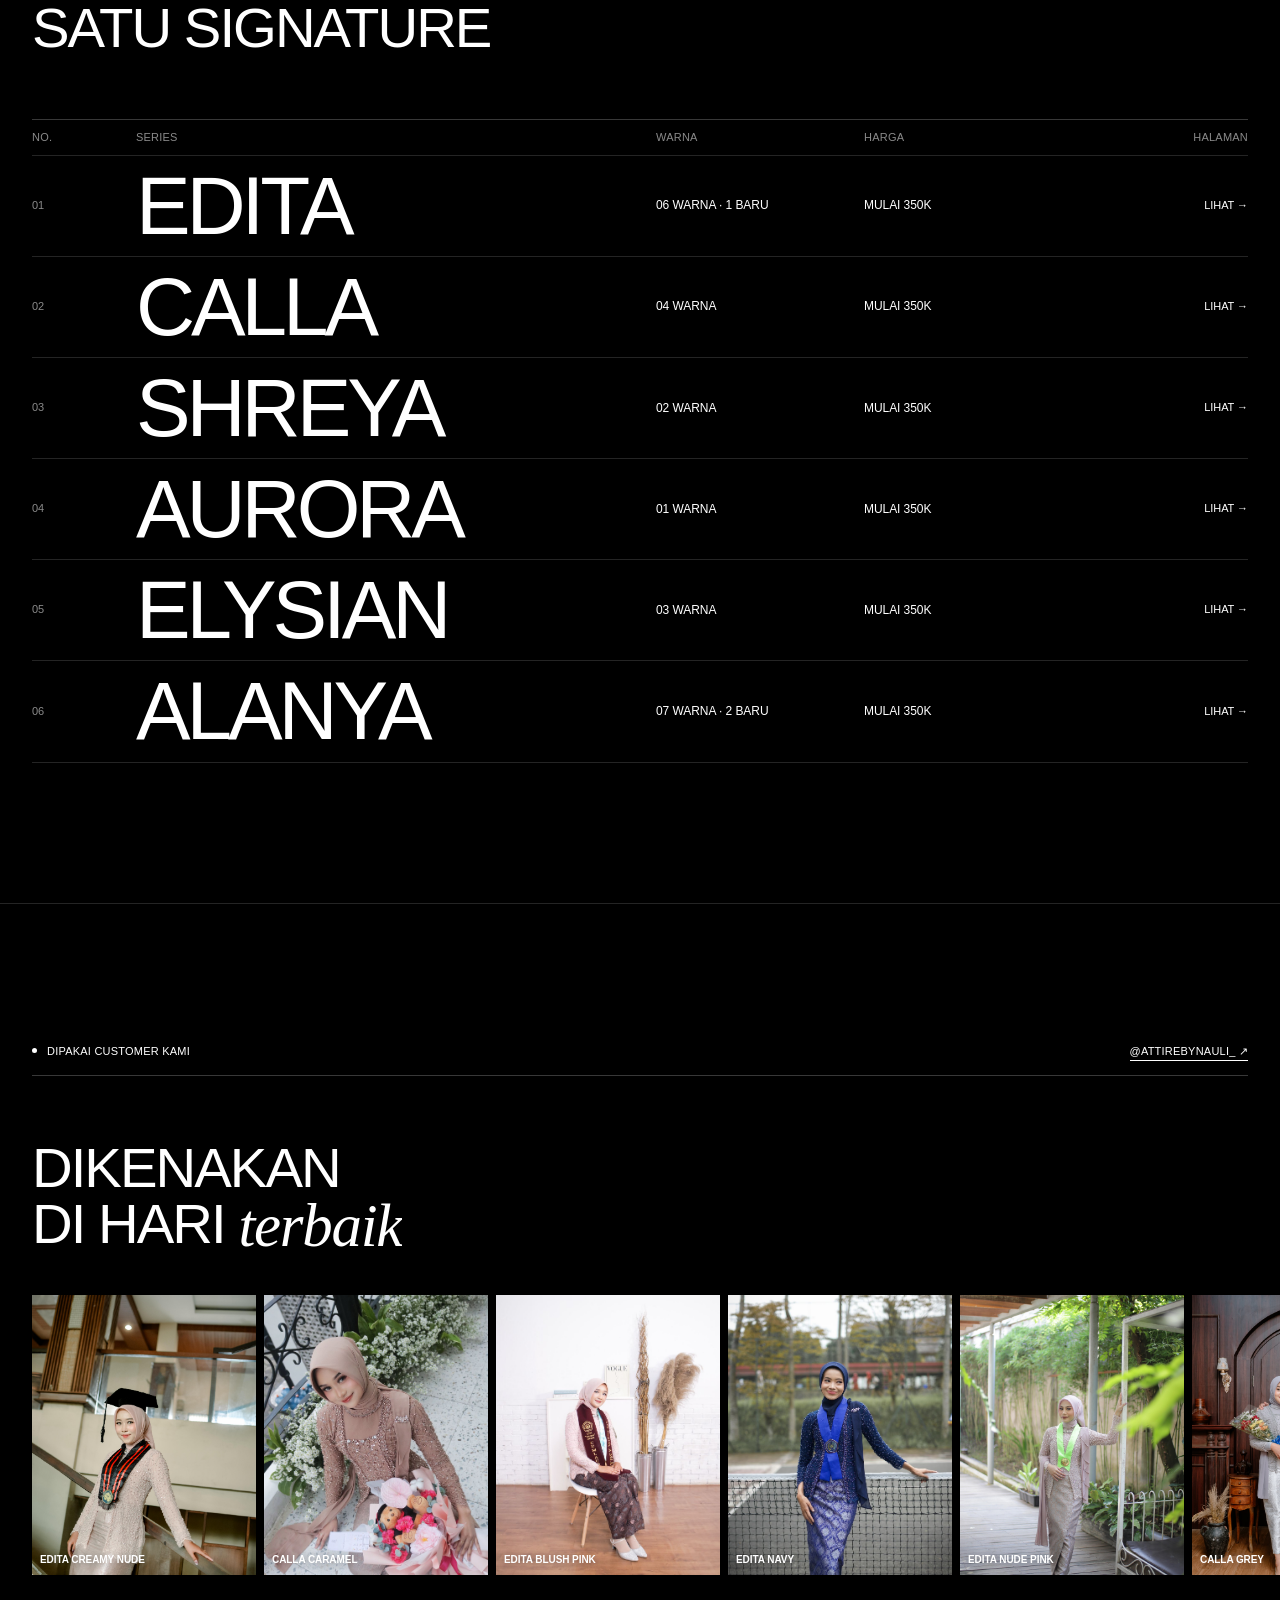
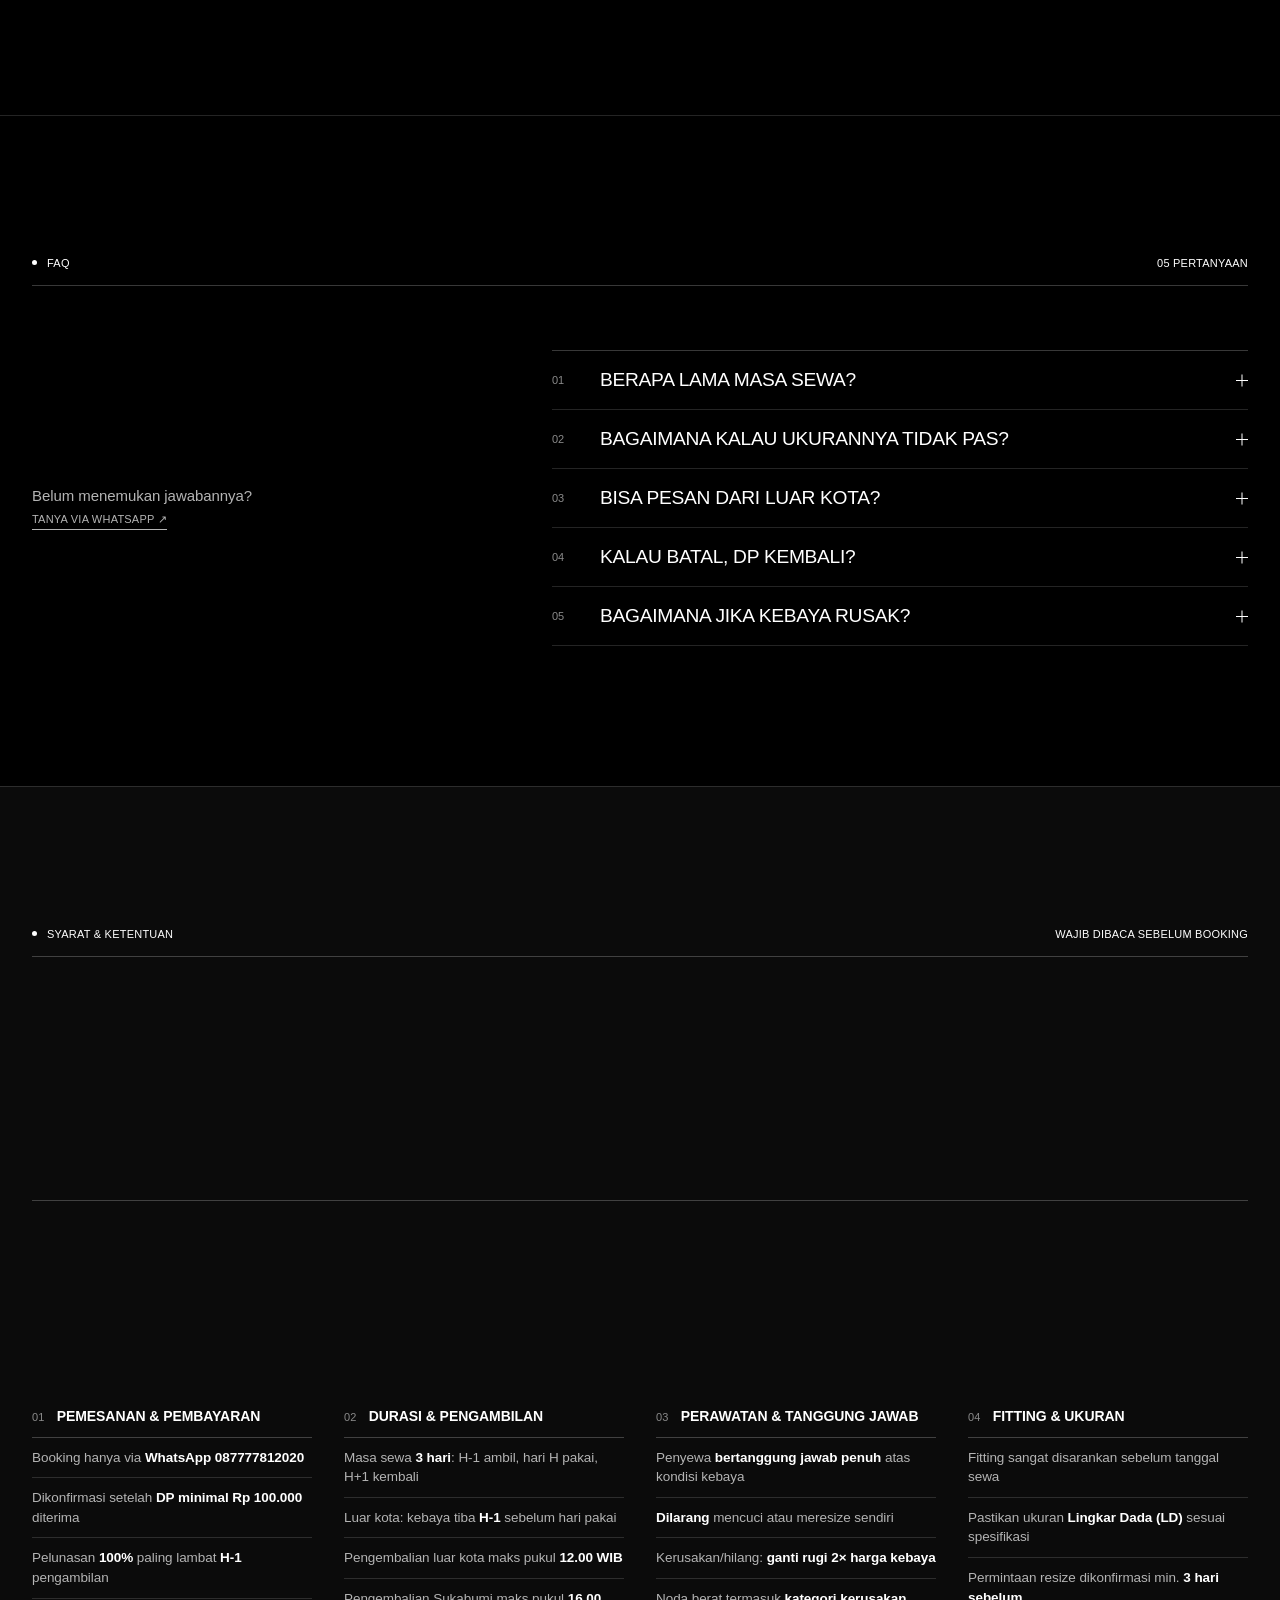
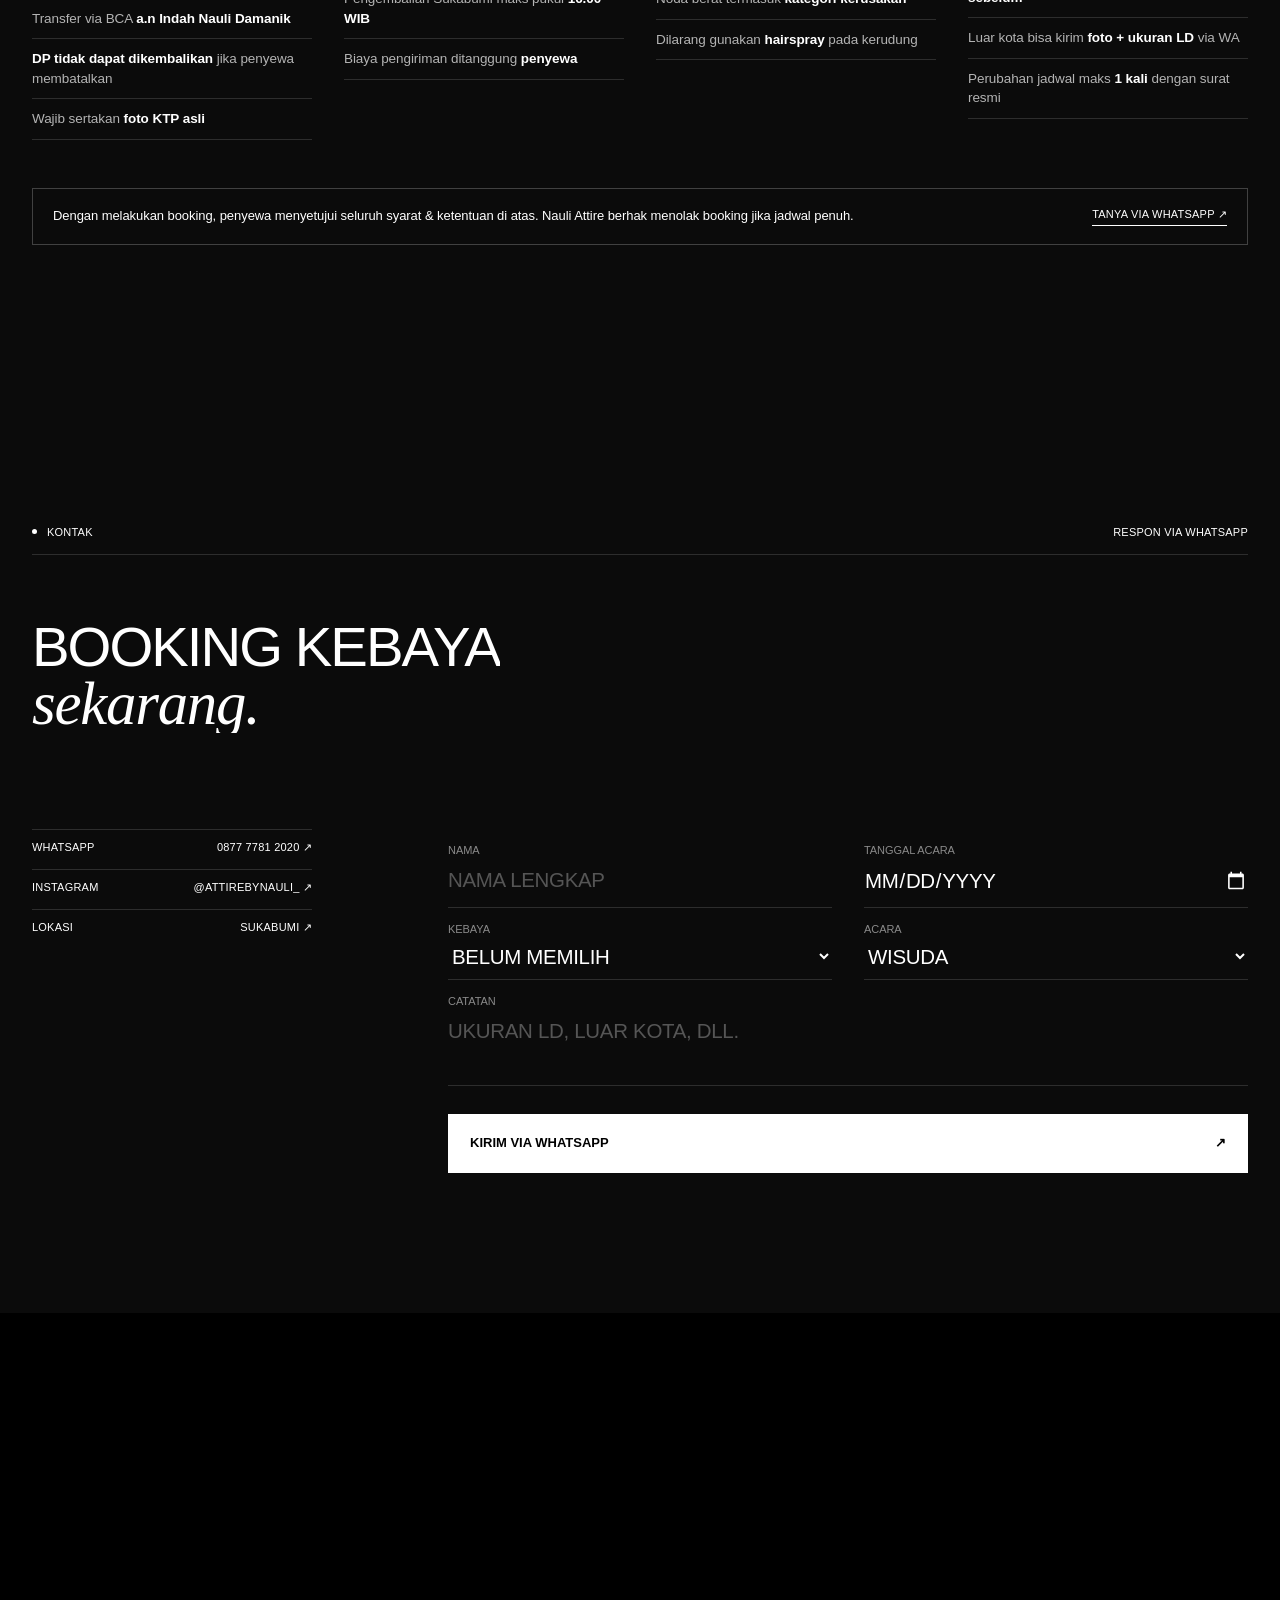
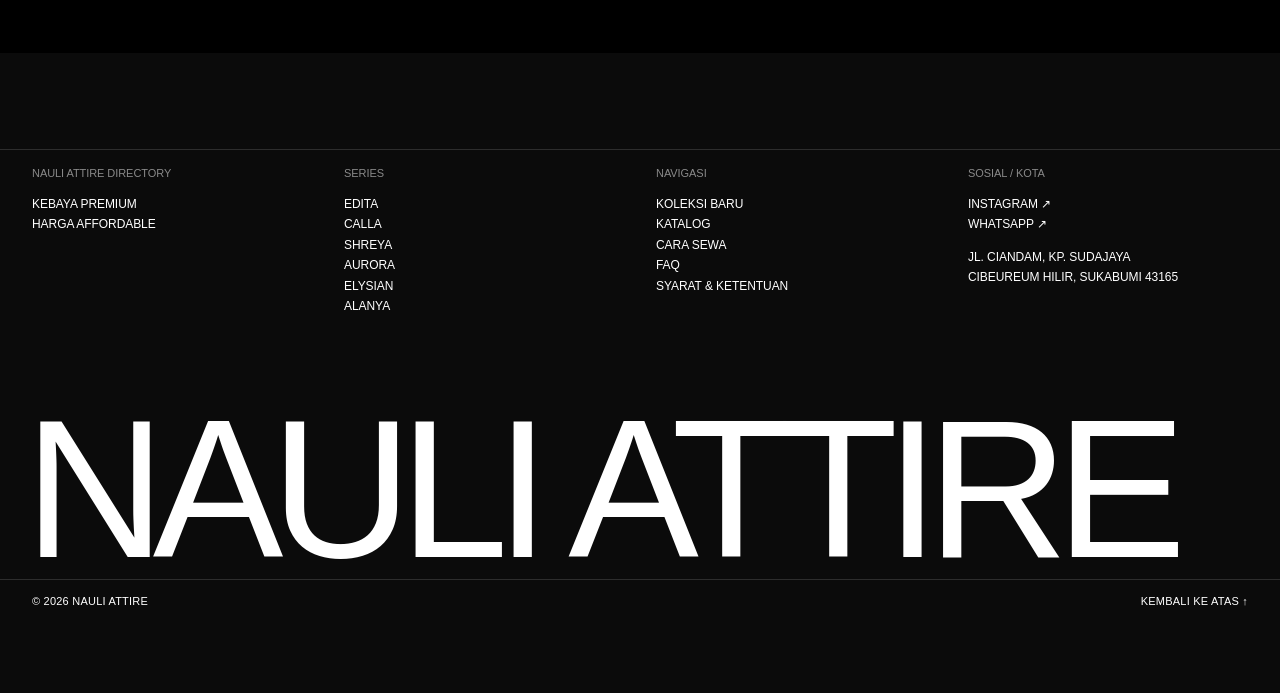
==== commit 3e9b0e78: "Update index.html" ====
--- a/index.html
+++ b/index.html
@@ -144,7 +144,7 @@
 <!-- CARA SEWA (ringkas) -->
 <section class="flow-sec" id="cara-sewa">
     <div class="grid">
-        <div class="sec-label t-xs"><span>Cara Sewa</span><span>05 Langkah · 3 Hari Sewa</span></div>
+        <div class="sec-label t-xs"><span>Cara Sewa</span><span>05 Langkah </span></div>
         <ol class="flow">
             <li class="rv"><span class="t-xs t-mute">01</span><b>Pilih &amp; cek tanggal</b><p>Di katalog → "Cek Ketersediaan".</p></li>
             <li class="rv"><span class="t-xs t-mute">02</span><b>Chat WhatsApp</b><p>0877 7781 2020.</p></li>
@@ -218,8 +218,8 @@
         <h2 class="big split snk-title">Syarat &amp;<br><em>ketentuan</em></h2>
         <dl class="snk-key">
             <div class="rv"><dt class="t-xs">DP minimal</dt><dd>100K</dd></div>
-            <div class="rv"><dt class="t-xs">Pelunasan</dt><dd>H-1</dd></div>
-            <div class="rv"><dt class="t-xs">Ganti rugi</dt><dd>2×</dd></div>
+            <div class="rv"><dt class="t-xs">Pelunasan</dt><dd>H-3</dd></div>
+
         </dl>
         <div class="snk-cols">
             <div class="snk-col rv">
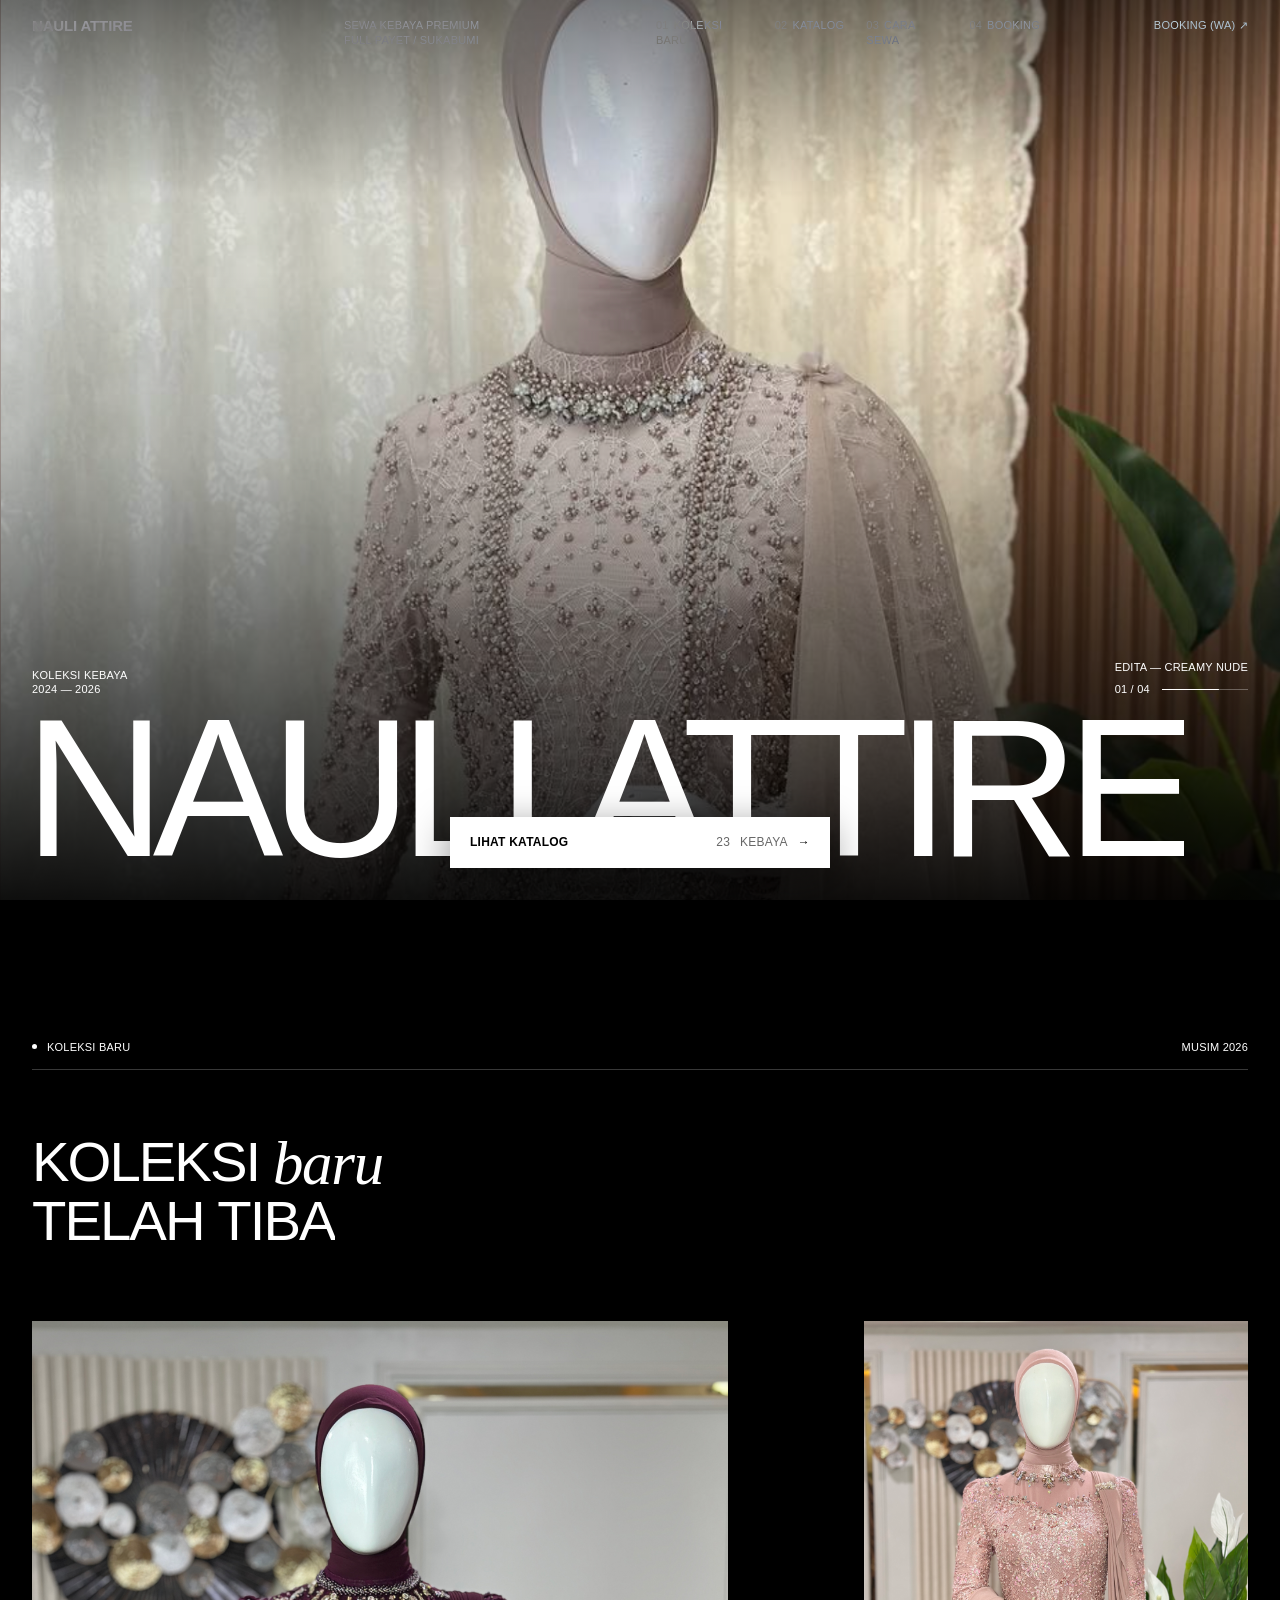
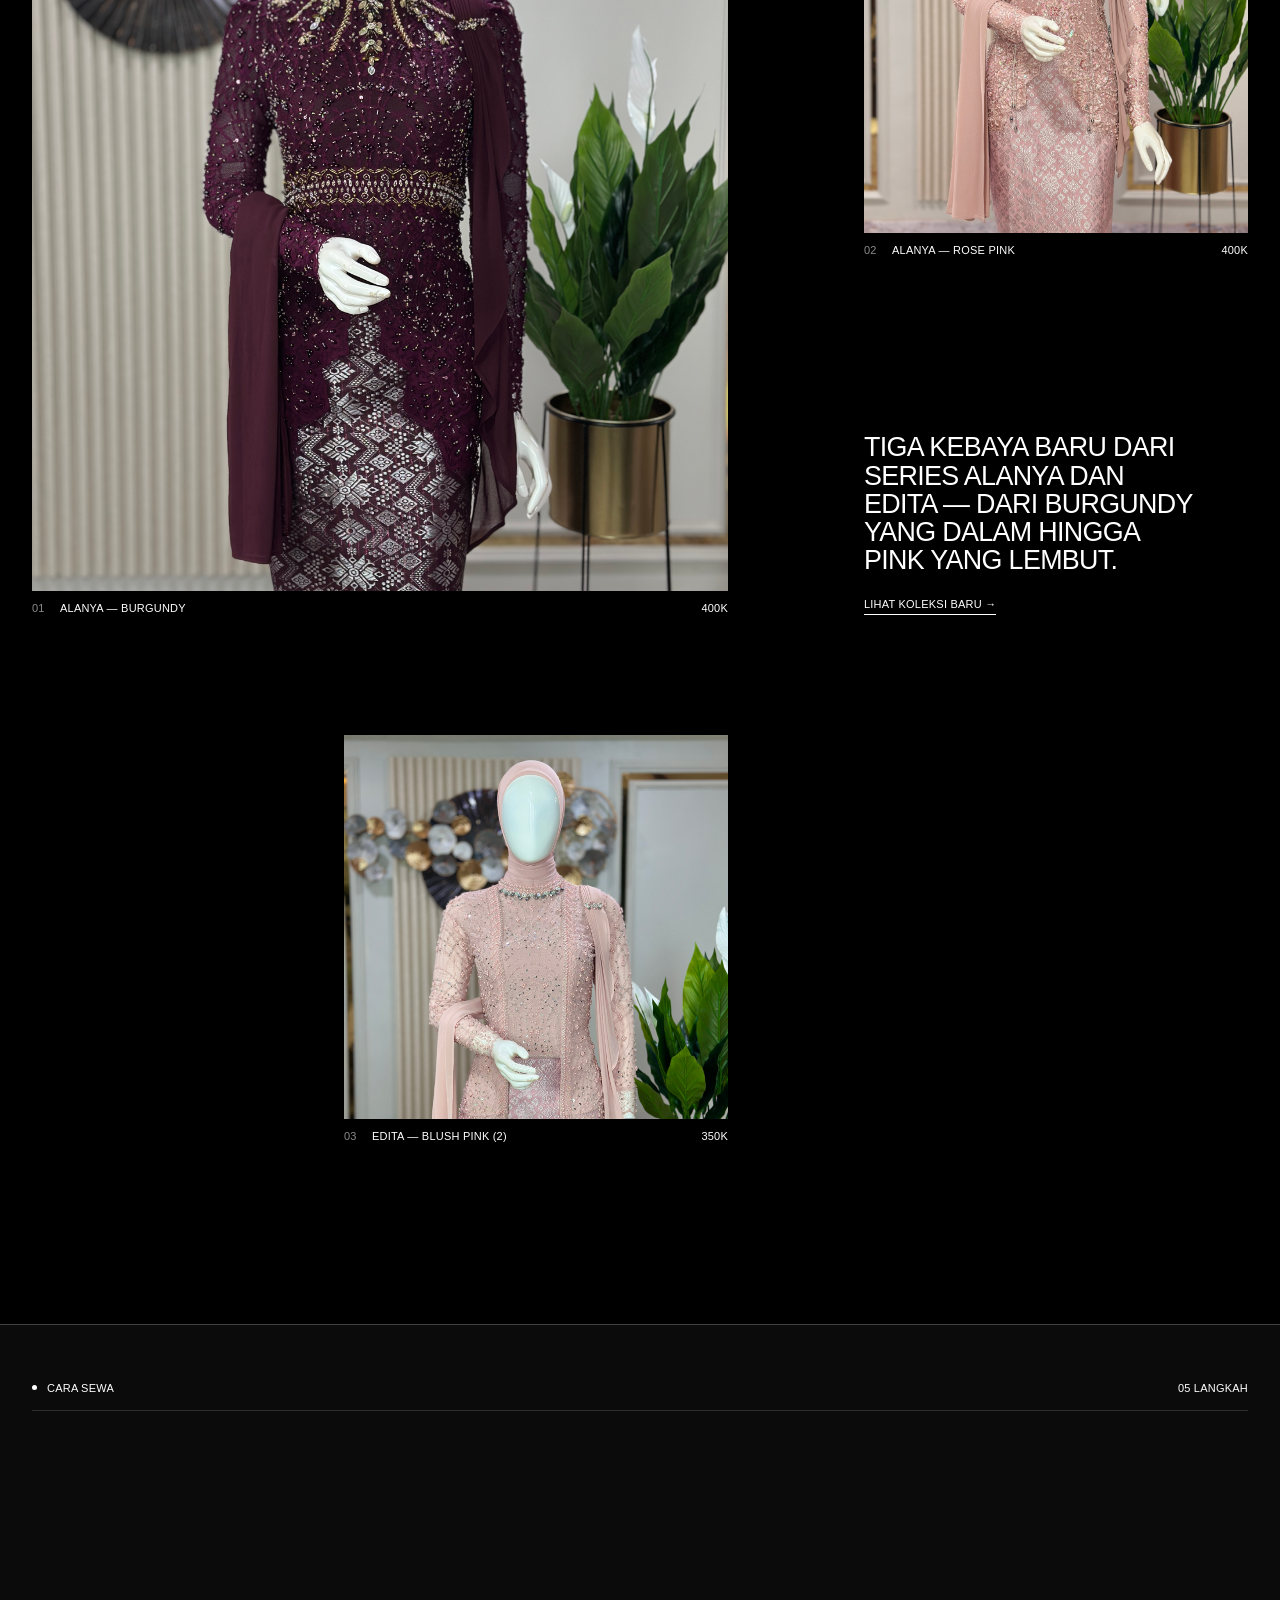
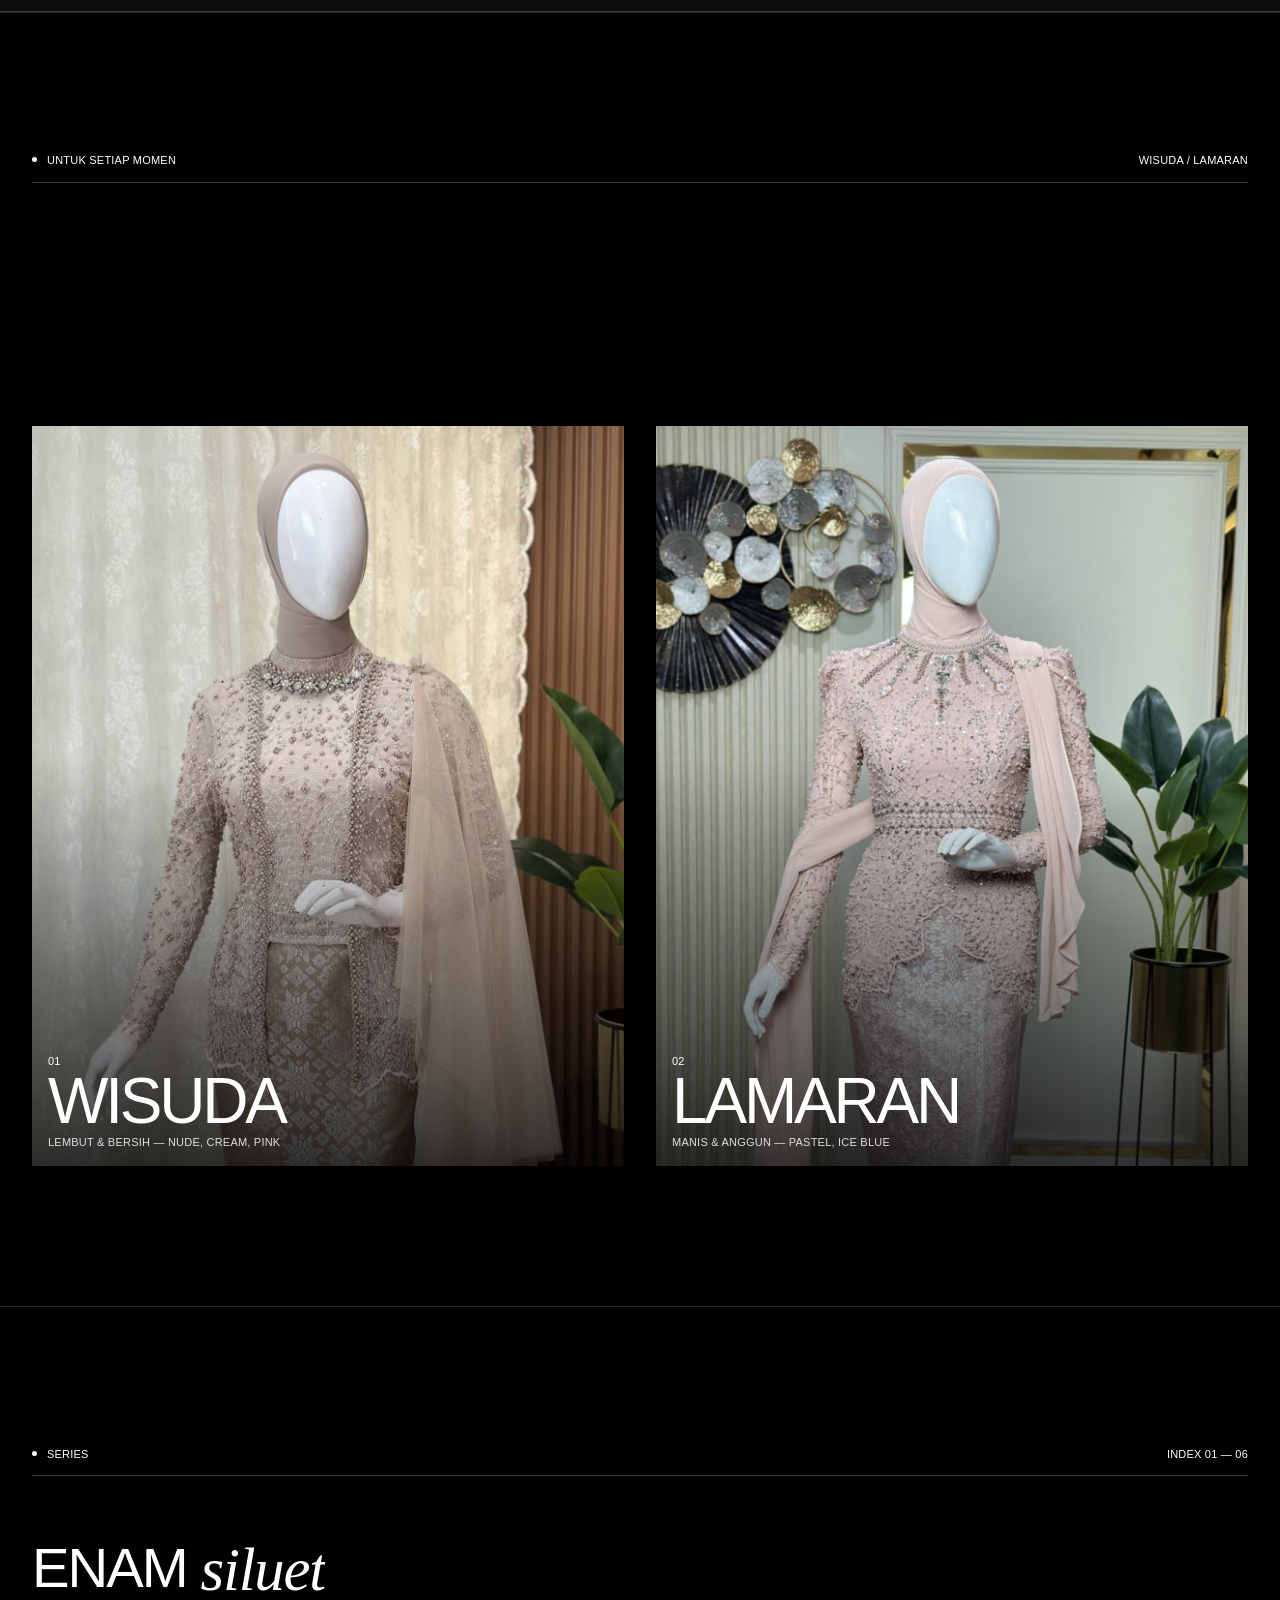
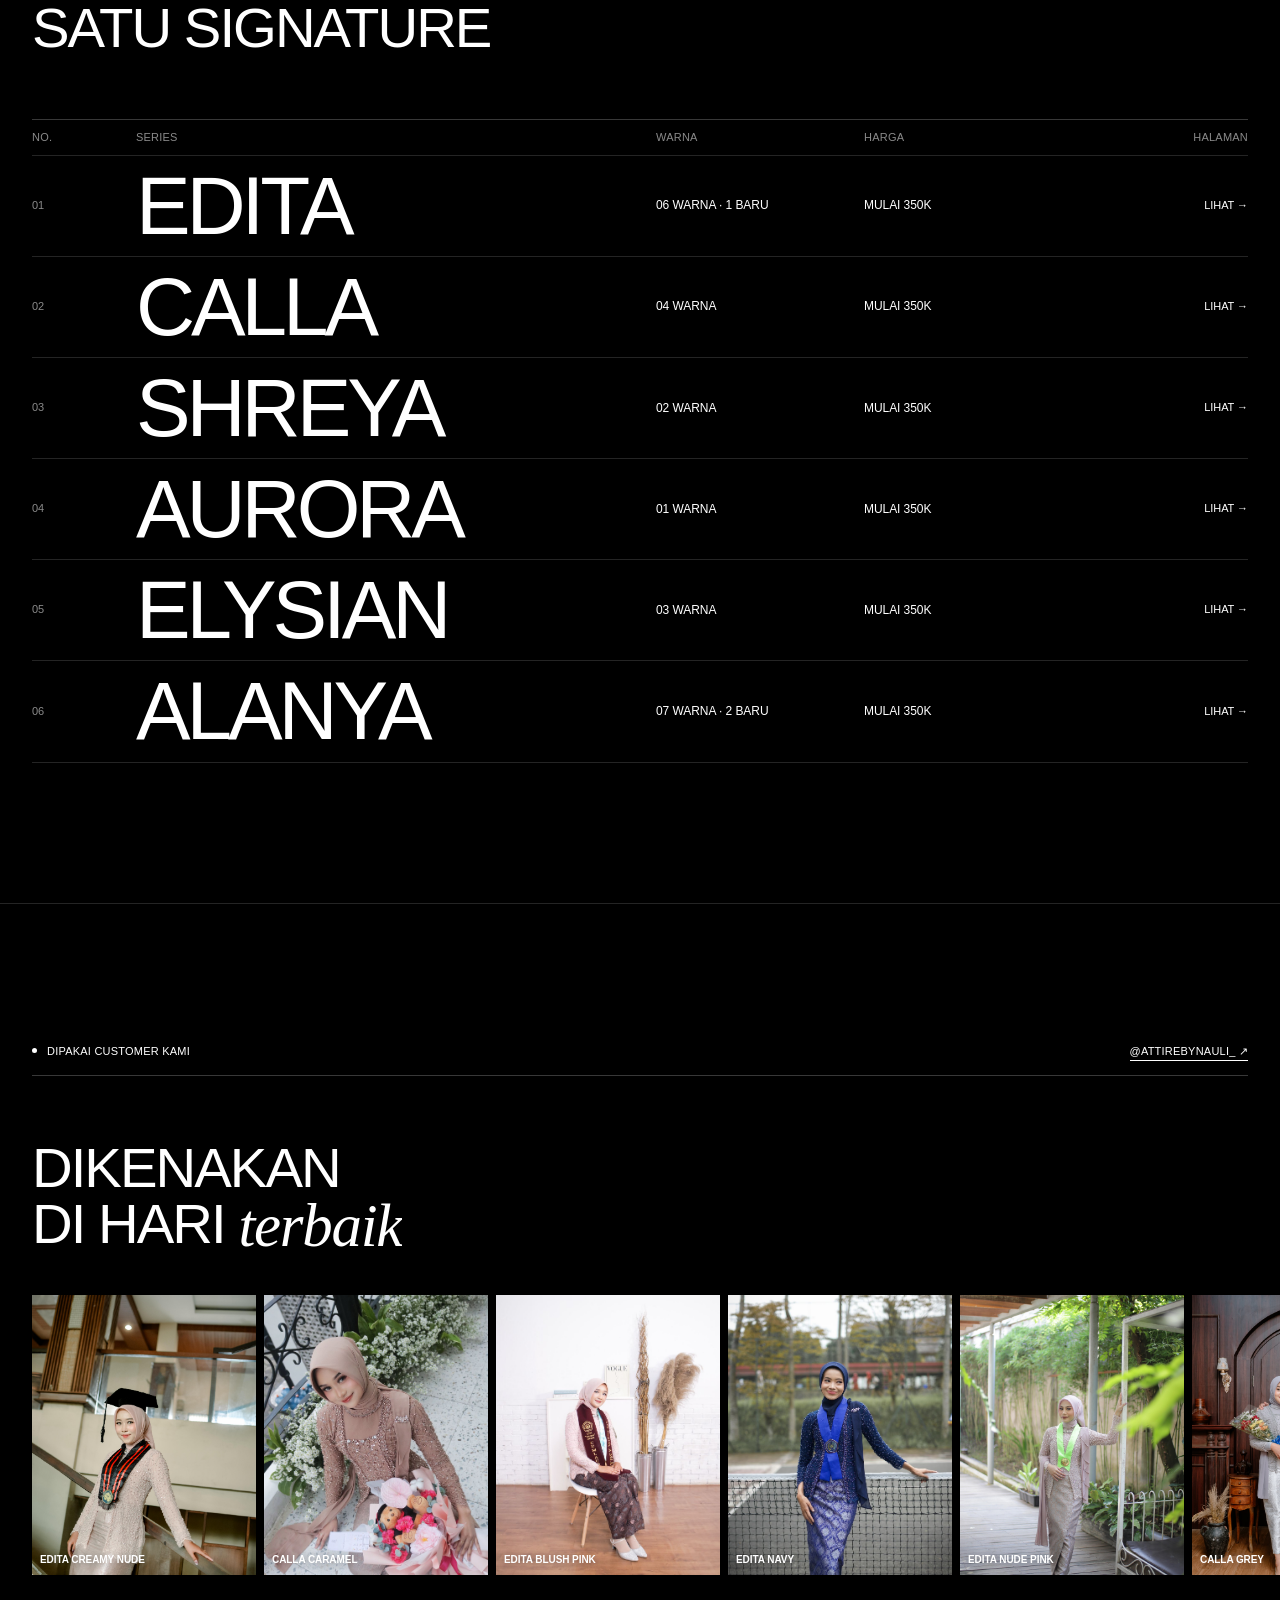
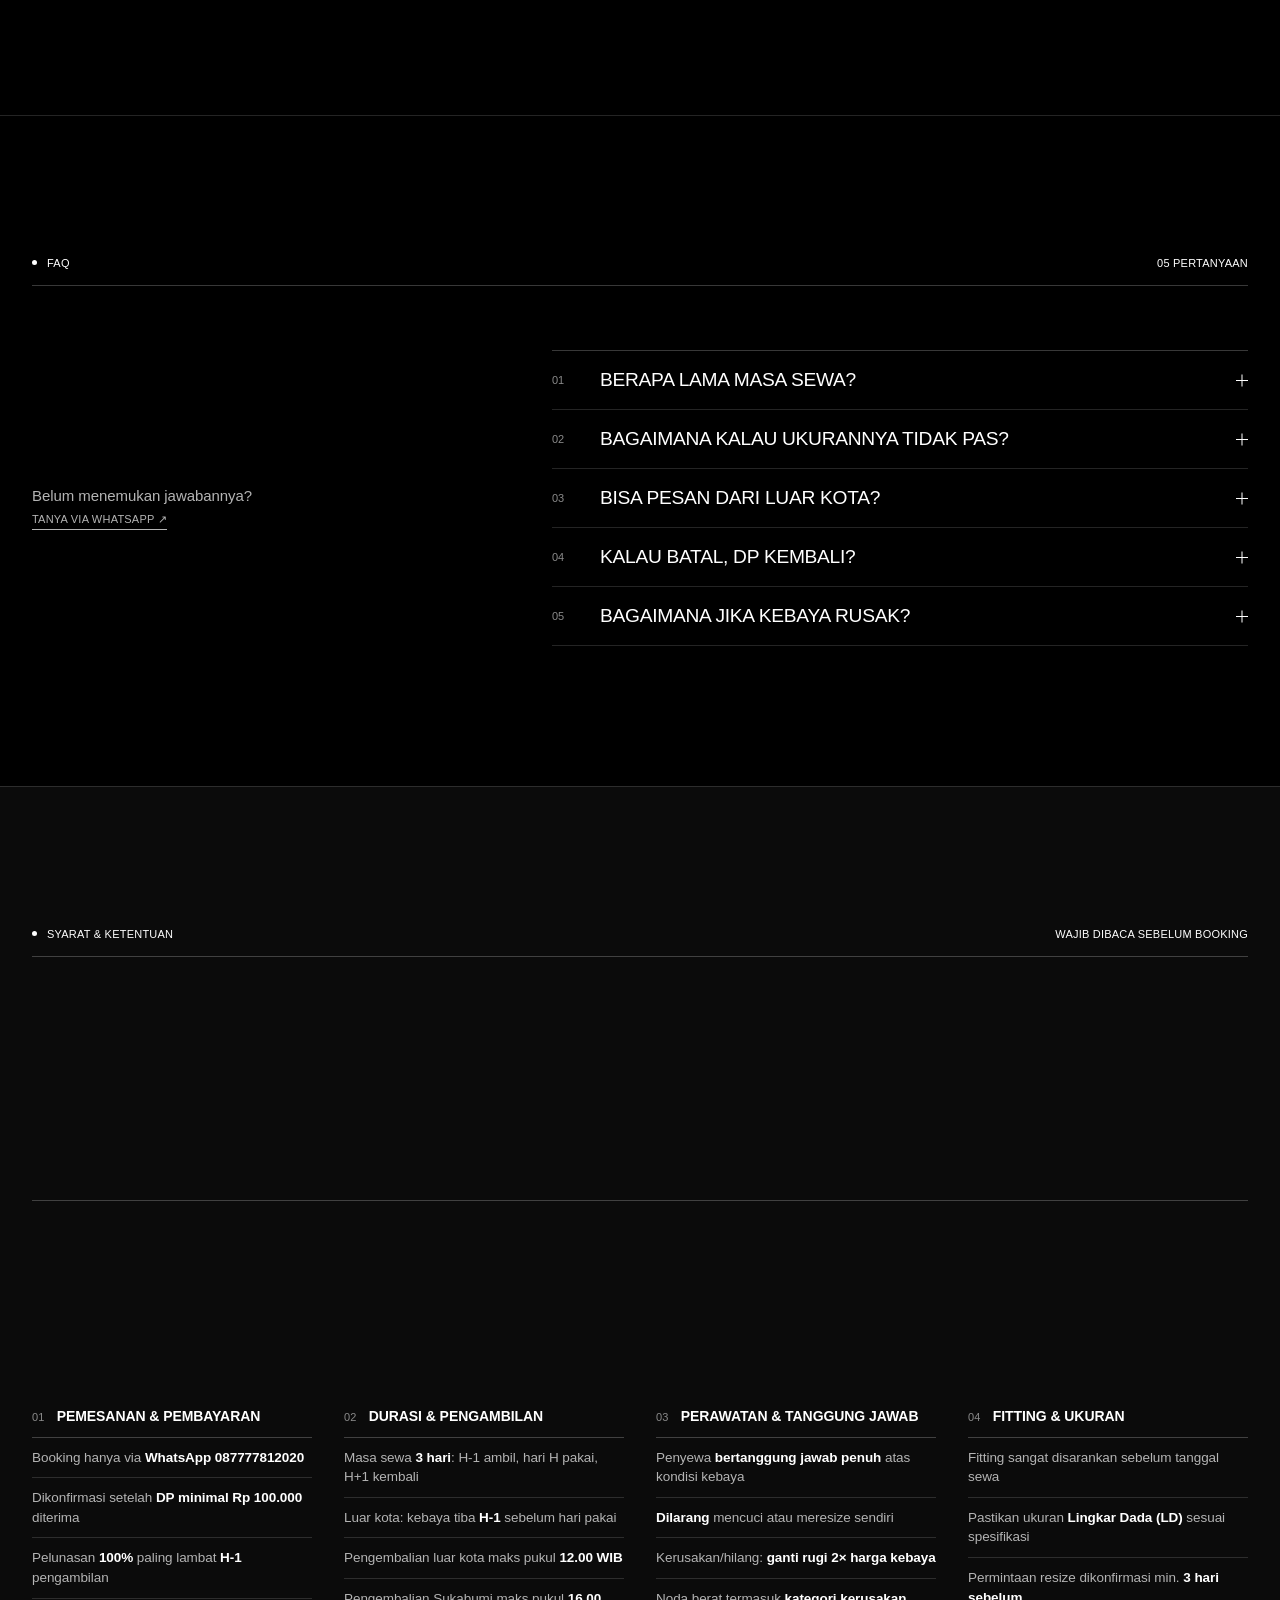
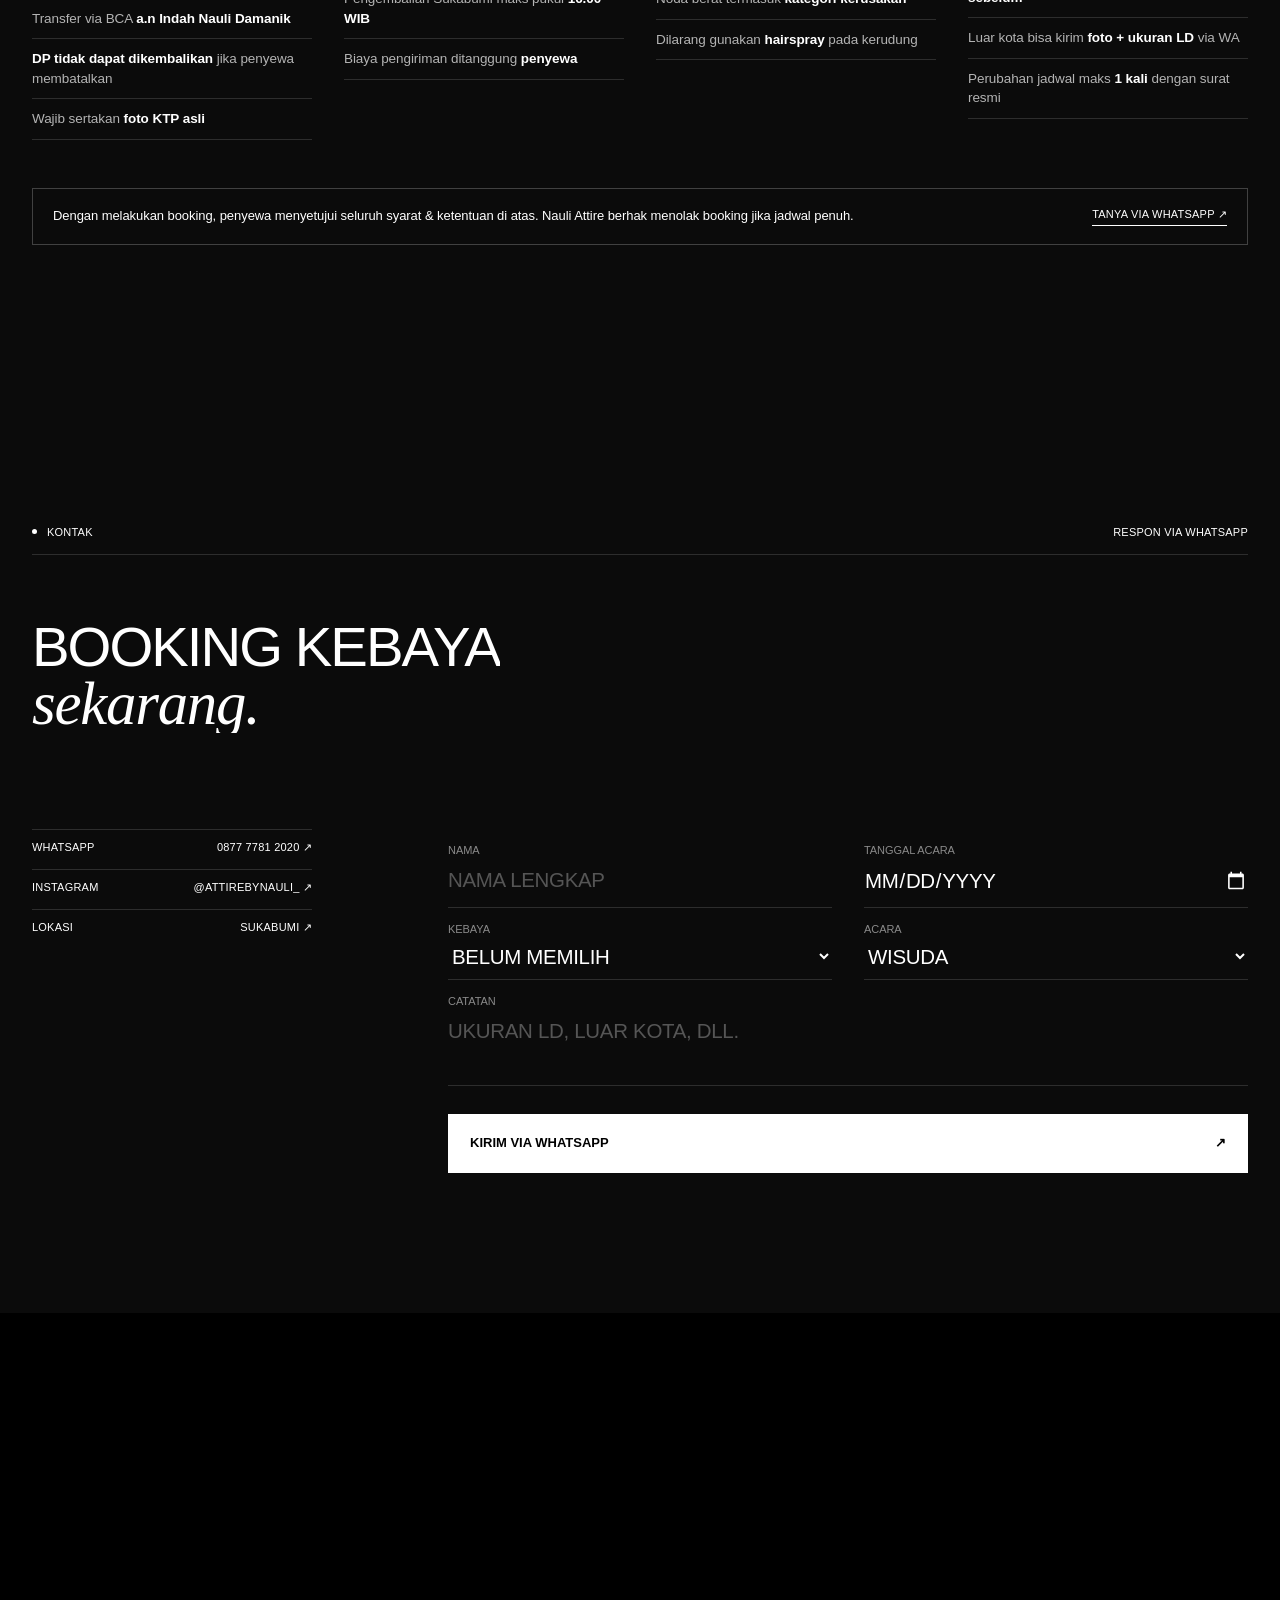
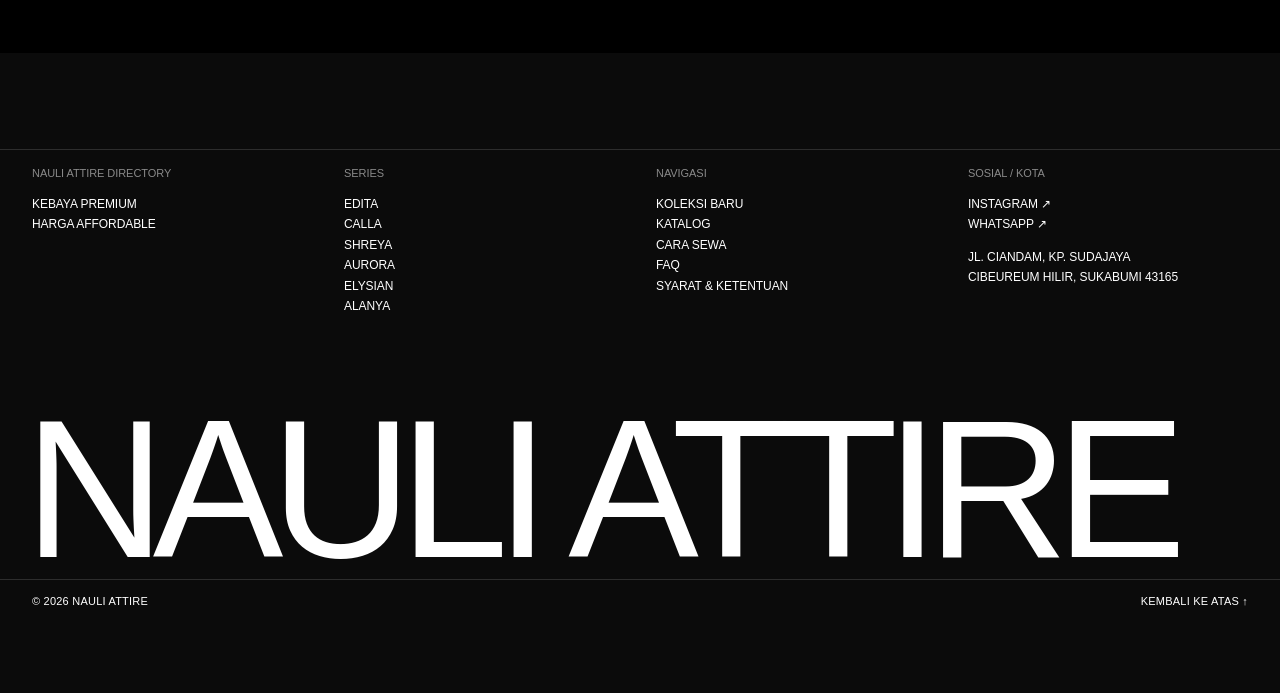
==== commit 84721876: "Update description for Alanya and Edita series" ====
--- a/index.html
+++ b/index.html
@@ -131,7 +131,7 @@
             <span class="cmp-cap t-xs"><span>02</span><span>Alanya — Rose Pink</span><span>400k</span></span>
         </a>
         <div class="cmp-text rv">
-            <p class="mid">Tiga warna baru dari series Alanya dan Edita — dari burgundy yang dalam hingga pink yang lembut.</p>
+            <p class="mid">Tiga kebaya baru dari series Alanya dan Edita — dari burgundy yang dalam hingga pink yang lembut.</p>
             <a class="ulink" href="katalog.html?baru=1">Lihat koleksi baru →</a>
         </div>
         <a class="cmp-fig cmp-c" href="katalog.html?baru=1">
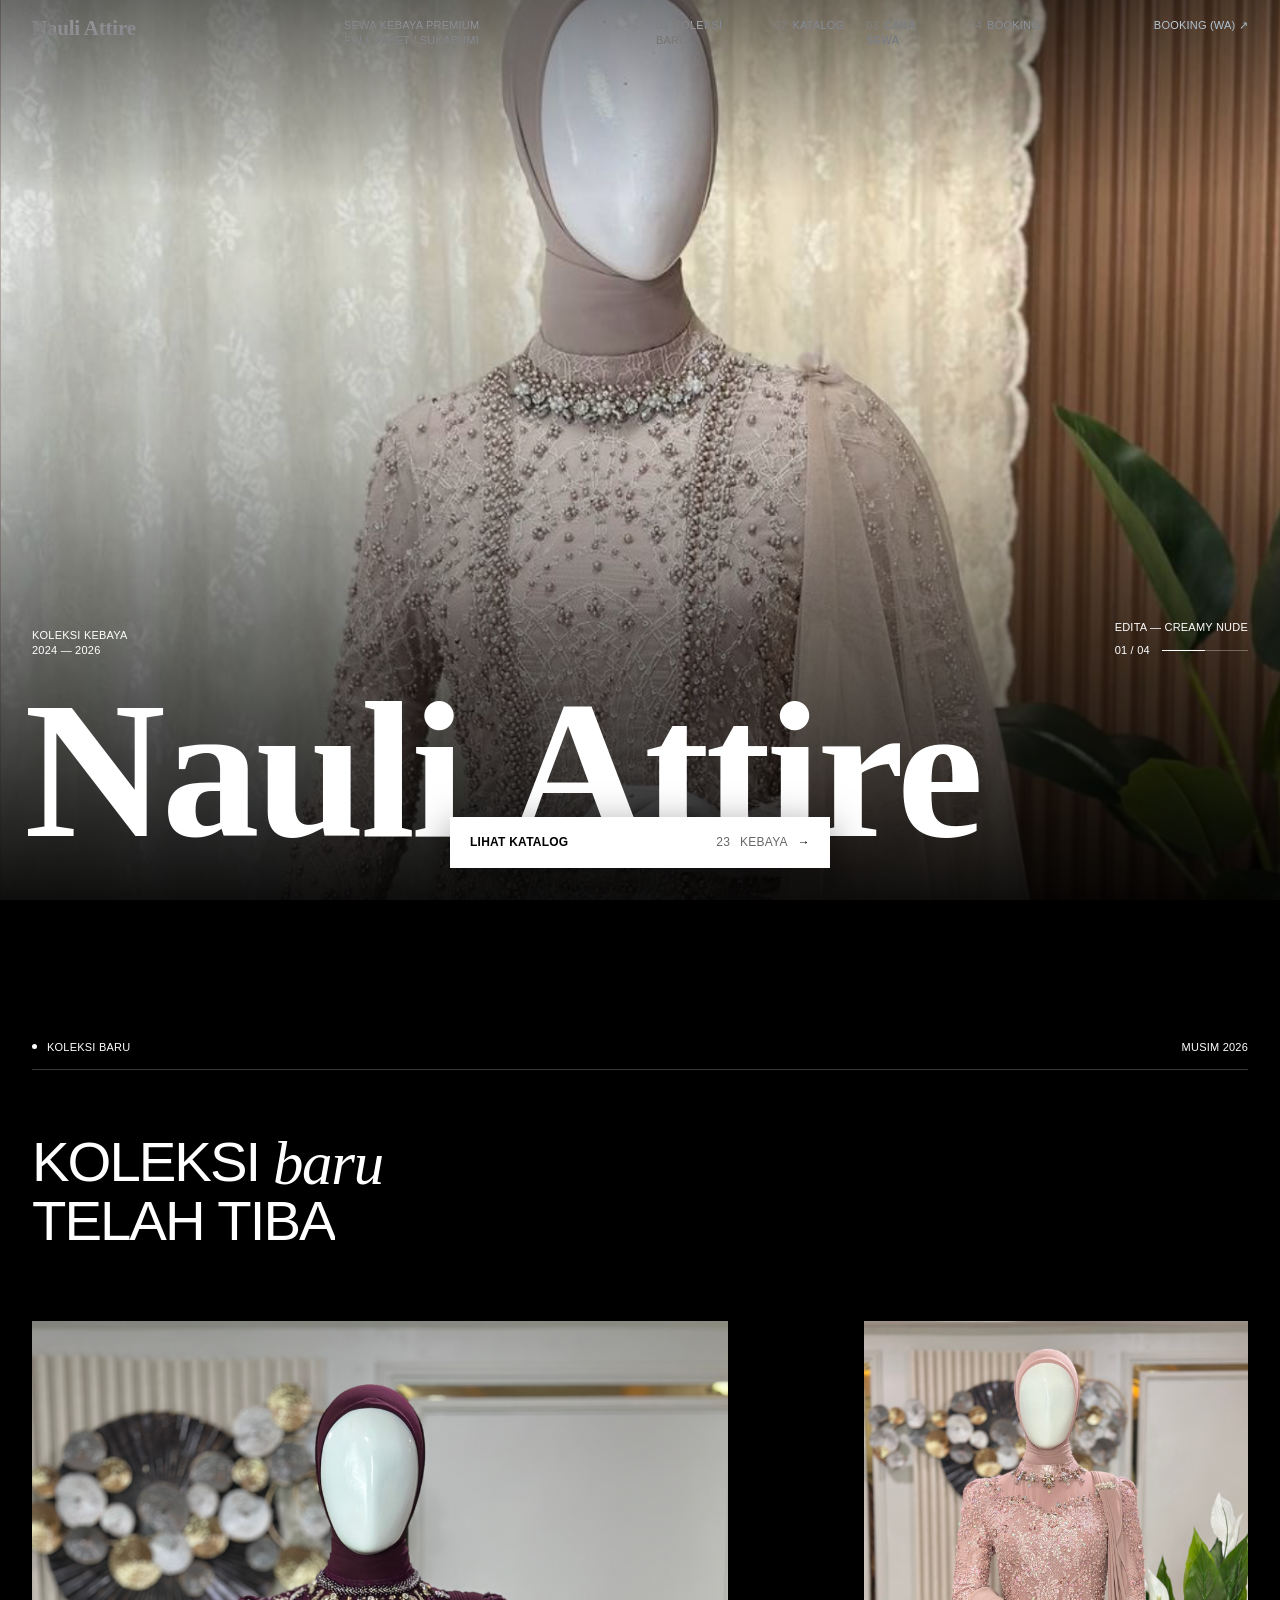
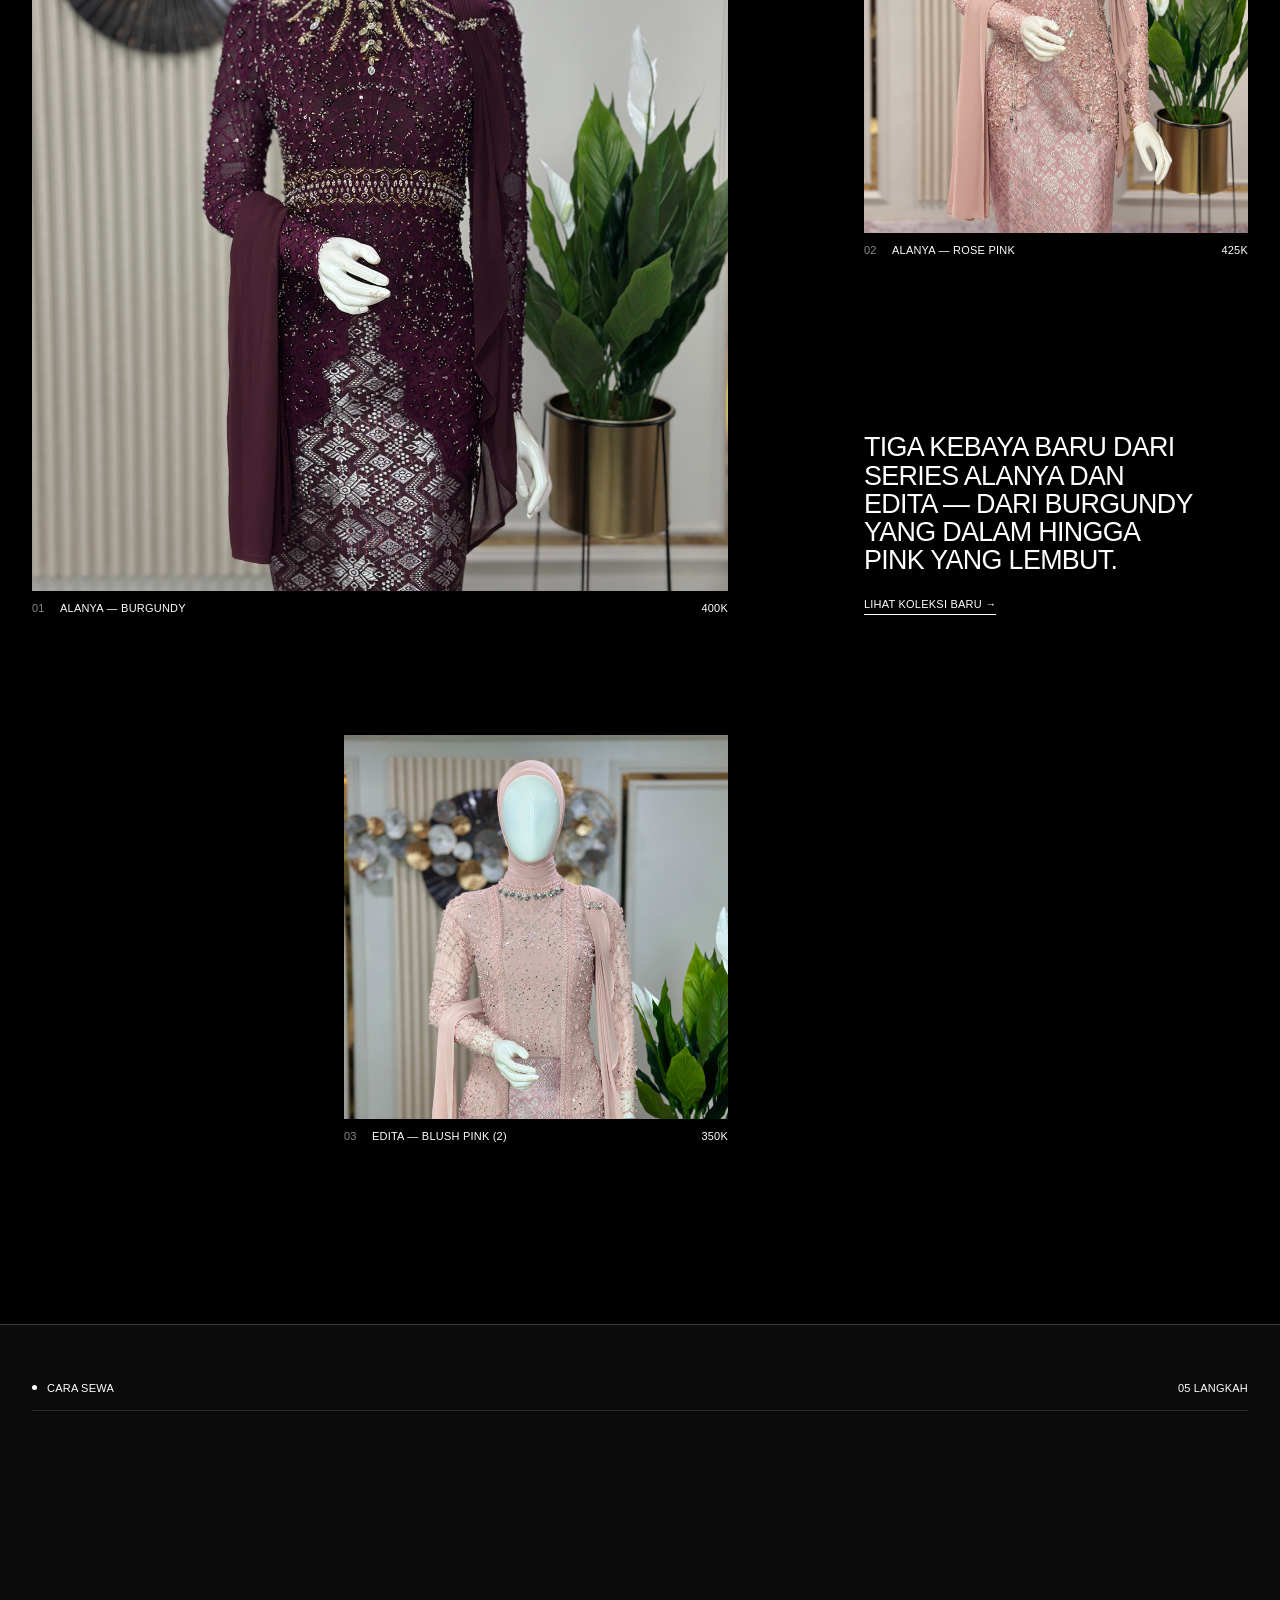
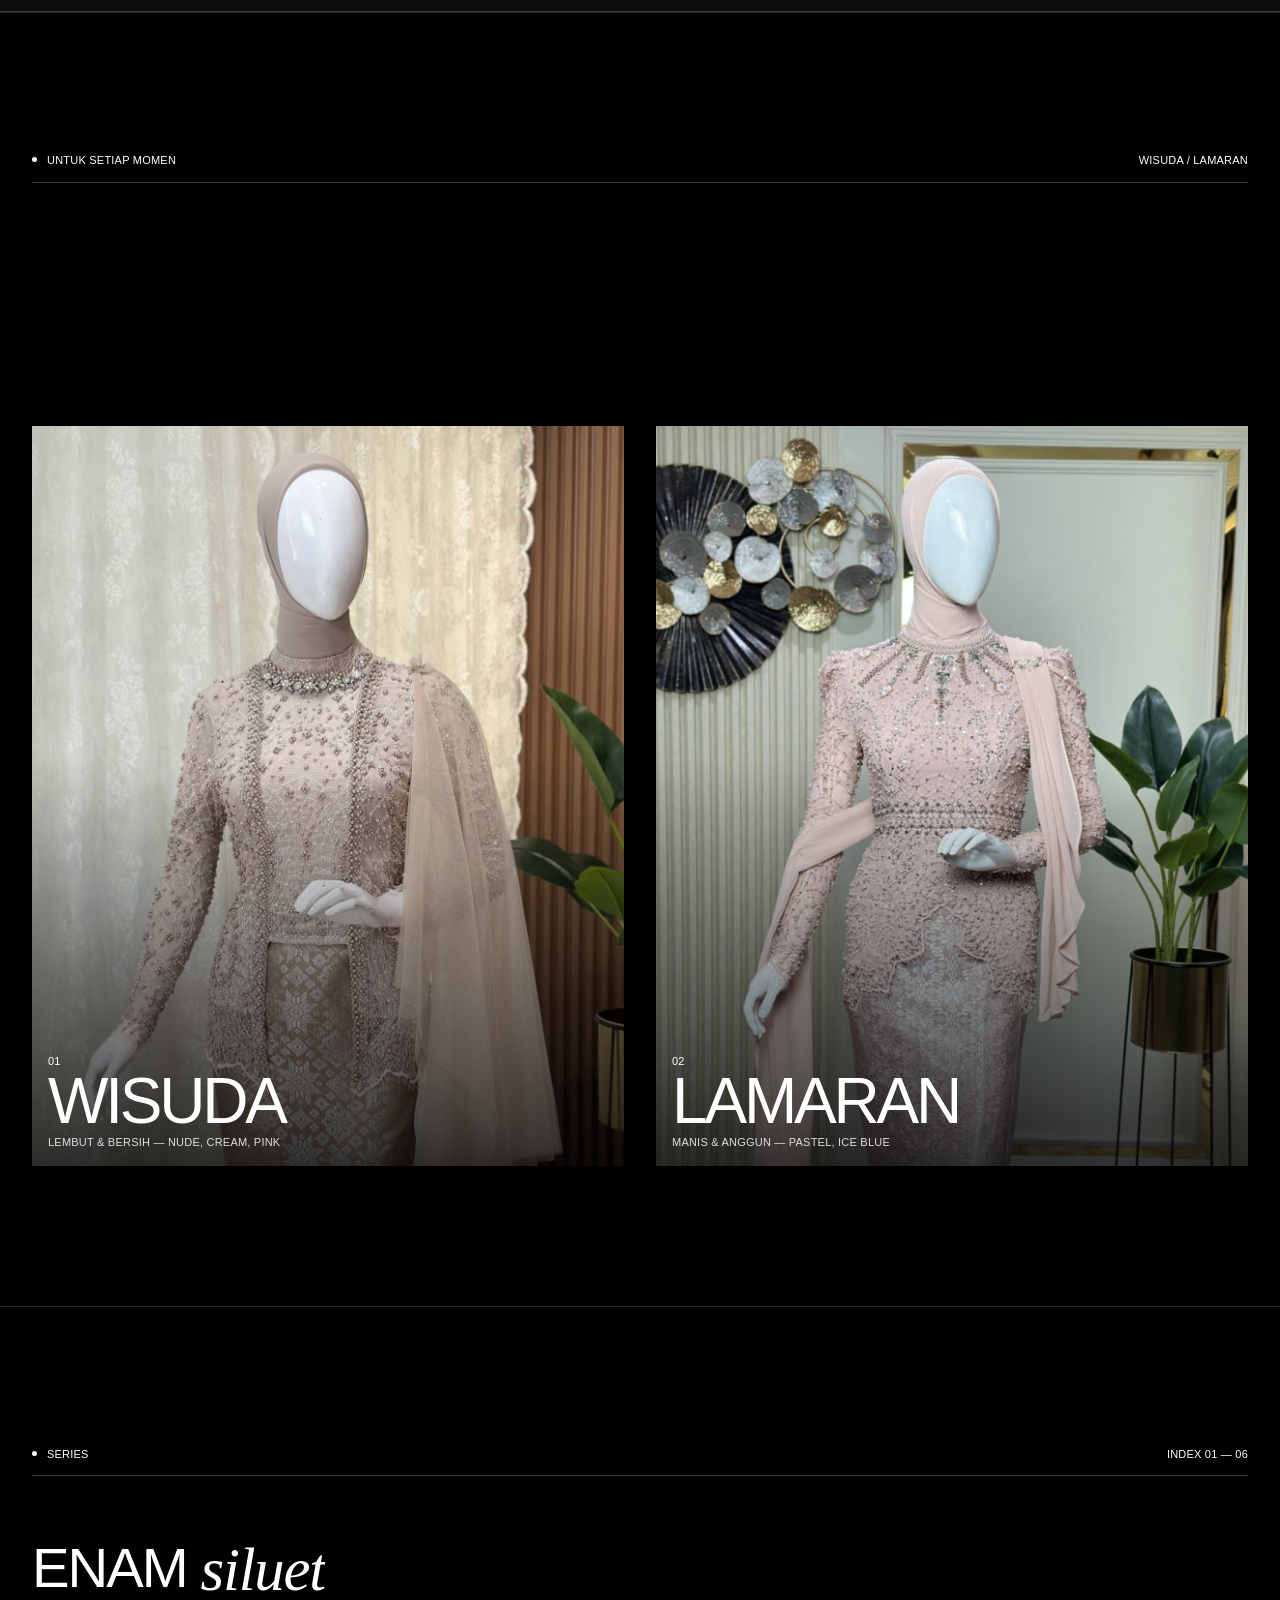
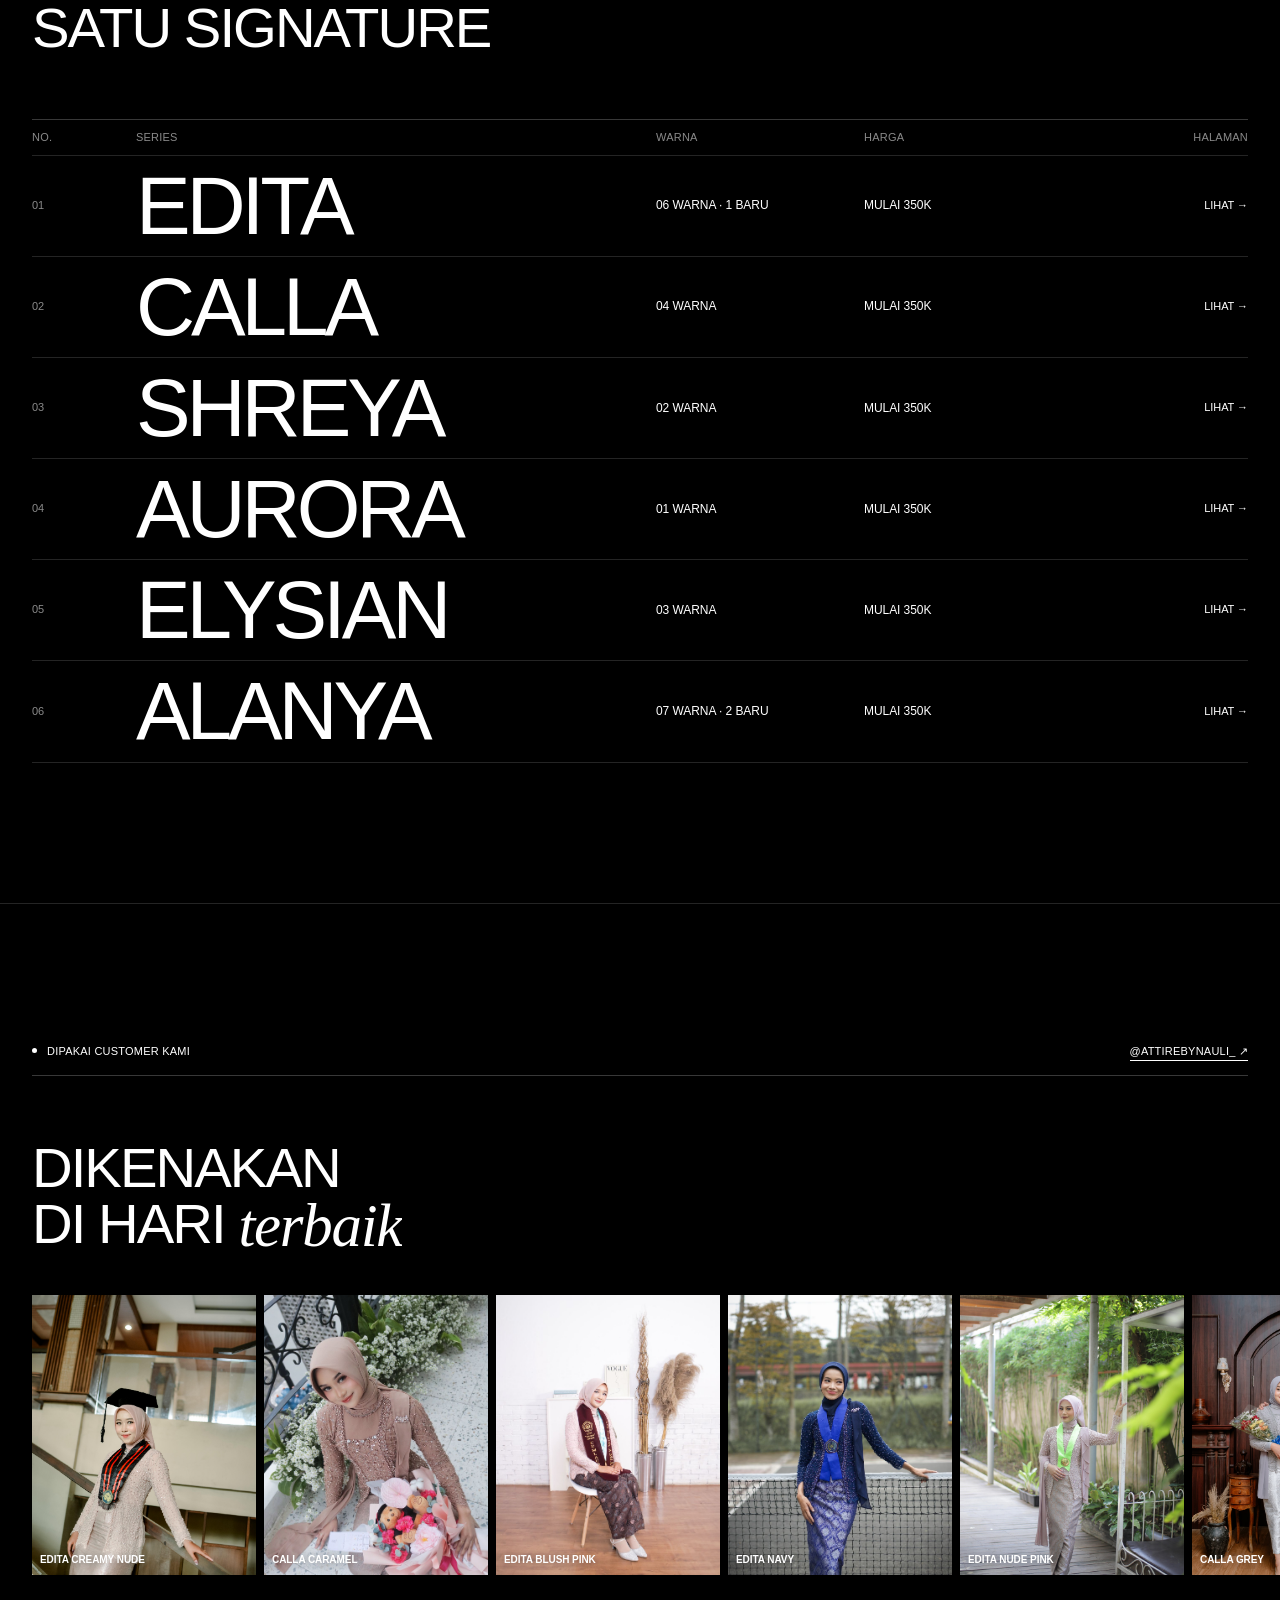
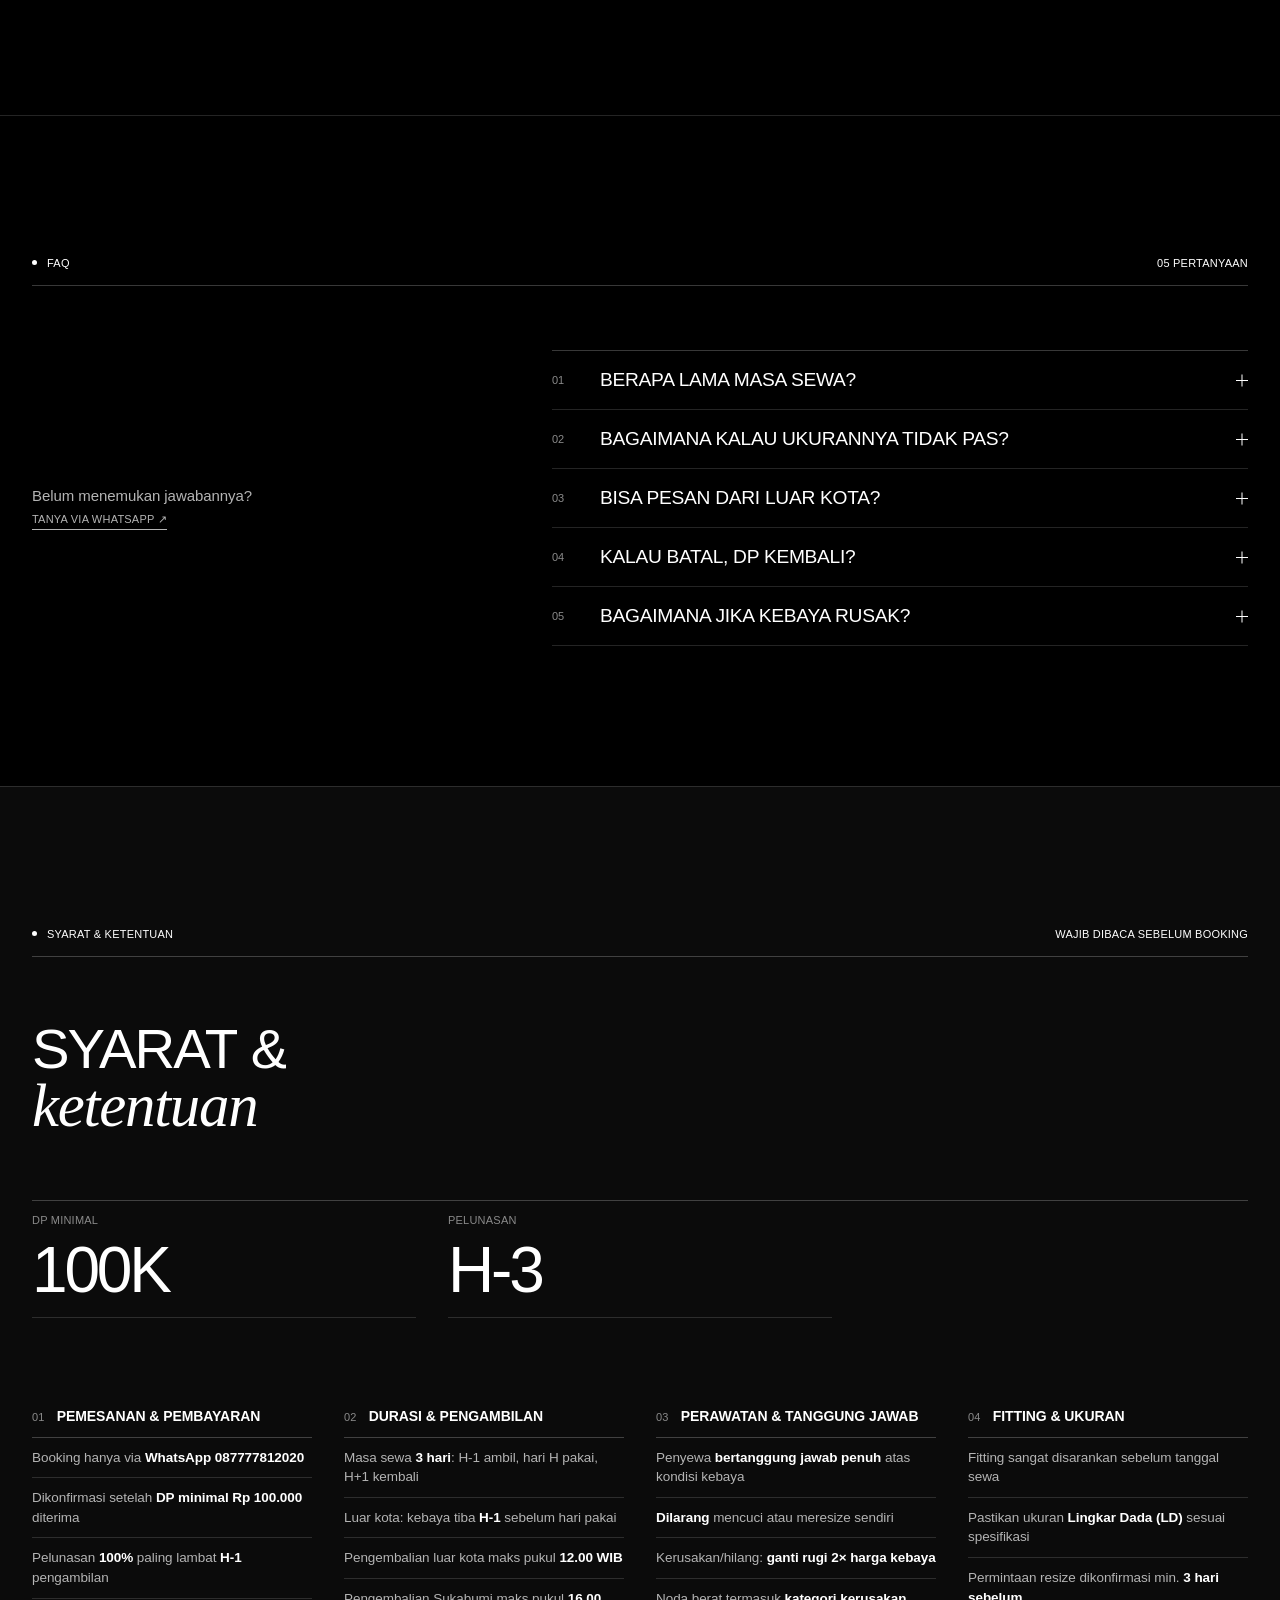
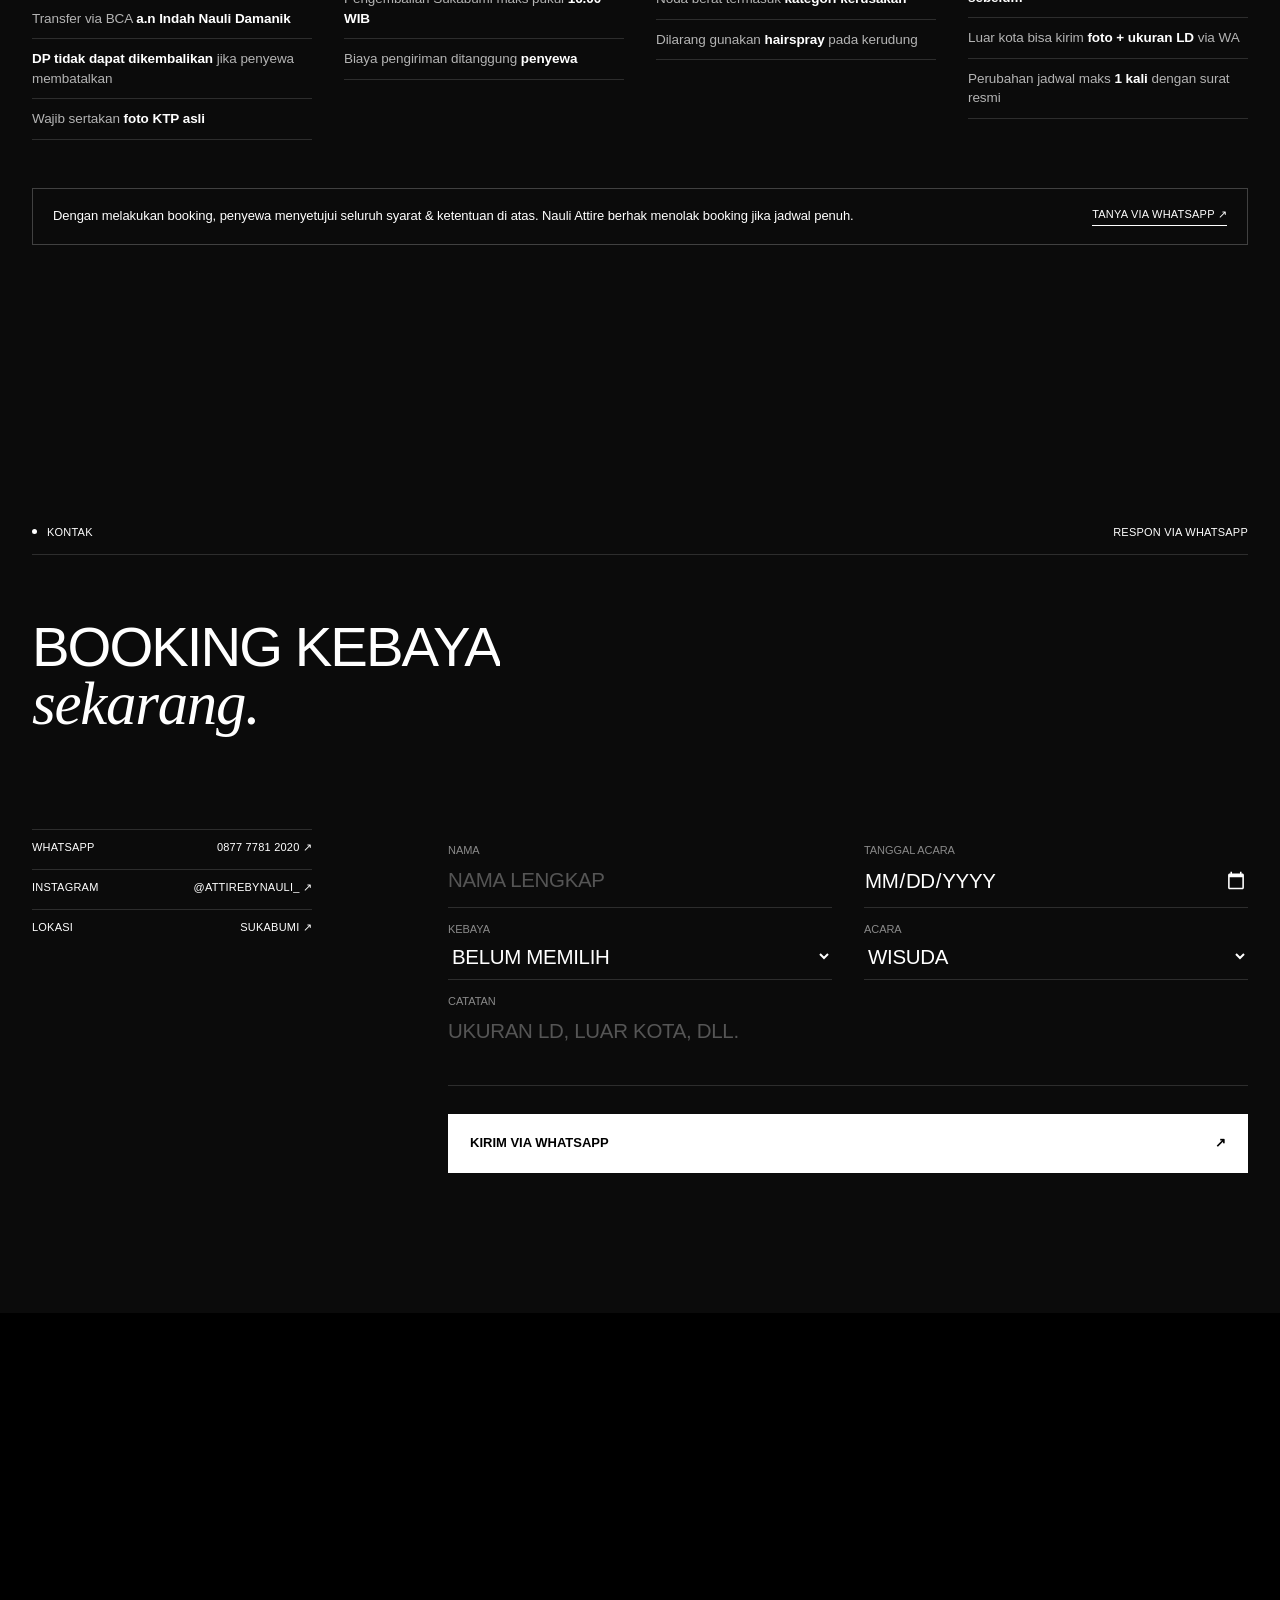
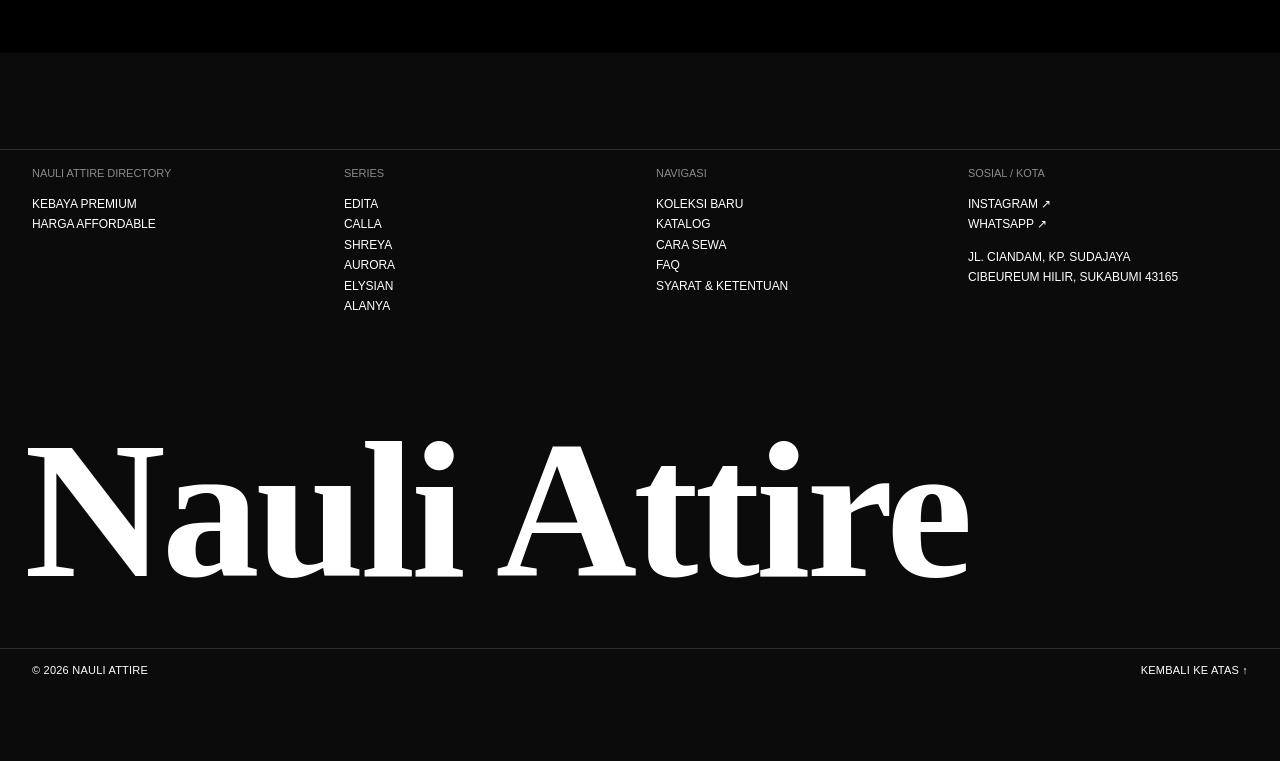
==== commit 3b4e0ed6: "Update index.html" ====
--- a/index.html
+++ b/index.html
@@ -128,7 +128,7 @@
         </a>
         <a class="cmp-fig cmp-b" href="katalog.html?baru=1">
             <span class="cmp-img"><img src="image/alanya/alanya-rose-pink.png" alt="Kebaya Alanya Rose Pink" loading="lazy"></span>
-            <span class="cmp-cap t-xs"><span>02</span><span>Alanya — Rose Pink</span><span>400k</span></span>
+            <span class="cmp-cap t-xs"><span>02</span><span>Alanya — Rose Pink</span><span>425k</span></span>
         </a>
         <div class="cmp-text rv">
             <p class="mid">Tiga kebaya baru dari series Alanya dan Edita — dari burgundy yang dalam hingga pink yang lembut.</p>
--- a/assets/css/style.css
+++ b/assets/css/style.css
@@ -1,5 +1,5 @@
 /* =============================================================
-   NAULI ATTIRE — Stylesheet
+   Nauli Attire. — Stylesheet
    Dipakai oleh index.html (homepage) dan katalog.html.
 
    Daftar isi
@@ -20,6 +20,7 @@
    14. Halaman katalog
    15. Jendela detail kebaya & kalender
    16. Animasi
+   17. Opsional (dinonaktifkan, hapus tanda komentar untuk memakai)
    ============================================================= */
 
 
@@ -37,6 +38,7 @@
 
   --f:    'Inter Tight', 'Helvetica Neue', Helvetica, Arial, sans-serif;
   --serif:'Instrument Serif', Georgia, serif;
+  --logo: 'Playfair Display', 'Times New Roman', serif;   /* font wordmark & logo "Nauli Attire." */
   --gx:   20px;                           /* jarak tepi & antar kolom */
   --hh:   64px;                           /* tinggi header (katalog) */
   --ease: cubic-bezier(.22,1,.36,1);
@@ -116,7 +118,7 @@
 .hdr { position: fixed; top: 0; left: 0; right: 0; z-index: 900; padding-top: 18px; color: #fff; mix-blend-mode: difference; }
 .hdr .grid { align-items: start; }
 .hdr a.t-xs { position: relative; }
-.logo { grid-column: 1/7; font-size: 15px; font-weight: 600; letter-spacing: -.01em; text-transform: uppercase; line-height: 1; }
+.logo { grid-column: 1/7; font-family: var(--logo); font-size: 21px; font-weight: 600; letter-spacing: -.01em; text-transform: none; line-height: 1; }
 .hdr-tag, .hdr-nav, .hdr-cta { display: none; }
 .hdr-nav a::before { content: attr(data-n); margin-right: 5px; opacity: .55; }
 .hdr-nav a.is-active { text-decoration: underline; text-underline-offset: 4px; }
@@ -168,9 +170,11 @@
 .hero-prog { display: flex; align-items: center; gap: 12px; margin-top: 8px; }
 .hero-prog .bar { position: relative; flex: 1; min-width: 60px; height: 1px; background: rgba(255,255,255,.3); overflow: hidden; }
 .hero-prog .bar i { position: absolute; inset: 0; background: #fff; transform-origin: left; transform: scaleX(0); }
+/* wordmark "Nauli Attire." — serif kontras tinggi, huruf besar-kecil seperti logo */
 .wordmark {
   padding: 0 calc(var(--gx) - .04em); white-space: nowrap;
-  font-size: 15.3vw; line-height: .8; letter-spacing: -.065em; font-weight: 500; text-transform: uppercase;
+  font-family: var(--logo);
+  font-size: 15.3vw; line-height: 1; letter-spacing: -.02em; font-weight: 600; text-transform: none;
 }
 
 
@@ -400,7 +404,7 @@
 .foot-cols a, .foot-cols p { display: block; font-size: 12px; font-weight: 500; line-height: 1.7; text-transform: uppercase; }
 .foot-cols a:hover { opacity: .55; }
 .foot-addr { margin-top: 12px; }
-.foot .wordmark { margin-top: 96px; color: var(--ink); }
+.foot .wordmark { margin-top: 96px; color: var(--ink); padding-bottom: .15em; }   /* ruang untuk ekor huruf "y" */
 .foot-bot { display: flex; justify-content: space-between; margin-top: 10px; padding: 14px var(--gx) 18px; border-top: 1px solid var(--line); }
 /* ruang untuk tombol "Lihat Katalog" di homepage */
 body:not(.page-katalog) .foot-bot { padding-bottom: calc(84px + env(safe-area-inset-bottom)); }
@@ -708,12 +712,30 @@
 /* muncul saat discroll */
 .rv { opacity: 0; transform: translateY(24px); transition: opacity 1s var(--ease), transform 1.1s var(--ease); }
 .rv.in { opacity: 1; transform: none; }
-/* judul muncul per kata */
-.split .w { display: inline-block; overflow: hidden; vertical-align: top; }
-.split .w > span { display: inline-block; transform: translateY(105%); transition: transform 1s var(--ease); }
+/* judul muncul per kata (padding bawah supaya ekor huruf seperti "y" tidak terpotong) */
+.split .w { display: inline-block; overflow: hidden; vertical-align: top; padding-bottom: .2em; margin-bottom: -.2em; }
+.split .w > span { display: inline-block; transform: translateY(125%); transition: transform 1s var(--ease); }
 .split.in .w > span { transform: none; }
 
 @media (prefers-reduced-motion: reduce) {
   *, *::before, *::after { animation: none !important; transition: none !important; }
   .rv, .split .w > span { opacity: 1; transform: none; }
-}+}
+
+
+/* ── 17. OPSIONAL (dinonaktifkan) ──────────────────────────────
+   Untuk mengaktifkan, hapus baris pembuka dan penutup komentar
+   yang membungkus blok CSS di bawah ini.
+   ───────────────────────────────────────────────────────────── */
+
+/* OPSIONAL A — wordmark hero & footer berwarna emas seperti logo
+.hero .wordmark, .foot .wordmark { color: #E2B872; }
+*/
+
+/* OPSIONAL B — semua judul besar ikut serif Playfair
+.big, .mom-nm, .idx-row .nm, .g-head h3, .k-title, .modal-product-name, .cal-title, .mnav li a {
+  font-family: var(--logo); font-weight: 500; text-transform: none; letter-spacing: -.02em;
+  font-variant-numeric: lining-nums;
+}
+.big em, .mom-nm em { font-family: var(--logo); font-style: italic; font-weight: 500; font-size: 1em; }
+*/
